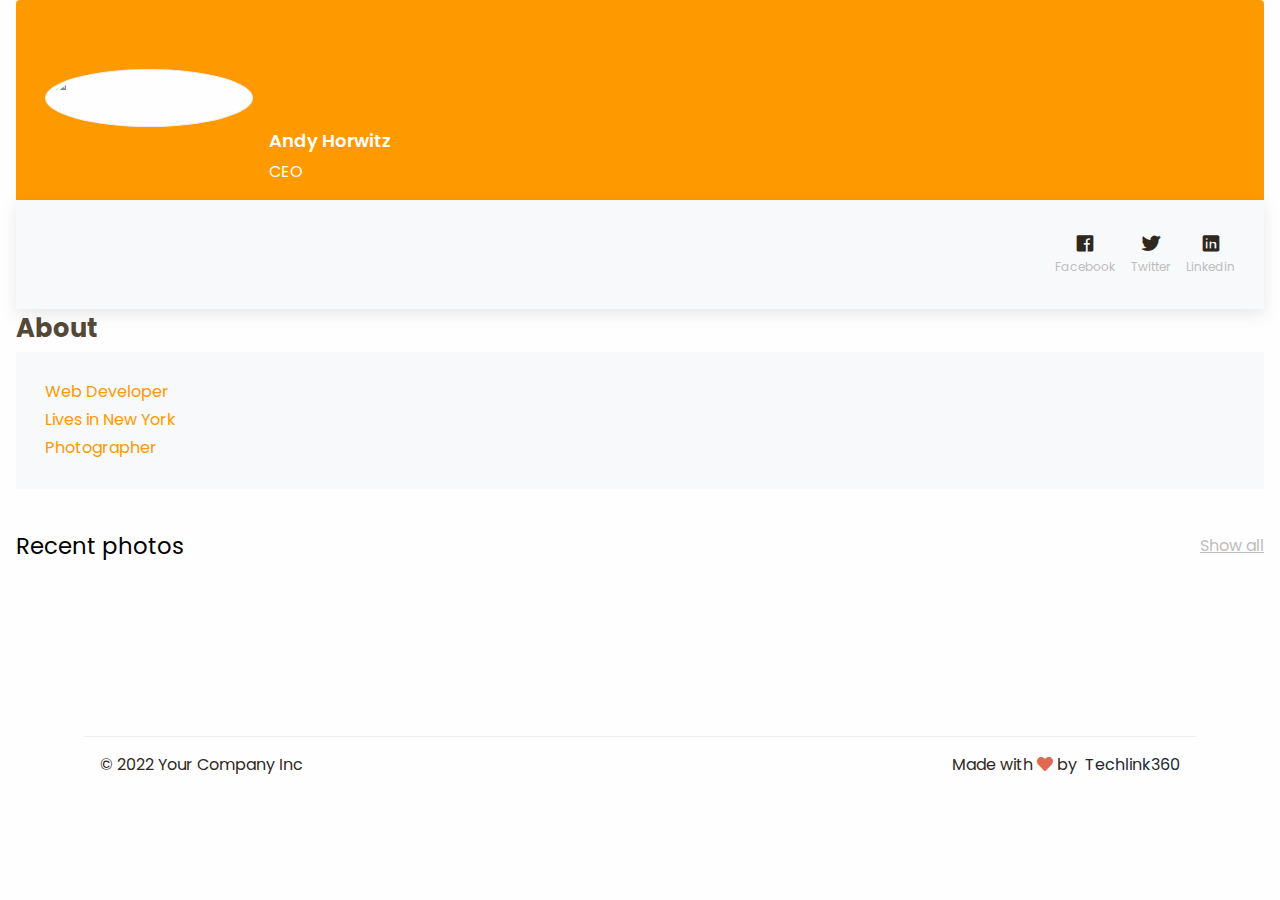
==== profile.html @ de9b2ce0 "Add files via upload" ====
<!DOCTYPE html>
<html lang="en-US" dir="ltr">

<head>
  <meta charset="utf-8">
  <meta http-equiv="X-UA-Compatible" content="IE=edge">
  <meta name="viewport" content="width=device-width, initial-scale=1">


  <!-- ===============================================-->
  <!--    Document Title-->
  <!-- ===============================================-->
  <title>Productly | Design Agency Landing Page UI</title>


  <!-- ===============================================-->
  <!--    Favicons-->
  <!-- ===============================================-->
  <link rel="apple-touch-icon" sizes="180x180" href="assets/img/favicons/apple-touch-icon.png">
  <link rel="icon" type="image/png" sizes="32x32" href="assets/img/favicons/favicon-32x32.png">
  <link rel="icon" type="image/png" sizes="16x16" href="assets/img/favicons/favicon-16x16.png">
  <link rel="shortcut icon" type="image/x-icon" href="assets/img/favicons/favicon.png">
  <link rel="manifest" href="assets/img/favicons/manifest.json">
  <meta name="msapplication-TileImage" content="assets/img/favicons/mstile-150x150.png">
  <meta name="theme-color" content="#ffffff">


  <!-- ===============================================-->
  <!--    Stylesheets-->
  <!-- ===============================================-->
  <link href="assets/css/theme.css" rel="stylesheet" />
  <link href="assets/css/aos.css" rel="stylesheet" />
  <link href="assets/css/mystyle.css" rel="stylesheet" />
  <link rel="stylesheet" href="assets/css/all.css">
  <link rel="stylesheet" href="assets/css/woff2.css">


</head>


<body>

  <!-- ===============================================-->
  <!--    Main Content-->
  <!-- ===============================================-->
  <main class="main" id="top">
    
    <section class="h-100 gradient-custom-2 padding-top-0">
        <div class="container-fluid py-0 h-100">
          <div class="row d-flex justify-content-center align-items-center h-100">
            <div class="col col-lg-12 col-xl-12">
              <div class="card">
              
                <div class="rounded-top text-white d-flex flex-row bg-warning " style=" height:200px;">
                  <div class="ms-4 mt-5 d-flex flex-column col-lg-2 col-md-3 col-sm-4 col-5 " >
                    <img src="../../klar-1.0.0/klar-1.0.0/img/webp/person9.webp"
                      alt="Generic placeholder image" class="img-fluid img-thumbnail rounded-circle mt-4 mb-2"
                      style=" z-index: 1">
                    <button type="button" class=" d-none btn btn-outline-dark" data-mdb-ripple-color="dark"
                      style="z-index: 1;">
                      Edit profile
                    </button>
                  </div>
                  <div class="ms-3" style="margin-top: 130px;">
                    <h5 class="text-white">Andy Horwitz</h5>
                    <p>CEO</p>
                  </div>
                </div>
                <div class="p-4 text-black shadow-sm " style="background-color: #f8f9fa;">
                  <div class="d-flex justify-content-end text-center py-1">
                    <div>
                      <p class="mb-1 h5">
                        <!-- <i class="fa fa-facebook" aria-hidden="true"></i> -->
                        <span class="fab fa-facebook" aria-hidden="true"></span>
                      </p>
                      <p class="small text-muted mb-0">Facebook</p>
                    </div>
                    <div class="px-3">
                      <p class="mb-1 h5"><span class="fab fa-twitter" aria-hidden="true"></span></p>
                      <p class="small text-muted mb-0">Twitter</p>
                    </div>
                    <div>
                      <p class="mb-1 h5"><i class="fab fa-linkedin" aria-hidden="true"></i></p>
                      <p class="small text-muted mb-0">Linkedin</p>
                    </div>
                  </div>
                </div>
                <div class="card-body p-0 text-black">
                  <div class="mb-5">
                    <p class="lead fw-normal fs-4 fw-bold text-secondary mb-1">About</p>
                    <div class="p-4 text-warning" style="background-color: #f8f9fa;">
                      <p class="font-italic mb-1">Web Developer</p>
                      <p class="font-italic mb-1">Lives in New York</p>
                      <p class="font-italic mb-0">Photographer</p>
                    </div>
                  </div>
                  <div class="d-flex justify-content-between align-items-center mb-4">
                    <p class="lead fw-normal fs-3 mb-0">Recent photos</p>
                    <p class="mb-0"><a href="#!" class="text-muted">Show all</a></p>
                  </div>
                  <div class="row ">
                    <div class="col-6 py-3">
                      <div class="card ">
                        <img class="card-img rounded-3 " src="../../klar-1.0.0/klar-1.0.0/img/webp/abstract18.webp" alt="">
                        <div class="card-img-overlay" ></div>                        
                      </div>
                    </div>
                    <div class="col-6 py-3">
                      <div class="card ">
                        <img class="card-img rounded-3 " src="../../klar-1.0.0/klar-1.0.0/img/webp/abstract18.webp" alt="">
                        <div class="card-img-overlay" ></div>                        
                      </div>
                    </div>
                  <div class="col-6 py-3">
                    <div class="card ">
                      <img class="card-img rounded-3 " src="../../klar-1.0.0/klar-1.0.0/img/webp/abstract2.webp" alt="">
                      <div class="card-img-overlay" ></div>                        
                    </div>
                  </div>

                    <div class="col-6 py-3">
                      <div class="card ">
                        <img class="card-img rounded-3 " src="../../klar-1.0.0/klar-1.0.0/img/webp/abstract9.webp" alt="">
                        <div class="card-img-overlay" ></div>                        
                      </div>
                    </div>
                  </div>
                </div>
              </div>
            </div>
          </div>
        </div>
      </section>
   
    <!-- ============================================-->
    <!-- <section> begin ============================-->
    <section class="text-center py-0">

      <div class="container">
        <div class="container border-top py-3">
          <div class="row justify-content-between">
            <div class="col-12 col-md-auto mb-1 mb-md-0">
              <p class="mb-0">&copy; 2022 Your Company Inc </p>
            </div>
            <div class="col-12 col-md-auto">
              <p class="mb-0">
                Made with<span class="fas fa-heart mx-1 text-danger"> </span>by <a class="text-decoration-none ms-1"
                  href="#" target="_blank">Techlink360</a></p>
            </div>
          </div>
        </div>
      </div><!-- end of .container-->

    </section>
    <!-- <section> close ============================-->
    <!-- ============================================-->


  </main>
  <!-- ===============================================-->
  <!--    End of Main Content-->
 <!-- ===============================================-->
  <!--    JavaScripts-->
  <!-- ===============================================-->
  <script src="assets/js/aos.js"></script>
  <script src="vendors/@popperjs/popper.min.js"></script>
  <script src="vendors/bootstrap/bootstrap.min.js"></script>
  <!-- <script src="vendors/is/is.min.js"></script> -->
  <script src="https://polyfill.io/v3/polyfill.min.js?features=window.scroll"></script>
  <!-- <script src="vendors/fontawesome/all.min.js"></script> -->
  <!-- <script src="assets/js/theme.js"></script> -->

  <script>
    AOS.init();
  </script>
  <link
    href="https://fonts.googleapis.com/css2?family=Poppins:wght@400;500;600;700&amp;family=Volkhov:wght@700&amp;display=swap"
    rel="stylesheet">
</body>

</html>
---- assets/css/theme.css ----
/* -------------------------------------------------------------------------- */
/*                                 Theme                                      */
/* -------------------------------------------------------------------------- */
/* prettier-ignore */
/* -------------------------------------------------------------------------- */
/*                                  Utilities                                 */
/* -------------------------------------------------------------------------- */
/*-----------------------------------------------
|   Bootstrap Styles
-----------------------------------------------*/
/*!
 * Bootstrap v5.0.0-alpha1 (https://getbootstrap.com/)
 * Copyright 2011-2020 The Bootstrap Authors
 * Copyright 2011-2020 Twitter, Inc.
 * Licensed under MIT (https://github.com/twbs/bootstrap/blob/main/LICENSE)
 */
:root {
  --bs-blue: #747DEF;
  --bs-indigo: #6237FF;
  --bs-purple: #A1B0FC;
  --bs-pink: #D42DA3;
  --bs-red: #DF6951;
  --bs-orange: #DF6951;
  --bs-yellow: #FF9900;
  --bs-green: #79B93C;
  --bs-teal: #567592;
  --bs-cyan: #2fc4f1;
  --bs-white: #FFFEFE;
  --bs-gray: #F0F4F9;
  --bs-gray-dark: #979797;
  --bs-primary: #747DEF;
  --bs-secondary: #544837;
  --bs-success: #79B93C;
  --bs-info: #567592;
  --bs-warning: #FF9900;
  --bs-danger: #DF6951;
  --bs-light: #F0F4F9;
  --bs-dark: #979797;
  --bs-font-sans-serif: "Poppins", "Rubik", "Open Sans", -apple-system, BlinkMacSystemFont, "Segoe UI", "Helvetica Neue", Arial, sans-serif, "Apple Color Emoji", "Segoe UI Emoji", "Segoe UI Symbol";
  --bs-font-monospace: "SFMono-Regular", Menlo, Monaco, Consolas, "Liberation Mono", "Courier New", monospace;
  --bs-gradient: linear-gradient(180deg, rgba(255, 254, 254, 0.15), rgba(255, 254, 254, 0));
}

*,
*::before,
*::after {
  -webkit-box-sizing: border-box;
  box-sizing: border-box;
}

@media (prefers-reduced-motion: no-preference) {
  :root {
    scroll-behavior: smooth;
  }
}

body {
  margin: 0;
  font-family: "Poppins", "Rubik", -apple-system, BlinkMacSystemFont, "Segoe UI", "Helvetica Neue", Arial, sans-serif, "Apple Color Emoji", "Segoe UI Emoji", "Segoe UI Symbol";
  font-size: 1rem;
  font-weight: 400;
  line-height: 1.5;
  color: #2F281E;
  background-color: #FFFEFE;
  -webkit-text-size-adjust: 100%;
  -webkit-tap-highlight-color: rgba(0, 0, 0, 0);
}

hr {
  margin: 1rem 0;
  color: #EEEEEE;
  background-color: currentColor;
  border: 0;
  opacity: 1;
}

hr:not([size]) {
  height: 1px;
}

h1, .h1, h2, .h2, h3, .h3, h4, .h4, h5, .h5, h6, .h6 {
  margin-top: 0;
  margin-bottom: 0.5rem;
  font-family: "Poppins", "Rubik", "Open Sans", -apple-system, BlinkMacSystemFont, "Segoe UI", "Helvetica Neue", Arial, sans-serif, "Apple Color Emoji", "Segoe UI Emoji", "Segoe UI Symbol";
  font-weight: 600;
  line-height: 1.2;
  color: #2F281E;
}

h1, .h1 {
  font-size: calc(1.3052rem + 0.66244vw);
}

@media (min-width: 1200px) {
  h1, .h1 {
    font-size: 1.80203rem;
  }
}

h2, .h2 {
  font-size: calc(1.28518rem + 0.42217vw);
}

@media (min-width: 1200px) {
  h2, .h2 {
    font-size: 1.60181rem;
  }
}

h3, .h3 {
  font-size: calc(1.26738rem + 0.20859vw);
}

@media (min-width: 1200px) {
  h3, .h3 {
    font-size: 1.42383rem;
  }
}

h4, .h4 {
  font-size: calc(1.25156rem + 0.01875vw);
}

@media (min-width: 1200px) {
  h4, .h4 {
    font-size: 1.26563rem;
  }
}

h5, .h5 {
  font-size: 1.125rem;
}

h6, .h6 {
  font-size: 0.88889rem;
}

p {
  margin-top: 0;
  margin-bottom: 1rem;
}

abbr[title],
abbr[data-bs-original-title] {
  -webkit-text-decoration: underline dotted;
  text-decoration: underline dotted;
  cursor: help;
  -webkit-text-decoration-skip-ink: none;
  text-decoration-skip-ink: none;
}

address {
  margin-bottom: 1rem;
  font-style: normal;
  line-height: inherit;
}

ol,
ul {
  padding-left: 2rem;
}

ol,
ul,
dl {
  margin-top: 0;
  margin-bottom: 1rem;
}

ol ol,
ul ul,
ol ul,
ul ol {
  margin-bottom: 0;
}

dt {
  font-weight: 700;
}

dd {
  margin-bottom: .5rem;
  margin-left: 0;
}

blockquote {
  margin: 0 0 1rem;
}

b,
strong {
  font-weight: 800;
}

small, .small {
  font-size: 75%;
}

mark, .mark {
  padding: 0.2em;
  background-color: #fcf8e3;
}

sub,
sup {
  position: relative;
  font-size: 0.75em;
  line-height: 0;
  vertical-align: baseline;
}

sub {
  bottom: -.25em;
}

sup {
  top: -.5em;
}

a {
  color: #212832;
  text-decoration: underline;
}

a:hover {
  color: #FF9900;
  text-decoration: underline;
}

a:not([href]):not([class]), a:not([href]):not([class]):hover {
  color: inherit;
  text-decoration: none;
}

pre,
code,
kbd,
samp {
  font-family: var(--bs-font-monospace);
  font-size: 1em;
  direction: ltr /* rtl:ignore */;
  unicode-bidi: bidi-override;
}

pre {
  display: block;
  margin-top: 0;
  margin-bottom: 1rem;
  overflow: auto;
  font-size: 75%;
}

pre code {
  font-size: inherit;
  color: inherit;
  word-break: normal;
}

code {
  font-size: 75%;
  color: #D42DA3;
  word-wrap: break-word;
}

a > code {
  color: inherit;
}

kbd {
  padding: 0.2rem 0.4rem;
  font-size: 75%;
  color: #FFFEFE;
  background-color: #544837;
  border-radius: 0.25rem;
}

kbd kbd {
  padding: 0;
  font-size: 1em;
  font-weight: 700;
}

figure {
  margin: 0 0 1rem;
}

img,
svg {
  vertical-align: middle;
}

table {
  caption-side: bottom;
  border-collapse: collapse;
}

caption {
  padding-top: 0.5rem;
  padding-bottom: 0.5rem;
  color: #BDBDBD;
  text-align: left;
}

th {
  text-align: inherit;
  text-align: -webkit-match-parent;
}

thead,
tbody,
tfoot,
tr,
td,
th {
  border-color: inherit;
  border-style: solid;
  border-width: 0;
}

label {
  display: inline-block;
}

button {
  border-radius: 0;
}

button:focus:not(:focus-visible) {
  outline: 0;
}

input,
button,
select,
optgroup,
textarea {
  margin: 0;
  font-family: inherit;
  font-size: inherit;
  line-height: inherit;
}

button,
select {
  text-transform: none;
}

[role="button"] {
  cursor: pointer;
}

select {
  word-wrap: normal;
}

select:disabled {
  opacity: 1;
}

[list]::-webkit-calendar-picker-indicator {
  display: none;
}

button,
[type="button"],
[type="reset"],
[type="submit"] {
  -webkit-appearance: button;
}

button:not(:disabled),
[type="button"]:not(:disabled),
[type="reset"]:not(:disabled),
[type="submit"]:not(:disabled) {
  cursor: pointer;
}

::-moz-focus-inner {
  padding: 0;
  border-style: none;
}

textarea {
  resize: vertical;
}

fieldset {
  min-width: 0;
  padding: 0;
  margin: 0;
  border: 0;
}

legend {
  float: left;
  width: 100%;
  padding: 0;
  margin-bottom: 0.5rem;
  font-size: calc(1.275rem + 0.3vw);
  line-height: inherit;
}

@media (min-width: 1200px) {
  legend {
    font-size: 1.5rem;
  }
}

legend + * {
  clear: left;
}

::-webkit-datetime-edit-fields-wrapper,
::-webkit-datetime-edit-text,
::-webkit-datetime-edit-minute,
::-webkit-datetime-edit-hour-field,
::-webkit-datetime-edit-day-field,
::-webkit-datetime-edit-month-field,
::-webkit-datetime-edit-year-field {
  padding: 0;
}

::-webkit-inner-spin-button {
  height: auto;
}

[type="search"] {
  outline-offset: -2px;
  -webkit-appearance: textfield;
}

/* rtl:raw:
[type="tel"],
[type="url"],
[type="email"],
[type="number"] {
  direction: ltr;
}
*/
::-webkit-search-decoration {
  -webkit-appearance: none;
}

::-webkit-color-swatch-wrapper {
  padding: 0;
}

::file-selector-button {
  font: inherit;
}

::-webkit-file-upload-button {
  font: inherit;
  -webkit-appearance: button;
}

output {
  display: inline-block;
}

iframe {
  border: 0;
}

summary {
  display: list-item;
  cursor: pointer;
}

progress {
  vertical-align: baseline;
}

[hidden] {
  display: none !important;
}

.lead {
  font-size: 1.2rem;
  font-weight: 400;
}

.display-1 {
  font-size: calc(1.38158rem + 1.57894vw);
  font-weight: 900;
  line-height: 1;
}

@media (min-width: 1200px) {
  .display-1 {
    font-size: 2.56578rem;
  }
}

.display-2 {
  font-size: calc(1.35307rem + 1.23684vw);
  font-weight: 900;
  line-height: 1;
}

@media (min-width: 1200px) {
  .display-2 {
    font-size: 2.2807rem;
  }
}

.display-3 {
  font-size: calc(1.32773rem + 0.93274vw);
  font-weight: 900;
  line-height: 1;
}

@media (min-width: 1200px) {
  .display-3 {
    font-size: 2.02729rem;
  }
}

.display-4 {
  font-size: calc(1.3052rem + 0.66244vw);
  font-weight: 900;
  line-height: 1;
}

@media (min-width: 1200px) {
  .display-4 {
    font-size: 1.80203rem;
  }
}

.display-5 {
  font-size: calc(1.28518rem + 0.42217vw);
  font-weight: 900;
  line-height: 1;
}

@media (min-width: 1200px) {
  .display-5 {
    font-size: 1.60181rem;
  }
}

.display-6 {
  font-size: calc(1.26738rem + 0.20859vw);
  font-weight: 900;
  line-height: 1;
}

@media (min-width: 1200px) {
  .display-6 {
    font-size: 1.42383rem;
  }
}

.list-unstyled {
  padding-left: 0;
  list-style: none;
}

.list-inline {
  padding-left: 0;
  list-style: none;
}

.list-inline-item {
  display: inline-block;
}

.list-inline-item:not(:last-child) {
  margin-right: 0.5rem;
}

.initialism {
  font-size: 75%;
  text-transform: uppercase;
}

.blockquote {
  margin-bottom: 1rem;
  font-size: 1.2rem;
}

.blockquote > :last-child {
  margin-bottom: 0;
}

.blockquote-footer {
  margin-top: -1rem;
  margin-bottom: 1rem;
  font-size: 75%;
  color: #F0F4F9;
}

.blockquote-footer::before {
  content: "\2014\00A0";
}

.img-fluid {
  max-width: 100%;
  height: auto;
}

.img-thumbnail {
  padding: 0.25rem;
  background-color: #FFFEFE;
  border: 1px solid #EEEEEE;
  border-radius: 0.25rem;
  max-width: 100%;
  height: auto;
}

.figure {
  display: inline-block;
}

.figure-img {
  margin-bottom: 0.5rem;
  line-height: 1;
}

.figure-caption {
  font-size: 75%;
  color: #F0F4F9;
}

.container,
.container-fluid,
.container-sm,
.container-md,
.container-lg,
.container-xl {
  width: 100%;
  padding-right: var(--bs-gutter-x, 1rem);
  padding-left: var(--bs-gutter-x, 1rem);
  margin-right: auto;
  margin-left: auto;
}

@media (min-width: 576px) {
  .container, .container-sm {
    max-width: 540px;
  }
}

@media (min-width: 768px) {
  .container, .container-sm, .container-md {
    max-width: 720px;
  }
}

@media (min-width: 992px) {
  .container, .container-sm, .container-md, .container-lg {
    max-width: 960px;
  }
}

@media (min-width: 1200px) {
  .container, .container-sm, .container-md, .container-lg, .container-xl {
    max-width: 1144px;
  }
}

.row {
  --bs-gutter-x: 2rem;
  --bs-gutter-y: 0;
  display: -webkit-box;
  display: -ms-flexbox;
  display: flex;
  -ms-flex-wrap: wrap;
  flex-wrap: wrap;
  margin-top: calc(var(--bs-gutter-y) * -1);
  margin-right: calc(var(--bs-gutter-x) / -2);
  margin-left: calc(var(--bs-gutter-x) / -2);
}

.row > * {
  -ms-flex-negative: 0;
  flex-shrink: 0;
  width: 100%;
  max-width: 100%;
  padding-right: calc(var(--bs-gutter-x) / 2);
  padding-left: calc(var(--bs-gutter-x) / 2);
  margin-top: var(--bs-gutter-y);
}

.col {
  -webkit-box-flex: 1;
  -ms-flex: 1 0 0%;
  flex: 1 0 0%;
}

.row-cols-auto > * {
  -webkit-box-flex: 0;
  -ms-flex: 0 0 auto;
  flex: 0 0 auto;
  width: auto;
}

.row-cols-1 > * {
  -webkit-box-flex: 0;
  -ms-flex: 0 0 auto;
  flex: 0 0 auto;
  width: 100%;
}

.row-cols-2 > * {
  -webkit-box-flex: 0;
  -ms-flex: 0 0 auto;
  flex: 0 0 auto;
  width: 50%;
}

.row-cols-3 > * {
  -webkit-box-flex: 0;
  -ms-flex: 0 0 auto;
  flex: 0 0 auto;
  width: 33.33333%;
}

.row-cols-4 > * {
  -webkit-box-flex: 0;
  -ms-flex: 0 0 auto;
  flex: 0 0 auto;
  width: 25%;
}

.row-cols-5 > * {
  -webkit-box-flex: 0;
  -ms-flex: 0 0 auto;
  flex: 0 0 auto;
  width: 20%;
}

.row-cols-6 > * {
  -webkit-box-flex: 0;
  -ms-flex: 0 0 auto;
  flex: 0 0 auto;
  width: 16.66667%;
}

.col-auto {
  -webkit-box-flex: 0;
  -ms-flex: 0 0 auto;
  flex: 0 0 auto;
  width: auto;
}

.col-1 {
  -webkit-box-flex: 0;
  -ms-flex: 0 0 auto;
  flex: 0 0 auto;
  width: 8.33333%;
}

.col-2 {
  -webkit-box-flex: 0;
  -ms-flex: 0 0 auto;
  flex: 0 0 auto;
  width: 16.66667%;
}

.col-3 {
  -webkit-box-flex: 0;
  -ms-flex: 0 0 auto;
  flex: 0 0 auto;
  width: 25%;
}

.col-4 {
  -webkit-box-flex: 0;
  -ms-flex: 0 0 auto;
  flex: 0 0 auto;
  width: 33.33333%;
}

.col-5 {
  -webkit-box-flex: 0;
  -ms-flex: 0 0 auto;
  flex: 0 0 auto;
  width: 41.66667%;
}

.col-6 {
  -webkit-box-flex: 0;
  -ms-flex: 0 0 auto;
  flex: 0 0 auto;
  width: 50%;
}

.col-7 {
  -webkit-box-flex: 0;
  -ms-flex: 0 0 auto;
  flex: 0 0 auto;
  width: 58.33333%;
}

.col-8 {
  -webkit-box-flex: 0;
  -ms-flex: 0 0 auto;
  flex: 0 0 auto;
  width: 66.66667%;
}

.col-9 {
  -webkit-box-flex: 0;
  -ms-flex: 0 0 auto;
  flex: 0 0 auto;
  width: 75%;
}

.col-10 {
  -webkit-box-flex: 0;
  -ms-flex: 0 0 auto;
  flex: 0 0 auto;
  width: 83.33333%;
}

.col-11 {
  -webkit-box-flex: 0;
  -ms-flex: 0 0 auto;
  flex: 0 0 auto;
  width: 91.66667%;
}

.col-12 {
  -webkit-box-flex: 0;
  -ms-flex: 0 0 auto;
  flex: 0 0 auto;
  width: 100%;
}

.offset-1 {
  margin-left: 8.33333%;
}

.offset-2 {
  margin-left: 16.66667%;
}

.offset-3 {
  margin-left: 25%;
}

.offset-4 {
  margin-left: 33.33333%;
}

.offset-5 {
  margin-left: 41.66667%;
}

.offset-6 {
  margin-left: 50%;
}

.offset-7 {
  margin-left: 58.33333%;
}

.offset-8 {
  margin-left: 66.66667%;
}

.offset-9 {
  margin-left: 75%;
}

.offset-10 {
  margin-left: 83.33333%;
}

.offset-11 {
  margin-left: 91.66667%;
}

.g-0,
.gx-0 {
  --bs-gutter-x: 0;
}

.g-0,
.gy-0 {
  --bs-gutter-y: 0;
}

.g-1,
.gx-1 {
  --bs-gutter-x: 0.25rem;
}

.g-1,
.gy-1 {
  --bs-gutter-y: 0.25rem;
}

.g-2,
.gx-2 {
  --bs-gutter-x: 0.5rem;
}

.g-2,
.gy-2 {
  --bs-gutter-y: 0.5rem;
}

.g-3,
.gx-3 {
  --bs-gutter-x: 1rem;
}

.g-3,
.gy-3 {
  --bs-gutter-y: 1rem;
}

.g-4,
.gx-4 {
  --bs-gutter-x: 1.8rem;
}

.g-4,
.gy-4 {
  --bs-gutter-y: 1.8rem;
}

.g-5,
.gx-5 {
  --bs-gutter-x: 2.5rem;
}

.g-5,
.gy-5 {
  --bs-gutter-y: 2.5rem;
}

.g-6,
.gx-6 {
  --bs-gutter-x: 3rem;
}

.g-6,
.gy-6 {
  --bs-gutter-y: 3rem;
}

.g-7,
.gx-7 {
  --bs-gutter-x: 4rem;
}

.g-7,
.gy-7 {
  --bs-gutter-y: 4rem;
}

.g-8,
.gx-8 {
  --bs-gutter-x: 5rem;
}

.g-8,
.gy-8 {
  --bs-gutter-y: 5rem;
}

.g-9,
.gx-9 {
  --bs-gutter-x: 7.5rem;
}

.g-9,
.gy-9 {
  --bs-gutter-y: 7.5rem;
}

.g-10,
.gx-10 {
  --bs-gutter-x: 10rem;
}

.g-10,
.gy-10 {
  --bs-gutter-y: 10rem;
}

.g-11,
.gx-11 {
  --bs-gutter-x: 12.5rem;
}

.g-11,
.gy-11 {
  --bs-gutter-y: 12.5rem;
}

.g-12,
.gx-12 {
  --bs-gutter-x: 15rem;
}

.g-12,
.gy-12 {
  --bs-gutter-y: 15rem;
}

@media (min-width: 576px) {
  .col-sm {
    -webkit-box-flex: 1;
    -ms-flex: 1 0 0%;
    flex: 1 0 0%;
  }
  .row-cols-sm-auto > * {
    -webkit-box-flex: 0;
    -ms-flex: 0 0 auto;
    flex: 0 0 auto;
    width: auto;
  }
  .row-cols-sm-1 > * {
    -webkit-box-flex: 0;
    -ms-flex: 0 0 auto;
    flex: 0 0 auto;
    width: 100%;
  }
  .row-cols-sm-2 > * {
    -webkit-box-flex: 0;
    -ms-flex: 0 0 auto;
    flex: 0 0 auto;
    width: 50%;
  }
  .row-cols-sm-3 > * {
    -webkit-box-flex: 0;
    -ms-flex: 0 0 auto;
    flex: 0 0 auto;
    width: 33.33333%;
  }
  .row-cols-sm-4 > * {
    -webkit-box-flex: 0;
    -ms-flex: 0 0 auto;
    flex: 0 0 auto;
    width: 25%;
  }
  .row-cols-sm-5 > * {
    -webkit-box-flex: 0;
    -ms-flex: 0 0 auto;
    flex: 0 0 auto;
    width: 20%;
  }
  .row-cols-sm-6 > * {
    -webkit-box-flex: 0;
    -ms-flex: 0 0 auto;
    flex: 0 0 auto;
    width: 16.66667%;
  }
  .col-sm-auto {
    -webkit-box-flex: 0;
    -ms-flex: 0 0 auto;
    flex: 0 0 auto;
    width: auto;
  }
  .col-sm-1 {
    -webkit-box-flex: 0;
    -ms-flex: 0 0 auto;
    flex: 0 0 auto;
    width: 8.33333%;
  }
  .col-sm-2 {
    -webkit-box-flex: 0;
    -ms-flex: 0 0 auto;
    flex: 0 0 auto;
    width: 16.66667%;
  }
  .col-sm-3 {
    -webkit-box-flex: 0;
    -ms-flex: 0 0 auto;
    flex: 0 0 auto;
    width: 25%;
  }
  .col-sm-4 {
    -webkit-box-flex: 0;
    -ms-flex: 0 0 auto;
    flex: 0 0 auto;
    width: 33.33333%;
  }
  .col-sm-5 {
    -webkit-box-flex: 0;
    -ms-flex: 0 0 auto;
    flex: 0 0 auto;
    width: 41.66667%;
  }
  .col-sm-6 {
    -webkit-box-flex: 0;
    -ms-flex: 0 0 auto;
    flex: 0 0 auto;
    width: 50%;
  }
  .col-sm-7 {
    -webkit-box-flex: 0;
    -ms-flex: 0 0 auto;
    flex: 0 0 auto;
    width: 58.33333%;
  }
  .col-sm-8 {
    -webkit-box-flex: 0;
    -ms-flex: 0 0 auto;
    flex: 0 0 auto;
    width: 66.66667%;
  }
  .col-sm-9 {
    -webkit-box-flex: 0;
    -ms-flex: 0 0 auto;
    flex: 0 0 auto;
    width: 75%;
  }
  .col-sm-10 {
    -webkit-box-flex: 0;
    -ms-flex: 0 0 auto;
    flex: 0 0 auto;
    width: 83.33333%;
  }
  .col-sm-11 {
    -webkit-box-flex: 0;
    -ms-flex: 0 0 auto;
    flex: 0 0 auto;
    width: 91.66667%;
  }
  .col-sm-12 {
    -webkit-box-flex: 0;
    -ms-flex: 0 0 auto;
    flex: 0 0 auto;
    width: 100%;
  }
  .offset-sm-0 {
    margin-left: 0;
  }
  .offset-sm-1 {
    margin-left: 8.33333%;
  }
  .offset-sm-2 {
    margin-left: 16.66667%;
  }
  .offset-sm-3 {
    margin-left: 25%;
  }
  .offset-sm-4 {
    margin-left: 33.33333%;
  }
  .offset-sm-5 {
    margin-left: 41.66667%;
  }
  .offset-sm-6 {
    margin-left: 50%;
  }
  .offset-sm-7 {
    margin-left: 58.33333%;
  }
  .offset-sm-8 {
    margin-left: 66.66667%;
  }
  .offset-sm-9 {
    margin-left: 75%;
  }
  .offset-sm-10 {
    margin-left: 83.33333%;
  }
  .offset-sm-11 {
    margin-left: 91.66667%;
  }
  .g-sm-0,
  .gx-sm-0 {
    --bs-gutter-x: 0;
  }
  .g-sm-0,
  .gy-sm-0 {
    --bs-gutter-y: 0;
  }
  .g-sm-1,
  .gx-sm-1 {
    --bs-gutter-x: 0.25rem;
  }
  .g-sm-1,
  .gy-sm-1 {
    --bs-gutter-y: 0.25rem;
  }
  .g-sm-2,
  .gx-sm-2 {
    --bs-gutter-x: 0.5rem;
  }
  .g-sm-2,
  .gy-sm-2 {
    --bs-gutter-y: 0.5rem;
  }
  .g-sm-3,
  .gx-sm-3 {
    --bs-gutter-x: 1rem;
  }
  .g-sm-3,
  .gy-sm-3 {
    --bs-gutter-y: 1rem;
  }
  .g-sm-4,
  .gx-sm-4 {
    --bs-gutter-x: 1.8rem;
  }
  .g-sm-4,
  .gy-sm-4 {
    --bs-gutter-y: 1.8rem;
  }
  .g-sm-5,
  .gx-sm-5 {
    --bs-gutter-x: 2.5rem;
  }
  .g-sm-5,
  .gy-sm-5 {
    --bs-gutter-y: 2.5rem;
  }
  .g-sm-6,
  .gx-sm-6 {
    --bs-gutter-x: 3rem;
  }
  .g-sm-6,
  .gy-sm-6 {
    --bs-gutter-y: 3rem;
  }
  .g-sm-7,
  .gx-sm-7 {
    --bs-gutter-x: 4rem;
  }
  .g-sm-7,
  .gy-sm-7 {
    --bs-gutter-y: 4rem;
  }
  .g-sm-8,
  .gx-sm-8 {
    --bs-gutter-x: 5rem;
  }
  .g-sm-8,
  .gy-sm-8 {
    --bs-gutter-y: 5rem;
  }
  .g-sm-9,
  .gx-sm-9 {
    --bs-gutter-x: 7.5rem;
  }
  .g-sm-9,
  .gy-sm-9 {
    --bs-gutter-y: 7.5rem;
  }
  .g-sm-10,
  .gx-sm-10 {
    --bs-gutter-x: 10rem;
  }
  .g-sm-10,
  .gy-sm-10 {
    --bs-gutter-y: 10rem;
  }
  .g-sm-11,
  .gx-sm-11 {
    --bs-gutter-x: 12.5rem;
  }
  .g-sm-11,
  .gy-sm-11 {
    --bs-gutter-y: 12.5rem;
  }
  .g-sm-12,
  .gx-sm-12 {
    --bs-gutter-x: 15rem;
  }
  .g-sm-12,
  .gy-sm-12 {
    --bs-gutter-y: 15rem;
  }
}

@media (min-width: 768px) {
  .col-md {
    -webkit-box-flex: 1;
    -ms-flex: 1 0 0%;
    flex: 1 0 0%;
  }
  .row-cols-md-auto > * {
    -webkit-box-flex: 0;
    -ms-flex: 0 0 auto;
    flex: 0 0 auto;
    width: auto;
  }
  .row-cols-md-1 > * {
    -webkit-box-flex: 0;
    -ms-flex: 0 0 auto;
    flex: 0 0 auto;
    width: 100%;
  }
  .row-cols-md-2 > * {
    -webkit-box-flex: 0;
    -ms-flex: 0 0 auto;
    flex: 0 0 auto;
    width: 50%;
  }
  .row-cols-md-3 > * {
    -webkit-box-flex: 0;
    -ms-flex: 0 0 auto;
    flex: 0 0 auto;
    width: 33.33333%;
  }
  .row-cols-md-4 > * {
    -webkit-box-flex: 0;
    -ms-flex: 0 0 auto;
    flex: 0 0 auto;
    width: 25%;
  }
  .row-cols-md-5 > * {
    -webkit-box-flex: 0;
    -ms-flex: 0 0 auto;
    flex: 0 0 auto;
    width: 20%;
  }
  .row-cols-md-6 > * {
    -webkit-box-flex: 0;
    -ms-flex: 0 0 auto;
    flex: 0 0 auto;
    width: 16.66667%;
  }
  .col-md-auto {
    -webkit-box-flex: 0;
    -ms-flex: 0 0 auto;
    flex: 0 0 auto;
    width: auto;
  }
  .col-md-1 {
    -webkit-box-flex: 0;
    -ms-flex: 0 0 auto;
    flex: 0 0 auto;
    width: 8.33333%;
  }
  .col-md-2 {
    -webkit-box-flex: 0;
    -ms-flex: 0 0 auto;
    flex: 0 0 auto;
    width: 16.66667%;
  }
  .col-md-3 {
    -webkit-box-flex: 0;
    -ms-flex: 0 0 auto;
    flex: 0 0 auto;
    width: 25%;
  }
  .col-md-4 {
    -webkit-box-flex: 0;
    -ms-flex: 0 0 auto;
    flex: 0 0 auto;
    width: 33.33333%;
  }
  .col-md-5 {
    -webkit-box-flex: 0;
    -ms-flex: 0 0 auto;
    flex: 0 0 auto;
    width: 41.66667%;
  }
  .col-md-6 {
    -webkit-box-flex: 0;
    -ms-flex: 0 0 auto;
    flex: 0 0 auto;
    width: 50%;
  }
  .col-md-7 {
    -webkit-box-flex: 0;
    -ms-flex: 0 0 auto;
    flex: 0 0 auto;
    width: 58.33333%;
  }
  .col-md-8 {
    -webkit-box-flex: 0;
    -ms-flex: 0 0 auto;
    flex: 0 0 auto;
    width: 66.66667%;
  }
  .col-md-9 {
    -webkit-box-flex: 0;
    -ms-flex: 0 0 auto;
    flex: 0 0 auto;
    width: 75%;
  }
  .col-md-10 {
    -webkit-box-flex: 0;
    -ms-flex: 0 0 auto;
    flex: 0 0 auto;
    width: 83.33333%;
  }
  .col-md-11 {
    -webkit-box-flex: 0;
    -ms-flex: 0 0 auto;
    flex: 0 0 auto;
    width: 91.66667%;
  }
  .col-md-12 {
    -webkit-box-flex: 0;
    -ms-flex: 0 0 auto;
    flex: 0 0 auto;
    width: 100%;
  }
  .offset-md-0 {
    margin-left: 0;
  }
  .offset-md-1 {
    margin-left: 8.33333%;
  }
  .offset-md-2 {
    margin-left: 16.66667%;
  }
  .offset-md-3 {
    margin-left: 25%;
  }
  .offset-md-4 {
    margin-left: 33.33333%;
  }
  .offset-md-5 {
    margin-left: 41.66667%;
  }
  .offset-md-6 {
    margin-left: 50%;
  }
  .offset-md-7 {
    margin-left: 58.33333%;
  }
  .offset-md-8 {
    margin-left: 66.66667%;
  }
  .offset-md-9 {
    margin-left: 75%;
  }
  .offset-md-10 {
    margin-left: 83.33333%;
  }
  .offset-md-11 {
    margin-left: 91.66667%;
  }
  .g-md-0,
  .gx-md-0 {
    --bs-gutter-x: 0;
  }
  .g-md-0,
  .gy-md-0 {
    --bs-gutter-y: 0;
  }
  .g-md-1,
  .gx-md-1 {
    --bs-gutter-x: 0.25rem;
  }
  .g-md-1,
  .gy-md-1 {
    --bs-gutter-y: 0.25rem;
  }
  .g-md-2,
  .gx-md-2 {
    --bs-gutter-x: 0.5rem;
  }
  .g-md-2,
  .gy-md-2 {
    --bs-gutter-y: 0.5rem;
  }
  .g-md-3,
  .gx-md-3 {
    --bs-gutter-x: 1rem;
  }
  .g-md-3,
  .gy-md-3 {
    --bs-gutter-y: 1rem;
  }
  .g-md-4,
  .gx-md-4 {
    --bs-gutter-x: 1.8rem;
  }
  .g-md-4,
  .gy-md-4 {
    --bs-gutter-y: 1.8rem;
  }
  .g-md-5,
  .gx-md-5 {
    --bs-gutter-x: 2.5rem;
  }
  .g-md-5,
  .gy-md-5 {
    --bs-gutter-y: 2.5rem;
  }
  .g-md-6,
  .gx-md-6 {
    --bs-gutter-x: 3rem;
  }
  .g-md-6,
  .gy-md-6 {
    --bs-gutter-y: 3rem;
  }
  .g-md-7,
  .gx-md-7 {
    --bs-gutter-x: 4rem;
  }
  .g-md-7,
  .gy-md-7 {
    --bs-gutter-y: 4rem;
  }
  .g-md-8,
  .gx-md-8 {
    --bs-gutter-x: 5rem;
  }
  .g-md-8,
  .gy-md-8 {
    --bs-gutter-y: 5rem;
  }
  .g-md-9,
  .gx-md-9 {
    --bs-gutter-x: 7.5rem;
  }
  .g-md-9,
  .gy-md-9 {
    --bs-gutter-y: 7.5rem;
  }
  .g-md-10,
  .gx-md-10 {
    --bs-gutter-x: 10rem;
  }
  .g-md-10,
  .gy-md-10 {
    --bs-gutter-y: 10rem;
  }
  .g-md-11,
  .gx-md-11 {
    --bs-gutter-x: 12.5rem;
  }
  .g-md-11,
  .gy-md-11 {
    --bs-gutter-y: 12.5rem;
  }
  .g-md-12,
  .gx-md-12 {
    --bs-gutter-x: 15rem;
  }
  .g-md-12,
  .gy-md-12 {
    --bs-gutter-y: 15rem;
  }
}

@media (min-width: 992px) {
  .col-lg {
    -webkit-box-flex: 1;
    -ms-flex: 1 0 0%;
    flex: 1 0 0%;
  }
  .row-cols-lg-auto > * {
    -webkit-box-flex: 0;
    -ms-flex: 0 0 auto;
    flex: 0 0 auto;
    width: auto;
  }
  .row-cols-lg-1 > * {
    -webkit-box-flex: 0;
    -ms-flex: 0 0 auto;
    flex: 0 0 auto;
    width: 100%;
  }
  .row-cols-lg-2 > * {
    -webkit-box-flex: 0;
    -ms-flex: 0 0 auto;
    flex: 0 0 auto;
    width: 50%;
  }
  .row-cols-lg-3 > * {
    -webkit-box-flex: 0;
    -ms-flex: 0 0 auto;
    flex: 0 0 auto;
    width: 33.33333%;
  }
  .row-cols-lg-4 > * {
    -webkit-box-flex: 0;
    -ms-flex: 0 0 auto;
    flex: 0 0 auto;
    width: 25%;
  }
  .row-cols-lg-5 > * {
    -webkit-box-flex: 0;
    -ms-flex: 0 0 auto;
    flex: 0 0 auto;
    width: 20%;
  }
  .row-cols-lg-6 > * {
    -webkit-box-flex: 0;
    -ms-flex: 0 0 auto;
    flex: 0 0 auto;
    width: 16.66667%;
  }
  .col-lg-auto {
    -webkit-box-flex: 0;
    -ms-flex: 0 0 auto;
    flex: 0 0 auto;
    width: auto;
  }
  .col-lg-1 {
    -webkit-box-flex: 0;
    -ms-flex: 0 0 auto;
    flex: 0 0 auto;
    width: 8.33333%;
  }
  .col-lg-2 {
    -webkit-box-flex: 0;
    -ms-flex: 0 0 auto;
    flex: 0 0 auto;
    width: 16.66667%;
  }
  .col-lg-3 {
    -webkit-box-flex: 0;
    -ms-flex: 0 0 auto;
    flex: 0 0 auto;
    width: 25%;
  }
  .col-lg-4 {
    -webkit-box-flex: 0;
    -ms-flex: 0 0 auto;
    flex: 0 0 auto;
    width: 33.33333%;
  }
  .col-lg-5 {
    -webkit-box-flex: 0;
    -ms-flex: 0 0 auto;
    flex: 0 0 auto;
    width: 41.66667%;
  }
  .col-lg-6 {
    -webkit-box-flex: 0;
    -ms-flex: 0 0 auto;
    flex: 0 0 auto;
    width: 50%;
  }
  .col-lg-7 {
    -webkit-box-flex: 0;
    -ms-flex: 0 0 auto;
    flex: 0 0 auto;
    width: 58.33333%;
  }
  .col-lg-8 {
    -webkit-box-flex: 0;
    -ms-flex: 0 0 auto;
    flex: 0 0 auto;
    width: 66.66667%;
  }
  .col-lg-9 {
    -webkit-box-flex: 0;
    -ms-flex: 0 0 auto;
    flex: 0 0 auto;
    width: 75%;
  }
  .col-lg-10 {
    -webkit-box-flex: 0;
    -ms-flex: 0 0 auto;
    flex: 0 0 auto;
    width: 83.33333%;
  }
  .col-lg-11 {
    -webkit-box-flex: 0;
    -ms-flex: 0 0 auto;
    flex: 0 0 auto;
    width: 91.66667%;
  }
  .col-lg-12 {
    -webkit-box-flex: 0;
    -ms-flex: 0 0 auto;
    flex: 0 0 auto;
    width: 100%;
  }
  .offset-lg-0 {
    margin-left: 0;
  }
  .offset-lg-1 {
    margin-left: 8.33333%;
  }
  .offset-lg-2 {
    margin-left: 16.66667%;
  }
  .offset-lg-3 {
    margin-left: 25%;
  }
  .offset-lg-4 {
    margin-left: 33.33333%;
  }
  .offset-lg-5 {
    margin-left: 41.66667%;
  }
  .offset-lg-6 {
    margin-left: 50%;
  }
  .offset-lg-7 {
    margin-left: 58.33333%;
  }
  .offset-lg-8 {
    margin-left: 66.66667%;
  }
  .offset-lg-9 {
    margin-left: 75%;
  }
  .offset-lg-10 {
    margin-left: 83.33333%;
  }
  .offset-lg-11 {
    margin-left: 91.66667%;
  }
  .g-lg-0,
  .gx-lg-0 {
    --bs-gutter-x: 0;
  }
  .g-lg-0,
  .gy-lg-0 {
    --bs-gutter-y: 0;
  }
  .g-lg-1,
  .gx-lg-1 {
    --bs-gutter-x: 0.25rem;
  }
  .g-lg-1,
  .gy-lg-1 {
    --bs-gutter-y: 0.25rem;
  }
  .g-lg-2,
  .gx-lg-2 {
    --bs-gutter-x: 0.5rem;
  }
  .g-lg-2,
  .gy-lg-2 {
    --bs-gutter-y: 0.5rem;
  }
  .g-lg-3,
  .gx-lg-3 {
    --bs-gutter-x: 1rem;
  }
  .g-lg-3,
  .gy-lg-3 {
    --bs-gutter-y: 1rem;
  }
  .g-lg-4,
  .gx-lg-4 {
    --bs-gutter-x: 1.8rem;
  }
  .g-lg-4,
  .gy-lg-4 {
    --bs-gutter-y: 1.8rem;
  }
  .g-lg-5,
  .gx-lg-5 {
    --bs-gutter-x: 2.5rem;
  }
  .g-lg-5,
  .gy-lg-5 {
    --bs-gutter-y: 2.5rem;
  }
  .g-lg-6,
  .gx-lg-6 {
    --bs-gutter-x: 3rem;
  }
  .g-lg-6,
  .gy-lg-6 {
    --bs-gutter-y: 3rem;
  }
  .g-lg-7,
  .gx-lg-7 {
    --bs-gutter-x: 4rem;
  }
  .g-lg-7,
  .gy-lg-7 {
    --bs-gutter-y: 4rem;
  }
  .g-lg-8,
  .gx-lg-8 {
    --bs-gutter-x: 5rem;
  }
  .g-lg-8,
  .gy-lg-8 {
    --bs-gutter-y: 5rem;
  }
  .g-lg-9,
  .gx-lg-9 {
    --bs-gutter-x: 7.5rem;
  }
  .g-lg-9,
  .gy-lg-9 {
    --bs-gutter-y: 7.5rem;
  }
  .g-lg-10,
  .gx-lg-10 {
    --bs-gutter-x: 10rem;
  }
  .g-lg-10,
  .gy-lg-10 {
    --bs-gutter-y: 10rem;
  }
  .g-lg-11,
  .gx-lg-11 {
    --bs-gutter-x: 12.5rem;
  }
  .g-lg-11,
  .gy-lg-11 {
    --bs-gutter-y: 12.5rem;
  }
  .g-lg-12,
  .gx-lg-12 {
    --bs-gutter-x: 15rem;
  }
  .g-lg-12,
  .gy-lg-12 {
    --bs-gutter-y: 15rem;
  }
}

@media (min-width: 1200px) {
  .col-xl {
    -webkit-box-flex: 1;
    -ms-flex: 1 0 0%;
    flex: 1 0 0%;
  }
  .row-cols-xl-auto > * {
    -webkit-box-flex: 0;
    -ms-flex: 0 0 auto;
    flex: 0 0 auto;
    width: auto;
  }
  .row-cols-xl-1 > * {
    -webkit-box-flex: 0;
    -ms-flex: 0 0 auto;
    flex: 0 0 auto;
    width: 100%;
  }
  .row-cols-xl-2 > * {
    -webkit-box-flex: 0;
    -ms-flex: 0 0 auto;
    flex: 0 0 auto;
    width: 50%;
  }
  .row-cols-xl-3 > * {
    -webkit-box-flex: 0;
    -ms-flex: 0 0 auto;
    flex: 0 0 auto;
    width: 33.33333%;
  }
  .row-cols-xl-4 > * {
    -webkit-box-flex: 0;
    -ms-flex: 0 0 auto;
    flex: 0 0 auto;
    width: 25%;
  }
  .row-cols-xl-5 > * {
    -webkit-box-flex: 0;
    -ms-flex: 0 0 auto;
    flex: 0 0 auto;
    width: 20%;
  }
  .row-cols-xl-6 > * {
    -webkit-box-flex: 0;
    -ms-flex: 0 0 auto;
    flex: 0 0 auto;
    width: 16.66667%;
  }
  .col-xl-auto {
    -webkit-box-flex: 0;
    -ms-flex: 0 0 auto;
    flex: 0 0 auto;
    width: auto;
  }
  .col-xl-1 {
    -webkit-box-flex: 0;
    -ms-flex: 0 0 auto;
    flex: 0 0 auto;
    width: 8.33333%;
  }
  .col-xl-2 {
    -webkit-box-flex: 0;
    -ms-flex: 0 0 auto;
    flex: 0 0 auto;
    width: 16.66667%;
  }
  .col-xl-3 {
    -webkit-box-flex: 0;
    -ms-flex: 0 0 auto;
    flex: 0 0 auto;
    width: 25%;
  }
  .col-xl-4 {
    -webkit-box-flex: 0;
    -ms-flex: 0 0 auto;
    flex: 0 0 auto;
    width: 33.33333%;
  }
  .col-xl-5 {
    -webkit-box-flex: 0;
    -ms-flex: 0 0 auto;
    flex: 0 0 auto;
    width: 41.66667%;
  }
  .col-xl-6 {
    -webkit-box-flex: 0;
    -ms-flex: 0 0 auto;
    flex: 0 0 auto;
    width: 50%;
  }
  .col-xl-7 {
    -webkit-box-flex: 0;
    -ms-flex: 0 0 auto;
    flex: 0 0 auto;
    width: 58.33333%;
  }
  .col-xl-8 {
    -webkit-box-flex: 0;
    -ms-flex: 0 0 auto;
    flex: 0 0 auto;
    width: 66.66667%;
  }
  .col-xl-9 {
    -webkit-box-flex: 0;
    -ms-flex: 0 0 auto;
    flex: 0 0 auto;
    width: 75%;
  }
  .col-xl-10 {
    -webkit-box-flex: 0;
    -ms-flex: 0 0 auto;
    flex: 0 0 auto;
    width: 83.33333%;
  }
  .col-xl-11 {
    -webkit-box-flex: 0;
    -ms-flex: 0 0 auto;
    flex: 0 0 auto;
    width: 91.66667%;
  }
  .col-xl-12 {
    -webkit-box-flex: 0;
    -ms-flex: 0 0 auto;
    flex: 0 0 auto;
    width: 100%;
  }
  .offset-xl-0 {
    margin-left: 0;
  }
  .offset-xl-1 {
    margin-left: 8.33333%;
  }
  .offset-xl-2 {
    margin-left: 16.66667%;
  }
  .offset-xl-3 {
    margin-left: 25%;
  }
  .offset-xl-4 {
    margin-left: 33.33333%;
  }
  .offset-xl-5 {
    margin-left: 41.66667%;
  }
  .offset-xl-6 {
    margin-left: 50%;
  }
  .offset-xl-7 {
    margin-left: 58.33333%;
  }
  .offset-xl-8 {
    margin-left: 66.66667%;
  }
  .offset-xl-9 {
    margin-left: 75%;
  }
  .offset-xl-10 {
    margin-left: 83.33333%;
  }
  .offset-xl-11 {
    margin-left: 91.66667%;
  }
  .g-xl-0,
  .gx-xl-0 {
    --bs-gutter-x: 0;
  }
  .g-xl-0,
  .gy-xl-0 {
    --bs-gutter-y: 0;
  }
  .g-xl-1,
  .gx-xl-1 {
    --bs-gutter-x: 0.25rem;
  }
  .g-xl-1,
  .gy-xl-1 {
    --bs-gutter-y: 0.25rem;
  }
  .g-xl-2,
  .gx-xl-2 {
    --bs-gutter-x: 0.5rem;
  }
  .g-xl-2,
  .gy-xl-2 {
    --bs-gutter-y: 0.5rem;
  }
  .g-xl-3,
  .gx-xl-3 {
    --bs-gutter-x: 1rem;
  }
  .g-xl-3,
  .gy-xl-3 {
    --bs-gutter-y: 1rem;
  }
  .g-xl-4,
  .gx-xl-4 {
    --bs-gutter-x: 1.8rem;
  }
  .g-xl-4,
  .gy-xl-4 {
    --bs-gutter-y: 1.8rem;
  }
  .g-xl-5,
  .gx-xl-5 {
    --bs-gutter-x: 2.5rem;
  }
  .g-xl-5,
  .gy-xl-5 {
    --bs-gutter-y: 2.5rem;
  }
  .g-xl-6,
  .gx-xl-6 {
    --bs-gutter-x: 3rem;
  }
  .g-xl-6,
  .gy-xl-6 {
    --bs-gutter-y: 3rem;
  }
  .g-xl-7,
  .gx-xl-7 {
    --bs-gutter-x: 4rem;
  }
  .g-xl-7,
  .gy-xl-7 {
    --bs-gutter-y: 4rem;
  }
  .g-xl-8,
  .gx-xl-8 {
    --bs-gutter-x: 5rem;
  }
  .g-xl-8,
  .gy-xl-8 {
    --bs-gutter-y: 5rem;
  }
  .g-xl-9,
  .gx-xl-9 {
    --bs-gutter-x: 7.5rem;
  }
  .g-xl-9,
  .gy-xl-9 {
    --bs-gutter-y: 7.5rem;
  }
  .g-xl-10,
  .gx-xl-10 {
    --bs-gutter-x: 10rem;
  }
  .g-xl-10,
  .gy-xl-10 {
    --bs-gutter-y: 10rem;
  }
  .g-xl-11,
  .gx-xl-11 {
    --bs-gutter-x: 12.5rem;
  }
  .g-xl-11,
  .gy-xl-11 {
    --bs-gutter-y: 12.5rem;
  }
  .g-xl-12,
  .gx-xl-12 {
    --bs-gutter-x: 15rem;
  }
  .g-xl-12,
  .gy-xl-12 {
    --bs-gutter-y: 15rem;
  }
}

.table {
  --bs-table-bg: transparent;
  --bs-table-accent-bg: transparent;
  --bs-table-striped-color: #2F281E;
  --bs-table-striped-bg: rgba(0, 0, 0, 0.05);
  --bs-table-active-color: #2F281E;
  --bs-table-active-bg: rgba(0, 0, 0, 0.1);
  --bs-table-hover-color: #2F281E;
  --bs-table-hover-bg: rgba(0, 0, 0, 0.075);
  width: 100%;
  margin-bottom: 1rem;
  color: #2F281E;
  vertical-align: top;
  border-color: #EEEEEE;
}

.table > :not(caption) > * > * {
  padding: 0.5rem 0.5rem;
  background-color: var(--bs-table-bg);
  border-bottom-width: 1px;
  -webkit-box-shadow: inset 0 0 0 9999px var(--bs-table-accent-bg);
  box-shadow: inset 0 0 0 9999px var(--bs-table-accent-bg);
}

.table > tbody {
  vertical-align: inherit;
}

.table > thead {
  vertical-align: bottom;
}

.table > :not(:last-child) > :last-child > * {
  border-bottom-color: currentColor;
}

.caption-top {
  caption-side: top;
}

.table-sm > :not(caption) > * > * {
  padding: 0.25rem 0.25rem;
}

.table-bordered > :not(caption) > * {
  border-width: 1px 0;
}

.table-bordered > :not(caption) > * > * {
  border-width: 0 1px;
}

.table-borderless > :not(caption) > * > * {
  border-bottom-width: 0;
}

.table-striped > tbody > tr:nth-of-type(odd) {
  --bs-table-accent-bg: var(--bs-table-striped-bg);
  color: var(--bs-table-striped-color);
}

.table-active {
  --bs-table-accent-bg: var(--bs-table-active-bg);
  color: var(--bs-table-active-color);
}

.table-hover > tbody > tr:hover {
  --bs-table-accent-bg: var(--bs-table-hover-bg);
  color: var(--bs-table-hover-color);
}

.table-primary {
  --bs-table-bg: #e3e5fc;
  --bs-table-striped-bg: #dfe1f7;
  --bs-table-striped-color: #979797;
  --bs-table-active-bg: #dbddf2;
  --bs-table-active-color: #979797;
  --bs-table-hover-bg: #dddff4;
  --bs-table-hover-color: #979797;
  color: #979797;
  border-color: #dbddf2;
}

.table-secondary {
  --bs-table-bg: #dddad7;
  --bs-table-striped-bg: #dad7d4;
  --bs-table-striped-color: #979797;
  --bs-table-active-bg: #d6d3d1;
  --bs-table-active-color: #000;
  --bs-table-hover-bg: #d8d5d2;
  --bs-table-hover-color: #000;
  color: #979797;
  border-color: #d6d3d1;
}

.table-success {
  --bs-table-bg: #e4f1d8;
  --bs-table-striped-bg: #e0edd5;
  --bs-table-striped-color: #979797;
  --bs-table-active-bg: #dce8d2;
  --bs-table-active-color: #979797;
  --bs-table-hover-bg: #deead3;
  --bs-table-hover-color: #979797;
  color: #979797;
  border-color: #dce8d2;
}

.table-info {
  --bs-table-bg: #dde3e9;
  --bs-table-striped-bg: #dadfe5;
  --bs-table-striped-color: #979797;
  --bs-table-active-bg: #d6dbe1;
  --bs-table-active-color: #979797;
  --bs-table-hover-bg: #d8dde3;
  --bs-table-hover-color: #979797;
  color: #979797;
  border-color: #d6dbe1;
}

.table-warning {
  --bs-table-bg: #ffebcc;
  --bs-table-striped-bg: #fae7c9;
  --bs-table-striped-color: #979797;
  --bs-table-active-bg: #f5e3c7;
  --bs-table-active-color: #979797;
  --bs-table-hover-bg: #f7e5c8;
  --bs-table-hover-color: #979797;
  color: #979797;
  border-color: #f5e3c7;
}

.table-danger {
  --bs-table-bg: #f9e1dc;
  --bs-table-striped-bg: #f4ddd9;
  --bs-table-striped-color: #979797;
  --bs-table-active-bg: #efdad5;
  --bs-table-active-color: #979797;
  --bs-table-hover-bg: #f2dbd7;
  --bs-table-hover-color: #979797;
  color: #979797;
  border-color: #efdad5;
}

.table-light {
  --bs-table-bg: #F0F4F9;
  --bs-table-striped-bg: #eceff4;
  --bs-table-striped-color: #979797;
  --bs-table-active-bg: #e7ebef;
  --bs-table-active-color: #979797;
  --bs-table-hover-bg: #e9edf2;
  --bs-table-hover-color: #979797;
  color: #979797;
  border-color: #e7ebef;
}

.table-dark {
  --bs-table-bg: #979797;
  --bs-table-striped-bg: #9c9c9c;
  --bs-table-striped-color: #FFFEFE;
  --bs-table-active-bg: #a1a1a1;
  --bs-table-active-color: #FFFEFE;
  --bs-table-hover-bg: #9f9f9f;
  --bs-table-hover-color: #FFFEFE;
  color: #FFFEFE;
  border-color: #a1a1a1;
}

.table-responsive {
  overflow-x: auto;
  -webkit-overflow-scrolling: touch;
}

@media (max-width: 575.98px) {
  .table-responsive-sm {
    overflow-x: auto;
    -webkit-overflow-scrolling: touch;
  }
}

@media (max-width: 767.98px) {
  .table-responsive-md {
    overflow-x: auto;
    -webkit-overflow-scrolling: touch;
  }
}

@media (max-width: 991.98px) {
  .table-responsive-lg {
    overflow-x: auto;
    -webkit-overflow-scrolling: touch;
  }
}

@media (max-width: 1199.98px) {
  .table-responsive-xl {
    overflow-x: auto;
    -webkit-overflow-scrolling: touch;
  }
}

.form-label {
  margin-bottom: 0.5rem;
}

.col-form-label {
  padding-top: calc(0.688rem + 1px);
  padding-bottom: calc(0.688rem + 1px);
  margin-bottom: 0;
  font-size: inherit;
  line-height: 1.5;
}

.col-form-label-lg {
  padding-top: calc(0.938rem + 1px);
  padding-bottom: calc(0.938rem + 1px);
  font-size: 1rem;
}

.col-form-label-sm {
  padding-top: calc(0.25rem + 1px);
  padding-bottom: calc(0.25rem + 1px);
  font-size: 0.875rem;
}

.form-text {
  margin-top: 0.25rem;
  font-size: 75%;
  color: #BDBDBD;
}

.form-control {
  display: block;
  width: 100%;
  padding: 0.688rem 1.563rem;
  font-size: 1rem;
  font-weight: 400;
  line-height: 1.5;
  color: #2F281E;
  background-color: #FFFEFE;
  background-clip: padding-box;
  border: 1px solid #E0E0E0;
  -webkit-appearance: none;
  -moz-appearance: none;
  appearance: none;
  border-radius: 0.25rem;
  -webkit-transition: border-color 0.15s ease-in-out, -webkit-box-shadow 0.15s ease-in-out;
  transition: border-color 0.15s ease-in-out, -webkit-box-shadow 0.15s ease-in-out;
  -o-transition: border-color 0.15s ease-in-out, box-shadow 0.15s ease-in-out;
  transition: border-color 0.15s ease-in-out, box-shadow 0.15s ease-in-out;
  transition: border-color 0.15s ease-in-out, box-shadow 0.15s ease-in-out, -webkit-box-shadow 0.15s ease-in-out;
}

@media (prefers-reduced-motion: reduce) {
  .form-control {
    -webkit-transition: none;
    -o-transition: none;
    transition: none;
  }
}

.form-control[type="file"] {
  overflow: hidden;
}

.form-control[type="file"]:not(:disabled):not([readonly]) {
  cursor: pointer;
}

.form-control:focus {
  color: #2F281E;
  background-color: #FFFEFE;
  border-color: #ffcc80;
  outline: 0;
  -webkit-box-shadow: 0 0 0 0.25rem rgba(255, 153, 0, 0.25);
  box-shadow: 0 0 0 0.25rem rgba(255, 153, 0, 0.25);
}

.form-control::-webkit-date-and-time-value {
  height: 1.5em;
}

.form-control::-webkit-input-placeholder {
  color: #BCD0E5 !important;
  opacity: 1;
}

.form-control::-moz-placeholder {
  color: #BCD0E5 !important;
  opacity: 1;
}

.form-control:-ms-input-placeholder {
  color: #BCD0E5 !important;
  opacity: 1;
}

.form-control::-ms-input-placeholder {
  color: #BCD0E5 !important;
  opacity: 1;
}

.form-control::placeholder {
  color: #BCD0E5 !important;
  opacity: 1;
}

.form-control:disabled, .form-control[readonly] {
  background-color: #F5F5F5;
  opacity: 1;
}

.form-control::file-selector-button {
  padding: 0.688rem 1.563rem;
  margin: -0.688rem -1.563rem;
  -webkit-margin-end: 1.563rem;
  margin-inline-end: 1.563rem;
  color: #2F281E;
  background-color: #F5F5F5;
  pointer-events: none;
  border-color: inherit;
  border-style: solid;
  border-width: 0;
  border-inline-end-width: 1px;
  border-radius: 0;
  -webkit-transition: color 0.15s ease-in-out, background-color 0.15s ease-in-out, border-color 0.15s ease-in-out, -webkit-box-shadow 0.15s ease-in-out;
  transition: color 0.15s ease-in-out, background-color 0.15s ease-in-out, border-color 0.15s ease-in-out, -webkit-box-shadow 0.15s ease-in-out;
  -o-transition: color 0.15s ease-in-out, background-color 0.15s ease-in-out, border-color 0.15s ease-in-out, box-shadow 0.15s ease-in-out;
  transition: color 0.15s ease-in-out, background-color 0.15s ease-in-out, border-color 0.15s ease-in-out, box-shadow 0.15s ease-in-out;
  transition: color 0.15s ease-in-out, background-color 0.15s ease-in-out, border-color 0.15s ease-in-out, box-shadow 0.15s ease-in-out, -webkit-box-shadow 0.15s ease-in-out;
}

@media (prefers-reduced-motion: reduce) {
  .form-control::file-selector-button {
    -webkit-transition: none;
    -o-transition: none;
    transition: none;
  }
}

.form-control:hover:not(:disabled):not([readonly])::file-selector-button {
  background-color: #e9e9e9;
}

.form-control::-webkit-file-upload-button {
  padding: 0.688rem 1.563rem;
  margin: -0.688rem -1.563rem;
  -webkit-margin-end: 1.563rem;
  margin-inline-end: 1.563rem;
  color: #2F281E;
  background-color: #F5F5F5;
  pointer-events: none;
  border-color: inherit;
  border-style: solid;
  border-width: 0;
  border-inline-end-width: 1px;
  border-radius: 0;
  -webkit-transition: color 0.15s ease-in-out, background-color 0.15s ease-in-out, border-color 0.15s ease-in-out, -webkit-box-shadow 0.15s ease-in-out;
  transition: color 0.15s ease-in-out, background-color 0.15s ease-in-out, border-color 0.15s ease-in-out, -webkit-box-shadow 0.15s ease-in-out;
  transition: color 0.15s ease-in-out, background-color 0.15s ease-in-out, border-color 0.15s ease-in-out, box-shadow 0.15s ease-in-out;
  transition: color 0.15s ease-in-out, background-color 0.15s ease-in-out, border-color 0.15s ease-in-out, box-shadow 0.15s ease-in-out, -webkit-box-shadow 0.15s ease-in-out;
}

@media (prefers-reduced-motion: reduce) {
  .form-control::-webkit-file-upload-button {
    -webkit-transition: none;
    transition: none;
  }
}

.form-control:hover:not(:disabled):not([readonly])::-webkit-file-upload-button {
  background-color: #e9e9e9;
}

.form-control-plaintext {
  display: block;
  width: 100%;
  padding: 0.688rem 0;
  margin-bottom: 0;
  line-height: 1.5;
  color: #2F281E;
  background-color: transparent;
  border: solid transparent;
  border-width: 1px 0;
}

.form-control-plaintext.form-control-sm, .form-control-plaintext.form-control-lg {
  padding-right: 0;
  padding-left: 0;
}

.form-control-sm {
  min-height: calc(1.5em + 0.5rem + 2px);
  padding: 0.25rem 0.5rem;
  font-size: 0.875rem;
  border-radius: 0.25rem;
}

.form-control-sm::file-selector-button {
  padding: 0.25rem 0.5rem;
  margin: -0.25rem -0.5rem;
  -webkit-margin-end: 0.5rem;
  margin-inline-end: 0.5rem;
}

.form-control-sm::-webkit-file-upload-button {
  padding: 0.25rem 0.5rem;
  margin: -0.25rem -0.5rem;
  -webkit-margin-end: 0.5rem;
  margin-inline-end: 0.5rem;
}

.form-control-lg {
  min-height: calc(1.5em + 1.876rem + 2px);
  padding: 0.938rem 2.563rem;
  font-size: 1rem;
  border-radius: 2.25rem;
}

.form-control-lg::file-selector-button {
  padding: 0.938rem 2.563rem;
  margin: -0.938rem -2.563rem;
  -webkit-margin-end: 2.563rem;
  margin-inline-end: 2.563rem;
}

.form-control-lg::-webkit-file-upload-button {
  padding: 0.938rem 2.563rem;
  margin: -0.938rem -2.563rem;
  -webkit-margin-end: 2.563rem;
  margin-inline-end: 2.563rem;
}

textarea.form-control {
  min-height: calc(1.5em + 1.376rem + 2px);
}

textarea.form-control-sm {
  min-height: calc(1.5em + 0.5rem + 2px);
}

textarea.form-control-lg {
  min-height: calc(1.5em + 1.876rem + 2px);
}

.form-control-color {
  max-width: 3rem;
  height: auto;
  padding: 0.688rem;
}

.form-control-color:not(:disabled):not([readonly]) {
  cursor: pointer;
}

.form-control-color::-moz-color-swatch {
  height: 1.5em;
  border-radius: 0.25rem;
}

.form-control-color::-webkit-color-swatch {
  height: 1.5em;
  border-radius: 0.25rem;
}

.form-select {
  display: block;
  width: 100%;
  padding: 0.688rem 4.689rem 0.688rem 1.563rem;
  font-size: 1rem;
  font-weight: 400;
  line-height: 1.5;
  color: #2F281E;
  background-color: #FFFEFE;
  background-image: url("data:image/svg+xml,%3csvg xmlns='http://www.w3.org/2000/svg' viewBox='0 0 16 16'%3e%3cpath fill='none' stroke='%23979797' stroke-linecap='round' stroke-linejoin='round' stroke-width='2' d='M2 5l6 6 6-6'/%3e%3c/svg%3e");
  background-repeat: no-repeat;
  background-position: right 1.563rem center;
  background-size: 16px 12px;
  border: 1px solid #E0E0E0;
  border-radius: 0.25rem;
  -webkit-appearance: none;
  -moz-appearance: none;
  appearance: none;
}

.form-select:focus {
  border-color: #ffcc80;
  outline: 0;
  -webkit-box-shadow: 0 0 0 0.25rem rgba(255, 153, 0, 0.25);
  box-shadow: 0 0 0 0.25rem rgba(255, 153, 0, 0.25);
}

.form-select[multiple], .form-select[size]:not([size="1"]) {
  padding-right: 1.563rem;
  background-image: none;
}

.form-select:disabled {
  background-color: #F5F5F5;
}

.form-select:-moz-focusring {
  color: transparent;
  text-shadow: 0 0 0 #2F281E;
}

.form-select-sm {
  padding-top: 0.25rem;
  padding-bottom: 0.25rem;
  padding-left: 0.5rem;
  font-size: 0.875rem;
}

.form-select-lg {
  padding-top: 0.938rem;
  padding-bottom: 0.938rem;
  padding-left: 2.563rem;
  font-size: 1rem;
}

.form-check {
  display: block;
  min-height: 1.5rem;
  padding-left: 1.5em;
  margin-bottom: 0.125rem;
}

.form-check .form-check-input {
  float: left;
  margin-left: -1.5em;
}

.form-check-input {
  width: 1em;
  height: 1em;
  margin-top: 0.25em;
  vertical-align: top;
  background-color: #FFFEFE;
  background-repeat: no-repeat;
  background-position: center;
  background-size: contain;
  border: 1px solid rgba(0, 0, 0, 0.25);
  -webkit-appearance: none;
  -moz-appearance: none;
  appearance: none;
  -webkit-print-color-adjust: exact;
  color-adjust: exact;
}

.form-check-input[type="checkbox"] {
  border-radius: 0.25em;
}

.form-check-input[type="radio"] {
  border-radius: 50%;
}

.form-check-input:active {
  -webkit-filter: brightness(90%);
  filter: brightness(90%);
}

.form-check-input:focus {
  border-color: #ffcc80;
  outline: 0;
  -webkit-box-shadow: 0 0 0 0.25rem rgba(255, 153, 0, 0.25);
  box-shadow: 0 0 0 0.25rem rgba(255, 153, 0, 0.25);
}

.form-check-input:checked {
  background-color: #FF9900;
  border-color: #FF9900;
}

.form-check-input:checked[type="checkbox"] {
  background-image: url("data:image/svg+xml,%3csvg xmlns='http://www.w3.org/2000/svg' viewBox='0 0 20 20'%3e%3cpath fill='none' stroke='%23FFFEFE' stroke-linecap='round' stroke-linejoin='round' stroke-width='3' d='M6 10l3 3l6-6'/%3e%3c/svg%3e");
}

.form-check-input:checked[type="radio"] {
  background-image: url("data:image/svg+xml,%3csvg xmlns='http://www.w3.org/2000/svg' viewBox='-4 -4 8 8'%3e%3ccircle r='2' fill='%23FFFEFE'/%3e%3c/svg%3e");
}

.form-check-input[type="checkbox"]:indeterminate {
  background-color: #FF9900;
  border-color: #FF9900;
  background-image: url("data:image/svg+xml,%3csvg xmlns='http://www.w3.org/2000/svg' viewBox='0 0 20 20'%3e%3cpath fill='none' stroke='%23FFFEFE' stroke-linecap='round' stroke-linejoin='round' stroke-width='3' d='M6 10h8'/%3e%3c/svg%3e");
}

.form-check-input:disabled {
  pointer-events: none;
  -webkit-filter: none;
  filter: none;
  opacity: 0.5;
}

.form-check-input[disabled] ~ .form-check-label, .form-check-input:disabled ~ .form-check-label {
  opacity: 0.5;
}

.form-switch {
  padding-left: 2.5em;
}

.form-switch .form-check-input {
  width: 2em;
  margin-left: -2.5em;
  background-image: url("data:image/svg+xml,%3csvg xmlns='http://www.w3.org/2000/svg' viewBox='-4 -4 8 8'%3e%3ccircle r='3' fill='rgba%280, 0, 0, 0.25%29'/%3e%3c/svg%3e");
  background-position: left center;
  border-radius: 2em;
  -webkit-transition: background-position 0.15s ease-in-out;
  -o-transition: background-position 0.15s ease-in-out;
  transition: background-position 0.15s ease-in-out;
}

@media (prefers-reduced-motion: reduce) {
  .form-switch .form-check-input {
    -webkit-transition: none;
    -o-transition: none;
    transition: none;
  }
}

.form-switch .form-check-input:focus {
  background-image: url("data:image/svg+xml,%3csvg xmlns='http://www.w3.org/2000/svg' viewBox='-4 -4 8 8'%3e%3ccircle r='3' fill='%23ffcc80'/%3e%3c/svg%3e");
}

.form-switch .form-check-input:checked {
  background-position: right center;
  background-image: url("data:image/svg+xml,%3csvg xmlns='http://www.w3.org/2000/svg' viewBox='-4 -4 8 8'%3e%3ccircle r='3' fill='%23FFFEFE'/%3e%3c/svg%3e");
}

.form-check-inline {
  display: inline-block;
  margin-right: 1rem;
}

.btn-check {
  position: absolute;
  clip: rect(0, 0, 0, 0);
  pointer-events: none;
}

.btn-check[disabled] + .btn, .btn-check:disabled + .btn {
  pointer-events: none;
  -webkit-filter: none;
  filter: none;
  opacity: 0.65;
}

.form-range {
  width: 100%;
  height: 1.5rem;
  padding: 0;
  background-color: transparent;
  -webkit-appearance: none;
  -moz-appearance: none;
  appearance: none;
}

.form-range:focus {
  outline: 0;
}

.form-range:focus::-webkit-slider-thumb {
  -webkit-box-shadow: 0 0 0 1px #FFFEFE, 0 0 0 0.25rem rgba(255, 153, 0, 0.25);
  box-shadow: 0 0 0 1px #FFFEFE, 0 0 0 0.25rem rgba(255, 153, 0, 0.25);
}

.form-range:focus::-moz-range-thumb {
  box-shadow: 0 0 0 1px #FFFEFE, 0 0 0 0.25rem rgba(255, 153, 0, 0.25);
}

.form-range::-moz-focus-outer {
  border: 0;
}

.form-range::-webkit-slider-thumb {
  width: 1rem;
  height: 1rem;
  margin-top: -0.25rem;
  background-color: #FF9900;
  border: 0;
  border-radius: 1rem;
  -webkit-transition: background-color 0.15s ease-in-out, border-color 0.15s ease-in-out, -webkit-box-shadow 0.15s ease-in-out;
  transition: background-color 0.15s ease-in-out, border-color 0.15s ease-in-out, -webkit-box-shadow 0.15s ease-in-out;
  transition: background-color 0.15s ease-in-out, border-color 0.15s ease-in-out, box-shadow 0.15s ease-in-out;
  transition: background-color 0.15s ease-in-out, border-color 0.15s ease-in-out, box-shadow 0.15s ease-in-out, -webkit-box-shadow 0.15s ease-in-out;
  -webkit-appearance: none;
  appearance: none;
}

@media (prefers-reduced-motion: reduce) {
  .form-range::-webkit-slider-thumb {
    -webkit-transition: none;
    transition: none;
  }
}

.form-range::-webkit-slider-thumb:active {
  background-color: #ffe0b3;
}

.form-range::-webkit-slider-runnable-track {
  width: 100%;
  height: 0.5rem;
  color: transparent;
  cursor: pointer;
  background-color: #EEEEEE;
  border-color: transparent;
  border-radius: 1rem;
}

.form-range::-moz-range-thumb {
  width: 1rem;
  height: 1rem;
  background-color: #FF9900;
  border: 0;
  border-radius: 1rem;
  -moz-transition: background-color 0.15s ease-in-out, border-color 0.15s ease-in-out, box-shadow 0.15s ease-in-out;
  transition: background-color 0.15s ease-in-out, border-color 0.15s ease-in-out, box-shadow 0.15s ease-in-out;
  -moz-appearance: none;
  appearance: none;
}

@media (prefers-reduced-motion: reduce) {
  .form-range::-moz-range-thumb {
    -moz-transition: none;
    transition: none;
  }
}

.form-range::-moz-range-thumb:active {
  background-color: #ffe0b3;
}

.form-range::-moz-range-track {
  width: 100%;
  height: 0.5rem;
  color: transparent;
  cursor: pointer;
  background-color: #EEEEEE;
  border-color: transparent;
  border-radius: 1rem;
}

.form-range:disabled {
  pointer-events: none;
}

.form-range:disabled::-webkit-slider-thumb {
  background-color: #BDBDBD;
}

.form-range:disabled::-moz-range-thumb {
  background-color: #BDBDBD;
}

.form-floating {
  position: relative;
}

.form-floating > .form-control,
.form-floating > .form-select {
  height: calc(3.5rem + 2px);
  padding: 1rem 1.563rem;
}

.form-floating > label {
  position: absolute;
  top: 0;
  left: 0;
  height: 100%;
  padding: 1rem 1.563rem;
  pointer-events: none;
  border: 1px solid transparent;
  -webkit-transform-origin: 0 0;
  -ms-transform-origin: 0 0;
  transform-origin: 0 0;
  -webkit-transition: opacity 0.1s ease-in-out, -webkit-transform 0.1s ease-in-out;
  transition: opacity 0.1s ease-in-out, -webkit-transform 0.1s ease-in-out;
  -o-transition: opacity 0.1s ease-in-out, transform 0.1s ease-in-out;
  transition: opacity 0.1s ease-in-out, transform 0.1s ease-in-out;
  transition: opacity 0.1s ease-in-out, transform 0.1s ease-in-out, -webkit-transform 0.1s ease-in-out;
}

@media (prefers-reduced-motion: reduce) {
  .form-floating > label {
    -webkit-transition: none;
    -o-transition: none;
    transition: none;
  }
}

.form-floating > .form-control::-webkit-input-placeholder {
  color: transparent;
}

.form-floating > .form-control::-moz-placeholder {
  color: transparent;
}

.form-floating > .form-control:-ms-input-placeholder {
  color: transparent;
}

.form-floating > .form-control::-ms-input-placeholder {
  color: transparent;
}

.form-floating > .form-control::placeholder {
  color: transparent;
}

.form-floating > .form-control:not(:-moz-placeholder-shown) {
  padding-top: 1.625rem;
  padding-bottom: 0.625rem;
}

.form-floating > .form-control:not(:-ms-input-placeholder) {
  padding-top: 1.625rem;
  padding-bottom: 0.625rem;
}

.form-floating > .form-control:focus, .form-floating > .form-control:not(:placeholder-shown) {
  padding-top: 1.625rem;
  padding-bottom: 0.625rem;
}

.form-floating > .form-control:-webkit-autofill {
  padding-top: 1.625rem;
  padding-bottom: 0.625rem;
}

.form-floating > .form-select {
  padding-top: 1.625rem;
  padding-bottom: 0.625rem;
}

.form-floating > .form-control:not(:-moz-placeholder-shown) ~ label {
  opacity: 0.65;
  transform: scale(0.85) translateY(-0.5rem) translateX(0.15rem);
}

.form-floating > .form-control:not(:-ms-input-placeholder) ~ label {
  opacity: 0.65;
  -ms-transform: scale(0.85) translateY(-0.5rem) translateX(0.15rem);
  transform: scale(0.85) translateY(-0.5rem) translateX(0.15rem);
}

.form-floating > .form-control:focus ~ label,
.form-floating > .form-control:not(:placeholder-shown) ~ label,
.form-floating > .form-select ~ label {
  opacity: 0.65;
  -webkit-transform: scale(0.85) translateY(-0.5rem) translateX(0.15rem);
  -ms-transform: scale(0.85) translateY(-0.5rem) translateX(0.15rem);
  transform: scale(0.85) translateY(-0.5rem) translateX(0.15rem);
}

.form-floating > .form-control:-webkit-autofill ~ label {
  opacity: 0.65;
  -webkit-transform: scale(0.85) translateY(-0.5rem) translateX(0.15rem);
  transform: scale(0.85) translateY(-0.5rem) translateX(0.15rem);
}

.input-group {
  position: relative;
  display: -webkit-box;
  display: -ms-flexbox;
  display: flex;
  -ms-flex-wrap: wrap;
  flex-wrap: wrap;
  -webkit-box-align: stretch;
  -ms-flex-align: stretch;
  align-items: stretch;
  width: 100%;
}

.input-group > .form-control,
.input-group > .form-select {
  position: relative;
  -webkit-box-flex: 1;
  -ms-flex: 1 1 auto;
  flex: 1 1 auto;
  width: 1%;
  min-width: 0;
}

.input-group > .form-control:focus,
.input-group > .form-select:focus {
  z-index: 3;
}

.input-group .btn {
  position: relative;
  z-index: 2;
}

.input-group .btn:focus {
  z-index: 3;
}

.input-group-text {
  display: -webkit-box;
  display: -ms-flexbox;
  display: flex;
  -webkit-box-align: center;
  -ms-flex-align: center;
  align-items: center;
  padding: 0.688rem 1.563rem;
  font-size: 1rem;
  font-weight: 400;
  line-height: 1.5;
  color: #2F281E;
  text-align: center;
  white-space: nowrap;
  background-color: #F5F5F5;
  border: 1px solid #E0E0E0;
  border-radius: 0.25rem;
}

.input-group-lg > .form-control,
.input-group-lg > .form-select,
.input-group-lg > .input-group-text,
.input-group-lg > .btn {
  padding: 0.938rem 2.563rem;
  font-size: 1rem;
  border-radius: 2.25rem;
}

.input-group-sm > .form-control,
.input-group-sm > .form-select,
.input-group-sm > .input-group-text,
.input-group-sm > .btn {
  padding: 0.25rem 0.5rem;
  font-size: 0.875rem;
  border-radius: 0.25rem;
}

.input-group-lg > .form-select,
.input-group-sm > .form-select {
  padding-right: 6.252rem;
}

.input-group:not(.has-validation) > :not(:last-child):not(.dropdown-toggle):not(.dropdown-menu),
.input-group:not(.has-validation) > .dropdown-toggle:nth-last-child(n + 3) {
  border-top-right-radius: 0;
  border-bottom-right-radius: 0;
}

.input-group.has-validation > :nth-last-child(n + 3):not(.dropdown-toggle):not(.dropdown-menu),
.input-group.has-validation > .dropdown-toggle:nth-last-child(n + 4) {
  border-top-right-radius: 0;
  border-bottom-right-radius: 0;
}

.input-group > :not(:first-child):not(.dropdown-menu):not(.valid-tooltip):not(.valid-feedback):not(.invalid-tooltip):not(.invalid-feedback) {
  margin-left: -1px;
  border-top-left-radius: 0;
  border-bottom-left-radius: 0;
}

.valid-feedback {
  display: none;
  width: 100%;
  margin-top: 0.25rem;
  font-size: 75%;
  color: #79B93C;
}

.valid-tooltip {
  position: absolute;
  top: 100%;
  z-index: 5;
  display: none;
  max-width: 100%;
  padding: 0.25rem 0.5rem;
  margin-top: .1rem;
  font-size: 0.875rem;
  color: #FFFEFE;
  background-color: rgba(121, 185, 60, 0.9);
  border-radius: 0.25rem;
}

.was-validated :valid ~ .valid-feedback,
.was-validated :valid ~ .valid-tooltip,
.is-valid ~ .valid-feedback,
.is-valid ~ .valid-tooltip {
  display: block;
}

.was-validated .form-control:valid, .form-control.is-valid {
  border-color: #79B93C;
  padding-right: calc(1.5em + 1.376rem);
  background-image: url("data:image/svg+xml,%3csvg xmlns='http://www.w3.org/2000/svg' viewBox='0 0 8 8'%3e%3cpath fill='%2379B93C' d='M2.3 6.73L.6 4.53c-.4-1.04.46-1.4 1.1-.8l1.1 1.4 3.4-3.8c.6-.63 1.6-.27 1.2.7l-4 4.6c-.43.5-.8.4-1.1.1z'/%3e%3c/svg%3e");
  background-repeat: no-repeat;
  background-position: right calc(0.375em + 0.344rem) center;
  background-size: calc(0.75em + 0.688rem) calc(0.75em + 0.688rem);
}

.was-validated .form-control:valid:focus, .form-control.is-valid:focus {
  border-color: #79B93C;
  -webkit-box-shadow: 0 0 0 0.25rem rgba(121, 185, 60, 0.25);
  box-shadow: 0 0 0 0.25rem rgba(121, 185, 60, 0.25);
}

.was-validated textarea.form-control:valid, textarea.form-control.is-valid {
  padding-right: calc(1.5em + 1.376rem);
  background-position: top calc(0.375em + 0.344rem) right calc(0.375em + 0.344rem);
}

.was-validated .form-select:valid, .form-select.is-valid {
  border-color: #79B93C;
}

.was-validated .form-select:valid:not([multiple]):not([size]), .was-validated .form-select:valid:not([multiple])[size="1"], .form-select.is-valid:not([multiple]):not([size]), .form-select.is-valid:not([multiple])[size="1"] {
  padding-right: 8.5965rem;
  background-image: url("data:image/svg+xml,%3csvg xmlns='http://www.w3.org/2000/svg' viewBox='0 0 16 16'%3e%3cpath fill='none' stroke='%23979797' stroke-linecap='round' stroke-linejoin='round' stroke-width='2' d='M2 5l6 6 6-6'/%3e%3c/svg%3e"), url("data:image/svg+xml,%3csvg xmlns='http://www.w3.org/2000/svg' viewBox='0 0 8 8'%3e%3cpath fill='%2379B93C' d='M2.3 6.73L.6 4.53c-.4-1.04.46-1.4 1.1-.8l1.1 1.4 3.4-3.8c.6-.63 1.6-.27 1.2.7l-4 4.6c-.43.5-.8.4-1.1.1z'/%3e%3c/svg%3e");
  background-position: right 1.563rem center, center right 4.689rem;
  background-size: 16px 12px, calc(0.75em + 0.688rem) calc(0.75em + 0.688rem);
}

.was-validated .form-select:valid:focus, .form-select.is-valid:focus {
  border-color: #79B93C;
  -webkit-box-shadow: 0 0 0 0.25rem rgba(121, 185, 60, 0.25);
  box-shadow: 0 0 0 0.25rem rgba(121, 185, 60, 0.25);
}

.was-validated .form-check-input:valid, .form-check-input.is-valid {
  border-color: #79B93C;
}

.was-validated .form-check-input:valid:checked, .form-check-input.is-valid:checked {
  background-color: #79B93C;
}

.was-validated .form-check-input:valid:focus, .form-check-input.is-valid:focus {
  -webkit-box-shadow: 0 0 0 0.25rem rgba(121, 185, 60, 0.25);
  box-shadow: 0 0 0 0.25rem rgba(121, 185, 60, 0.25);
}

.was-validated .form-check-input:valid ~ .form-check-label, .form-check-input.is-valid ~ .form-check-label {
  color: #79B93C;
}

.form-check-inline .form-check-input ~ .valid-feedback {
  margin-left: .5em;
}

.was-validated .input-group .form-control:valid, .input-group .form-control.is-valid, .was-validated
.input-group .form-select:valid,
.input-group .form-select.is-valid {
  z-index: 1;
}

.was-validated .input-group .form-control:valid:focus, .input-group .form-control.is-valid:focus, .was-validated
.input-group .form-select:valid:focus,
.input-group .form-select.is-valid:focus {
  z-index: 3;
}

.invalid-feedback {
  display: none;
  width: 100%;
  margin-top: 0.25rem;
  font-size: 75%;
  color: #DF6951;
}

.invalid-tooltip {
  position: absolute;
  top: 100%;
  z-index: 5;
  display: none;
  max-width: 100%;
  padding: 0.25rem 0.5rem;
  margin-top: .1rem;
  font-size: 0.875rem;
  color: #FFFEFE;
  background-color: rgba(223, 105, 81, 0.9);
  border-radius: 0.25rem;
}

.was-validated :invalid ~ .invalid-feedback,
.was-validated :invalid ~ .invalid-tooltip,
.is-invalid ~ .invalid-feedback,
.is-invalid ~ .invalid-tooltip {
  display: block;
}

.was-validated .form-control:invalid, .form-control.is-invalid {
  border-color: #DF6951;
  padding-right: calc(1.5em + 1.376rem);
  background-image: url("data:image/svg+xml,%3csvg xmlns='http://www.w3.org/2000/svg' viewBox='0 0 12 12' width='12' height='12' fill='none' stroke='%23DF6951'%3e%3ccircle cx='6' cy='6' r='4.5'/%3e%3cpath stroke-linejoin='round' d='M5.8 3.6h.4L6 6.5z'/%3e%3ccircle cx='6' cy='8.2' r='.6' fill='%23DF6951' stroke='none'/%3e%3c/svg%3e");
  background-repeat: no-repeat;
  background-position: right calc(0.375em + 0.344rem) center;
  background-size: calc(0.75em + 0.688rem) calc(0.75em + 0.688rem);
}

.was-validated .form-control:invalid:focus, .form-control.is-invalid:focus {
  border-color: #DF6951;
  -webkit-box-shadow: 0 0 0 0.25rem rgba(223, 105, 81, 0.25);
  box-shadow: 0 0 0 0.25rem rgba(223, 105, 81, 0.25);
}

.was-validated textarea.form-control:invalid, textarea.form-control.is-invalid {
  padding-right: calc(1.5em + 1.376rem);
  background-position: top calc(0.375em + 0.344rem) right calc(0.375em + 0.344rem);
}

.was-validated .form-select:invalid, .form-select.is-invalid {
  border-color: #DF6951;
}

.was-validated .form-select:invalid:not([multiple]):not([size]), .was-validated .form-select:invalid:not([multiple])[size="1"], .form-select.is-invalid:not([multiple]):not([size]), .form-select.is-invalid:not([multiple])[size="1"] {
  padding-right: 8.5965rem;
  background-image: url("data:image/svg+xml,%3csvg xmlns='http://www.w3.org/2000/svg' viewBox='0 0 16 16'%3e%3cpath fill='none' stroke='%23979797' stroke-linecap='round' stroke-linejoin='round' stroke-width='2' d='M2 5l6 6 6-6'/%3e%3c/svg%3e"), url("data:image/svg+xml,%3csvg xmlns='http://www.w3.org/2000/svg' viewBox='0 0 12 12' width='12' height='12' fill='none' stroke='%23DF6951'%3e%3ccircle cx='6' cy='6' r='4.5'/%3e%3cpath stroke-linejoin='round' d='M5.8 3.6h.4L6 6.5z'/%3e%3ccircle cx='6' cy='8.2' r='.6' fill='%23DF6951' stroke='none'/%3e%3c/svg%3e");
  background-position: right 1.563rem center, center right 4.689rem;
  background-size: 16px 12px, calc(0.75em + 0.688rem) calc(0.75em + 0.688rem);
}

.was-validated .form-select:invalid:focus, .form-select.is-invalid:focus {
  border-color: #DF6951;
  -webkit-box-shadow: 0 0 0 0.25rem rgba(223, 105, 81, 0.25);
  box-shadow: 0 0 0 0.25rem rgba(223, 105, 81, 0.25);
}

.was-validated .form-check-input:invalid, .form-check-input.is-invalid {
  border-color: #DF6951;
}

.was-validated .form-check-input:invalid:checked, .form-check-input.is-invalid:checked {
  background-color: #DF6951;
}

.was-validated .form-check-input:invalid:focus, .form-check-input.is-invalid:focus {
  -webkit-box-shadow: 0 0 0 0.25rem rgba(223, 105, 81, 0.25);
  box-shadow: 0 0 0 0.25rem rgba(223, 105, 81, 0.25);
}

.was-validated .form-check-input:invalid ~ .form-check-label, .form-check-input.is-invalid ~ .form-check-label {
  color: #DF6951;
}

.form-check-inline .form-check-input ~ .invalid-feedback {
  margin-left: .5em;
}

.was-validated .input-group .form-control:invalid, .input-group .form-control.is-invalid, .was-validated
.input-group .form-select:invalid,
.input-group .form-select.is-invalid {
  z-index: 2;
}

.was-validated .input-group .form-control:invalid:focus, .input-group .form-control.is-invalid:focus, .was-validated
.input-group .form-select:invalid:focus,
.input-group .form-select.is-invalid:focus {
  z-index: 3;
}

.btn {
  display: inline-block;
  font-weight: 600;
  line-height: 1.5;
  color: #2F281E;
  text-align: center;
  text-decoration: none;
  vertical-align: middle;
  cursor: pointer;
  -webkit-user-select: none;
  -moz-user-select: none;
  -ms-user-select: none;
  user-select: none;
  background-color: transparent;
  border: 1px solid transparent;
  padding: 0.688rem 1.563rem;
  font-size: 1rem;
  border-radius: 0.25rem;
  -webkit-transition: color 0.15s ease-in-out, background-color 0.15s ease-in-out, border-color 0.15s ease-in-out, -webkit-box-shadow 0.15s ease-in-out;
  transition: color 0.15s ease-in-out, background-color 0.15s ease-in-out, border-color 0.15s ease-in-out, -webkit-box-shadow 0.15s ease-in-out;
  -o-transition: color 0.15s ease-in-out, background-color 0.15s ease-in-out, border-color 0.15s ease-in-out, box-shadow 0.15s ease-in-out;
  transition: color 0.15s ease-in-out, background-color 0.15s ease-in-out, border-color 0.15s ease-in-out, box-shadow 0.15s ease-in-out;
  transition: color 0.15s ease-in-out, background-color 0.15s ease-in-out, border-color 0.15s ease-in-out, box-shadow 0.15s ease-in-out, -webkit-box-shadow 0.15s ease-in-out;
}

@media (prefers-reduced-motion: reduce) {
  .btn {
    -webkit-transition: none;
    -o-transition: none;
    transition: none;
  }
}

.btn:hover {
  color: #2F281E;
  text-decoration: none;
}

.btn-check:focus + .btn, .btn:focus {
  outline: 0;
  -webkit-box-shadow: 0 0 0 0.25rem rgba(255, 153, 0, 0.25);
  box-shadow: 0 0 0 0.25rem rgba(255, 153, 0, 0.25);
}

.btn:disabled, .btn.disabled,
fieldset:disabled .btn {
  pointer-events: none;
  opacity: 0.65;
}

.btn-primary {
  color: #FFFEFE;
  background-color: #747DEF;
  border-color: #747DEF;
}

.btn-primary:hover {
  color: #FFFEFE;
  background-color: #636acb;
  border-color: #5d64bf;
}

.btn-check:focus + .btn-primary, .btn-primary:focus {
  color: #FFFEFE;
  background-color: #636acb;
  border-color: #5d64bf;
  -webkit-box-shadow: 0 0 0 0 rgba(137, 144, 241, 0.5);
  box-shadow: 0 0 0 0 rgba(137, 144, 241, 0.5);
}

.btn-check:checked + .btn-primary,
.btn-check:active + .btn-primary, .btn-primary:active, .btn-primary.active,
.show > .btn-primary.dropdown-toggle {
  color: #FFFEFE;
  background-color: #5d64bf;
  border-color: #575eb3;
}

.btn-check:checked + .btn-primary:focus,
.btn-check:active + .btn-primary:focus, .btn-primary:active:focus, .btn-primary.active:focus,
.show > .btn-primary.dropdown-toggle:focus {
  -webkit-box-shadow: 0 0 0 0 rgba(137, 144, 241, 0.5);
  box-shadow: 0 0 0 0 rgba(137, 144, 241, 0.5);
}

.btn-primary:disabled, .btn-primary.disabled {
  color: #FFFEFE;
  background-color: #747DEF;
  border-color: #747DEF;
}

.btn-secondary {
  color: #FFFEFE;
  background-color: #544837;
  border-color: #544837;
}

.btn-secondary:hover {
  color: #FFFEFE;
  background-color: #473d2f;
  border-color: #433a2c;
}

.btn-check:focus + .btn-secondary, .btn-secondary:focus {
  color: #FFFEFE;
  background-color: #473d2f;
  border-color: #433a2c;
  -webkit-box-shadow: 0 0 0 0 rgba(110, 99, 85, 0.5);
  box-shadow: 0 0 0 0 rgba(110, 99, 85, 0.5);
}

.btn-check:checked + .btn-secondary,
.btn-check:active + .btn-secondary, .btn-secondary:active, .btn-secondary.active,
.show > .btn-secondary.dropdown-toggle {
  color: #FFFEFE;
  background-color: #433a2c;
  border-color: #3f3629;
}

.btn-check:checked + .btn-secondary:focus,
.btn-check:active + .btn-secondary:focus, .btn-secondary:active:focus, .btn-secondary.active:focus,
.show > .btn-secondary.dropdown-toggle:focus {
  -webkit-box-shadow: 0 0 0 0 rgba(110, 99, 85, 0.5);
  box-shadow: 0 0 0 0 rgba(110, 99, 85, 0.5);
}

.btn-secondary:disabled, .btn-secondary.disabled {
  color: #FFFEFE;
  background-color: #544837;
  border-color: #544837;
}

.btn-success {
  color: #FFFEFE;
  background-color: #79B93C;
  border-color: #79B93C;
}

.btn-success:hover {
  color: #FFFEFE;
  background-color: #679d33;
  border-color: #619430;
}

.btn-check:focus + .btn-success, .btn-success:focus {
  color: #FFFEFE;
  background-color: #679d33;
  border-color: #619430;
  -webkit-box-shadow: 0 0 0 0 rgba(141, 195, 89, 0.5);
  box-shadow: 0 0 0 0 rgba(141, 195, 89, 0.5);
}

.btn-check:checked + .btn-success,
.btn-check:active + .btn-success, .btn-success:active, .btn-success.active,
.show > .btn-success.dropdown-toggle {
  color: #FFFEFE;
  background-color: #619430;
  border-color: #5b8b2d;
}

.btn-check:checked + .btn-success:focus,
.btn-check:active + .btn-success:focus, .btn-success:active:focus, .btn-success.active:focus,
.show > .btn-success.dropdown-toggle:focus {
  -webkit-box-shadow: 0 0 0 0 rgba(141, 195, 89, 0.5);
  box-shadow: 0 0 0 0 rgba(141, 195, 89, 0.5);
}

.btn-success:disabled, .btn-success.disabled {
  color: #FFFEFE;
  background-color: #79B93C;
  border-color: #79B93C;
}

.btn-info {
  color: #FFFEFE;
  background-color: #567592;
  border-color: #567592;
}

.btn-info:hover {
  color: #FFFEFE;
  background-color: #49637c;
  border-color: #455e75;
}

.btn-check:focus + .btn-info, .btn-info:focus {
  color: #FFFEFE;
  background-color: #49637c;
  border-color: #455e75;
  -webkit-box-shadow: 0 0 0 0 rgba(111, 138, 162, 0.5);
  box-shadow: 0 0 0 0 rgba(111, 138, 162, 0.5);
}

.btn-check:checked + .btn-info,
.btn-check:active + .btn-info, .btn-info:active, .btn-info.active,
.show > .btn-info.dropdown-toggle {
  color: #FFFEFE;
  background-color: #455e75;
  border-color: #41586e;
}

.btn-check:checked + .btn-info:focus,
.btn-check:active + .btn-info:focus, .btn-info:active:focus, .btn-info.active:focus,
.show > .btn-info.dropdown-toggle:focus {
  -webkit-box-shadow: 0 0 0 0 rgba(111, 138, 162, 0.5);
  box-shadow: 0 0 0 0 rgba(111, 138, 162, 0.5);
}

.btn-info:disabled, .btn-info.disabled {
  color: #FFFEFE;
  background-color: #567592;
  border-color: #567592;
}

.btn-warning {
  color: #FFFEFE;
  background-color: #FF9900;
  border-color: #FF9900;
}

.btn-warning:hover {
  color: #FFFEFE;
  background-color: #d98200;
  border-color: #cc7a00;
}

.btn-check:focus + .btn-warning, .btn-warning:focus {
  color: #FFFEFE;
  background-color: #d98200;
  border-color: #cc7a00;
  -webkit-box-shadow: 0 0 0 0 rgba(255, 168, 38, 0.5);
  box-shadow: 0 0 0 0 rgba(255, 168, 38, 0.5);
}

.btn-check:checked + .btn-warning,
.btn-check:active + .btn-warning, .btn-warning:active, .btn-warning.active,
.show > .btn-warning.dropdown-toggle {
  color: #FFFEFE;
  background-color: #cc7a00;
  border-color: #bf7300;
}

.btn-check:checked + .btn-warning:focus,
.btn-check:active + .btn-warning:focus, .btn-warning:active:focus, .btn-warning.active:focus,
.show > .btn-warning.dropdown-toggle:focus {
  -webkit-box-shadow: 0 0 0 0 rgba(255, 168, 38, 0.5);
  box-shadow: 0 0 0 0 rgba(255, 168, 38, 0.5);
}

.btn-warning:disabled, .btn-warning.disabled {
  color: #FFFEFE;
  background-color: #FF9900;
  border-color: #FF9900;
}

.btn-danger {
  color: #FFFEFE;
  background-color: #DF6951;
  border-color: #DF6951;
}

.btn-danger:hover {
  color: #FFFEFE;
  background-color: #be5945;
  border-color: #b25441;
}

.btn-check:focus + .btn-danger, .btn-danger:focus {
  color: #FFFEFE;
  background-color: #be5945;
  border-color: #b25441;
  -webkit-box-shadow: 0 0 0 0 rgba(228, 127, 107, 0.5);
  box-shadow: 0 0 0 0 rgba(228, 127, 107, 0.5);
}

.btn-check:checked + .btn-danger,
.btn-check:active + .btn-danger, .btn-danger:active, .btn-danger.active,
.show > .btn-danger.dropdown-toggle {
  color: #FFFEFE;
  background-color: #b25441;
  border-color: #a74f3d;
}

.btn-check:checked + .btn-danger:focus,
.btn-check:active + .btn-danger:focus, .btn-danger:active:focus, .btn-danger.active:focus,
.show > .btn-danger.dropdown-toggle:focus {
  -webkit-box-shadow: 0 0 0 0 rgba(228, 127, 107, 0.5);
  box-shadow: 0 0 0 0 rgba(228, 127, 107, 0.5);
}

.btn-danger:disabled, .btn-danger.disabled {
  color: #FFFEFE;
  background-color: #DF6951;
  border-color: #DF6951;
}

.btn-light {
  color: #979797;
  background-color: #F0F4F9;
  border-color: #F0F4F9;
}

.btn-light:hover {
  color: #979797;
  background-color: #f2f6fa;
  border-color: #f2f5fa;
}

.btn-check:focus + .btn-light, .btn-light:focus {
  color: #979797;
  background-color: #f2f6fa;
  border-color: #f2f5fa;
  -webkit-box-shadow: 0 0 0 0 rgba(227, 230, 234, 0.5);
  box-shadow: 0 0 0 0 rgba(227, 230, 234, 0.5);
}

.btn-check:checked + .btn-light,
.btn-check:active + .btn-light, .btn-light:active, .btn-light.active,
.show > .btn-light.dropdown-toggle {
  color: #979797;
  background-color: #f3f6fa;
  border-color: #f2f5fa;
}

.btn-check:checked + .btn-light:focus,
.btn-check:active + .btn-light:focus, .btn-light:active:focus, .btn-light.active:focus,
.show > .btn-light.dropdown-toggle:focus {
  -webkit-box-shadow: 0 0 0 0 rgba(227, 230, 234, 0.5);
  box-shadow: 0 0 0 0 rgba(227, 230, 234, 0.5);
}

.btn-light:disabled, .btn-light.disabled {
  color: #979797;
  background-color: #F0F4F9;
  border-color: #F0F4F9;
}

.btn-dark {
  color: #FFFEFE;
  background-color: #979797;
  border-color: #979797;
}

.btn-dark:hover {
  color: #FFFEFE;
  background-color: gray;
  border-color: #797979;
}

.btn-check:focus + .btn-dark, .btn-dark:focus {
  color: #FFFEFE;
  background-color: gray;
  border-color: #797979;
  -webkit-box-shadow: 0 0 0 0 rgba(167, 166, 166, 0.5);
  box-shadow: 0 0 0 0 rgba(167, 166, 166, 0.5);
}

.btn-check:checked + .btn-dark,
.btn-check:active + .btn-dark, .btn-dark:active, .btn-dark.active,
.show > .btn-dark.dropdown-toggle {
  color: #FFFEFE;
  background-color: #797979;
  border-color: #717171;
}

.btn-check:checked + .btn-dark:focus,
.btn-check:active + .btn-dark:focus, .btn-dark:active:focus, .btn-dark.active:focus,
.show > .btn-dark.dropdown-toggle:focus {
  -webkit-box-shadow: 0 0 0 0 rgba(167, 166, 166, 0.5);
  box-shadow: 0 0 0 0 rgba(167, 166, 166, 0.5);
}

.btn-dark:disabled, .btn-dark.disabled {
  color: #FFFEFE;
  background-color: #979797;
  border-color: #979797;
}

.btn-outline-primary {
  color: #747DEF;
  border-color: #747DEF;
}

.btn-outline-primary:hover {
  color: #FFFEFE;
  background-color: #747DEF;
  border-color: #747DEF;
}

.btn-check:focus + .btn-outline-primary, .btn-outline-primary:focus {
  -webkit-box-shadow: 0 0 0 0 rgba(116, 125, 239, 0.5);
  box-shadow: 0 0 0 0 rgba(116, 125, 239, 0.5);
}

.btn-check:checked + .btn-outline-primary,
.btn-check:active + .btn-outline-primary, .btn-outline-primary:active, .btn-outline-primary.active, .btn-outline-primary.dropdown-toggle.show {
  color: #FFFEFE;
  background-color: #747DEF;
  border-color: #747DEF;
}

.btn-check:checked + .btn-outline-primary:focus,
.btn-check:active + .btn-outline-primary:focus, .btn-outline-primary:active:focus, .btn-outline-primary.active:focus, .btn-outline-primary.dropdown-toggle.show:focus {
  -webkit-box-shadow: 0 0 0 0 rgba(116, 125, 239, 0.5);
  box-shadow: 0 0 0 0 rgba(116, 125, 239, 0.5);
}

.btn-outline-primary:disabled, .btn-outline-primary.disabled {
  color: #747DEF;
  background-color: transparent;
}

.btn-outline-secondary {
  color: #544837;
  border-color: #544837;
}

.btn-outline-secondary:hover {
  color: #FFFEFE;
  background-color: #544837;
  border-color: #544837;
}

.btn-check:focus + .btn-outline-secondary, .btn-outline-secondary:focus {
  -webkit-box-shadow: 0 0 0 0 rgba(84, 72, 55, 0.5);
  box-shadow: 0 0 0 0 rgba(84, 72, 55, 0.5);
}

.btn-check:checked + .btn-outline-secondary,
.btn-check:active + .btn-outline-secondary, .btn-outline-secondary:active, .btn-outline-secondary.active, .btn-outline-secondary.dropdown-toggle.show {
  color: #FFFEFE;
  background-color: #544837;
  border-color: #544837;
}

.btn-check:checked + .btn-outline-secondary:focus,
.btn-check:active + .btn-outline-secondary:focus, .btn-outline-secondary:active:focus, .btn-outline-secondary.active:focus, .btn-outline-secondary.dropdown-toggle.show:focus {
  -webkit-box-shadow: 0 0 0 0 rgba(84, 72, 55, 0.5);
  box-shadow: 0 0 0 0 rgba(84, 72, 55, 0.5);
}

.btn-outline-secondary:disabled, .btn-outline-secondary.disabled {
  color: #544837;
  background-color: transparent;
}

.btn-outline-success {
  color: #79B93C;
  border-color: #79B93C;
}

.btn-outline-success:hover {
  color: #FFFEFE;
  background-color: #79B93C;
  border-color: #79B93C;
}

.btn-check:focus + .btn-outline-success, .btn-outline-success:focus {
  -webkit-box-shadow: 0 0 0 0 rgba(121, 185, 60, 0.5);
  box-shadow: 0 0 0 0 rgba(121, 185, 60, 0.5);
}

.btn-check:checked + .btn-outline-success,
.btn-check:active + .btn-outline-success, .btn-outline-success:active, .btn-outline-success.active, .btn-outline-success.dropdown-toggle.show {
  color: #FFFEFE;
  background-color: #79B93C;
  border-color: #79B93C;
}

.btn-check:checked + .btn-outline-success:focus,
.btn-check:active + .btn-outline-success:focus, .btn-outline-success:active:focus, .btn-outline-success.active:focus, .btn-outline-success.dropdown-toggle.show:focus {
  -webkit-box-shadow: 0 0 0 0 rgba(121, 185, 60, 0.5);
  box-shadow: 0 0 0 0 rgba(121, 185, 60, 0.5);
}

.btn-outline-success:disabled, .btn-outline-success.disabled {
  color: #79B93C;
  background-color: transparent;
}

.btn-outline-info {
  color: #567592;
  border-color: #567592;
}

.btn-outline-info:hover {
  color: #FFFEFE;
  background-color: #567592;
  border-color: #567592;
}

.btn-check:focus + .btn-outline-info, .btn-outline-info:focus {
  -webkit-box-shadow: 0 0 0 0 rgba(86, 117, 146, 0.5);
  box-shadow: 0 0 0 0 rgba(86, 117, 146, 0.5);
}

.btn-check:checked + .btn-outline-info,
.btn-check:active + .btn-outline-info, .btn-outline-info:active, .btn-outline-info.active, .btn-outline-info.dropdown-toggle.show {
  color: #FFFEFE;
  background-color: #567592;
  border-color: #567592;
}

.btn-check:checked + .btn-outline-info:focus,
.btn-check:active + .btn-outline-info:focus, .btn-outline-info:active:focus, .btn-outline-info.active:focus, .btn-outline-info.dropdown-toggle.show:focus {
  -webkit-box-shadow: 0 0 0 0 rgba(86, 117, 146, 0.5);
  box-shadow: 0 0 0 0 rgba(86, 117, 146, 0.5);
}

.btn-outline-info:disabled, .btn-outline-info.disabled {
  color: #567592;
  background-color: transparent;
}

.btn-outline-warning {
  color: #FF9900;
  border-color: #FF9900;
}

.btn-outline-warning:hover {
  color: #FFFEFE;
  background-color: #FF9900;
  border-color: #FF9900;
}

.btn-check:focus + .btn-outline-warning, .btn-outline-warning:focus {
  -webkit-box-shadow: 0 0 0 0 rgba(255, 153, 0, 0.5);
  box-shadow: 0 0 0 0 rgba(255, 153, 0, 0.5);
}

.btn-check:checked + .btn-outline-warning,
.btn-check:active + .btn-outline-warning, .btn-outline-warning:active, .btn-outline-warning.active, .btn-outline-warning.dropdown-toggle.show {
  color: #FFFEFE;
  background-color: #FF9900;
  border-color: #FF9900;
}

.btn-check:checked + .btn-outline-warning:focus,
.btn-check:active + .btn-outline-warning:focus, .btn-outline-warning:active:focus, .btn-outline-warning.active:focus, .btn-outline-warning.dropdown-toggle.show:focus {
  -webkit-box-shadow: 0 0 0 0 rgba(255, 153, 0, 0.5);
  box-shadow: 0 0 0 0 rgba(255, 153, 0, 0.5);
}

.btn-outline-warning:disabled, .btn-outline-warning.disabled {
  color: #FF9900;
  background-color: transparent;
}

.btn-outline-danger {
  color: #DF6951;
  border-color: #DF6951;
}

.btn-outline-danger:hover {
  color: #FFFEFE;
  background-color: #DF6951;
  border-color: #DF6951;
}

.btn-check:focus + .btn-outline-danger, .btn-outline-danger:focus {
  -webkit-box-shadow: 0 0 0 0 rgba(223, 105, 81, 0.5);
  box-shadow: 0 0 0 0 rgba(223, 105, 81, 0.5);
}

.btn-check:checked + .btn-outline-danger,
.btn-check:active + .btn-outline-danger, .btn-outline-danger:active, .btn-outline-danger.active, .btn-outline-danger.dropdown-toggle.show {
  color: #FFFEFE;
  background-color: #DF6951;
  border-color: #DF6951;
}

.btn-check:checked + .btn-outline-danger:focus,
.btn-check:active + .btn-outline-danger:focus, .btn-outline-danger:active:focus, .btn-outline-danger.active:focus, .btn-outline-danger.dropdown-toggle.show:focus {
  -webkit-box-shadow: 0 0 0 0 rgba(223, 105, 81, 0.5);
  box-shadow: 0 0 0 0 rgba(223, 105, 81, 0.5);
}

.btn-outline-danger:disabled, .btn-outline-danger.disabled {
  color: #DF6951;
  background-color: transparent;
}

.btn-outline-light {
  color: #F0F4F9;
  border-color: #F0F4F9;
}

.btn-outline-light:hover {
  color: #979797;
  background-color: #F0F4F9;
  border-color: #F0F4F9;
}

.btn-check:focus + .btn-outline-light, .btn-outline-light:focus {
  -webkit-box-shadow: 0 0 0 0 rgba(240, 244, 249, 0.5);
  box-shadow: 0 0 0 0 rgba(240, 244, 249, 0.5);
}

.btn-check:checked + .btn-outline-light,
.btn-check:active + .btn-outline-light, .btn-outline-light:active, .btn-outline-light.active, .btn-outline-light.dropdown-toggle.show {
  color: #979797;
  background-color: #F0F4F9;
  border-color: #F0F4F9;
}

.btn-check:checked + .btn-outline-light:focus,
.btn-check:active + .btn-outline-light:focus, .btn-outline-light:active:focus, .btn-outline-light.active:focus, .btn-outline-light.dropdown-toggle.show:focus {
  -webkit-box-shadow: 0 0 0 0 rgba(240, 244, 249, 0.5);
  box-shadow: 0 0 0 0 rgba(240, 244, 249, 0.5);
}

.btn-outline-light:disabled, .btn-outline-light.disabled {
  color: #F0F4F9;
  background-color: transparent;
}

.btn-outline-dark {
  color: #979797;
  border-color: #979797;
}

.btn-outline-dark:hover {
  color: #FFFEFE;
  background-color: #979797;
  border-color: #979797;
}

.btn-check:focus + .btn-outline-dark, .btn-outline-dark:focus {
  -webkit-box-shadow: 0 0 0 0 rgba(151, 151, 151, 0.5);
  box-shadow: 0 0 0 0 rgba(151, 151, 151, 0.5);
}

.btn-check:checked + .btn-outline-dark,
.btn-check:active + .btn-outline-dark, .btn-outline-dark:active, .btn-outline-dark.active, .btn-outline-dark.dropdown-toggle.show {
  color: #FFFEFE;
  background-color: #979797;
  border-color: #979797;
}

.btn-check:checked + .btn-outline-dark:focus,
.btn-check:active + .btn-outline-dark:focus, .btn-outline-dark:active:focus, .btn-outline-dark.active:focus, .btn-outline-dark.dropdown-toggle.show:focus {
  -webkit-box-shadow: 0 0 0 0 rgba(151, 151, 151, 0.5);
  box-shadow: 0 0 0 0 rgba(151, 151, 151, 0.5);
}

.btn-outline-dark:disabled, .btn-outline-dark.disabled {
  color: #979797;
  background-color: transparent;
}

.btn-link {
  font-weight: 400;
  color: #212832;
  text-decoration: underline;
}

.btn-link:hover {
  color: #FF9900;
  text-decoration: underline;
}

.btn-link:focus {
  text-decoration: underline;
}

.btn-link:disabled, .btn-link.disabled {
  color: #F0F4F9;
}

.btn-lg, .btn-group-lg > .btn {
  padding: 0.938rem 2.563rem;
  font-size: 1rem;
  border-radius: 0.25rem;
}

.btn-sm, .btn-group-sm > .btn {
  padding: 0.25rem 0.5rem;
  font-size: 0.875rem;
  border-radius: 0.25rem;
}

.fade {
  -webkit-transition: opacity 0.15s linear;
  -o-transition: opacity 0.15s linear;
  transition: opacity 0.15s linear;
}

@media (prefers-reduced-motion: reduce) {
  .fade {
    -webkit-transition: none;
    -o-transition: none;
    transition: none;
  }
}

.fade:not(.show) {
  opacity: 0;
}

.collapse:not(.show) {
  display: none;
}

.collapsing {
  height: 0;
  overflow: hidden;
  -webkit-transition: height 0.35s ease;
  -o-transition: height 0.35s ease;
  transition: height 0.35s ease;
}

@media (prefers-reduced-motion: reduce) {
  .collapsing {
    -webkit-transition: none;
    -o-transition: none;
    transition: none;
  }
}

.dropup,
.dropend,
.dropdown,
.dropstart {
  position: relative;
}

.dropdown-toggle {
  white-space: nowrap;
}

.dropdown-toggle::after {
  display: inline-block;
  margin-left: 0.255em;
  vertical-align: 0.255em;
  content: "";
  border-top: 0.3em solid;
  border-right: 0.3em solid transparent;
  border-bottom: 0;
  border-left: 0.3em solid transparent;
}

.dropdown-toggle:empty::after {
  margin-left: 0;
}

.dropdown-menu {
  position: absolute;
  z-index: 1000;
  display: none;
  min-width: 10rem;
  padding: 0.5rem 0;
  margin: 0;
  font-size: 1rem;
  color: #2F281E;
  text-align: left;
  list-style: none;
  background-color: #FFFEFE;
  background-clip: padding-box;
  border: 1px solid rgba(0, 0, 0, 0.15);
  border-radius: 0.25rem;
}

.dropdown-menu[data-bs-popper] {
  top: 100%;
  left: 0;
  margin-top: 0.125rem;
}

.dropdown-menu-start {
  --bs-position: start;
}

.dropdown-menu-start[data-bs-popper] {
  right: auto /* rtl:ignore */;
  left: 0 /* rtl:ignore */;
}

.dropdown-menu-end {
  --bs-position: end;
}

.dropdown-menu-end[data-bs-popper] {
  right: 0 /* rtl:ignore */;
  left: auto /* rtl:ignore */;
}

@media (min-width: 576px) {
  .dropdown-menu-sm-start {
    --bs-position: start;
  }
  .dropdown-menu-sm-start[data-bs-popper] {
    right: auto /* rtl:ignore */;
    left: 0 /* rtl:ignore */;
  }
  .dropdown-menu-sm-end {
    --bs-position: end;
  }
  .dropdown-menu-sm-end[data-bs-popper] {
    right: 0 /* rtl:ignore */;
    left: auto /* rtl:ignore */;
  }
}

@media (min-width: 768px) {
  .dropdown-menu-md-start {
    --bs-position: start;
  }
  .dropdown-menu-md-start[data-bs-popper] {
    right: auto /* rtl:ignore */;
    left: 0 /* rtl:ignore */;
  }
  .dropdown-menu-md-end {
    --bs-position: end;
  }
  .dropdown-menu-md-end[data-bs-popper] {
    right: 0 /* rtl:ignore */;
    left: auto /* rtl:ignore */;
  }
}

@media (min-width: 992px) {
  .dropdown-menu-lg-start {
    --bs-position: start;
  }
  .dropdown-menu-lg-start[data-bs-popper] {
    right: auto /* rtl:ignore */;
    left: 0 /* rtl:ignore */;
  }
  .dropdown-menu-lg-end {
    --bs-position: end;
  }
  .dropdown-menu-lg-end[data-bs-popper] {
    right: 0 /* rtl:ignore */;
    left: auto /* rtl:ignore */;
  }
}

@media (min-width: 1200px) {
  .dropdown-menu-xl-start {
    --bs-position: start;
  }
  .dropdown-menu-xl-start[data-bs-popper] {
    right: auto /* rtl:ignore */;
    left: 0 /* rtl:ignore */;
  }
  .dropdown-menu-xl-end {
    --bs-position: end;
  }
  .dropdown-menu-xl-end[data-bs-popper] {
    right: 0 /* rtl:ignore */;
    left: auto /* rtl:ignore */;
  }
}

.dropup .dropdown-menu[data-bs-popper] {
  top: auto;
  bottom: 100%;
  margin-top: 0;
  margin-bottom: 0.125rem;
}

.dropup .dropdown-toggle::after {
  display: inline-block;
  margin-left: 0.255em;
  vertical-align: 0.255em;
  content: "";
  border-top: 0;
  border-right: 0.3em solid transparent;
  border-bottom: 0.3em solid;
  border-left: 0.3em solid transparent;
}

.dropup .dropdown-toggle:empty::after {
  margin-left: 0;
}

.dropend .dropdown-menu[data-bs-popper] {
  top: 0;
  right: auto;
  left: 100%;
  margin-top: 0;
  margin-left: 0.125rem;
}

.dropend .dropdown-toggle::after {
  display: inline-block;
  margin-left: 0.255em;
  vertical-align: 0.255em;
  content: "";
  border-top: 0.3em solid transparent;
  border-right: 0;
  border-bottom: 0.3em solid transparent;
  border-left: 0.3em solid;
}

.dropend .dropdown-toggle:empty::after {
  margin-left: 0;
}

.dropend .dropdown-toggle::after {
  vertical-align: 0;
}

.dropstart .dropdown-menu[data-bs-popper] {
  top: 0;
  right: 100%;
  left: auto;
  margin-top: 0;
  margin-right: 0.125rem;
}

.dropstart .dropdown-toggle::after {
  display: inline-block;
  margin-left: 0.255em;
  vertical-align: 0.255em;
  content: "";
}

.dropstart .dropdown-toggle::after {
  display: none;
}

.dropstart .dropdown-toggle::before {
  display: inline-block;
  margin-right: 0.255em;
  vertical-align: 0.255em;
  content: "";
  border-top: 0.3em solid transparent;
  border-right: 0.3em solid;
  border-bottom: 0.3em solid transparent;
}

.dropstart .dropdown-toggle:empty::after {
  margin-left: 0;
}

.dropstart .dropdown-toggle::before {
  vertical-align: 0;
}

.dropdown-divider {
  height: 0;
  margin: 0.5rem 0;
  overflow: hidden;
  border-top: 1px solid rgba(0, 0, 0, 0.15);
}

.dropdown-item {
  display: block;
  width: 100%;
  padding: 0.25rem 1rem;
  clear: both;
  font-weight: 400;
  color: #544837;
  text-align: inherit;
  text-decoration: none;
  white-space: nowrap;
  background-color: transparent;
  border: 0;
}

.dropdown-item:hover, .dropdown-item:focus {
  color: #4c4132;
  text-decoration: none;
  background-color: #F5F5F5;
}

.dropdown-item.active, .dropdown-item:active {
  color: #FFFEFE;
  text-decoration: none;
  background-color: #FF9900;
}

.dropdown-item.disabled, .dropdown-item:disabled {
  color: #BDBDBD;
  pointer-events: none;
  background-color: transparent;
}

.dropdown-menu.show {
  display: block;
}

.dropdown-header {
  display: block;
  padding: 0.5rem 1rem;
  margin-bottom: 0;
  font-size: 0.875rem;
  color: #F0F4F9;
  white-space: nowrap;
}

.dropdown-item-text {
  display: block;
  padding: 0.25rem 1rem;
  color: #544837;
}

.dropdown-menu-dark {
  color: #EEEEEE;
  background-color: #979797;
  border-color: rgba(0, 0, 0, 0.15);
}

.dropdown-menu-dark .dropdown-item {
  color: #EEEEEE;
}

.dropdown-menu-dark .dropdown-item:hover, .dropdown-menu-dark .dropdown-item:focus {
  color: #FFFEFE;
  background-color: rgba(255, 254, 254, 0.15);
}

.dropdown-menu-dark .dropdown-item.active, .dropdown-menu-dark .dropdown-item:active {
  color: #FFFEFE;
  background-color: #FF9900;
}

.dropdown-menu-dark .dropdown-item.disabled, .dropdown-menu-dark .dropdown-item:disabled {
  color: #BDBDBD;
}

.dropdown-menu-dark .dropdown-divider {
  border-color: rgba(0, 0, 0, 0.15);
}

.dropdown-menu-dark .dropdown-item-text {
  color: #EEEEEE;
}

.dropdown-menu-dark .dropdown-header {
  color: #BDBDBD;
}

.btn-group,
.btn-group-vertical {
  position: relative;
  display: -webkit-inline-box;
  display: -ms-inline-flexbox;
  display: inline-flex;
  vertical-align: middle;
}

.btn-group > .btn,
.btn-group-vertical > .btn {
  position: relative;
  -webkit-box-flex: 1;
  -ms-flex: 1 1 auto;
  flex: 1 1 auto;
}

.btn-group > .btn-check:checked + .btn,
.btn-group > .btn-check:focus + .btn,
.btn-group > .btn:hover,
.btn-group > .btn:focus,
.btn-group > .btn:active,
.btn-group > .btn.active,
.btn-group-vertical > .btn-check:checked + .btn,
.btn-group-vertical > .btn-check:focus + .btn,
.btn-group-vertical > .btn:hover,
.btn-group-vertical > .btn:focus,
.btn-group-vertical > .btn:active,
.btn-group-vertical > .btn.active {
  z-index: 1;
}

.btn-toolbar {
  display: -webkit-box;
  display: -ms-flexbox;
  display: flex;
  -ms-flex-wrap: wrap;
  flex-wrap: wrap;
  -webkit-box-pack: start;
  -ms-flex-pack: start;
  justify-content: flex-start;
}

.btn-toolbar .input-group {
  width: auto;
}

.btn-group > .btn:not(:first-child),
.btn-group > .btn-group:not(:first-child) {
  margin-left: -1px;
}

.btn-group > .btn:not(:last-child):not(.dropdown-toggle),
.btn-group > .btn-group:not(:last-child) > .btn {
  border-top-right-radius: 0;
  border-bottom-right-radius: 0;
}

.btn-group > .btn:nth-child(n + 3),
.btn-group > :not(.btn-check) + .btn,
.btn-group > .btn-group:not(:first-child) > .btn {
  border-top-left-radius: 0;
  border-bottom-left-radius: 0;
}

.dropdown-toggle-split {
  padding-right: 1.17225rem;
  padding-left: 1.17225rem;
}

.dropdown-toggle-split::after,
.dropup .dropdown-toggle-split::after,
.dropend .dropdown-toggle-split::after {
  margin-left: 0;
}

.dropstart .dropdown-toggle-split::before {
  margin-right: 0;
}

.btn-sm + .dropdown-toggle-split, .btn-group-sm > .btn + .dropdown-toggle-split {
  padding-right: 0.375rem;
  padding-left: 0.375rem;
}

.btn-lg + .dropdown-toggle-split, .btn-group-lg > .btn + .dropdown-toggle-split {
  padding-right: 1.92225rem;
  padding-left: 1.92225rem;
}

.btn-group-vertical {
  -webkit-box-orient: vertical;
  -webkit-box-direction: normal;
  -ms-flex-direction: column;
  flex-direction: column;
  -webkit-box-align: start;
  -ms-flex-align: start;
  align-items: flex-start;
  -webkit-box-pack: center;
  -ms-flex-pack: center;
  justify-content: center;
}

.btn-group-vertical > .btn,
.btn-group-vertical > .btn-group {
  width: 100%;
}

.btn-group-vertical > .btn:not(:first-child),
.btn-group-vertical > .btn-group:not(:first-child) {
  margin-top: -1px;
}

.btn-group-vertical > .btn:not(:last-child):not(.dropdown-toggle),
.btn-group-vertical > .btn-group:not(:last-child) > .btn {
  border-bottom-right-radius: 0;
  border-bottom-left-radius: 0;
}

.btn-group-vertical > .btn ~ .btn,
.btn-group-vertical > .btn-group:not(:first-child) > .btn {
  border-top-left-radius: 0;
  border-top-right-radius: 0;
}

.nav {
  display: -webkit-box;
  display: -ms-flexbox;
  display: flex;
  -ms-flex-wrap: wrap;
  flex-wrap: wrap;
  padding-left: 0;
  margin-bottom: 0;
  list-style: none;
}

.nav-link {
  display: block;
  padding: 0.5rem 1rem;
  font-size: 0.88rem;
  color: #2F281E;
  text-decoration: none;
  -webkit-transition: color 0.15s ease-in-out, background-color 0.15s ease-in-out, border-color 0.15s ease-in-out;
  -o-transition: color 0.15s ease-in-out, background-color 0.15s ease-in-out, border-color 0.15s ease-in-out;
  transition: color 0.15s ease-in-out, background-color 0.15s ease-in-out, border-color 0.15s ease-in-out;
}

@media (prefers-reduced-motion: reduce) {
  .nav-link {
    -webkit-transition: none;
    -o-transition: none;
    transition: none;
  }
}

.nav-link:hover, .nav-link:focus {
  color: #FF9900;
  text-decoration: none;
}

.nav-link.disabled {
  color: #F0F4F9;
  pointer-events: none;
  cursor: default;
}

.nav-tabs {
  border-bottom: 1px solid #EEEEEE;
}

.nav-tabs .nav-link {
  margin-bottom: -1px;
  background: none;
  border: 1px solid transparent;
  border-top-left-radius: 0.25rem;
  border-top-right-radius: 0.25rem;
}

.nav-tabs .nav-link:hover, .nav-tabs .nav-link:focus {
  border-color: #F5F5F5 #F5F5F5 #EEEEEE;
  isolation: isolate;
}

.nav-tabs .nav-link.disabled {
  color: #F0F4F9;
  background-color: transparent;
  border-color: transparent;
}

.nav-tabs .nav-link.active,
.nav-tabs .nav-item.show .nav-link {
  color: #DF6951;
  background-color: rgba(223, 105, 81, 0.15);
  border-color: transparent;
}

.nav-tabs .dropdown-menu {
  margin-top: -1px;
  border-top-left-radius: 0;
  border-top-right-radius: 0;
}

.nav-pills .nav-link {
  background: none;
  border: 0;
  border-radius: 0.25rem;
}

.nav-pills .nav-link.active,
.nav-pills .show > .nav-link {
  color: #FFFEFE;
  background-color: #FF9900;
}

.nav-fill > .nav-link,
.nav-fill .nav-item {
  -webkit-box-flex: 1;
  -ms-flex: 1 1 auto;
  flex: 1 1 auto;
  text-align: center;
}

.nav-justified > .nav-link,
.nav-justified .nav-item {
  -ms-flex-preferred-size: 0;
  flex-basis: 0;
  -webkit-box-flex: 1;
  -ms-flex-positive: 1;
  flex-grow: 1;
  text-align: center;
}

.nav-fill .nav-item .nav-link,
.nav-justified .nav-item .nav-link {
  width: 100%;
}

.tab-content > .tab-pane {
  display: none;
}

.tab-content > .active {
  display: block;
}

.navbar {
  position: relative;
  display: -webkit-box;
  display: -ms-flexbox;
  display: flex;
  -ms-flex-wrap: wrap;
  flex-wrap: wrap;
  -webkit-box-align: center;
  -ms-flex-align: center;
  align-items: center;
  -webkit-box-pack: justify;
  -ms-flex-pack: justify;
  justify-content: space-between;
  padding-top: 1rem;
  padding-right: 1rem;
  padding-bottom: 1rem;
  padding-left: 1rem;
}

.navbar > .container,
.navbar > .container-fluid, .navbar > .container-sm, .navbar > .container-md, .navbar > .container-lg, .navbar > .container-xl {
  display: -webkit-box;
  display: -ms-flexbox;
  display: flex;
  -ms-flex-wrap: inherit;
  flex-wrap: inherit;
  -webkit-box-align: center;
  -ms-flex-align: center;
  align-items: center;
  -webkit-box-pack: justify;
  -ms-flex-pack: justify;
  justify-content: space-between;
}

.navbar-brand {
  padding-top: 0.18213rem;
  padding-bottom: 0.18213rem;
  margin-right: 1rem;
  font-size: calc(1.26738rem + 0.20859vw);
  text-decoration: none;
  white-space: nowrap;
}

@media (min-width: 1200px) {
  .navbar-brand {
    font-size: 1.42383rem;
  }
}

.navbar-brand:hover, .navbar-brand:focus {
  text-decoration: none;
}

.navbar-nav {
  display: -webkit-box;
  display: -ms-flexbox;
  display: flex;
  -webkit-box-orient: vertical;
  -webkit-box-direction: normal;
  -ms-flex-direction: column;
  flex-direction: column;
  padding-left: 0;
  margin-bottom: 0;
  list-style: none;
}

.navbar-nav .nav-link {
  padding-right: 0;
  padding-left: 0;
}

.navbar-nav .dropdown-menu {
  position: static;
}

.navbar-text {
  padding-top: 0.5rem;
  padding-bottom: 0.5rem;
}

.navbar-collapse {
  -ms-flex-preferred-size: 100%;
  flex-basis: 100%;
  -webkit-box-flex: 1;
  -ms-flex-positive: 1;
  flex-grow: 1;
  -webkit-box-align: center;
  -ms-flex-align: center;
  align-items: center;
}

.navbar-toggler {
  padding: 0.25rem 0.75rem;
  font-size: 1.2rem;
  line-height: 1;
  background-color: transparent;
  border: 1px solid transparent;
  border-radius: 0.25rem;
  -webkit-transition: -webkit-box-shadow 0.15s ease-in-out;
  transition: -webkit-box-shadow 0.15s ease-in-out;
  -o-transition: box-shadow 0.15s ease-in-out;
  transition: box-shadow 0.15s ease-in-out;
  transition: box-shadow 0.15s ease-in-out, -webkit-box-shadow 0.15s ease-in-out;
}

@media (prefers-reduced-motion: reduce) {
  .navbar-toggler {
    -webkit-transition: none;
    -o-transition: none;
    transition: none;
  }
}

.navbar-toggler:hover {
  text-decoration: none;
}

.navbar-toggler:focus {
  text-decoration: none;
  outline: 0;
  -webkit-box-shadow: 0 0 0 0;
  box-shadow: 0 0 0 0;
}

.navbar-toggler-icon {
  display: inline-block;
  width: 1.5em;
  height: 1.5em;
  vertical-align: middle;
  background-repeat: no-repeat;
  background-position: center;
  background-size: 100%;
}

.navbar-nav-scroll {
  max-height: var(--bs-scroll-height, 75vh);
  overflow-y: auto;
}

@media (min-width: 576px) {
  .navbar-expand-sm {
    -ms-flex-wrap: nowrap;
    flex-wrap: nowrap;
    -webkit-box-pack: start;
    -ms-flex-pack: start;
    justify-content: flex-start;
  }
  .navbar-expand-sm .navbar-nav {
    -webkit-box-orient: horizontal;
    -webkit-box-direction: normal;
    -ms-flex-direction: row;
    flex-direction: row;
  }
  .navbar-expand-sm .navbar-nav .dropdown-menu {
    position: absolute;
  }
  .navbar-expand-sm .navbar-nav .nav-link {
    padding-right: 0.5rem;
    padding-left: 0.5rem;
  }
  .navbar-expand-sm .navbar-nav-scroll {
    overflow: visible;
  }
  .navbar-expand-sm .navbar-collapse {
    display: -webkit-box !important;
    display: -ms-flexbox !important;
    display: flex !important;
    -ms-flex-preferred-size: auto;
    flex-basis: auto;
  }
  .navbar-expand-sm .navbar-toggler {
    display: none;
  }
}

@media (min-width: 768px) {
  .navbar-expand-md {
    -ms-flex-wrap: nowrap;
    flex-wrap: nowrap;
    -webkit-box-pack: start;
    -ms-flex-pack: start;
    justify-content: flex-start;
  }
  .navbar-expand-md .navbar-nav {
    -webkit-box-orient: horizontal;
    -webkit-box-direction: normal;
    -ms-flex-direction: row;
    flex-direction: row;
  }
  .navbar-expand-md .navbar-nav .dropdown-menu {
    position: absolute;
  }
  .navbar-expand-md .navbar-nav .nav-link {
    padding-right: 0.5rem;
    padding-left: 0.5rem;
  }
  .navbar-expand-md .navbar-nav-scroll {
    overflow: visible;
  }
  .navbar-expand-md .navbar-collapse {
    display: -webkit-box !important;
    display: -ms-flexbox !important;
    display: flex !important;
    -ms-flex-preferred-size: auto;
    flex-basis: auto;
  }
  .navbar-expand-md .navbar-toggler {
    display: none;
  }
}

@media (min-width: 992px) {
  .navbar-expand-lg {
    -ms-flex-wrap: nowrap;
    flex-wrap: nowrap;
    -webkit-box-pack: start;
    -ms-flex-pack: start;
    justify-content: flex-start;
  }
  .navbar-expand-lg .navbar-nav {
    -webkit-box-orient: horizontal;
    -webkit-box-direction: normal;
    -ms-flex-direction: row;
    flex-direction: row;
  }
  .navbar-expand-lg .navbar-nav .dropdown-menu {
    position: absolute;
  }
  .navbar-expand-lg .navbar-nav .nav-link {
    padding-right: 0.5rem;
    padding-left: 0.5rem;
  }
  .navbar-expand-lg .navbar-nav-scroll {
    overflow: visible;
  }
  .navbar-expand-lg .navbar-collapse {
    display: -webkit-box !important;
    display: -ms-flexbox !important;
    display: flex !important;
    -ms-flex-preferred-size: auto;
    flex-basis: auto;
  }
  .navbar-expand-lg .navbar-toggler {
    display: none;
  }
}

@media (min-width: 1200px) {
  .navbar-expand-xl {
    -ms-flex-wrap: nowrap;
    flex-wrap: nowrap;
    -webkit-box-pack: start;
    -ms-flex-pack: start;
    justify-content: flex-start;
  }
  .navbar-expand-xl .navbar-nav {
    -webkit-box-orient: horizontal;
    -webkit-box-direction: normal;
    -ms-flex-direction: row;
    flex-direction: row;
  }
  .navbar-expand-xl .navbar-nav .dropdown-menu {
    position: absolute;
  }
  .navbar-expand-xl .navbar-nav .nav-link {
    padding-right: 0.5rem;
    padding-left: 0.5rem;
  }
  .navbar-expand-xl .navbar-nav-scroll {
    overflow: visible;
  }
  .navbar-expand-xl .navbar-collapse {
    display: -webkit-box !important;
    display: -ms-flexbox !important;
    display: flex !important;
    -ms-flex-preferred-size: auto;
    flex-basis: auto;
  }
  .navbar-expand-xl .navbar-toggler {
    display: none;
  }
}

.navbar-expand {
  -ms-flex-wrap: nowrap;
  flex-wrap: nowrap;
  -webkit-box-pack: start;
  -ms-flex-pack: start;
  justify-content: flex-start;
}

.navbar-expand .navbar-nav {
  -webkit-box-orient: horizontal;
  -webkit-box-direction: normal;
  -ms-flex-direction: row;
  flex-direction: row;
}

.navbar-expand .navbar-nav .dropdown-menu {
  position: absolute;
}

.navbar-expand .navbar-nav .nav-link {
  padding-right: 0.5rem;
  padding-left: 0.5rem;
}

.navbar-expand .navbar-nav-scroll {
  overflow: visible;
}

.navbar-expand .navbar-collapse {
  display: -webkit-box !important;
  display: -ms-flexbox !important;
  display: flex !important;
  -ms-flex-preferred-size: auto;
  flex-basis: auto;
}

.navbar-expand .navbar-toggler {
  display: none;
}

.navbar-light .navbar-brand {
  color: #FF9900;
}

.navbar-light .navbar-brand:hover, .navbar-light .navbar-brand:focus {
  color: #FF9900;
}

.navbar-light .navbar-nav .nav-link {
  color: #212832;
}

.navbar-light .navbar-nav .nav-link:hover, .navbar-light .navbar-nav .nav-link:focus {
  color: #FF9900;
}

.navbar-light .navbar-nav .nav-link.disabled {
  color: rgba(0, 0, 0, 0.25);
}

.navbar-light .navbar-nav .show > .nav-link,
.navbar-light .navbar-nav .nav-link.active {
  color: #FF9900;
}

.navbar-light .navbar-toggler {
  color: #212832;
  border-color: rgba(0, 0, 0, 0.1);
}

.navbar-light .navbar-toggler-icon {
  background-image: url("data:image/svg+xml;charset=utf8,%3Csvg viewBox='0 0 30 30' xmlns='http://www.w3.org/2000/svg'%3E%3Cpath stroke='%23212832' stroke-width='2' stroke-linecap='round' stroke-miterlimit='10' d='M0 6h30M0 14h30M0 22h30'/%3E%3C/svg%3E");
}

.navbar-light .navbar-text {
  color: #212832;
}

.navbar-light .navbar-text a,
.navbar-light .navbar-text a:hover,
.navbar-light .navbar-text a:focus {
  color: #FF9900;
}

.navbar-dark .navbar-brand {
  color: #FFFEFE;
}

.navbar-dark .navbar-brand:hover, .navbar-dark .navbar-brand:focus {
  color: #FFFEFE;
}

.navbar-dark .navbar-nav .nav-link {
  color: rgba(255, 254, 254, 0.7);
}

.navbar-dark .navbar-nav .nav-link:hover, .navbar-dark .navbar-nav .nav-link:focus {
  color: rgba(255, 254, 254, 0.9);
}

.navbar-dark .navbar-nav .nav-link.disabled {
  color: rgba(255, 254, 254, 0.25);
}

.navbar-dark .navbar-nav .show > .nav-link,
.navbar-dark .navbar-nav .nav-link.active {
  color: #FFFEFE;
}

.navbar-dark .navbar-toggler {
  color: rgba(255, 254, 254, 0.7);
  border-color: rgba(255, 254, 254, 0.1);
}

.navbar-dark .navbar-toggler-icon {
  background-image: url("data:image/svg+xml,%3csvg xmlns='http://www.w3.org/2000/svg' viewBox='0 0 30 30'%3e%3cpath stroke='rgba%28255, 254, 254, 0.7%29' stroke-linecap='round' stroke-miterlimit='10' stroke-width='2' d='M4 7h22M4 15h22M4 23h22'/%3e%3c/svg%3e");
}

.navbar-dark .navbar-text {
  color: rgba(255, 254, 254, 0.7);
}

.navbar-dark .navbar-text a,
.navbar-dark .navbar-text a:hover,
.navbar-dark .navbar-text a:focus {
  color: #FFFEFE;
}

.card {
  position: relative;
  display: -webkit-box;
  display: -ms-flexbox;
  display: flex;
  -webkit-box-orient: vertical;
  -webkit-box-direction: normal;
  -ms-flex-direction: column;
  flex-direction: column;
  min-width: 0;
  word-wrap: break-word;
  background-color: #FFFEFE;
  background-clip: border-box;
  border: 1px solid rgba(0, 0, 0, 0.125);
  border-radius: 0.7rem;
}

.card > hr {
  margin-right: 0;
  margin-left: 0;
}

.card > .list-group {
  border-top: inherit;
  border-bottom: inherit;
}

.card > .list-group:first-child {
  border-top-width: 0;
  border-top-left-radius: calc(0.7rem - 1px);
  border-top-right-radius: calc(0.7rem - 1px);
}

.card > .list-group:last-child {
  border-bottom-width: 0;
  border-bottom-right-radius: calc(0.7rem - 1px);
  border-bottom-left-radius: calc(0.7rem - 1px);
}

.card > .card-header + .list-group,
.card > .list-group + .card-footer {
  border-top: 0;
}

.card-body {
  -webkit-box-flex: 1;
  -ms-flex: 1 1 auto;
  flex: 1 1 auto;
  padding: 1rem 1rem;
}

.card-title {
  margin-bottom: 0.5rem;
}

.card-subtitle {
  margin-top: -0.25rem;
  margin-bottom: 0;
}

.card-text:last-child {
  margin-bottom: 0;
}

.card-link:hover {
  text-decoration: none;
}

.card-link + .card-link {
  margin-left: 1rem;
}

.card-header {
  padding: 0.5rem 1rem;
  margin-bottom: 0;
  background-color: #f8f8f8;
  border-bottom: 1px solid rgba(0, 0, 0, 0.125);
}

.card-header:first-child {
  border-radius: calc(0.7rem - 1px) calc(0.7rem - 1px) 0 0;
}

.card-footer {
  padding: 0.5rem 1rem;
  background-color: #f8f8f8;
  border-top: 1px solid rgba(0, 0, 0, 0.125);
}

.card-footer:last-child {
  border-radius: 0 0 calc(0.7rem - 1px) calc(0.7rem - 1px);
}

.card-header-tabs {
  margin-right: -0.5rem;
  margin-bottom: -0.5rem;
  margin-left: -0.5rem;
  border-bottom: 0;
}

.card-header-tabs .nav-link.active {
  background-color: #FFFEFE;
  border-bottom-color: #FFFEFE;
}

.card-header-pills {
  margin-right: -0.5rem;
  margin-left: -0.5rem;
}

.card-img-overlay {
  position: absolute;
  top: 0;
  right: 0;
  bottom: 0;
  left: 0;
  padding: 1rem;
  border-radius: calc(0.7rem - 1px);
}

.card-img,
.card-img-top,
.card-img-bottom {
  width: 100%;
}

.card-img,
.card-img-top {
  border-top-left-radius: calc(0.7rem - 1px);
  border-top-right-radius: calc(0.7rem - 1px);
}

.card-img,
.card-img-bottom {
  border-bottom-right-radius: calc(0.7rem - 1px);
  border-bottom-left-radius: calc(0.7rem - 1px);
}

.card-group > .card {
  margin-bottom: 1rem;
}

@media (min-width: 576px) {
  .card-group {
    display: -webkit-box;
    display: -ms-flexbox;
    display: flex;
    -webkit-box-orient: horizontal;
    -webkit-box-direction: normal;
    -ms-flex-flow: row wrap;
    flex-flow: row wrap;
  }
  .card-group > .card {
    -webkit-box-flex: 1;
    -ms-flex: 1 0 0%;
    flex: 1 0 0%;
    margin-bottom: 0;
  }
  .card-group > .card + .card {
    margin-left: 0;
    border-left: 0;
  }
  .card-group > .card:not(:last-child) {
    border-top-right-radius: 0;
    border-bottom-right-radius: 0;
  }
  .card-group > .card:not(:last-child) .card-img-top,
  .card-group > .card:not(:last-child) .card-header {
    border-top-right-radius: 0;
  }
  .card-group > .card:not(:last-child) .card-img-bottom,
  .card-group > .card:not(:last-child) .card-footer {
    border-bottom-right-radius: 0;
  }
  .card-group > .card:not(:first-child) {
    border-top-left-radius: 0;
    border-bottom-left-radius: 0;
  }
  .card-group > .card:not(:first-child) .card-img-top,
  .card-group > .card:not(:first-child) .card-header {
    border-top-left-radius: 0;
  }
  .card-group > .card:not(:first-child) .card-img-bottom,
  .card-group > .card:not(:first-child) .card-footer {
    border-bottom-left-radius: 0;
  }
}

.breadcrumb {
  display: -webkit-box;
  display: -ms-flexbox;
  display: flex;
  -ms-flex-wrap: wrap;
  flex-wrap: wrap;
  padding: 0 0;
  margin-bottom: 1rem;
  list-style: none;
}

.breadcrumb-item + .breadcrumb-item {
  padding-left: 0.5rem;
}

.breadcrumb-item + .breadcrumb-item::before {
  float: left;
  padding-right: 0.5rem;
  color: #F0F4F9;
  content: var(--bs-breadcrumb-divider, "/") /* rtl: var(--bs-breadcrumb-divider, "/") */;
}

.breadcrumb-item.active {
  color: #F0F4F9;
}

.pagination {
  display: -webkit-box;
  display: -ms-flexbox;
  display: flex;
  padding-left: 0;
  list-style: none;
}

.page-link {
  position: relative;
  display: block;
  color: #212832;
  text-decoration: none;
  background-color: #FFFEFE;
  border: 1px solid #EEEEEE;
  -webkit-transition: color 0.15s ease-in-out, background-color 0.15s ease-in-out, border-color 0.15s ease-in-out, -webkit-box-shadow 0.15s ease-in-out;
  transition: color 0.15s ease-in-out, background-color 0.15s ease-in-out, border-color 0.15s ease-in-out, -webkit-box-shadow 0.15s ease-in-out;
  -o-transition: color 0.15s ease-in-out, background-color 0.15s ease-in-out, border-color 0.15s ease-in-out, box-shadow 0.15s ease-in-out;
  transition: color 0.15s ease-in-out, background-color 0.15s ease-in-out, border-color 0.15s ease-in-out, box-shadow 0.15s ease-in-out;
  transition: color 0.15s ease-in-out, background-color 0.15s ease-in-out, border-color 0.15s ease-in-out, box-shadow 0.15s ease-in-out, -webkit-box-shadow 0.15s ease-in-out;
}

@media (prefers-reduced-motion: reduce) {
  .page-link {
    -webkit-transition: none;
    -o-transition: none;
    transition: none;
  }
}

.page-link:hover {
  z-index: 2;
  color: #FF9900;
  text-decoration: none;
  background-color: #F5F5F5;
  border-color: #EEEEEE;
}

.page-link:focus {
  z-index: 3;
  color: #FF9900;
  background-color: #F5F5F5;
  outline: 0;
  -webkit-box-shadow: 0 0 0 0.25rem rgba(255, 153, 0, 0.25);
  box-shadow: 0 0 0 0.25rem rgba(255, 153, 0, 0.25);
}

.page-item:not(:first-child) .page-link {
  margin-left: -1px;
}

.page-item.active .page-link {
  z-index: 3;
  color: #FFFEFE;
  background-color: #FF9900;
  border-color: #FF9900;
}

.page-item.disabled .page-link {
  color: #F0F4F9;
  pointer-events: none;
  background-color: #FFFEFE;
  border-color: #EEEEEE;
}

.page-link {
  padding: 0.375rem 0.75rem;
}

.page-item:first-child .page-link {
  border-top-left-radius: 0.25rem;
  border-bottom-left-radius: 0.25rem;
}

.page-item:last-child .page-link {
  border-top-right-radius: 0.25rem;
  border-bottom-right-radius: 0.25rem;
}

.pagination-lg .page-link {
  padding: 0.75rem 1.5rem;
  font-size: 1.2rem;
}

.pagination-lg .page-item:first-child .page-link {
  border-top-left-radius: 2.25rem;
  border-bottom-left-radius: 2.25rem;
}

.pagination-lg .page-item:last-child .page-link {
  border-top-right-radius: 2.25rem;
  border-bottom-right-radius: 2.25rem;
}

.pagination-sm .page-link {
  padding: 0.25rem 0.5rem;
  font-size: 0.875rem;
}

.pagination-sm .page-item:first-child .page-link {
  border-top-left-radius: 0.25rem;
  border-bottom-left-radius: 0.25rem;
}

.pagination-sm .page-item:last-child .page-link {
  border-top-right-radius: 0.25rem;
  border-bottom-right-radius: 0.25rem;
}

.badge {
  display: inline-block;
  padding: 0.35em 0.65em;
  font-size: 0.75em;
  font-weight: 700;
  line-height: 1;
  color: #FFFEFE;
  text-align: center;
  white-space: nowrap;
  vertical-align: baseline;
  border-radius: 0.25rem;
}

.badge:empty {
  display: none;
}

.btn .badge {
  position: relative;
  top: -1px;
}

.alert {
  position: relative;
  padding: 1rem 1rem;
  margin-bottom: 1rem;
  border: 1px solid transparent;
  border-radius: 0.25rem;
}

.alert-heading {
  color: inherit;
}

.alert-link {
  font-weight: 700;
}

.alert-dismissible {
  padding-right: 3rem;
}

.alert-dismissible .btn-close {
  position: absolute;
  top: 0;
  right: 0;
  z-index: 2;
  padding: 1.25rem 1rem;
}

.alert-primary {
  color: #464b8f;
  background-color: #e3e5fc;
  border-color: #d5d8fa;
}

.alert-primary .alert-link {
  color: #383c72;
}

.alert-secondary {
  color: #322b21;
  background-color: #dddad7;
  border-color: #ccc8c3;
}

.alert-secondary .alert-link {
  color: #28221a;
}

.alert-success {
  color: #496f24;
  background-color: #e4f1d8;
  border-color: #d7eac5;
}

.alert-success .alert-link {
  color: #3a591d;
}

.alert-info {
  color: #344658;
  background-color: #dde3e9;
  border-color: #ccd6de;
}

.alert-info .alert-link {
  color: #2a3846;
}

.alert-warning {
  color: #995c00;
  background-color: #ffebcc;
  border-color: #ffe0b3;
}

.alert-warning .alert-link {
  color: #7a4a00;
}

.alert-danger {
  color: #863f31;
  background-color: #f9e1dc;
  border-color: #f5d2cb;
}

.alert-danger .alert-link {
  color: #6b3227;
}

.alert-light {
  color: #909295;
  background-color: #fcfdfe;
  border-color: #fbfcfd;
}

.alert-light .alert-link {
  color: #737577;
}

.alert-dark {
  color: #5b5b5b;
  background-color: #eaeaea;
  border-color: #e0e0e0;
}

.alert-dark .alert-link {
  color: #494949;
}

@-webkit-keyframes progress-bar-stripes {
  0% {
    background-position-x: 1rem;
  }
}

@keyframes progress-bar-stripes {
  0% {
    background-position-x: 1rem;
  }
}

.progress {
  display: -webkit-box;
  display: -ms-flexbox;
  display: flex;
  height: 1rem;
  overflow: hidden;
  font-size: 0.75rem;
  background-color: #F5F5F5;
  border-radius: 1.875rem;
}

.progress-bar {
  display: -webkit-box;
  display: -ms-flexbox;
  display: flex;
  -webkit-box-orient: vertical;
  -webkit-box-direction: normal;
  -ms-flex-direction: column;
  flex-direction: column;
  -webkit-box-pack: center;
  -ms-flex-pack: center;
  justify-content: center;
  overflow: hidden;
  color: #FFFEFE;
  text-align: center;
  white-space: nowrap;
  background-color: #8A79DF;
  -webkit-transition: width 0.6s ease;
  -o-transition: width 0.6s ease;
  transition: width 0.6s ease;
}

@media (prefers-reduced-motion: reduce) {
  .progress-bar {
    -webkit-transition: none;
    -o-transition: none;
    transition: none;
  }
}

.progress-bar-striped {
  background-image: -o-linear-gradient(45deg, rgba(255, 254, 254, 0.15) 25%, transparent 25%, transparent 50%, rgba(255, 254, 254, 0.15) 50%, rgba(255, 254, 254, 0.15) 75%, transparent 75%, transparent);
  background-image: linear-gradient(45deg, rgba(255, 254, 254, 0.15) 25%, transparent 25%, transparent 50%, rgba(255, 254, 254, 0.15) 50%, rgba(255, 254, 254, 0.15) 75%, transparent 75%, transparent);
  background-size: 1rem 1rem;
}

.progress-bar-animated {
  -webkit-animation: 1s linear infinite progress-bar-stripes;
  animation: 1s linear infinite progress-bar-stripes;
}

@media (prefers-reduced-motion: reduce) {
  .progress-bar-animated {
    -webkit-animation: none;
    animation: none;
  }
}

.list-group {
  display: -webkit-box;
  display: -ms-flexbox;
  display: flex;
  -webkit-box-orient: vertical;
  -webkit-box-direction: normal;
  -ms-flex-direction: column;
  flex-direction: column;
  padding-left: 0;
  margin-bottom: 0;
  border-radius: 0.25rem;
}

.list-group-numbered {
  list-style-type: none;
  counter-reset: section;
}

.list-group-numbered > li::before {
  content: counters(section, ".") ". ";
  counter-increment: section;
}

.list-group-item-action {
  width: 100%;
  color: #2F281E;
  text-align: inherit;
}

.list-group-item-action:hover, .list-group-item-action:focus {
  z-index: 1;
  color: #2F281E;
  text-decoration: none;
  background-color: #FCFCFC;
}

.list-group-item-action:active {
  color: #2F281E;
  background-color: #F5F5F5;
}

.list-group-item {
  position: relative;
  display: block;
  padding: 0.5rem 1rem;
  color: #544837;
  text-decoration: none;
  background-color: #FFFEFE;
  border: 1px solid rgba(0, 0, 0, 0.125);
}

.list-group-item:first-child {
  border-top-left-radius: inherit;
  border-top-right-radius: inherit;
}

.list-group-item:last-child {
  border-bottom-right-radius: inherit;
  border-bottom-left-radius: inherit;
}

.list-group-item.disabled, .list-group-item:disabled {
  color: #F0F4F9;
  pointer-events: none;
  background-color: #FFFEFE;
}

.list-group-item.active {
  z-index: 2;
  color: #FFFEFE;
  background-color: #FF9900;
  border-color: #FF9900;
}

.list-group-item + .list-group-item {
  border-top-width: 0;
}

.list-group-item + .list-group-item.active {
  margin-top: -1px;
  border-top-width: 1px;
}

.list-group-horizontal {
  -webkit-box-orient: horizontal;
  -webkit-box-direction: normal;
  -ms-flex-direction: row;
  flex-direction: row;
}

.list-group-horizontal > .list-group-item:first-child {
  border-bottom-left-radius: 0.25rem;
  border-top-right-radius: 0;
}

.list-group-horizontal > .list-group-item:last-child {
  border-top-right-radius: 0.25rem;
  border-bottom-left-radius: 0;
}

.list-group-horizontal > .list-group-item.active {
  margin-top: 0;
}

.list-group-horizontal > .list-group-item + .list-group-item {
  border-top-width: 1px;
  border-left-width: 0;
}

.list-group-horizontal > .list-group-item + .list-group-item.active {
  margin-left: -1px;
  border-left-width: 1px;
}

@media (min-width: 576px) {
  .list-group-horizontal-sm {
    -webkit-box-orient: horizontal;
    -webkit-box-direction: normal;
    -ms-flex-direction: row;
    flex-direction: row;
  }
  .list-group-horizontal-sm > .list-group-item:first-child {
    border-bottom-left-radius: 0.25rem;
    border-top-right-radius: 0;
  }
  .list-group-horizontal-sm > .list-group-item:last-child {
    border-top-right-radius: 0.25rem;
    border-bottom-left-radius: 0;
  }
  .list-group-horizontal-sm > .list-group-item.active {
    margin-top: 0;
  }
  .list-group-horizontal-sm > .list-group-item + .list-group-item {
    border-top-width: 1px;
    border-left-width: 0;
  }
  .list-group-horizontal-sm > .list-group-item + .list-group-item.active {
    margin-left: -1px;
    border-left-width: 1px;
  }
}

@media (min-width: 768px) {
  .list-group-horizontal-md {
    -webkit-box-orient: horizontal;
    -webkit-box-direction: normal;
    -ms-flex-direction: row;
    flex-direction: row;
  }
  .list-group-horizontal-md > .list-group-item:first-child {
    border-bottom-left-radius: 0.25rem;
    border-top-right-radius: 0;
  }
  .list-group-horizontal-md > .list-group-item:last-child {
    border-top-right-radius: 0.25rem;
    border-bottom-left-radius: 0;
  }
  .list-group-horizontal-md > .list-group-item.active {
    margin-top: 0;
  }
  .list-group-horizontal-md > .list-group-item + .list-group-item {
    border-top-width: 1px;
    border-left-width: 0;
  }
  .list-group-horizontal-md > .list-group-item + .list-group-item.active {
    margin-left: -1px;
    border-left-width: 1px;
  }
}

@media (min-width: 992px) {
  .list-group-horizontal-lg {
    -webkit-box-orient: horizontal;
    -webkit-box-direction: normal;
    -ms-flex-direction: row;
    flex-direction: row;
  }
  .list-group-horizontal-lg > .list-group-item:first-child {
    border-bottom-left-radius: 0.25rem;
    border-top-right-radius: 0;
  }
  .list-group-horizontal-lg > .list-group-item:last-child {
    border-top-right-radius: 0.25rem;
    border-bottom-left-radius: 0;
  }
  .list-group-horizontal-lg > .list-group-item.active {
    margin-top: 0;
  }
  .list-group-horizontal-lg > .list-group-item + .list-group-item {
    border-top-width: 1px;
    border-left-width: 0;
  }
  .list-group-horizontal-lg > .list-group-item + .list-group-item.active {
    margin-left: -1px;
    border-left-width: 1px;
  }
}

@media (min-width: 1200px) {
  .list-group-horizontal-xl {
    -webkit-box-orient: horizontal;
    -webkit-box-direction: normal;
    -ms-flex-direction: row;
    flex-direction: row;
  }
  .list-group-horizontal-xl > .list-group-item:first-child {
    border-bottom-left-radius: 0.25rem;
    border-top-right-radius: 0;
  }
  .list-group-horizontal-xl > .list-group-item:last-child {
    border-top-right-radius: 0.25rem;
    border-bottom-left-radius: 0;
  }
  .list-group-horizontal-xl > .list-group-item.active {
    margin-top: 0;
  }
  .list-group-horizontal-xl > .list-group-item + .list-group-item {
    border-top-width: 1px;
    border-left-width: 0;
  }
  .list-group-horizontal-xl > .list-group-item + .list-group-item.active {
    margin-left: -1px;
    border-left-width: 1px;
  }
}

.list-group-flush {
  border-radius: 0;
}

.list-group-flush > .list-group-item {
  border-width: 0 0 1px;
}

.list-group-flush > .list-group-item:last-child {
  border-bottom-width: 0;
}

.list-group-item-primary {
  color: #464b8f;
  background-color: #e3e5fc;
}

.list-group-item-primary.list-group-item-action:hover, .list-group-item-primary.list-group-item-action:focus {
  color: #464b8f;
  background-color: #cccee3;
}

.list-group-item-primary.list-group-item-action.active {
  color: #FFFEFE;
  background-color: #464b8f;
  border-color: #464b8f;
}

.list-group-item-secondary {
  color: #322b21;
  background-color: #dddad7;
}

.list-group-item-secondary.list-group-item-action:hover, .list-group-item-secondary.list-group-item-action:focus {
  color: #322b21;
  background-color: #c7c4c2;
}

.list-group-item-secondary.list-group-item-action.active {
  color: #FFFEFE;
  background-color: #322b21;
  border-color: #322b21;
}

.list-group-item-success {
  color: #496f24;
  background-color: #e4f1d8;
}

.list-group-item-success.list-group-item-action:hover, .list-group-item-success.list-group-item-action:focus {
  color: #496f24;
  background-color: #cdd9c2;
}

.list-group-item-success.list-group-item-action.active {
  color: #FFFEFE;
  background-color: #496f24;
  border-color: #496f24;
}

.list-group-item-info {
  color: #344658;
  background-color: #dde3e9;
}

.list-group-item-info.list-group-item-action:hover, .list-group-item-info.list-group-item-action:focus {
  color: #344658;
  background-color: #c7ccd2;
}

.list-group-item-info.list-group-item-action.active {
  color: #FFFEFE;
  background-color: #344658;
  border-color: #344658;
}

.list-group-item-warning {
  color: #995c00;
  background-color: #ffebcc;
}

.list-group-item-warning.list-group-item-action:hover, .list-group-item-warning.list-group-item-action:focus {
  color: #995c00;
  background-color: #e6d4b8;
}

.list-group-item-warning.list-group-item-action.active {
  color: #FFFEFE;
  background-color: #995c00;
  border-color: #995c00;
}

.list-group-item-danger {
  color: #863f31;
  background-color: #f9e1dc;
}

.list-group-item-danger.list-group-item-action:hover, .list-group-item-danger.list-group-item-action:focus {
  color: #863f31;
  background-color: #e0cbc6;
}

.list-group-item-danger.list-group-item-action.active {
  color: #FFFEFE;
  background-color: #863f31;
  border-color: #863f31;
}

.list-group-item-light {
  color: #909295;
  background-color: #fcfdfe;
}

.list-group-item-light.list-group-item-action:hover, .list-group-item-light.list-group-item-action:focus {
  color: #909295;
  background-color: #e3e4e5;
}

.list-group-item-light.list-group-item-action.active {
  color: #FFFEFE;
  background-color: #909295;
  border-color: #909295;
}

.list-group-item-dark {
  color: #5b5b5b;
  background-color: #eaeaea;
}

.list-group-item-dark.list-group-item-action:hover, .list-group-item-dark.list-group-item-action:focus {
  color: #5b5b5b;
  background-color: lightgray;
}

.list-group-item-dark.list-group-item-action.active {
  color: #FFFEFE;
  background-color: #5b5b5b;
  border-color: #5b5b5b;
}

.btn-close {
  -webkit-box-sizing: content-box;
  box-sizing: content-box;
  width: 1em;
  height: 1em;
  padding: 0.25em 0.25em;
  color: #000;
  background: transparent url("data:image/svg+xml,%3csvg xmlns='http://www.w3.org/2000/svg' viewBox='0 0 16 16' fill='%23000'%3e%3cpath d='M.293.293a1 1 0 011.414 0L8 6.586 14.293.293a1 1 0 111.414 1.414L9.414 8l6.293 6.293a1 1 0 01-1.414 1.414L8 9.414l-6.293 6.293a1 1 0 01-1.414-1.414L6.586 8 .293 1.707a1 1 0 010-1.414z'/%3e%3c/svg%3e") center/1em auto no-repeat;
  border: 0;
  border-radius: 0.25rem;
  opacity: 0.5;
}

.btn-close:hover {
  color: #000;
  text-decoration: none;
  opacity: 0.75;
}

.btn-close:focus {
  outline: 0;
  -webkit-box-shadow: 0 0 0 0.25rem rgba(255, 153, 0, 0.25);
  box-shadow: 0 0 0 0.25rem rgba(255, 153, 0, 0.25);
  opacity: 1;
}

.btn-close:disabled, .btn-close.disabled {
  pointer-events: none;
  -webkit-user-select: none;
  -moz-user-select: none;
  -ms-user-select: none;
  user-select: none;
  opacity: 0.25;
}

.btn-close-white {
  -webkit-filter: invert(1) grayscale(100%) brightness(200%);
  filter: invert(1) grayscale(100%) brightness(200%);
}

.toast {
  width: 350px;
  max-width: 100%;
  font-size: 0.875rem;
  pointer-events: auto;
  background-color: rgba(255, 254, 254, 0.85);
  background-clip: padding-box;
  border: 1px solid rgba(0, 0, 0, 0.1);
  -webkit-box-shadow: 0 6.25rem 5rem 0 rgba(0, 0, 0, 0.02), 0 4.05063rem 2.92813rem 0 rgba(0, 0, 0, 0.0152), 0 2.4075rem 1.5925rem 0 rgba(0, 0, 0, 0.0121), 0 1.25rem 0.8125rem 0 rgba(0, 0, 0, 0.01), 0 0.50938rem 0.4075rem 0 rgba(0, 0, 0, 0.0079), 0 0.11563rem 0.19687rem 0 rgba(0, 0, 0, 0.0048);
  box-shadow: 0 6.25rem 5rem 0 rgba(0, 0, 0, 0.02), 0 4.05063rem 2.92813rem 0 rgba(0, 0, 0, 0.0152), 0 2.4075rem 1.5925rem 0 rgba(0, 0, 0, 0.0121), 0 1.25rem 0.8125rem 0 rgba(0, 0, 0, 0.01), 0 0.50938rem 0.4075rem 0 rgba(0, 0, 0, 0.0079), 0 0.11563rem 0.19687rem 0 rgba(0, 0, 0, 0.0048);
  border-radius: 0.25rem;
}

.toast:not(.showing):not(.show) {
  opacity: 0;
}

.toast.hide {
  display: none;
}

.toast-container {
  width: -webkit-max-content;
  width: -moz-max-content;
  width: max-content;
  max-width: 100%;
  pointer-events: none;
}

.toast-container > :not(:last-child) {
  margin-bottom: 1rem;
}

.toast-header {
  display: -webkit-box;
  display: -ms-flexbox;
  display: flex;
  -webkit-box-align: center;
  -ms-flex-align: center;
  align-items: center;
  padding: 0.5rem 0.75rem;
  color: #F0F4F9;
  background-color: rgba(255, 254, 254, 0.85);
  background-clip: padding-box;
  border-bottom: 1px solid rgba(0, 0, 0, 0.05);
  border-top-left-radius: calc(0.25rem - 1px);
  border-top-right-radius: calc(0.25rem - 1px);
}

.toast-header .btn-close {
  margin-right: -0.375rem;
  margin-left: 0.75rem;
}

.toast-body {
  padding: 0.75rem;
  word-wrap: break-word;
}

.modal {
  position: fixed;
  top: 0;
  left: 0;
  z-index: 1060;
  display: none;
  width: 100%;
  height: 100%;
  overflow-x: hidden;
  overflow-y: auto;
  outline: 0;
}

.modal-dialog {
  position: relative;
  width: auto;
  margin: 0.5rem;
  pointer-events: none;
}

.modal.fade .modal-dialog {
  -webkit-transition: -webkit-transform 0.3s ease-out;
  transition: -webkit-transform 0.3s ease-out;
  -o-transition: transform 0.3s ease-out;
  transition: transform 0.3s ease-out;
  transition: transform 0.3s ease-out, -webkit-transform 0.3s ease-out;
  -webkit-transform: translate(0, -50px);
  -ms-transform: translate(0, -50px);
  transform: translate(0, -50px);
}

@media (prefers-reduced-motion: reduce) {
  .modal.fade .modal-dialog {
    -webkit-transition: none;
    -o-transition: none;
    transition: none;
  }
}

.modal.show .modal-dialog {
  -webkit-transform: none;
  -ms-transform: none;
  transform: none;
}

.modal.modal-static .modal-dialog {
  -webkit-transform: scale(1.02);
  -ms-transform: scale(1.02);
  transform: scale(1.02);
}

.modal-dialog-scrollable {
  height: calc(100% - 1rem);
}

.modal-dialog-scrollable .modal-content {
  max-height: 100%;
  overflow: hidden;
}

.modal-dialog-scrollable .modal-body {
  overflow-y: auto;
}

.modal-dialog-centered {
  display: -webkit-box;
  display: -ms-flexbox;
  display: flex;
  -webkit-box-align: center;
  -ms-flex-align: center;
  align-items: center;
  min-height: calc(100% - 1rem);
}

.modal-content {
  position: relative;
  display: -webkit-box;
  display: -ms-flexbox;
  display: flex;
  -webkit-box-orient: vertical;
  -webkit-box-direction: normal;
  -ms-flex-direction: column;
  flex-direction: column;
  width: 100%;
  pointer-events: auto;
  background-color: #FFFEFE;
  background-clip: padding-box;
  border: 1px solid rgba(0, 0, 0, 0.2);
  border-radius: 2.25rem;
  outline: 0;
}

.modal-backdrop {
  position: fixed;
  top: 0;
  left: 0;
  z-index: 1040;
  width: 100vw;
  height: 100vh;
  background-color: #000;
}

.modal-backdrop.fade {
  opacity: 0;
}

.modal-backdrop.show {
  opacity: 0.5;
}

.modal-header {
  display: -webkit-box;
  display: -ms-flexbox;
  display: flex;
  -ms-flex-negative: 0;
  flex-shrink: 0;
  -webkit-box-align: center;
  -ms-flex-align: center;
  align-items: center;
  -webkit-box-pack: justify;
  -ms-flex-pack: justify;
  justify-content: space-between;
  padding: 1rem 1rem;
  border-bottom: 1px solid #EEEEEE;
  border-top-left-radius: calc(2.25rem - 1px);
  border-top-right-radius: calc(2.25rem - 1px);
}

.modal-header .btn-close {
  padding: 0.5rem 0.5rem;
  margin: -0.5rem -0.5rem -0.5rem auto;
}

.modal-title {
  margin-bottom: 0;
  line-height: 1.5;
}

.modal-body {
  position: relative;
  -webkit-box-flex: 1;
  -ms-flex: 1 1 auto;
  flex: 1 1 auto;
  padding: 1rem;
}

.modal-footer {
  display: -webkit-box;
  display: -ms-flexbox;
  display: flex;
  -ms-flex-wrap: wrap;
  flex-wrap: wrap;
  -ms-flex-negative: 0;
  flex-shrink: 0;
  -webkit-box-align: center;
  -ms-flex-align: center;
  align-items: center;
  -webkit-box-pack: end;
  -ms-flex-pack: end;
  justify-content: flex-end;
  padding: 0.75rem;
  border-top: 1px solid #EEEEEE;
  border-bottom-right-radius: calc(2.25rem - 1px);
  border-bottom-left-radius: calc(2.25rem - 1px);
}

.modal-footer > * {
  margin: 0.25rem;
}

@media (min-width: 576px) {
  .modal-dialog {
    max-width: 500px;
    margin: 1.75rem auto;
  }
  .modal-dialog-scrollable {
    height: calc(100% - 3.5rem);
  }
  .modal-dialog-centered {
    min-height: calc(100% - 3.5rem);
  }
  .modal-sm {
    max-width: 300px;
  }
}

@media (min-width: 992px) {
  .modal-lg,
  .modal-xl {
    max-width: 800px;
  }
}

@media (min-width: 1200px) {
  .modal-xl {
    max-width: 1140px;
  }
}

.modal-fullscreen {
  width: 100vw;
  max-width: none;
  height: 100%;
  margin: 0;
}

.modal-fullscreen .modal-content {
  height: 100%;
  border: 0;
  border-radius: 0;
}

.modal-fullscreen .modal-header {
  border-radius: 0;
}

.modal-fullscreen .modal-body {
  overflow-y: auto;
}

.modal-fullscreen .modal-footer {
  border-radius: 0;
}

@media (max-width: 575.98px) {
  .modal-fullscreen-sm-down {
    width: 100vw;
    max-width: none;
    height: 100%;
    margin: 0;
  }
  .modal-fullscreen-sm-down .modal-content {
    height: 100%;
    border: 0;
    border-radius: 0;
  }
  .modal-fullscreen-sm-down .modal-header {
    border-radius: 0;
  }
  .modal-fullscreen-sm-down .modal-body {
    overflow-y: auto;
  }
  .modal-fullscreen-sm-down .modal-footer {
    border-radius: 0;
  }
}

@media (max-width: 767.98px) {
  .modal-fullscreen-md-down {
    width: 100vw;
    max-width: none;
    height: 100%;
    margin: 0;
  }
  .modal-fullscreen-md-down .modal-content {
    height: 100%;
    border: 0;
    border-radius: 0;
  }
  .modal-fullscreen-md-down .modal-header {
    border-radius: 0;
  }
  .modal-fullscreen-md-down .modal-body {
    overflow-y: auto;
  }
  .modal-fullscreen-md-down .modal-footer {
    border-radius: 0;
  }
}

@media (max-width: 991.98px) {
  .modal-fullscreen-lg-down {
    width: 100vw;
    max-width: none;
    height: 100%;
    margin: 0;
  }
  .modal-fullscreen-lg-down .modal-content {
    height: 100%;
    border: 0;
    border-radius: 0;
  }
  .modal-fullscreen-lg-down .modal-header {
    border-radius: 0;
  }
  .modal-fullscreen-lg-down .modal-body {
    overflow-y: auto;
  }
  .modal-fullscreen-lg-down .modal-footer {
    border-radius: 0;
  }
}

@media (max-width: 1199.98px) {
  .modal-fullscreen-xl-down {
    width: 100vw;
    max-width: none;
    height: 100%;
    margin: 0;
  }
  .modal-fullscreen-xl-down .modal-content {
    height: 100%;
    border: 0;
    border-radius: 0;
  }
  .modal-fullscreen-xl-down .modal-header {
    border-radius: 0;
  }
  .modal-fullscreen-xl-down .modal-body {
    overflow-y: auto;
  }
  .modal-fullscreen-xl-down .modal-footer {
    border-radius: 0;
  }
}

.tooltip {
  position: absolute;
  z-index: 1080;
  display: block;
  margin: 0;
  font-family: "Poppins", "Rubik", -apple-system, BlinkMacSystemFont, "Segoe UI", "Helvetica Neue", Arial, sans-serif, "Apple Color Emoji", "Segoe UI Emoji", "Segoe UI Symbol";
  font-style: normal;
  font-weight: 400;
  line-height: 1.5;
  text-align: left;
  text-align: start;
  text-decoration: none;
  text-shadow: none;
  text-transform: none;
  letter-spacing: normal;
  word-break: normal;
  word-spacing: normal;
  white-space: normal;
  line-break: auto;
  font-size: 0.875rem;
  word-wrap: break-word;
  opacity: 0;
}

.tooltip.show {
  opacity: 0.9;
}

.tooltip .tooltip-arrow {
  position: absolute;
  display: block;
  width: 0.8rem;
  height: 0.4rem;
}

.tooltip .tooltip-arrow::before {
  position: absolute;
  content: "";
  border-color: transparent;
  border-style: solid;
}

.bs-tooltip-top, .bs-tooltip-auto[data-popper-placement^="top"] {
  padding: 0.4rem 0;
}

.bs-tooltip-top .tooltip-arrow, .bs-tooltip-auto[data-popper-placement^="top"] .tooltip-arrow {
  bottom: 0;
}

.bs-tooltip-top .tooltip-arrow::before, .bs-tooltip-auto[data-popper-placement^="top"] .tooltip-arrow::before {
  top: -1px;
  border-width: 0.4rem 0.4rem 0;
  border-top-color: #000;
}

.bs-tooltip-end, .bs-tooltip-auto[data-popper-placement^="right"] {
  padding: 0 0.4rem;
}

.bs-tooltip-end .tooltip-arrow, .bs-tooltip-auto[data-popper-placement^="right"] .tooltip-arrow {
  left: 0;
  width: 0.4rem;
  height: 0.8rem;
}

.bs-tooltip-end .tooltip-arrow::before, .bs-tooltip-auto[data-popper-placement^="right"] .tooltip-arrow::before {
  right: -1px;
  border-width: 0.4rem 0.4rem 0.4rem 0;
  border-right-color: #000;
}

.bs-tooltip-bottom, .bs-tooltip-auto[data-popper-placement^="bottom"] {
  padding: 0.4rem 0;
}

.bs-tooltip-bottom .tooltip-arrow, .bs-tooltip-auto[data-popper-placement^="bottom"] .tooltip-arrow {
  top: 0;
}

.bs-tooltip-bottom .tooltip-arrow::before, .bs-tooltip-auto[data-popper-placement^="bottom"] .tooltip-arrow::before {
  bottom: -1px;
  border-width: 0 0.4rem 0.4rem;
  border-bottom-color: #000;
}

.bs-tooltip-start, .bs-tooltip-auto[data-popper-placement^="left"] {
  padding: 0 0.4rem;
}

.bs-tooltip-start .tooltip-arrow, .bs-tooltip-auto[data-popper-placement^="left"] .tooltip-arrow {
  right: 0;
  width: 0.4rem;
  height: 0.8rem;
}

.bs-tooltip-start .tooltip-arrow::before, .bs-tooltip-auto[data-popper-placement^="left"] .tooltip-arrow::before {
  left: -1px;
  border-width: 0.4rem 0 0.4rem 0.4rem;
  border-left-color: #000;
}

.tooltip-inner {
  max-width: 200px;
  padding: 0.25rem 0.5rem;
  color: #FFFEFE;
  text-align: center;
  background-color: #000;
  border-radius: 0.25rem;
}

.popover {
  position: absolute;
  top: 0;
  left: 0 /* rtl:ignore */;
  z-index: 1070;
  display: block;
  max-width: 276px;
  font-family: "Poppins", "Rubik", -apple-system, BlinkMacSystemFont, "Segoe UI", "Helvetica Neue", Arial, sans-serif, "Apple Color Emoji", "Segoe UI Emoji", "Segoe UI Symbol";
  font-style: normal;
  font-weight: 400;
  line-height: 1.5;
  text-align: left;
  text-align: start;
  text-decoration: none;
  text-shadow: none;
  text-transform: none;
  letter-spacing: normal;
  word-break: normal;
  word-spacing: normal;
  white-space: normal;
  line-break: auto;
  font-size: 0.875rem;
  word-wrap: break-word;
  background-color: #FFFEFE;
  background-clip: padding-box;
  border: 1px solid rgba(0, 0, 0, 0.2);
  border-radius: 2.25rem;
}

.popover .popover-arrow {
  position: absolute;
  display: block;
  width: 1rem;
  height: 0.5rem;
}

.popover .popover-arrow::before, .popover .popover-arrow::after {
  position: absolute;
  display: block;
  content: "";
  border-color: transparent;
  border-style: solid;
}

.bs-popover-top > .popover-arrow, .bs-popover-auto[data-popper-placement^="top"] > .popover-arrow {
  bottom: calc(-0.5rem - 1px);
}

.bs-popover-top > .popover-arrow::before, .bs-popover-auto[data-popper-placement^="top"] > .popover-arrow::before {
  bottom: 0;
  border-width: 0.5rem 0.5rem 0;
  border-top-color: rgba(0, 0, 0, 0.25);
}

.bs-popover-top > .popover-arrow::after, .bs-popover-auto[data-popper-placement^="top"] > .popover-arrow::after {
  bottom: 1px;
  border-width: 0.5rem 0.5rem 0;
  border-top-color: #FFFEFE;
}

.bs-popover-end > .popover-arrow, .bs-popover-auto[data-popper-placement^="right"] > .popover-arrow {
  left: calc(-0.5rem - 1px);
  width: 0.5rem;
  height: 1rem;
}

.bs-popover-end > .popover-arrow::before, .bs-popover-auto[data-popper-placement^="right"] > .popover-arrow::before {
  left: 0;
  border-width: 0.5rem 0.5rem 0.5rem 0;
  border-right-color: rgba(0, 0, 0, 0.25);
}

.bs-popover-end > .popover-arrow::after, .bs-popover-auto[data-popper-placement^="right"] > .popover-arrow::after {
  left: 1px;
  border-width: 0.5rem 0.5rem 0.5rem 0;
  border-right-color: #FFFEFE;
}

.bs-popover-bottom > .popover-arrow, .bs-popover-auto[data-popper-placement^="bottom"] > .popover-arrow {
  top: calc(-0.5rem - 1px);
}

.bs-popover-bottom > .popover-arrow::before, .bs-popover-auto[data-popper-placement^="bottom"] > .popover-arrow::before {
  top: 0;
  border-width: 0 0.5rem 0.5rem 0.5rem;
  border-bottom-color: rgba(0, 0, 0, 0.25);
}

.bs-popover-bottom > .popover-arrow::after, .bs-popover-auto[data-popper-placement^="bottom"] > .popover-arrow::after {
  top: 1px;
  border-width: 0 0.5rem 0.5rem 0.5rem;
  border-bottom-color: #FFFEFE;
}

.bs-popover-bottom .popover-header::before, .bs-popover-auto[data-popper-placement^="bottom"] .popover-header::before {
  position: absolute;
  top: 0;
  left: 50%;
  display: block;
  width: 1rem;
  margin-left: -0.5rem;
  content: "";
  border-bottom: 1px solid #f0efef;
}

.bs-popover-start > .popover-arrow, .bs-popover-auto[data-popper-placement^="left"] > .popover-arrow {
  right: calc(-0.5rem - 1px);
  width: 0.5rem;
  height: 1rem;
}

.bs-popover-start > .popover-arrow::before, .bs-popover-auto[data-popper-placement^="left"] > .popover-arrow::before {
  right: 0;
  border-width: 0.5rem 0 0.5rem 0.5rem;
  border-left-color: rgba(0, 0, 0, 0.25);
}

.bs-popover-start > .popover-arrow::after, .bs-popover-auto[data-popper-placement^="left"] > .popover-arrow::after {
  right: 1px;
  border-width: 0.5rem 0 0.5rem 0.5rem;
  border-left-color: #FFFEFE;
}

.popover-header {
  padding: 0.5rem 1rem;
  margin-bottom: 0;
  font-size: 1rem;
  color: #2F281E;
  background-color: #f0efef;
  border-bottom: 1px solid #d8d7d7;
  border-top-left-radius: calc(2.25rem - 1px);
  border-top-right-radius: calc(2.25rem - 1px);
}

.popover-header:empty {
  display: none;
}

.popover-body {
  padding: 1rem 1rem;
  color: #2F281E;
}

.carousel {
  position: relative;
}

.carousel.pointer-event {
  -ms-touch-action: pan-y;
  touch-action: pan-y;
}

.carousel-inner {
  position: relative;
  width: 100%;
  overflow: hidden;
}

.carousel-inner::after {
  display: block;
  clear: both;
  content: "";
}

.carousel-item {
  position: relative;
  display: none;
  float: left;
  width: 100%;
  margin-right: -100%;
  -webkit-backface-visibility: hidden;
  backface-visibility: hidden;
  -webkit-transition: -webkit-transform 0.6s ease-in-out;
  transition: -webkit-transform 0.6s ease-in-out;
  -o-transition: transform 0.6s ease-in-out;
  transition: transform 0.6s ease-in-out;
  transition: transform 0.6s ease-in-out, -webkit-transform 0.6s ease-in-out;
}

@media (prefers-reduced-motion: reduce) {
  .carousel-item {
    -webkit-transition: none;
    -o-transition: none;
    transition: none;
  }
}

.carousel-item.active,
.carousel-item-next,
.carousel-item-prev {
  display: block;
}

/* rtl:begin:ignore */
.carousel-item-next:not(.carousel-item-start),
.active.carousel-item-end {
  -webkit-transform: translateX(100%);
  -ms-transform: translateX(100%);
  transform: translateX(100%);
}

.carousel-item-prev:not(.carousel-item-end),
.active.carousel-item-start {
  -webkit-transform: translateX(-100%);
  -ms-transform: translateX(-100%);
  transform: translateX(-100%);
}

/* rtl:end:ignore */
.carousel-fade .carousel-item {
  opacity: 0;
  -webkit-transition-property: opacity;
  -o-transition-property: opacity;
  transition-property: opacity;
  -webkit-transform: none;
  -ms-transform: none;
  transform: none;
}

.carousel-fade .carousel-item.active,
.carousel-fade .carousel-item-next.carousel-item-start,
.carousel-fade .carousel-item-prev.carousel-item-end {
  z-index: 1;
  opacity: 1;
}

.carousel-fade .active.carousel-item-start,
.carousel-fade .active.carousel-item-end {
  z-index: 0;
  opacity: 0;
  -webkit-transition: opacity 0s 0.6s;
  -o-transition: opacity 0s 0.6s;
  transition: opacity 0s 0.6s;
}

@media (prefers-reduced-motion: reduce) {
  .carousel-fade .active.carousel-item-start,
  .carousel-fade .active.carousel-item-end {
    -webkit-transition: none;
    -o-transition: none;
    transition: none;
  }
}

.carousel-control-prev,
.carousel-control-next {
  position: absolute;
  top: 0;
  bottom: 0;
  z-index: 1;
  display: -webkit-box;
  display: -ms-flexbox;
  display: flex;
  -webkit-box-align: center;
  -ms-flex-align: center;
  align-items: center;
  -webkit-box-pack: center;
  -ms-flex-pack: center;
  justify-content: center;
  width: 15%;
  padding: 0;
  color: #747DEF;
  text-align: center;
  background: none;
  border: 0;
  opacity: 0.9;
  -webkit-transition: opacity 0.15s ease;
  -o-transition: opacity 0.15s ease;
  transition: opacity 0.15s ease;
}

@media (prefers-reduced-motion: reduce) {
  .carousel-control-prev,
  .carousel-control-next {
    -webkit-transition: none;
    -o-transition: none;
    transition: none;
  }
}

.carousel-control-prev:hover, .carousel-control-prev:focus,
.carousel-control-next:hover,
.carousel-control-next:focus {
  color: #747DEF;
  text-decoration: none;
  outline: 0;
  opacity: 0.9;
}

.carousel-control-prev {
  left: 0;
}

.carousel-control-next {
  right: 0;
}

.carousel-control-prev-icon,
.carousel-control-next-icon {
  display: inline-block;
  width: 1.8rem;
  height: 1.8rem;
  background-repeat: no-repeat;
  background-position: 50%;
  background-size: 100% 100%;
}

/* rtl:options: {
  "autoRename": true,
  "stringMap":[ {
    "name"    : "prev-next",
    "search"  : "prev",
    "replace" : "next"
  } ]
} */
.carousel-control-prev-icon {
  background-image: url("data:image/svg+xml,%3Csvg xmlns='http://www.w3.org/2000/svg' width='16' height='16' fill='%23747DEF' class='bi bi-arrow-left' viewBox='0 0 16 16'%3E%3Cpath fill-rule='evenodd' d='M15 8a.5.5 0 0 0-.5-.5H2.707l3.147-3.146a.5.5 0 1 0-.708-.708l-4 4a.5.5 0 0 0 0 .708l4 4a.5.5 0 0 0 .708-.708L2.707 8.5H14.5A.5.5 0 0 0 15 8z'/%3E%3C/svg%3E");
}

.carousel-control-next-icon {
  background-image: url("data:image/svg+xml,%3Csvg xmlns='http://www.w3.org/2000/svg' width='16' height='16' fill='%23747DEF' class='bi bi-arrow-right' viewBox='0 0 16 16'%3E%3Cpath fill-rule='evenodd' d='M1 8a.5.5 0 0 1 .5-.5h11.793l-3.147-3.146a.5.5 0 0 1 .708-.708l4 4a.5.5 0 0 1 0 .708l-4 4a.5.5 0 0 1-.708-.708L13.293 8.5H1.5A.5.5 0 0 1 1 8z'/%3E%3C/svg%3E");
}

.carousel-indicators {
  position: absolute;
  right: 0;
  bottom: 0;
  left: 0;
  z-index: 2;
  display: -webkit-box;
  display: -ms-flexbox;
  display: flex;
  -webkit-box-pack: center;
  -ms-flex-pack: center;
  justify-content: center;
  padding: 0;
  margin-right: 15%;
  margin-bottom: 1rem;
  margin-left: 15%;
  list-style: none;
}

.carousel-indicators [data-bs-target] {
  -webkit-box-sizing: content-box;
  box-sizing: content-box;
  -webkit-box-flex: 0;
  -ms-flex: 0 1 auto;
  flex: 0 1 auto;
  width: 6px;
  height: 6px;
  padding: 0;
  margin-right: 3px;
  margin-left: 3px;
  text-indent: -999px;
  cursor: pointer;
  background-color: #747DEF;
  background-clip: padding-box;
  border: 0;
  border-top: 0 solid transparent;
  border-bottom: 0 solid transparent;
  opacity: 0.5;
  -webkit-transition: opacity 0.6s ease;
  -o-transition: opacity 0.6s ease;
  transition: opacity 0.6s ease;
}

@media (prefers-reduced-motion: reduce) {
  .carousel-indicators [data-bs-target] {
    -webkit-transition: none;
    -o-transition: none;
    transition: none;
  }
}

.carousel-indicators .active {
  opacity: 1;
}

.carousel-caption {
  position: absolute;
  right: 15%;
  bottom: 1.25rem;
  left: 15%;
  padding-top: 1.25rem;
  padding-bottom: 1.25rem;
  color: #FFFEFE;
  text-align: center;
}

.carousel-dark .carousel-control-prev-icon,
.carousel-dark .carousel-control-next-icon {
  -webkit-filter: invert(1) grayscale(100);
  filter: invert(1) grayscale(100);
}

.carousel-dark .carousel-indicators [data-bs-target] {
  background-color: #000;
}

.carousel-dark .carousel-caption {
  color: #000;
}

@-webkit-keyframes spinner-border {
  to {
    -webkit-transform: rotate(360deg) /* rtl:ignore */;
    transform: rotate(360deg) /* rtl:ignore */;
  }
}

@keyframes spinner-border {
  to {
    -webkit-transform: rotate(360deg) /* rtl:ignore */;
    transform: rotate(360deg) /* rtl:ignore */;
  }
}

.spinner-border {
  display: inline-block;
  width: 2rem;
  height: 2rem;
  vertical-align: -0.125em;
  border: 0.25em solid currentColor;
  border-right-color: transparent;
  border-radius: 50%;
  -webkit-animation: 0.75s linear infinite spinner-border;
  animation: 0.75s linear infinite spinner-border;
}

.spinner-border-sm {
  width: 1rem;
  height: 1rem;
  border-width: 0.2em;
}

@-webkit-keyframes spinner-grow {
  0% {
    -webkit-transform: scale(0);
    transform: scale(0);
  }
  50% {
    opacity: 1;
    -webkit-transform: none;
    transform: none;
  }
}

@keyframes spinner-grow {
  0% {
    -webkit-transform: scale(0);
    transform: scale(0);
  }
  50% {
    opacity: 1;
    -webkit-transform: none;
    transform: none;
  }
}

.spinner-grow {
  display: inline-block;
  width: 2rem;
  height: 2rem;
  vertical-align: -0.125em;
  background-color: currentColor;
  border-radius: 50%;
  opacity: 0;
  -webkit-animation: 0.75s linear infinite spinner-grow;
  animation: 0.75s linear infinite spinner-grow;
}

.spinner-grow-sm {
  width: 1rem;
  height: 1rem;
}

@media (prefers-reduced-motion: reduce) {
  .spinner-border,
  .spinner-grow {
    -webkit-animation-duration: 1.5s;
    animation-duration: 1.5s;
  }
}

.accordion-button {
  position: relative;
  display: -webkit-box;
  display: -ms-flexbox;
  display: flex;
  -webkit-box-align: center;
  -ms-flex-align: center;
  align-items: center;
  width: 100%;
  padding: 1.5rem 2.6rem;
  font-size: 1rem;
  color: #2F281E;
  text-align: left;
  background-color: #FCFCFC;
  border: 0;
  border-radius: 0;
  overflow-anchor: none;
  -webkit-transition: color 0.15s ease-in-out, background-color 0.15s ease-in-out, border-color 0.15s ease-in-out, border-radius 0.15s ease, -webkit-box-shadow 0.15s ease-in-out;
  transition: color 0.15s ease-in-out, background-color 0.15s ease-in-out, border-color 0.15s ease-in-out, border-radius 0.15s ease, -webkit-box-shadow 0.15s ease-in-out;
  -o-transition: color 0.15s ease-in-out, background-color 0.15s ease-in-out, border-color 0.15s ease-in-out, box-shadow 0.15s ease-in-out, border-radius 0.15s ease;
  transition: color 0.15s ease-in-out, background-color 0.15s ease-in-out, border-color 0.15s ease-in-out, box-shadow 0.15s ease-in-out, border-radius 0.15s ease;
  transition: color 0.15s ease-in-out, background-color 0.15s ease-in-out, border-color 0.15s ease-in-out, box-shadow 0.15s ease-in-out, border-radius 0.15s ease, -webkit-box-shadow 0.15s ease-in-out;
}

@media (prefers-reduced-motion: reduce) {
  .accordion-button {
    -webkit-transition: none;
    -o-transition: none;
    transition: none;
  }
}

.accordion-button:not(.collapsed) {
  color: #979797;
  background-color: #FCFCFC;
  -webkit-box-shadow: inset 0 -1px 0 rgba(255, 254, 254, 0.125);
  box-shadow: inset 0 -1px 0 rgba(255, 254, 254, 0.125);
}

.accordion-button:not(.collapsed)::after {
  background-image: url("data:image/svg+xml,%3Csvg xmlns='http://www.w3.org/2000/svg' width='16' height='16' fill='%23EE4D47' class='bi bi-dash' viewBox='0 0 16 16'%3E%3Cpath d='M4 8a.5.5 0 0 1 .5-.5h7a.5.5 0 0 1 0 1h-7A.5.5 0 0 1 4 8z'/%3E%3C/svg%3E");
  -webkit-transform: rotate(-180deg);
  -ms-transform: rotate(-180deg);
  transform: rotate(-180deg);
}

.accordion-button::after {
  -ms-flex-negative: 0;
  flex-shrink: 0;
  width: 1.8rem;
  height: 1.8rem;
  margin-left: auto;
  content: "";
  background-image: url("data:image/svg+xml,%3Csvg xmlns='http://www.w3.org/2000/svg' width='16' height='16' fill='%23EE4D47' class='bi bi-plus' viewBox='0 0 16 16'%3E%3Cpath d='M8 4a.5.5 0 0 1 .5.5v3h3a.5.5 0 0 1 0 1h-3v3a.5.5 0 0 1-1 0v-3h-3a.5.5 0 0 1 0-1h3v-3A.5.5 0 0 1 8 4z'/%3E%3C/svg%3E");
  background-repeat: no-repeat;
  background-size: 1.8rem;
  -webkit-transition: -webkit-transform 0.2s ease-in-out;
  transition: -webkit-transform 0.2s ease-in-out;
  -o-transition: transform 0.2s ease-in-out;
  transition: transform 0.2s ease-in-out;
  transition: transform 0.2s ease-in-out, -webkit-transform 0.2s ease-in-out;
}

@media (prefers-reduced-motion: reduce) {
  .accordion-button::after {
    -webkit-transition: none;
    -o-transition: none;
    transition: none;
  }
}

.accordion-button:hover {
  z-index: 2;
}

.accordion-button:focus {
  z-index: 3;
  border-color: #FFFEFE;
  outline: 0;
  -webkit-box-shadow: #F0F4F9;
  box-shadow: #F0F4F9;
}

.accordion-header {
  margin-bottom: 0;
}

.accordion-item {
  background-color: #FCFCFC;
  border: 1px solid rgba(255, 254, 254, 0.125);
}

.accordion-item:first-of-type {
  border-top-left-radius: 0;
  border-top-right-radius: 0;
}

.accordion-item:first-of-type .accordion-button {
  border-top-left-radius: 0;
  border-top-right-radius: 0;
}

.accordion-item:not(:first-of-type) {
  border-top: 0;
}

.accordion-item:last-of-type {
  border-bottom-right-radius: 0;
  border-bottom-left-radius: 0;
}

.accordion-item:last-of-type .accordion-button.collapsed {
  border-bottom-right-radius: 0;
  border-bottom-left-radius: 0;
}

.accordion-item:last-of-type .accordion-collapse {
  border-bottom-right-radius: 0;
  border-bottom-left-radius: 0;
}

.accordion-body {
  padding: 1.5rem 2.6rem;
}

.accordion-flush .accordion-collapse {
  border-width: 0;
}

.accordion-flush .accordion-item {
  border-right: 0;
  border-left: 0;
  border-radius: 0;
}

.accordion-flush .accordion-item:first-child {
  border-top: 0;
}

.accordion-flush .accordion-item:last-child {
  border-bottom: 0;
}

.accordion-flush .accordion-item .accordion-button {
  border-radius: 0;
}

.clearfix::after {
  display: block;
  clear: both;
  content: "";
}

.link-primary {
  color: #747DEF;
}

.link-primary:hover, .link-primary:focus {
  color: #5d64bf;
}

.link-secondary {
  color: #544837;
}

.link-secondary:hover, .link-secondary:focus {
  color: #433a2c;
}

.link-success {
  color: #79B93C;
}

.link-success:hover, .link-success:focus {
  color: #619430;
}

.link-info {
  color: #567592;
}

.link-info:hover, .link-info:focus {
  color: #455e75;
}

.link-warning {
  color: #FF9900;
}

.link-warning:hover, .link-warning:focus {
  color: #cc7a00;
}

.link-danger {
  color: #DF6951;
}

.link-danger:hover, .link-danger:focus {
  color: #b25441;
}

.link-light {
  color: #F0F4F9;
}

.link-light:hover, .link-light:focus {
  color: #f3f6fa;
}

.link-dark {
  color: #979797;
}

.link-dark:hover, .link-dark:focus {
  color: #797979;
}

.ratio {
  position: relative;
  width: 100%;
}

.ratio::before {
  display: block;
  padding-top: var(--bs-aspect-ratio);
  content: "";
}

.ratio > * {
  position: absolute;
  top: 0;
  left: 0;
  width: 100%;
  height: 100%;
}

.ratio-1x1 {
  --bs-aspect-ratio: 100%;
}

.ratio-4x3 {
  --bs-aspect-ratio: calc(3 / 4 * 100%);
}

.ratio-16x9 {
  --bs-aspect-ratio: calc(9 / 16 * 100%);
}

.ratio-21x9 {
  --bs-aspect-ratio: calc(9 / 21 * 100%);
}

.fixed-top {
  position: fixed;
  top: 0;
  right: 0;
  left: 0;
  z-index: 1030;
}

.fixed-bottom {
  position: fixed;
  right: 0;
  bottom: 0;
  left: 0;
  z-index: 1030;
}

.sticky-top {
  position: -webkit-sticky;
  position: sticky;
  top: 0;
  z-index: 1020;
}

@media (min-width: 576px) {
  .sticky-sm-top {
    position: -webkit-sticky;
    position: sticky;
    top: 0;
    z-index: 1020;
  }
}

@media (min-width: 768px) {
  .sticky-md-top {
    position: -webkit-sticky;
    position: sticky;
    top: 0;
    z-index: 1020;
  }
}

@media (min-width: 992px) {
  .sticky-lg-top {
    position: -webkit-sticky;
    position: sticky;
    top: 0;
    z-index: 1020;
  }
}

@media (min-width: 1200px) {
  .sticky-xl-top {
    position: -webkit-sticky;
    position: sticky;
    top: 0;
    z-index: 1020;
  }
}

.visually-hidden,
.visually-hidden-focusable:not(:focus):not(:focus-within) {
  position: absolute !important;
  width: 1px !important;
  height: 1px !important;
  padding: 0 !important;
  margin: -1px !important;
  overflow: hidden !important;
  clip: rect(0, 0, 0, 0) !important;
  white-space: nowrap !important;
  border: 0 !important;
}

.stretched-link::after {
  position: absolute;
  top: 0;
  right: 0;
  bottom: 0;
  left: 0;
  z-index: 1;
  content: "";
}

.text-truncate {
  overflow: hidden;
  -o-text-overflow: ellipsis;
  text-overflow: ellipsis;
  white-space: nowrap;
}

.align-baseline {
  vertical-align: baseline !important;
}

.align-top {
  vertical-align: top !important;
}

.align-middle {
  vertical-align: middle !important;
}

.align-bottom {
  vertical-align: bottom !important;
}

.align-text-bottom {
  vertical-align: text-bottom !important;
}

.align-text-top {
  vertical-align: text-top !important;
}

.float-start {
  float: left !important;
}

.float-end {
  float: right !important;
}

.float-none {
  float: none !important;
}

.overflow-unset {
  overflow: unset !important;
}

.overflow-auto {
  overflow: auto !important;
}

.overflow-hidden {
  overflow: hidden !important;
}

.overflow-visible {
  overflow: visible !important;
}

.overflow-scroll {
  overflow: scroll !important;
}

.d-inline {
  display: inline !important;
}

.d-inline-block {
  display: inline-block !important;
}

.d-block {
  display: block !important;
}

.d-grid {
  display: grid !important;
}

.d-table {
  display: table !important;
}

.d-table-row {
  display: table-row !important;
}

.d-table-cell {
  display: table-cell !important;
}

.d-flex {
  display: -webkit-box !important;
  display: -ms-flexbox !important;
  display: flex !important;
}

.d-inline-flex {
  display: -webkit-inline-box !important;
  display: -ms-inline-flexbox !important;
  display: inline-flex !important;
}

.d-none {
  display: none !important;
}

.shadow {
  -webkit-box-shadow: 0 6.25rem 5rem 0 rgba(0, 0, 0, 0.02), 0 4.05063rem 2.92813rem 0 rgba(0, 0, 0, 0.0152), 0 2.4075rem 1.5925rem 0 rgba(0, 0, 0, 0.0121), 0 1.25rem 0.8125rem 0 rgba(0, 0, 0, 0.01), 0 0.50938rem 0.4075rem 0 rgba(0, 0, 0, 0.0079), 0 0.11563rem 0.19687rem 0 rgba(0, 0, 0, 0.0048) !important;
  box-shadow: 0 6.25rem 5rem 0 rgba(0, 0, 0, 0.02), 0 4.05063rem 2.92813rem 0 rgba(0, 0, 0, 0.0152), 0 2.4075rem 1.5925rem 0 rgba(0, 0, 0, 0.0121), 0 1.25rem 0.8125rem 0 rgba(0, 0, 0, 0.01), 0 0.50938rem 0.4075rem 0 rgba(0, 0, 0, 0.0079), 0 0.11563rem 0.19687rem 0 rgba(0, 0, 0, 0.0048) !important;
}

.shadow-sm {
  -webkit-box-shadow: 0 0.3rem 1rem rgba(0, 0, 0, 0.09) !important;
  box-shadow: 0 0.3rem 1rem rgba(0, 0, 0, 0.09) !important;
}

.shadow-lg {
  -webkit-box-shadow: 0 1rem 4rem rgba(0, 0, 0, 0.175) !important;
  box-shadow: 0 1rem 4rem rgba(0, 0, 0, 0.175) !important;
}

.shadow-none {
  -webkit-box-shadow: none !important;
  box-shadow: none !important;
}

.position-static {
  position: static !important;
}

.position-absolute {
  position: absolute !important;
}

.position-relative {
  position: relative !important;
}

.position-fixed {
  position: fixed !important;
}

.position-sticky {
  position: -webkit-sticky !important;
  position: sticky !important;
}

.top-unset {
  top: unset !important;
}

.top-0 {
  top: 0 !important;
}

.top-50 {
  top: 50% !important;
}

.top-100 {
  top: 100% !important;
}

.bottom-unset {
  bottom: unset !important;
}

.bottom-0 {
  bottom: 0 !important;
}

.bottom-50 {
  bottom: 50% !important;
}

.bottom-100 {
  bottom: 100% !important;
}

.start-unset {
  left: unset !important;
}

.start-0 {
  left: 0 !important;
}

.start-50 {
  left: 50% !important;
}

.start-100 {
  left: 100% !important;
}

.end-unset {
  right: unset !important;
}

.end-0 {
  right: 0 !important;
}

.end-50 {
  right: 50% !important;
}

.end-100 {
  right: 100% !important;
}

.translate-middle {
  -webkit-transform: translateX(-50%) translateY(-50%) !important;
  -ms-transform: translateX(-50%) translateY(-50%) !important;
  transform: translateX(-50%) translateY(-50%) !important;
}

.translate-middle-x {
  -webkit-transform: translateX(-50%) !important;
  -ms-transform: translateX(-50%) !important;
  transform: translateX(-50%) !important;
}

.translate-middle-y {
  -webkit-transform: translateY(-50%) !important;
  -ms-transform: translateY(-50%) !important;
  transform: translateY(-50%) !important;
}

.border {
  border: 1px solid #EEEEEE !important;
}

.border-0 {
  border: 0 !important;
}

.border-top {
  border-top: 1px solid #EEEEEE !important;
}

.border-top-0 {
  border-top: 0 !important;
}

.border-end {
  border-right: 1px solid #EEEEEE !important;
}

.border-end-0 {
  border-right: 0 !important;
}

.border-bottom {
  border-bottom: 1px solid #EEEEEE !important;
}

.border-bottom-0 {
  border-bottom: 0 !important;
}

.border-start {
  border-left: 1px solid #EEEEEE !important;
}

.border-start-0 {
  border-left: 0 !important;
}

.border-facebook {
  border-color: #3c5a99 !important;
}

.border-google-plus {
  border-color: #dd4b39 !important;
}

.border-twitter {
  border-color: #1da1f2 !important;
}

.border-linkedin {
  border-color: #0077b5 !important;
}

.border-youtube {
  border-color: #ff0000 !important;
}

.border-github {
  border-color: #333 !important;
}

.border-black {
  border-color: #000 !important;
}

.border-100 {
  border-color: #FCFCFC !important;
}

.border-200 {
  border-color: #F5F5F5 !important;
}

.border-300 {
  border-color: #EEEEEE !important;
}

.border-400 {
  border-color: #E0E0E0 !important;
}

.border-500 {
  border-color: #BDBDBD !important;
}

.border-600 {
  border-color: #F0F4F9 !important;
}

.border-700 {
  border-color: #2F281E !important;
}

.border-800 {
  border-color: #979797 !important;
}

.border-900 {
  border-color: #544837 !important;
}

.border-1000 {
  border-color: #212832 !important;
}

.border-white {
  border-color: #FFFEFE !important;
}

.border-primary {
  border-color: #747DEF !important;
}

.border-secondary {
  border-color: #544837 !important;
}

.border-success {
  border-color: #79B93C !important;
}

.border-info {
  border-color: #567592 !important;
}

.border-warning {
  border-color: #FF9900 !important;
}

.border-danger {
  border-color: #DF6951 !important;
}

.border-light {
  border-color: #F0F4F9 !important;
}

.border-dark {
  border-color: #979797 !important;
}

.border-1 {
  border-width: 1px !important;
}

.border-2 {
  border-width: 2px !important;
}

.border-3 {
  border-width: 3px !important;
}

.border-4 {
  border-width: 4px !important;
}

.border-5 {
  border-width: 5px !important;
}

.w-25 {
  width: 25% !important;
}

.w-50 {
  width: 50% !important;
}

.w-75 {
  width: 75% !important;
}

.w-100 {
  width: 100% !important;
}

.w-auto {
  width: auto !important;
}

.mw-100 {
  max-width: 100% !important;
}

.vw-25 {
  width: 25vw !important;
}

.vw-50 {
  width: 50vw !important;
}

.vw-75 {
  width: 75vw !important;
}

.vw-100 {
  width: 100vw !important;
}

.min-vw-100 {
  min-width: 100vw !important;
}

.h-25 {
  height: 25% !important;
}

.h-50 {
  height: 50% !important;
}

.h-75 {
  height: 75% !important;
}

.h-100 {
  height: 100% !important;
}

.h-auto {
  height: auto !important;
}

.mh-100 {
  max-height: 100% !important;
}

.vh-25 {
  height: 25vh !important;
}

.vh-50 {
  height: 50vh !important;
}

.vh-75 {
  height: 75vh !important;
}

.vh-100 {
  height: 100vh !important;
}

.min-vh-25 {
  min-height: 25vh !important;
}

.min-vh-50 {
  min-height: 50vh !important;
}

.min-vh-75 {
  min-height: 75vh !important;
}

.min-vh-100 {
  min-height: 100vh !important;
}

.flex-fill {
  -webkit-box-flex: 1 !important;
  -ms-flex: 1 1 auto !important;
  flex: 1 1 auto !important;
}

.flex-row {
  -webkit-box-orient: horizontal !important;
  -webkit-box-direction: normal !important;
  -ms-flex-direction: row !important;
  flex-direction: row !important;
}

.flex-column {
  -webkit-box-orient: vertical !important;
  -webkit-box-direction: normal !important;
  -ms-flex-direction: column !important;
  flex-direction: column !important;
}

.flex-row-reverse {
  -webkit-box-orient: horizontal !important;
  -webkit-box-direction: reverse !important;
  -ms-flex-direction: row-reverse !important;
  flex-direction: row-reverse !important;
}

.flex-column-reverse {
  -webkit-box-orient: vertical !important;
  -webkit-box-direction: reverse !important;
  -ms-flex-direction: column-reverse !important;
  flex-direction: column-reverse !important;
}

.flex-grow-0 {
  -webkit-box-flex: 0 !important;
  -ms-flex-positive: 0 !important;
  flex-grow: 0 !important;
}

.flex-grow-1 {
  -webkit-box-flex: 1 !important;
  -ms-flex-positive: 1 !important;
  flex-grow: 1 !important;
}

.flex-shrink-0 {
  -ms-flex-negative: 0 !important;
  flex-shrink: 0 !important;
}

.flex-shrink-1 {
  -ms-flex-negative: 1 !important;
  flex-shrink: 1 !important;
}

.flex-wrap {
  -ms-flex-wrap: wrap !important;
  flex-wrap: wrap !important;
}

.flex-nowrap {
  -ms-flex-wrap: nowrap !important;
  flex-wrap: nowrap !important;
}

.flex-wrap-reverse {
  -ms-flex-wrap: wrap-reverse !important;
  flex-wrap: wrap-reverse !important;
}

.gap-0 {
  gap: 0 !important;
}

.gap-1 {
  gap: 0.25rem !important;
}

.gap-2 {
  gap: 0.5rem !important;
}

.gap-3 {
  gap: 1rem !important;
}

.gap-4 {
  gap: 1.8rem !important;
}

.gap-5 {
  gap: 2.5rem !important;
}

.gap-6 {
  gap: 3rem !important;
}

.gap-7 {
  gap: 4rem !important;
}

.gap-8 {
  gap: 5rem !important;
}

.gap-9 {
  gap: 7.5rem !important;
}

.gap-10 {
  gap: 10rem !important;
}

.gap-11 {
  gap: 12.5rem !important;
}

.gap-12 {
  gap: 15rem !important;
}

.justify-content-start {
  -webkit-box-pack: start !important;
  -ms-flex-pack: start !important;
  justify-content: flex-start !important;
}

.justify-content-end {
  -webkit-box-pack: end !important;
  -ms-flex-pack: end !important;
  justify-content: flex-end !important;
}

.justify-content-center {
  -webkit-box-pack: center !important;
  -ms-flex-pack: center !important;
  justify-content: center !important;
}

.justify-content-between {
  -webkit-box-pack: justify !important;
  -ms-flex-pack: justify !important;
  justify-content: space-between !important;
}

.justify-content-around {
  -ms-flex-pack: distribute !important;
  justify-content: space-around !important;
}

.justify-content-evenly {
  -webkit-box-pack: space-evenly !important;
  -ms-flex-pack: space-evenly !important;
  justify-content: space-evenly !important;
}

.align-items-start {
  -webkit-box-align: start !important;
  -ms-flex-align: start !important;
  align-items: flex-start !important;
}

.align-items-end {
  -webkit-box-align: end !important;
  -ms-flex-align: end !important;
  align-items: flex-end !important;
}

.align-items-center {
  -webkit-box-align: center !important;
  -ms-flex-align: center !important;
  align-items: center !important;
}

.align-items-baseline {
  -webkit-box-align: baseline !important;
  -ms-flex-align: baseline !important;
  align-items: baseline !important;
}

.align-items-stretch {
  -webkit-box-align: stretch !important;
  -ms-flex-align: stretch !important;
  align-items: stretch !important;
}

.align-content-start {
  -ms-flex-line-pack: start !important;
  align-content: flex-start !important;
}

.align-content-end {
  -ms-flex-line-pack: end !important;
  align-content: flex-end !important;
}

.align-content-center {
  -ms-flex-line-pack: center !important;
  align-content: center !important;
}

.align-content-between {
  -ms-flex-line-pack: justify !important;
  align-content: space-between !important;
}

.align-content-around {
  -ms-flex-line-pack: distribute !important;
  align-content: space-around !important;
}

.align-content-stretch {
  -ms-flex-line-pack: stretch !important;
  align-content: stretch !important;
}

.align-self-auto {
  -ms-flex-item-align: auto !important;
  align-self: auto !important;
}

.align-self-start {
  -ms-flex-item-align: start !important;
  align-self: flex-start !important;
}

.align-self-end {
  -ms-flex-item-align: end !important;
  align-self: flex-end !important;
}

.align-self-center {
  -ms-flex-item-align: center !important;
  align-self: center !important;
}

.align-self-baseline {
  -ms-flex-item-align: baseline !important;
  align-self: baseline !important;
}

.align-self-stretch {
  -ms-flex-item-align: stretch !important;
  align-self: stretch !important;
}

.order-first {
  -webkit-box-ordinal-group: 0 !important;
  -ms-flex-order: -1 !important;
  order: -1 !important;
}

.order-0 {
  -webkit-box-ordinal-group: 1 !important;
  -ms-flex-order: 0 !important;
  order: 0 !important;
}

.order-1 {
  -webkit-box-ordinal-group: 2 !important;
  -ms-flex-order: 1 !important;
  order: 1 !important;
}

.order-2 {
  -webkit-box-ordinal-group: 3 !important;
  -ms-flex-order: 2 !important;
  order: 2 !important;
}

.order-3 {
  -webkit-box-ordinal-group: 4 !important;
  -ms-flex-order: 3 !important;
  order: 3 !important;
}

.order-4 {
  -webkit-box-ordinal-group: 5 !important;
  -ms-flex-order: 4 !important;
  order: 4 !important;
}

.order-5 {
  -webkit-box-ordinal-group: 6 !important;
  -ms-flex-order: 5 !important;
  order: 5 !important;
}

.order-last {
  -webkit-box-ordinal-group: 7 !important;
  -ms-flex-order: 6 !important;
  order: 6 !important;
}

.m-0 {
  margin: 0 !important;
}

.m-1 {
  margin: 0.25rem !important;
}

.m-2 {
  margin: 0.5rem !important;
}

.m-3 {
  margin: 1rem !important;
}

.m-4 {
  margin: 1.8rem !important;
}

.m-5 {
  margin: 2.5rem !important;
}

.m-6 {
  margin: 3rem !important;
}

.m-7 {
  margin: 4rem !important;
}

.m-8 {
  margin: 5rem !important;
}

.m-9 {
  margin: 7.5rem !important;
}

.m-10 {
  margin: 10rem !important;
}

.m-11 {
  margin: 12.5rem !important;
}

.m-12 {
  margin: 15rem !important;
}

.m-auto {
  margin: auto !important;
}

.mx-0 {
  margin-right: 0 !important;
  margin-left: 0 !important;
}

.mx-1 {
  margin-right: 0.25rem !important;
  margin-left: 0.25rem !important;
}

.mx-2 {
  margin-right: 0.5rem !important;
  margin-left: 0.5rem !important;
}

.mx-3 {
  margin-right: 1rem !important;
  margin-left: 1rem !important;
}

.mx-4 {
  margin-right: 1.8rem !important;
  margin-left: 1.8rem !important;
}

.mx-5 {
  margin-right: 2.5rem !important;
  margin-left: 2.5rem !important;
}

.mx-6 {
  margin-right: 3rem !important;
  margin-left: 3rem !important;
}

.mx-7 {
  margin-right: 4rem !important;
  margin-left: 4rem !important;
}

.mx-8 {
  margin-right: 5rem !important;
  margin-left: 5rem !important;
}

.mx-9 {
  margin-right: 7.5rem !important;
  margin-left: 7.5rem !important;
}

.mx-10 {
  margin-right: 10rem !important;
  margin-left: 10rem !important;
}

.mx-11 {
  margin-right: 12.5rem !important;
  margin-left: 12.5rem !important;
}

.mx-12 {
  margin-right: 15rem !important;
  margin-left: 15rem !important;
}

.mx-auto {
  margin-right: auto !important;
  margin-left: auto !important;
}

.my-0 {
  margin-top: 0 !important;
  margin-bottom: 0 !important;
}

.my-1 {
  margin-top: 0.25rem !important;
  margin-bottom: 0.25rem !important;
}

.my-2 {
  margin-top: 0.5rem !important;
  margin-bottom: 0.5rem !important;
}

.my-3 {
  margin-top: 1rem !important;
  margin-bottom: 1rem !important;
}

.my-4 {
  margin-top: 1.8rem !important;
  margin-bottom: 1.8rem !important;
}

.my-5 {
  margin-top: 2.5rem !important;
  margin-bottom: 2.5rem !important;
}

.my-6 {
  margin-top: 3rem !important;
  margin-bottom: 3rem !important;
}

.my-7 {
  margin-top: 4rem !important;
  margin-bottom: 4rem !important;
}

.my-8 {
  margin-top: 5rem !important;
  margin-bottom: 5rem !important;
}

.my-9 {
  margin-top: 7.5rem !important;
  margin-bottom: 7.5rem !important;
}

.my-10 {
  margin-top: 10rem !important;
  margin-bottom: 10rem !important;
}

.my-11 {
  margin-top: 12.5rem !important;
  margin-bottom: 12.5rem !important;
}

.my-12 {
  margin-top: 15rem !important;
  margin-bottom: 15rem !important;
}

.my-auto {
  margin-top: auto !important;
  margin-bottom: auto !important;
}

.mt-0 {
  margin-top: 0 !important;
}

.mt-1 {
  margin-top: 0.25rem !important;
}

.mt-2 {
  margin-top: 0.5rem !important;
}

.mt-3 {
  margin-top: 1rem !important;
}

.mt-4 {
  margin-top: 1.8rem !important;
}

.mt-5 {
  margin-top: 2.5rem !important;
}

.mt-6 {
  margin-top: 3rem !important;
}

.mt-7 {
  margin-top: 4rem !important;
}

.mt-8 {
  margin-top: 5rem !important;
}

.mt-9 {
  margin-top: 7.5rem !important;
}

.mt-10 {
  margin-top: 10rem !important;
}

.mt-11 {
  margin-top: 12.5rem !important;
}

.mt-12 {
  margin-top: 15rem !important;
}

.mt-auto {
  margin-top: auto !important;
}

.me-0 {
  margin-right: 0 !important;
}

.me-1 {
  margin-right: 0.25rem !important;
}

.me-2 {
  margin-right: 0.5rem !important;
}

.me-3 {
  margin-right: 1rem !important;
}

.me-4 {
  margin-right: 1.8rem !important;
}

.me-5 {
  margin-right: 2.5rem !important;
}

.me-6 {
  margin-right: 3rem !important;
}

.me-7 {
  margin-right: 4rem !important;
}

.me-8 {
  margin-right: 5rem !important;
}

.me-9 {
  margin-right: 7.5rem !important;
}

.me-10 {
  margin-right: 10rem !important;
}

.me-11 {
  margin-right: 12.5rem !important;
}

.me-12 {
  margin-right: 15rem !important;
}

.me-auto {
  margin-right: auto !important;
}

.mb-0 {
  margin-bottom: 0 !important;
}

.mb-1 {
  margin-bottom: 0.25rem !important;
}

.mb-2 {
  margin-bottom: 0.5rem !important;
}

.mb-3 {
  margin-bottom: 1rem !important;
}

.mb-4 {
  margin-bottom: 1.8rem !important;
}

.mb-5 {
  margin-bottom: 2.5rem !important;
}

.mb-6 {
  margin-bottom: 3rem !important;
}

.mb-7 {
  margin-bottom: 4rem !important;
}

.mb-8 {
  margin-bottom: 5rem !important;
}

.mb-9 {
  margin-bottom: 7.5rem !important;
}

.mb-10 {
  margin-bottom: 10rem !important;
}

.mb-11 {
  margin-bottom: 12.5rem !important;
}

.mb-12 {
  margin-bottom: 15rem !important;
}

.mb-auto {
  margin-bottom: auto !important;
}

.ms-0 {
  margin-left: 0 !important;
}

.ms-1 {
  margin-left: 0.25rem !important;
}

.ms-2 {
  margin-left: 0.5rem !important;
}

.ms-3 {
  margin-left: 1rem !important;
}

.ms-4 {
  margin-left: 1.8rem !important;
}

.ms-5 {
  margin-left: 2.5rem !important;
}

.ms-6 {
  margin-left: 3rem !important;
}

.ms-7 {
  margin-left: 4rem !important;
}

.ms-8 {
  margin-left: 5rem !important;
}

.ms-9 {
  margin-left: 7.5rem !important;
}

.ms-10 {
  margin-left: 10rem !important;
}

.ms-11 {
  margin-left: 12.5rem !important;
}

.ms-12 {
  margin-left: 15rem !important;
}

.ms-auto {
  margin-left: auto !important;
}

.m-n1 {
  margin: -0.25rem !important;
}

.m-n2 {
  margin: -0.5rem !important;
}

.m-n3 {
  margin: -1rem !important;
}

.m-n4 {
  margin: -1.8rem !important;
}

.m-n5 {
  margin: -2.5rem !important;
}

.m-n6 {
  margin: -3rem !important;
}

.m-n7 {
  margin: -4rem !important;
}

.m-n8 {
  margin: -5rem !important;
}

.m-n9 {
  margin: -7.5rem !important;
}

.m-n10 {
  margin: -10rem !important;
}

.m-n11 {
  margin: -12.5rem !important;
}

.m-n12 {
  margin: -15rem !important;
}

.mx-n1 {
  margin-right: -0.25rem !important;
  margin-left: -0.25rem !important;
}

.mx-n2 {
  margin-right: -0.5rem !important;
  margin-left: -0.5rem !important;
}

.mx-n3 {
  margin-right: -1rem !important;
  margin-left: -1rem !important;
}

.mx-n4 {
  margin-right: -1.8rem !important;
  margin-left: -1.8rem !important;
}

.mx-n5 {
  margin-right: -2.5rem !important;
  margin-left: -2.5rem !important;
}

.mx-n6 {
  margin-right: -3rem !important;
  margin-left: -3rem !important;
}

.mx-n7 {
  margin-right: -4rem !important;
  margin-left: -4rem !important;
}

.mx-n8 {
  margin-right: -5rem !important;
  margin-left: -5rem !important;
}

.mx-n9 {
  margin-right: -7.5rem !important;
  margin-left: -7.5rem !important;
}

.mx-n10 {
  margin-right: -10rem !important;
  margin-left: -10rem !important;
}

.mx-n11 {
  margin-right: -12.5rem !important;
  margin-left: -12.5rem !important;
}

.mx-n12 {
  margin-right: -15rem !important;
  margin-left: -15rem !important;
}

.my-n1 {
  margin-top: -0.25rem !important;
  margin-bottom: -0.25rem !important;
}

.my-n2 {
  margin-top: -0.5rem !important;
  margin-bottom: -0.5rem !important;
}

.my-n3 {
  margin-top: -1rem !important;
  margin-bottom: -1rem !important;
}

.my-n4 {
  margin-top: -1.8rem !important;
  margin-bottom: -1.8rem !important;
}

.my-n5 {
  margin-top: -2.5rem !important;
  margin-bottom: -2.5rem !important;
}

.my-n6 {
  margin-top: -3rem !important;
  margin-bottom: -3rem !important;
}

.my-n7 {
  margin-top: -4rem !important;
  margin-bottom: -4rem !important;
}

.my-n8 {
  margin-top: -5rem !important;
  margin-bottom: -5rem !important;
}

.my-n9 {
  margin-top: -7.5rem !important;
  margin-bottom: -7.5rem !important;
}

.my-n10 {
  margin-top: -10rem !important;
  margin-bottom: -10rem !important;
}

.my-n11 {
  margin-top: -12.5rem !important;
  margin-bottom: -12.5rem !important;
}

.my-n12 {
  margin-top: -15rem !important;
  margin-bottom: -15rem !important;
}

.mt-n1 {
  margin-top: -0.25rem !important;
}

.mt-n2 {
  margin-top: -0.5rem !important;
}

.mt-n3 {
  margin-top: -1rem !important;
}

.mt-n4 {
  margin-top: -1.8rem !important;
}

.mt-n5 {
  margin-top: -2.5rem !important;
}

.mt-n6 {
  margin-top: -3rem !important;
}

.mt-n7 {
  margin-top: -4rem !important;
}

.mt-n8 {
  margin-top: -5rem !important;
}

.mt-n9 {
  margin-top: -7.5rem !important;
}

.mt-n10 {
  margin-top: -10rem !important;
}

.mt-n11 {
  margin-top: -12.5rem !important;
}

.mt-n12 {
  margin-top: -15rem !important;
}

.me-n1 {
  margin-right: -0.25rem !important;
}

.me-n2 {
  margin-right: -0.5rem !important;
}

.me-n3 {
  margin-right: -1rem !important;
}

.me-n4 {
  margin-right: -1.8rem !important;
}

.me-n5 {
  margin-right: -2.5rem !important;
}

.me-n6 {
  margin-right: -3rem !important;
}

.me-n7 {
  margin-right: -4rem !important;
}

.me-n8 {
  margin-right: -5rem !important;
}

.me-n9 {
  margin-right: -7.5rem !important;
}

.me-n10 {
  margin-right: -10rem !important;
}

.me-n11 {
  margin-right: -12.5rem !important;
}

.me-n12 {
  margin-right: -15rem !important;
}

.mb-n1 {
  margin-bottom: -0.25rem !important;
}

.mb-n2 {
  margin-bottom: -0.5rem !important;
}

.mb-n3 {
  margin-bottom: -1rem !important;
}

.mb-n4 {
  margin-bottom: -1.8rem !important;
}

.mb-n5 {
  margin-bottom: -2.5rem !important;
}

.mb-n6 {
  margin-bottom: -3rem !important;
}

.mb-n7 {
  margin-bottom: -4rem !important;
}

.mb-n8 {
  margin-bottom: -5rem !important;
}

.mb-n9 {
  margin-bottom: -7.5rem !important;
}

.mb-n10 {
  margin-bottom: -10rem !important;
}

.mb-n11 {
  margin-bottom: -12.5rem !important;
}

.mb-n12 {
  margin-bottom: -15rem !important;
}

.ms-n1 {
  margin-left: -0.25rem !important;
}

.ms-n2 {
  margin-left: -0.5rem !important;
}

.ms-n3 {
  margin-left: -1rem !important;
}

.ms-n4 {
  margin-left: -1.8rem !important;
}

.ms-n5 {
  margin-left: -2.5rem !important;
}

.ms-n6 {
  margin-left: -3rem !important;
}

.ms-n7 {
  margin-left: -4rem !important;
}

.ms-n8 {
  margin-left: -5rem !important;
}

.ms-n9 {
  margin-left: -7.5rem !important;
}

.ms-n10 {
  margin-left: -10rem !important;
}

.ms-n11 {
  margin-left: -12.5rem !important;
}

.ms-n12 {
  margin-left: -15rem !important;
}

.p-0 {
  padding: 0 !important;
}

.p-1 {
  padding: 0.25rem !important;
}

.p-2 {
  padding: 0.5rem !important;
}

.p-3 {
  padding: 1rem !important;
}

.p-4 {
  padding: 1.8rem !important;
}

.p-5 {
  padding: 2.5rem !important;
}

.p-6 {
  padding: 3rem !important;
}

.p-7 {
  padding: 4rem !important;
}

.p-8 {
  padding: 5rem !important;
}

.p-9 {
  padding: 7.5rem !important;
}

.p-10 {
  padding: 10rem !important;
}

.p-11 {
  padding: 12.5rem !important;
}

.p-12 {
  padding: 15rem !important;
}

.px-0 {
  padding-right: 0 !important;
  padding-left: 0 !important;
}

.px-1 {
  padding-right: 0.25rem !important;
  padding-left: 0.25rem !important;
}

.px-2 {
  padding-right: 0.5rem !important;
  padding-left: 0.5rem !important;
}

.px-3 {
  padding-right: 1rem !important;
  padding-left: 1rem !important;
}

.px-4 {
  padding-right: 1.8rem !important;
  padding-left: 1.8rem !important;
}

.px-5 {
  padding-right: 2.5rem !important;
  padding-left: 2.5rem !important;
}

.px-6 {
  padding-right: 3rem !important;
  padding-left: 3rem !important;
}

.px-7 {
  padding-right: 4rem !important;
  padding-left: 4rem !important;
}

.px-8 {
  padding-right: 5rem !important;
  padding-left: 5rem !important;
}

.px-9 {
  padding-right: 7.5rem !important;
  padding-left: 7.5rem !important;
}

.px-10 {
  padding-right: 10rem !important;
  padding-left: 10rem !important;
}

.px-11 {
  padding-right: 12.5rem !important;
  padding-left: 12.5rem !important;
}

.px-12 {
  padding-right: 15rem !important;
  padding-left: 15rem !important;
}

.py-0 {
  padding-top: 0 !important;
  padding-bottom: 0 !important;
}

.py-1 {
  padding-top: 0.25rem !important;
  padding-bottom: 0.25rem !important;
}

.py-2 {
  padding-top: 0.5rem !important;
  padding-bottom: 0.5rem !important;
}

.py-3 {
  padding-top: 1rem !important;
  padding-bottom: 1rem !important;
}

.py-4 {
  padding-top: 1.8rem !important;
  padding-bottom: 1.8rem !important;
}

.py-5 {
  padding-top: 2.5rem !important;
  padding-bottom: 2.5rem !important;
}

.py-6 {
  padding-top: 3rem !important;
  padding-bottom: 3rem !important;
}

.py-7 {
  padding-top: 4rem !important;
  padding-bottom: 4rem !important;
}

.py-8 {
  padding-top: 5rem !important;
  padding-bottom: 5rem !important;
}

.py-9 {
  padding-top: 7.5rem !important;
  padding-bottom: 7.5rem !important;
}

.py-10 {
  padding-top: 10rem !important;
  padding-bottom: 10rem !important;
}

.py-11 {
  padding-top: 12.5rem !important;
  padding-bottom: 12.5rem !important;
}

.py-12 {
  padding-top: 15rem !important;
  padding-bottom: 15rem !important;
}

.pt-0 {
  padding-top: 0 !important;
}

.pt-1 {
  padding-top: 0.25rem !important;
}

.pt-2 {
  padding-top: 0.5rem !important;
}

.pt-3 {
  padding-top: 1rem !important;
}

.pt-4 {
  padding-top: 1.8rem !important;
}

.pt-5 {
  padding-top: 2.5rem !important;
}

.pt-6 {
  padding-top: 3rem !important;
}

.pt-7 {
  padding-top: 4rem !important;
}

.pt-8 {
  padding-top: 5rem !important;
}

.pt-9 {
  padding-top: 7.5rem !important;
}

.pt-10 {
  padding-top: 10rem !important;
}

.pt-11 {
  padding-top: 12.5rem !important;
}

.pt-12 {
  padding-top: 15rem !important;
}

.pe-0 {
  padding-right: 0 !important;
}

.pe-1 {
  padding-right: 0.25rem !important;
}

.pe-2 {
  padding-right: 0.5rem !important;
}

.pe-3 {
  padding-right: 1rem !important;
}

.pe-4 {
  padding-right: 1.8rem !important;
}

.pe-5 {
  padding-right: 2.5rem !important;
}

.pe-6 {
  padding-right: 3rem !important;
}

.pe-7 {
  padding-right: 4rem !important;
}

.pe-8 {
  padding-right: 5rem !important;
}

.pe-9 {
  padding-right: 7.5rem !important;
}

.pe-10 {
  padding-right: 10rem !important;
}

.pe-11 {
  padding-right: 12.5rem !important;
}

.pe-12 {
  padding-right: 15rem !important;
}

.pb-0 {
  padding-bottom: 0 !important;
}

.pb-1 {
  padding-bottom: 0.25rem !important;
}

.pb-2 {
  padding-bottom: 0.5rem !important;
}

.pb-3 {
  padding-bottom: 1rem !important;
}

.pb-4 {
  padding-bottom: 1.8rem !important;
}

.pb-5 {
  padding-bottom: 2.5rem !important;
}

.pb-6 {
  padding-bottom: 3rem !important;
}

.pb-7 {
  padding-bottom: 4rem !important;
}

.pb-8 {
  padding-bottom: 5rem !important;
}

.pb-9 {
  padding-bottom: 7.5rem !important;
}

.pb-10 {
  padding-bottom: 10rem !important;
}

.pb-11 {
  padding-bottom: 12.5rem !important;
}

.pb-12 {
  padding-bottom: 15rem !important;
}

.ps-0 {
  padding-left: 0 !important;
}

.ps-1 {
  padding-left: 0.25rem !important;
}

.ps-2 {
  padding-left: 0.5rem !important;
}

.ps-3 {
  padding-left: 1rem !important;
}

.ps-4 {
  padding-left: 1.8rem !important;
}

.ps-5 {
  padding-left: 2.5rem !important;
}

.ps-6 {
  padding-left: 3rem !important;
}

.ps-7 {
  padding-left: 4rem !important;
}

.ps-8 {
  padding-left: 5rem !important;
}

.ps-9 {
  padding-left: 7.5rem !important;
}

.ps-10 {
  padding-left: 10rem !important;
}

.ps-11 {
  padding-left: 12.5rem !important;
}

.ps-12 {
  padding-left: 15rem !important;
}

.font-monospace {
  font-family: var(--bs-font-monospace) !important;
}

.fs--2 {
  font-size: 0.79012rem !important;
}

.fs--1 {
  font-size: 0.88889rem !important;
}

.fs-0 {
  font-size: 1rem !important;
}

.fs-1 {
  font-size: 1.125rem !important;
}

.fs-2 {
  font-size: 1.26563rem !important;
}

.fs-3 {
  font-size: 1.42383rem !important;
}

.fs-4 {
  font-size: 1.60181rem !important;
}

.fs-5 {
  font-size: 1.80203rem !important;
}

.fs-6 {
  font-size: 2.02729rem !important;
}

.fs-7 {
  font-size: 2.2807rem !important;
}

.fs-8 {
  font-size: 2.56578rem !important;
}

.fs-9 {
  font-size: 2.88651rem !important;
}

.fs-10 {
  font-size: 3.24732rem !important;
}

.fs-11 {
  font-size: 3.65324rem !important;
}

.fs-12 {
  font-size: 4.10989rem !important;
}

.fs-13 {
  font-size: 4.62363rem !important;
}

.fs-14 {
  font-size: 5.20158rem !important;
}

.fst-italic {
  font-style: italic !important;
}

.fst-normal {
  font-style: normal !important;
}

.fw-thin {
  font-weight: 100 !important;
}

.fw-lighter {
  font-weight: 200 !important;
}

.fw-light {
  font-weight: 300 !important;
}

.fw-normal {
  font-weight: 400 !important;
}

.fw-medium {
  font-weight: 500 !important;
}

.fw-semi-bold {
  font-weight: 600 !important;
}

.fw-bold {
  font-weight: 700 !important;
}

.fw-bolder {
  font-weight: 800 !important;
}

.fw-black {
  font-weight: 900 !important;
}

.lh-unset {
  line-height: unset !important;
}

.lh-1 {
  line-height: 1 !important;
}

.lh-1-3 {
  line-height: 1.3 !important;
}

.lh-1-4 {
  line-height: 1.4 !important;
}

.lh-1-5 {
  line-height: 1.5 !important;
}

.lh-1-6 {
  line-height: 1.6 !important;
}

.lh-1-7 {
  line-height: 1.7 !important;
}

.lh-1-8 {
  line-height: 1.8 !important;
}

.lh-1-9 {
  line-height: 1.9 !important;
}

.lh-2 {
  line-height: 2 !important;
}

.text-start {
  text-align: left !important;
}

.text-end {
  text-align: right !important;
}

.text-center {
  text-align: center !important;
}

.text-decoration-none {
  text-decoration: none !important;
}

.text-decoration-underline {
  text-decoration: underline !important;
}

.text-decoration-line-through {
  text-decoration: line-through !important;
}

.text-lowercase {
  text-transform: lowercase !important;
}

.text-uppercase {
  text-transform: uppercase !important;
}

.text-capitalize {
  text-transform: capitalize !important;
}

.text-wrap {
  white-space: normal !important;
}

.text-nowrap {
  white-space: nowrap !important;
}

/* rtl:begin:remove */
.text-break {
  word-wrap: break-word !important;
  word-break: break-word !important;
}

/* rtl:end:remove */
.text-primary {
  color: #747DEF !important;
}

.text-secondary {
  color: #544837 !important;
}

.text-success {
  color: #79B93C !important;
}

.text-info {
  color: #567592 !important;
}

.text-warning {
  color: #FF9900 !important;
}

.text-danger {
  color: #DF6951 !important;
}

.text-light {
  color: #F0F4F9 !important;
}

.text-dark {
  color: #979797 !important;
}

.text-white {
  color: #FFFEFE !important;
}

.text-body {
  color: #2F281E !important;
}

.text-muted {
  color: #BDBDBD !important;
}

.text-black-50 {
  color: rgba(0, 0, 0, 0.5) !important;
}

.text-white-50 {
  color: rgba(255, 254, 254, 0.5) !important;
}

.text-reset {
  color: inherit !important;
}

.bg-facebook {
  background-color: #3c5a99 !important;
}

.bg-google-plus {
  background-color: #dd4b39 !important;
}

.bg-twitter {
  background-color: #1da1f2 !important;
}

.bg-linkedin {
  background-color: #0077b5 !important;
}

.bg-youtube {
  background-color: #ff0000 !important;
}

.bg-github {
  background-color: #333 !important;
}

.bg-black {
  background-color: #000 !important;
}

.bg-100 {
  background-color: #FCFCFC !important;
}

.bg-200 {
  background-color: #F5F5F5 !important;
}

.bg-300 {
  background-color: #EEEEEE !important;
}

.bg-400 {
  background-color: #E0E0E0 !important;
}

.bg-500 {
  background-color: #BDBDBD !important;
}

.bg-600 {
  background-color: #F0F4F9 !important;
}

.bg-700 {
  background-color: #2F281E !important;
}

.bg-800 {
  background-color: #979797 !important;
}

.bg-900 {
  background-color: #544837 !important;
}

.bg-1000 {
  background-color: #212832 !important;
}

.bg-white {
  background-color: #FFFEFE !important;
}

.bg-primary {
  background-color: #747DEF !important;
}

.bg-secondary {
  background-color: #544837 !important;
}

.bg-success {
  background-color: #79B93C !important;
}

.bg-info {
  background-color: #567592 !important;
}

.bg-warning {
  background-color: #FF9900 !important;
}

.bg-danger {
  background-color: #DF6951 !important;
}

.bg-light {
  background-color: #F0F4F9 !important;
}

.bg-dark {
  background-color: #979797 !important;
}

.bg-body {
  background-color: "body" !important;
}

.bg-transparent {
  background-color: transparent !important;
}

.bg-gradient {
  background-image: var(--bs-gradient) !important;
}

.user-select-all {
  -webkit-user-select: all !important;
  -moz-user-select: all !important;
  -ms-user-select: all !important;
  user-select: all !important;
}

.user-select-auto {
  -webkit-user-select: auto !important;
  -moz-user-select: auto !important;
  -ms-user-select: auto !important;
  user-select: auto !important;
}

.user-select-none {
  -webkit-user-select: none !important;
  -moz-user-select: none !important;
  -ms-user-select: none !important;
  user-select: none !important;
}

.pe-none {
  pointer-events: none !important;
}

.pe-auto {
  pointer-events: auto !important;
}

.rounded {
  border-radius: 0.25rem !important;
}

.rounded-0 {
  border-radius: 0 !important;
}

.rounded-1 {
  border-radius: 0.25rem !important;
}

.rounded-2 {
  border-radius: 0.25rem !important;
}

.rounded-3 {
  border-radius: 2.25rem !important;
}

.rounded-circle {
  border-radius: 50% !important;
}

.rounded-pill {
  border-radius: 50rem !important;
}

.rounded-top {
  border-top-left-radius: 0.25rem !important;
  border-top-right-radius: 0.25rem !important;
}

.rounded-top-lg {
  border-top-left-radius: 2.25rem !important;
  border-top-right-radius: 2.25rem !important;
}

.rounded-top-0 {
  border-top-left-radius: 0 !important;
  border-top-right-radius: 0 !important;
}

.rounded-end {
  border-top-right-radius: 0.25rem !important;
  border-bottom-right-radius: 0.25rem !important;
}

.rounded-end-lg {
  border-top-right-radius: 2.25rem !important;
  border-bottom-right-radius: 2.25rem !important;
}

.rounded-end-0 {
  border-top-right-radius: 0 !important;
  border-bottom-right-radius: 0 !important;
}

.rounded-bottom {
  border-bottom-right-radius: 0.25rem !important;
  border-bottom-left-radius: 0.25rem !important;
}

.rounded-bottom-lg {
  border-bottom-right-radius: 2.25rem !important;
  border-bottom-left-radius: 2.25rem !important;
}

.rounded-bottom-0 {
  border-bottom-right-radius: 0 !important;
  border-bottom-left-radius: 0 !important;
}

.rounded-start {
  border-bottom-left-radius: 0.25rem !important;
  border-top-left-radius: 0.25rem !important;
}

.rounded-start-lg {
  border-bottom-left-radius: 2.25rem !important;
  border-top-left-radius: 2.25rem !important;
}

.rounded-start-0 {
  border-bottom-left-radius: 0 !important;
  border-top-left-radius: 0 !important;
}

.visible {
  visibility: visible !important;
}

.invisible {
  visibility: hidden !important;
}

.opacity-0 {
  opacity: 0 !important;
}

.opacity-25 {
  opacity: 0.25 !important;
}

.opacity-50 {
  opacity: 0.5 !important;
}

.opacity-75 {
  opacity: 0.75 !important;
}

.opacity-85 {
  opacity: 0.85 !important;
}

.opacity-100 {
  opacity: 1 !important;
}

.text-facebook {
  color: #3c5a99 !important;
}

.text-google-plus {
  color: #dd4b39 !important;
}

.text-twitter {
  color: #1da1f2 !important;
}

.text-linkedin {
  color: #0077b5 !important;
}

.text-youtube {
  color: #ff0000 !important;
}

.text-github {
  color: #333 !important;
}

.text-black {
  color: #000 !important;
}

.text-100 {
  color: #FCFCFC !important;
}

.text-200 {
  color: #F5F5F5 !important;
}

.text-300 {
  color: #EEEEEE !important;
}

.text-400 {
  color: #E0E0E0 !important;
}

.text-500 {
  color: #BDBDBD !important;
}

.text-600 {
  color: #F0F4F9 !important;
}

.text-700 {
  color: #2F281E !important;
}

.text-800 {
  color: #979797 !important;
}

.text-900 {
  color: #544837 !important;
}

.text-1000 {
  color: #212832 !important;
}

.text-white {
  color: #FFFEFE !important;
}

.max-vh-25 {
  max-height: 25vh !important;
}

.max-vh-50 {
  max-height: 50vh !important;
}

.max-vh-75 {
  max-height: 75vh !important;
}

.max-vh-100 {
  max-height: 100vh !important;
}

.border-x {
  border-left: 1px solid #EEEEEE !important;
  border-right: 1px solid #EEEEEE !important;
}

.border-x-0 {
  border-left: 0 !important;
  border-right: 0 !important;
}

.border-y {
  border-top: 1px solid #EEEEEE !important;
  border-bottom: 1px solid #EEEEEE !important;
}

.border-y-0 {
  border-top: 0 !important;
  border-bottom: 0 !important;
}

.border-dashed {
  border: 1px dashed #EEEEEE !important;
}

.border-dashed-top {
  border-top: 1px dashed #EEEEEE !important;
}

.border-dashed-end {
  border-right: 1px dashed #EEEEEE !important;
}

.border-dashed-start {
  border-left: 1px dashed #EEEEEE !important;
}

.border-dashed-bottom {
  border-bottom: 1px dashed #EEEEEE !important;
}

.border-dashed-x {
  border-left: 1px dashed #EEEEEE !important;
  border-right: 1px dashed #EEEEEE !important;
}

.border-dashed-y {
  border-top: 1px dashed #EEEEEE !important;
  border-bottom: 1px dashed #EEEEEE !important;
}

.rounded-0 {
  border-radius: 0 !important;
}

.bg-soft-primary {
  background-color: #eaecfd !important;
}

.bg-soft-secondary {
  background-color: #e5e4e1 !important;
}

.bg-soft-success {
  background-color: #ebf5e2 !important;
}

.bg-soft-info {
  background-color: #e6eaef !important;
}

.bg-soft-warning {
  background-color: #fff0d9 !important;
}

.bg-soft-danger {
  background-color: #fae9e5 !important;
}

.bg-soft-light {
  background-color: #fdfdfe !important;
}

.bg-soft-dark {
  background-color: #efefef !important;
}

@media (min-width: 576px) {
  .float-sm-start {
    float: left !important;
  }
  .float-sm-end {
    float: right !important;
  }
  .float-sm-none {
    float: none !important;
  }
  .overflow-sm-unset {
    overflow: unset !important;
  }
  .overflow-sm-auto {
    overflow: auto !important;
  }
  .overflow-sm-hidden {
    overflow: hidden !important;
  }
  .overflow-sm-visible {
    overflow: visible !important;
  }
  .overflow-sm-scroll {
    overflow: scroll !important;
  }
  .d-sm-inline {
    display: inline !important;
  }
  .d-sm-inline-block {
    display: inline-block !important;
  }
  .d-sm-block {
    display: block !important;
  }
  .d-sm-grid {
    display: grid !important;
  }
  .d-sm-table {
    display: table !important;
  }
  .d-sm-table-row {
    display: table-row !important;
  }
  .d-sm-table-cell {
    display: table-cell !important;
  }
  .d-sm-flex {
    display: -webkit-box !important;
    display: -ms-flexbox !important;
    display: flex !important;
  }
  .d-sm-inline-flex {
    display: -webkit-inline-box !important;
    display: -ms-inline-flexbox !important;
    display: inline-flex !important;
  }
  .d-sm-none {
    display: none !important;
  }
  .position-sm-static {
    position: static !important;
  }
  .position-sm-absolute {
    position: absolute !important;
  }
  .position-sm-relative {
    position: relative !important;
  }
  .position-sm-fixed {
    position: fixed !important;
  }
  .position-sm-sticky {
    position: -webkit-sticky !important;
    position: sticky !important;
  }
  .top-sm-unset {
    top: unset !important;
  }
  .top-sm-0 {
    top: 0 !important;
  }
  .top-sm-50 {
    top: 50% !important;
  }
  .top-sm-100 {
    top: 100% !important;
  }
  .bottom-sm-unset {
    bottom: unset !important;
  }
  .bottom-sm-0 {
    bottom: 0 !important;
  }
  .bottom-sm-50 {
    bottom: 50% !important;
  }
  .bottom-sm-100 {
    bottom: 100% !important;
  }
  .start-sm-unset {
    left: unset !important;
  }
  .start-sm-0 {
    left: 0 !important;
  }
  .start-sm-50 {
    left: 50% !important;
  }
  .start-sm-100 {
    left: 100% !important;
  }
  .end-sm-unset {
    right: unset !important;
  }
  .end-sm-0 {
    right: 0 !important;
  }
  .end-sm-50 {
    right: 50% !important;
  }
  .end-sm-100 {
    right: 100% !important;
  }
  .translate-sm-middle {
    -webkit-transform: translateX(-50%) translateY(-50%) !important;
    -ms-transform: translateX(-50%) translateY(-50%) !important;
    transform: translateX(-50%) translateY(-50%) !important;
  }
  .translate-sm-middle-x {
    -webkit-transform: translateX(-50%) !important;
    -ms-transform: translateX(-50%) !important;
    transform: translateX(-50%) !important;
  }
  .translate-sm-middle-y {
    -webkit-transform: translateY(-50%) !important;
    -ms-transform: translateY(-50%) !important;
    transform: translateY(-50%) !important;
  }
  .border-sm {
    border: 1px solid #EEEEEE !important;
  }
  .border-sm-0 {
    border: 0 !important;
  }
  .border-sm-top {
    border-top: 1px solid #EEEEEE !important;
  }
  .border-sm-top-0 {
    border-top: 0 !important;
  }
  .border-sm-end {
    border-right: 1px solid #EEEEEE !important;
  }
  .border-sm-end-0 {
    border-right: 0 !important;
  }
  .border-sm-bottom {
    border-bottom: 1px solid #EEEEEE !important;
  }
  .border-sm-bottom-0 {
    border-bottom: 0 !important;
  }
  .border-sm-start {
    border-left: 1px solid #EEEEEE !important;
  }
  .border-sm-start-0 {
    border-left: 0 !important;
  }
  .border-sm-facebook {
    border-color: #3c5a99 !important;
  }
  .border-sm-google-plus {
    border-color: #dd4b39 !important;
  }
  .border-sm-twitter {
    border-color: #1da1f2 !important;
  }
  .border-sm-linkedin {
    border-color: #0077b5 !important;
  }
  .border-sm-youtube {
    border-color: #ff0000 !important;
  }
  .border-sm-github {
    border-color: #333 !important;
  }
  .border-sm-black {
    border-color: #000 !important;
  }
  .border-sm-100 {
    border-color: #FCFCFC !important;
  }
  .border-sm-200 {
    border-color: #F5F5F5 !important;
  }
  .border-sm-300 {
    border-color: #EEEEEE !important;
  }
  .border-sm-400 {
    border-color: #E0E0E0 !important;
  }
  .border-sm-500 {
    border-color: #BDBDBD !important;
  }
  .border-sm-600 {
    border-color: #F0F4F9 !important;
  }
  .border-sm-700 {
    border-color: #2F281E !important;
  }
  .border-sm-800 {
    border-color: #979797 !important;
  }
  .border-sm-900 {
    border-color: #544837 !important;
  }
  .border-sm-1000 {
    border-color: #212832 !important;
  }
  .border-sm-white {
    border-color: #FFFEFE !important;
  }
  .border-sm-primary {
    border-color: #747DEF !important;
  }
  .border-sm-secondary {
    border-color: #544837 !important;
  }
  .border-sm-success {
    border-color: #79B93C !important;
  }
  .border-sm-info {
    border-color: #567592 !important;
  }
  .border-sm-warning {
    border-color: #FF9900 !important;
  }
  .border-sm-danger {
    border-color: #DF6951 !important;
  }
  .border-sm-light {
    border-color: #F0F4F9 !important;
  }
  .border-sm-dark {
    border-color: #979797 !important;
  }
  .w-sm-25 {
    width: 25% !important;
  }
  .w-sm-50 {
    width: 50% !important;
  }
  .w-sm-75 {
    width: 75% !important;
  }
  .w-sm-100 {
    width: 100% !important;
  }
  .w-sm-auto {
    width: auto !important;
  }
  .vw-sm-25 {
    width: 25vw !important;
  }
  .vw-sm-50 {
    width: 50vw !important;
  }
  .vw-sm-75 {
    width: 75vw !important;
  }
  .vw-sm-100 {
    width: 100vw !important;
  }
  .h-sm-25 {
    height: 25% !important;
  }
  .h-sm-50 {
    height: 50% !important;
  }
  .h-sm-75 {
    height: 75% !important;
  }
  .h-sm-100 {
    height: 100% !important;
  }
  .h-sm-auto {
    height: auto !important;
  }
  .vh-sm-25 {
    height: 25vh !important;
  }
  .vh-sm-50 {
    height: 50vh !important;
  }
  .vh-sm-75 {
    height: 75vh !important;
  }
  .vh-sm-100 {
    height: 100vh !important;
  }
  .min-vh-sm-25 {
    min-height: 25vh !important;
  }
  .min-vh-sm-50 {
    min-height: 50vh !important;
  }
  .min-vh-sm-75 {
    min-height: 75vh !important;
  }
  .min-vh-sm-100 {
    min-height: 100vh !important;
  }
  .flex-sm-fill {
    -webkit-box-flex: 1 !important;
    -ms-flex: 1 1 auto !important;
    flex: 1 1 auto !important;
  }
  .flex-sm-row {
    -webkit-box-orient: horizontal !important;
    -webkit-box-direction: normal !important;
    -ms-flex-direction: row !important;
    flex-direction: row !important;
  }
  .flex-sm-column {
    -webkit-box-orient: vertical !important;
    -webkit-box-direction: normal !important;
    -ms-flex-direction: column !important;
    flex-direction: column !important;
  }
  .flex-sm-row-reverse {
    -webkit-box-orient: horizontal !important;
    -webkit-box-direction: reverse !important;
    -ms-flex-direction: row-reverse !important;
    flex-direction: row-reverse !important;
  }
  .flex-sm-column-reverse {
    -webkit-box-orient: vertical !important;
    -webkit-box-direction: reverse !important;
    -ms-flex-direction: column-reverse !important;
    flex-direction: column-reverse !important;
  }
  .flex-sm-grow-0 {
    -webkit-box-flex: 0 !important;
    -ms-flex-positive: 0 !important;
    flex-grow: 0 !important;
  }
  .flex-sm-grow-1 {
    -webkit-box-flex: 1 !important;
    -ms-flex-positive: 1 !important;
    flex-grow: 1 !important;
  }
  .flex-sm-shrink-0 {
    -ms-flex-negative: 0 !important;
    flex-shrink: 0 !important;
  }
  .flex-sm-shrink-1 {
    -ms-flex-negative: 1 !important;
    flex-shrink: 1 !important;
  }
  .flex-sm-wrap {
    -ms-flex-wrap: wrap !important;
    flex-wrap: wrap !important;
  }
  .flex-sm-nowrap {
    -ms-flex-wrap: nowrap !important;
    flex-wrap: nowrap !important;
  }
  .flex-sm-wrap-reverse {
    -ms-flex-wrap: wrap-reverse !important;
    flex-wrap: wrap-reverse !important;
  }
  .gap-sm-0 {
    gap: 0 !important;
  }
  .gap-sm-1 {
    gap: 0.25rem !important;
  }
  .gap-sm-2 {
    gap: 0.5rem !important;
  }
  .gap-sm-3 {
    gap: 1rem !important;
  }
  .gap-sm-4 {
    gap: 1.8rem !important;
  }
  .gap-sm-5 {
    gap: 2.5rem !important;
  }
  .gap-sm-6 {
    gap: 3rem !important;
  }
  .gap-sm-7 {
    gap: 4rem !important;
  }
  .gap-sm-8 {
    gap: 5rem !important;
  }
  .gap-sm-9 {
    gap: 7.5rem !important;
  }
  .gap-sm-10 {
    gap: 10rem !important;
  }
  .gap-sm-11 {
    gap: 12.5rem !important;
  }
  .gap-sm-12 {
    gap: 15rem !important;
  }
  .justify-content-sm-start {
    -webkit-box-pack: start !important;
    -ms-flex-pack: start !important;
    justify-content: flex-start !important;
  }
  .justify-content-sm-end {
    -webkit-box-pack: end !important;
    -ms-flex-pack: end !important;
    justify-content: flex-end !important;
  }
  .justify-content-sm-center {
    -webkit-box-pack: center !important;
    -ms-flex-pack: center !important;
    justify-content: center !important;
  }
  .justify-content-sm-between {
    -webkit-box-pack: justify !important;
    -ms-flex-pack: justify !important;
    justify-content: space-between !important;
  }
  .justify-content-sm-around {
    -ms-flex-pack: distribute !important;
    justify-content: space-around !important;
  }
  .justify-content-sm-evenly {
    -webkit-box-pack: space-evenly !important;
    -ms-flex-pack: space-evenly !important;
    justify-content: space-evenly !important;
  }
  .align-items-sm-start {
    -webkit-box-align: start !important;
    -ms-flex-align: start !important;
    align-items: flex-start !important;
  }
  .align-items-sm-end {
    -webkit-box-align: end !important;
    -ms-flex-align: end !important;
    align-items: flex-end !important;
  }
  .align-items-sm-center {
    -webkit-box-align: center !important;
    -ms-flex-align: center !important;
    align-items: center !important;
  }
  .align-items-sm-baseline {
    -webkit-box-align: baseline !important;
    -ms-flex-align: baseline !important;
    align-items: baseline !important;
  }
  .align-items-sm-stretch {
    -webkit-box-align: stretch !important;
    -ms-flex-align: stretch !important;
    align-items: stretch !important;
  }
  .align-content-sm-start {
    -ms-flex-line-pack: start !important;
    align-content: flex-start !important;
  }
  .align-content-sm-end {
    -ms-flex-line-pack: end !important;
    align-content: flex-end !important;
  }
  .align-content-sm-center {
    -ms-flex-line-pack: center !important;
    align-content: center !important;
  }
  .align-content-sm-between {
    -ms-flex-line-pack: justify !important;
    align-content: space-between !important;
  }
  .align-content-sm-around {
    -ms-flex-line-pack: distribute !important;
    align-content: space-around !important;
  }
  .align-content-sm-stretch {
    -ms-flex-line-pack: stretch !important;
    align-content: stretch !important;
  }
  .align-self-sm-auto {
    -ms-flex-item-align: auto !important;
    align-self: auto !important;
  }
  .align-self-sm-start {
    -ms-flex-item-align: start !important;
    align-self: flex-start !important;
  }
  .align-self-sm-end {
    -ms-flex-item-align: end !important;
    align-self: flex-end !important;
  }
  .align-self-sm-center {
    -ms-flex-item-align: center !important;
    align-self: center !important;
  }
  .align-self-sm-baseline {
    -ms-flex-item-align: baseline !important;
    align-self: baseline !important;
  }
  .align-self-sm-stretch {
    -ms-flex-item-align: stretch !important;
    align-self: stretch !important;
  }
  .order-sm-first {
    -webkit-box-ordinal-group: 0 !important;
    -ms-flex-order: -1 !important;
    order: -1 !important;
  }
  .order-sm-0 {
    -webkit-box-ordinal-group: 1 !important;
    -ms-flex-order: 0 !important;
    order: 0 !important;
  }
  .order-sm-1 {
    -webkit-box-ordinal-group: 2 !important;
    -ms-flex-order: 1 !important;
    order: 1 !important;
  }
  .order-sm-2 {
    -webkit-box-ordinal-group: 3 !important;
    -ms-flex-order: 2 !important;
    order: 2 !important;
  }
  .order-sm-3 {
    -webkit-box-ordinal-group: 4 !important;
    -ms-flex-order: 3 !important;
    order: 3 !important;
  }
  .order-sm-4 {
    -webkit-box-ordinal-group: 5 !important;
    -ms-flex-order: 4 !important;
    order: 4 !important;
  }
  .order-sm-5 {
    -webkit-box-ordinal-group: 6 !important;
    -ms-flex-order: 5 !important;
    order: 5 !important;
  }
  .order-sm-last {
    -webkit-box-ordinal-group: 7 !important;
    -ms-flex-order: 6 !important;
    order: 6 !important;
  }
  .m-sm-0 {
    margin: 0 !important;
  }
  .m-sm-1 {
    margin: 0.25rem !important;
  }
  .m-sm-2 {
    margin: 0.5rem !important;
  }
  .m-sm-3 {
    margin: 1rem !important;
  }
  .m-sm-4 {
    margin: 1.8rem !important;
  }
  .m-sm-5 {
    margin: 2.5rem !important;
  }
  .m-sm-6 {
    margin: 3rem !important;
  }
  .m-sm-7 {
    margin: 4rem !important;
  }
  .m-sm-8 {
    margin: 5rem !important;
  }
  .m-sm-9 {
    margin: 7.5rem !important;
  }
  .m-sm-10 {
    margin: 10rem !important;
  }
  .m-sm-11 {
    margin: 12.5rem !important;
  }
  .m-sm-12 {
    margin: 15rem !important;
  }
  .m-sm-auto {
    margin: auto !important;
  }
  .mx-sm-0 {
    margin-right: 0 !important;
    margin-left: 0 !important;
  }
  .mx-sm-1 {
    margin-right: 0.25rem !important;
    margin-left: 0.25rem !important;
  }
  .mx-sm-2 {
    margin-right: 0.5rem !important;
    margin-left: 0.5rem !important;
  }
  .mx-sm-3 {
    margin-right: 1rem !important;
    margin-left: 1rem !important;
  }
  .mx-sm-4 {
    margin-right: 1.8rem !important;
    margin-left: 1.8rem !important;
  }
  .mx-sm-5 {
    margin-right: 2.5rem !important;
    margin-left: 2.5rem !important;
  }
  .mx-sm-6 {
    margin-right: 3rem !important;
    margin-left: 3rem !important;
  }
  .mx-sm-7 {
    margin-right: 4rem !important;
    margin-left: 4rem !important;
  }
  .mx-sm-8 {
    margin-right: 5rem !important;
    margin-left: 5rem !important;
  }
  .mx-sm-9 {
    margin-right: 7.5rem !important;
    margin-left: 7.5rem !important;
  }
  .mx-sm-10 {
    margin-right: 10rem !important;
    margin-left: 10rem !important;
  }
  .mx-sm-11 {
    margin-right: 12.5rem !important;
    margin-left: 12.5rem !important;
  }
  .mx-sm-12 {
    margin-right: 15rem !important;
    margin-left: 15rem !important;
  }
  .mx-sm-auto {
    margin-right: auto !important;
    margin-left: auto !important;
  }
  .my-sm-0 {
    margin-top: 0 !important;
    margin-bottom: 0 !important;
  }
  .my-sm-1 {
    margin-top: 0.25rem !important;
    margin-bottom: 0.25rem !important;
  }
  .my-sm-2 {
    margin-top: 0.5rem !important;
    margin-bottom: 0.5rem !important;
  }
  .my-sm-3 {
    margin-top: 1rem !important;
    margin-bottom: 1rem !important;
  }
  .my-sm-4 {
    margin-top: 1.8rem !important;
    margin-bottom: 1.8rem !important;
  }
  .my-sm-5 {
    margin-top: 2.5rem !important;
    margin-bottom: 2.5rem !important;
  }
  .my-sm-6 {
    margin-top: 3rem !important;
    margin-bottom: 3rem !important;
  }
  .my-sm-7 {
    margin-top: 4rem !important;
    margin-bottom: 4rem !important;
  }
  .my-sm-8 {
    margin-top: 5rem !important;
    margin-bottom: 5rem !important;
  }
  .my-sm-9 {
    margin-top: 7.5rem !important;
    margin-bottom: 7.5rem !important;
  }
  .my-sm-10 {
    margin-top: 10rem !important;
    margin-bottom: 10rem !important;
  }
  .my-sm-11 {
    margin-top: 12.5rem !important;
    margin-bottom: 12.5rem !important;
  }
  .my-sm-12 {
    margin-top: 15rem !important;
    margin-bottom: 15rem !important;
  }
  .my-sm-auto {
    margin-top: auto !important;
    margin-bottom: auto !important;
  }
  .mt-sm-0 {
    margin-top: 0 !important;
  }
  .mt-sm-1 {
    margin-top: 0.25rem !important;
  }
  .mt-sm-2 {
    margin-top: 0.5rem !important;
  }
  .mt-sm-3 {
    margin-top: 1rem !important;
  }
  .mt-sm-4 {
    margin-top: 1.8rem !important;
  }
  .mt-sm-5 {
    margin-top: 2.5rem !important;
  }
  .mt-sm-6 {
    margin-top: 3rem !important;
  }
  .mt-sm-7 {
    margin-top: 4rem !important;
  }
  .mt-sm-8 {
    margin-top: 5rem !important;
  }
  .mt-sm-9 {
    margin-top: 7.5rem !important;
  }
  .mt-sm-10 {
    margin-top: 10rem !important;
  }
  .mt-sm-11 {
    margin-top: 12.5rem !important;
  }
  .mt-sm-12 {
    margin-top: 15rem !important;
  }
  .mt-sm-auto {
    margin-top: auto !important;
  }
  .me-sm-0 {
    margin-right: 0 !important;
  }
  .me-sm-1 {
    margin-right: 0.25rem !important;
  }
  .me-sm-2 {
    margin-right: 0.5rem !important;
  }
  .me-sm-3 {
    margin-right: 1rem !important;
  }
  .me-sm-4 {
    margin-right: 1.8rem !important;
  }
  .me-sm-5 {
    margin-right: 2.5rem !important;
  }
  .me-sm-6 {
    margin-right: 3rem !important;
  }
  .me-sm-7 {
    margin-right: 4rem !important;
  }
  .me-sm-8 {
    margin-right: 5rem !important;
  }
  .me-sm-9 {
    margin-right: 7.5rem !important;
  }
  .me-sm-10 {
    margin-right: 10rem !important;
  }
  .me-sm-11 {
    margin-right: 12.5rem !important;
  }
  .me-sm-12 {
    margin-right: 15rem !important;
  }
  .me-sm-auto {
    margin-right: auto !important;
  }
  .mb-sm-0 {
    margin-bottom: 0 !important;
  }
  .mb-sm-1 {
    margin-bottom: 0.25rem !important;
  }
  .mb-sm-2 {
    margin-bottom: 0.5rem !important;
  }
  .mb-sm-3 {
    margin-bottom: 1rem !important;
  }
  .mb-sm-4 {
    margin-bottom: 1.8rem !important;
  }
  .mb-sm-5 {
    margin-bottom: 2.5rem !important;
  }
  .mb-sm-6 {
    margin-bottom: 3rem !important;
  }
  .mb-sm-7 {
    margin-bottom: 4rem !important;
  }
  .mb-sm-8 {
    margin-bottom: 5rem !important;
  }
  .mb-sm-9 {
    margin-bottom: 7.5rem !important;
  }
  .mb-sm-10 {
    margin-bottom: 10rem !important;
  }
  .mb-sm-11 {
    margin-bottom: 12.5rem !important;
  }
  .mb-sm-12 {
    margin-bottom: 15rem !important;
  }
  .mb-sm-auto {
    margin-bottom: auto !important;
  }
  .ms-sm-0 {
    margin-left: 0 !important;
  }
  .ms-sm-1 {
    margin-left: 0.25rem !important;
  }
  .ms-sm-2 {
    margin-left: 0.5rem !important;
  }
  .ms-sm-3 {
    margin-left: 1rem !important;
  }
  .ms-sm-4 {
    margin-left: 1.8rem !important;
  }
  .ms-sm-5 {
    margin-left: 2.5rem !important;
  }
  .ms-sm-6 {
    margin-left: 3rem !important;
  }
  .ms-sm-7 {
    margin-left: 4rem !important;
  }
  .ms-sm-8 {
    margin-left: 5rem !important;
  }
  .ms-sm-9 {
    margin-left: 7.5rem !important;
  }
  .ms-sm-10 {
    margin-left: 10rem !important;
  }
  .ms-sm-11 {
    margin-left: 12.5rem !important;
  }
  .ms-sm-12 {
    margin-left: 15rem !important;
  }
  .ms-sm-auto {
    margin-left: auto !important;
  }
  .m-sm-n1 {
    margin: -0.25rem !important;
  }
  .m-sm-n2 {
    margin: -0.5rem !important;
  }
  .m-sm-n3 {
    margin: -1rem !important;
  }
  .m-sm-n4 {
    margin: -1.8rem !important;
  }
  .m-sm-n5 {
    margin: -2.5rem !important;
  }
  .m-sm-n6 {
    margin: -3rem !important;
  }
  .m-sm-n7 {
    margin: -4rem !important;
  }
  .m-sm-n8 {
    margin: -5rem !important;
  }
  .m-sm-n9 {
    margin: -7.5rem !important;
  }
  .m-sm-n10 {
    margin: -10rem !important;
  }
  .m-sm-n11 {
    margin: -12.5rem !important;
  }
  .m-sm-n12 {
    margin: -15rem !important;
  }
  .mx-sm-n1 {
    margin-right: -0.25rem !important;
    margin-left: -0.25rem !important;
  }
  .mx-sm-n2 {
    margin-right: -0.5rem !important;
    margin-left: -0.5rem !important;
  }
  .mx-sm-n3 {
    margin-right: -1rem !important;
    margin-left: -1rem !important;
  }
  .mx-sm-n4 {
    margin-right: -1.8rem !important;
    margin-left: -1.8rem !important;
  }
  .mx-sm-n5 {
    margin-right: -2.5rem !important;
    margin-left: -2.5rem !important;
  }
  .mx-sm-n6 {
    margin-right: -3rem !important;
    margin-left: -3rem !important;
  }
  .mx-sm-n7 {
    margin-right: -4rem !important;
    margin-left: -4rem !important;
  }
  .mx-sm-n8 {
    margin-right: -5rem !important;
    margin-left: -5rem !important;
  }
  .mx-sm-n9 {
    margin-right: -7.5rem !important;
    margin-left: -7.5rem !important;
  }
  .mx-sm-n10 {
    margin-right: -10rem !important;
    margin-left: -10rem !important;
  }
  .mx-sm-n11 {
    margin-right: -12.5rem !important;
    margin-left: -12.5rem !important;
  }
  .mx-sm-n12 {
    margin-right: -15rem !important;
    margin-left: -15rem !important;
  }
  .my-sm-n1 {
    margin-top: -0.25rem !important;
    margin-bottom: -0.25rem !important;
  }
  .my-sm-n2 {
    margin-top: -0.5rem !important;
    margin-bottom: -0.5rem !important;
  }
  .my-sm-n3 {
    margin-top: -1rem !important;
    margin-bottom: -1rem !important;
  }
  .my-sm-n4 {
    margin-top: -1.8rem !important;
    margin-bottom: -1.8rem !important;
  }
  .my-sm-n5 {
    margin-top: -2.5rem !important;
    margin-bottom: -2.5rem !important;
  }
  .my-sm-n6 {
    margin-top: -3rem !important;
    margin-bottom: -3rem !important;
  }
  .my-sm-n7 {
    margin-top: -4rem !important;
    margin-bottom: -4rem !important;
  }
  .my-sm-n8 {
    margin-top: -5rem !important;
    margin-bottom: -5rem !important;
  }
  .my-sm-n9 {
    margin-top: -7.5rem !important;
    margin-bottom: -7.5rem !important;
  }
  .my-sm-n10 {
    margin-top: -10rem !important;
    margin-bottom: -10rem !important;
  }
  .my-sm-n11 {
    margin-top: -12.5rem !important;
    margin-bottom: -12.5rem !important;
  }
  .my-sm-n12 {
    margin-top: -15rem !important;
    margin-bottom: -15rem !important;
  }
  .mt-sm-n1 {
    margin-top: -0.25rem !important;
  }
  .mt-sm-n2 {
    margin-top: -0.5rem !important;
  }
  .mt-sm-n3 {
    margin-top: -1rem !important;
  }
  .mt-sm-n4 {
    margin-top: -1.8rem !important;
  }
  .mt-sm-n5 {
    margin-top: -2.5rem !important;
  }
  .mt-sm-n6 {
    margin-top: -3rem !important;
  }
  .mt-sm-n7 {
    margin-top: -4rem !important;
  }
  .mt-sm-n8 {
    margin-top: -5rem !important;
  }
  .mt-sm-n9 {
    margin-top: -7.5rem !important;
  }
  .mt-sm-n10 {
    margin-top: -10rem !important;
  }
  .mt-sm-n11 {
    margin-top: -12.5rem !important;
  }
  .mt-sm-n12 {
    margin-top: -15rem !important;
  }
  .me-sm-n1 {
    margin-right: -0.25rem !important;
  }
  .me-sm-n2 {
    margin-right: -0.5rem !important;
  }
  .me-sm-n3 {
    margin-right: -1rem !important;
  }
  .me-sm-n4 {
    margin-right: -1.8rem !important;
  }
  .me-sm-n5 {
    margin-right: -2.5rem !important;
  }
  .me-sm-n6 {
    margin-right: -3rem !important;
  }
  .me-sm-n7 {
    margin-right: -4rem !important;
  }
  .me-sm-n8 {
    margin-right: -5rem !important;
  }
  .me-sm-n9 {
    margin-right: -7.5rem !important;
  }
  .me-sm-n10 {
    margin-right: -10rem !important;
  }
  .me-sm-n11 {
    margin-right: -12.5rem !important;
  }
  .me-sm-n12 {
    margin-right: -15rem !important;
  }
  .mb-sm-n1 {
    margin-bottom: -0.25rem !important;
  }
  .mb-sm-n2 {
    margin-bottom: -0.5rem !important;
  }
  .mb-sm-n3 {
    margin-bottom: -1rem !important;
  }
  .mb-sm-n4 {
    margin-bottom: -1.8rem !important;
  }
  .mb-sm-n5 {
    margin-bottom: -2.5rem !important;
  }
  .mb-sm-n6 {
    margin-bottom: -3rem !important;
  }
  .mb-sm-n7 {
    margin-bottom: -4rem !important;
  }
  .mb-sm-n8 {
    margin-bottom: -5rem !important;
  }
  .mb-sm-n9 {
    margin-bottom: -7.5rem !important;
  }
  .mb-sm-n10 {
    margin-bottom: -10rem !important;
  }
  .mb-sm-n11 {
    margin-bottom: -12.5rem !important;
  }
  .mb-sm-n12 {
    margin-bottom: -15rem !important;
  }
  .ms-sm-n1 {
    margin-left: -0.25rem !important;
  }
  .ms-sm-n2 {
    margin-left: -0.5rem !important;
  }
  .ms-sm-n3 {
    margin-left: -1rem !important;
  }
  .ms-sm-n4 {
    margin-left: -1.8rem !important;
  }
  .ms-sm-n5 {
    margin-left: -2.5rem !important;
  }
  .ms-sm-n6 {
    margin-left: -3rem !important;
  }
  .ms-sm-n7 {
    margin-left: -4rem !important;
  }
  .ms-sm-n8 {
    margin-left: -5rem !important;
  }
  .ms-sm-n9 {
    margin-left: -7.5rem !important;
  }
  .ms-sm-n10 {
    margin-left: -10rem !important;
  }
  .ms-sm-n11 {
    margin-left: -12.5rem !important;
  }
  .ms-sm-n12 {
    margin-left: -15rem !important;
  }
  .p-sm-0 {
    padding: 0 !important;
  }
  .p-sm-1 {
    padding: 0.25rem !important;
  }
  .p-sm-2 {
    padding: 0.5rem !important;
  }
  .p-sm-3 {
    padding: 1rem !important;
  }
  .p-sm-4 {
    padding: 1.8rem !important;
  }
  .p-sm-5 {
    padding: 2.5rem !important;
  }
  .p-sm-6 {
    padding: 3rem !important;
  }
  .p-sm-7 {
    padding: 4rem !important;
  }
  .p-sm-8 {
    padding: 5rem !important;
  }
  .p-sm-9 {
    padding: 7.5rem !important;
  }
  .p-sm-10 {
    padding: 10rem !important;
  }
  .p-sm-11 {
    padding: 12.5rem !important;
  }
  .p-sm-12 {
    padding: 15rem !important;
  }
  .px-sm-0 {
    padding-right: 0 !important;
    padding-left: 0 !important;
  }
  .px-sm-1 {
    padding-right: 0.25rem !important;
    padding-left: 0.25rem !important;
  }
  .px-sm-2 {
    padding-right: 0.5rem !important;
    padding-left: 0.5rem !important;
  }
  .px-sm-3 {
    padding-right: 1rem !important;
    padding-left: 1rem !important;
  }
  .px-sm-4 {
    padding-right: 1.8rem !important;
    padding-left: 1.8rem !important;
  }
  .px-sm-5 {
    padding-right: 2.5rem !important;
    padding-left: 2.5rem !important;
  }
  .px-sm-6 {
    padding-right: 3rem !important;
    padding-left: 3rem !important;
  }
  .px-sm-7 {
    padding-right: 4rem !important;
    padding-left: 4rem !important;
  }
  .px-sm-8 {
    padding-right: 5rem !important;
    padding-left: 5rem !important;
  }
  .px-sm-9 {
    padding-right: 7.5rem !important;
    padding-left: 7.5rem !important;
  }
  .px-sm-10 {
    padding-right: 10rem !important;
    padding-left: 10rem !important;
  }
  .px-sm-11 {
    padding-right: 12.5rem !important;
    padding-left: 12.5rem !important;
  }
  .px-sm-12 {
    padding-right: 15rem !important;
    padding-left: 15rem !important;
  }
  .py-sm-0 {
    padding-top: 0 !important;
    padding-bottom: 0 !important;
  }
  .py-sm-1 {
    padding-top: 0.25rem !important;
    padding-bottom: 0.25rem !important;
  }
  .py-sm-2 {
    padding-top: 0.5rem !important;
    padding-bottom: 0.5rem !important;
  }
  .py-sm-3 {
    padding-top: 1rem !important;
    padding-bottom: 1rem !important;
  }
  .py-sm-4 {
    padding-top: 1.8rem !important;
    padding-bottom: 1.8rem !important;
  }
  .py-sm-5 {
    padding-top: 2.5rem !important;
    padding-bottom: 2.5rem !important;
  }
  .py-sm-6 {
    padding-top: 3rem !important;
    padding-bottom: 3rem !important;
  }
  .py-sm-7 {
    padding-top: 4rem !important;
    padding-bottom: 4rem !important;
  }
  .py-sm-8 {
    padding-top: 5rem !important;
    padding-bottom: 5rem !important;
  }
  .py-sm-9 {
    padding-top: 7.5rem !important;
    padding-bottom: 7.5rem !important;
  }
  .py-sm-10 {
    padding-top: 10rem !important;
    padding-bottom: 10rem !important;
  }
  .py-sm-11 {
    padding-top: 12.5rem !important;
    padding-bottom: 12.5rem !important;
  }
  .py-sm-12 {
    padding-top: 15rem !important;
    padding-bottom: 15rem !important;
  }
  .pt-sm-0 {
    padding-top: 0 !important;
  }
  .pt-sm-1 {
    padding-top: 0.25rem !important;
  }
  .pt-sm-2 {
    padding-top: 0.5rem !important;
  }
  .pt-sm-3 {
    padding-top: 1rem !important;
  }
  .pt-sm-4 {
    padding-top: 1.8rem !important;
  }
  .pt-sm-5 {
    padding-top: 2.5rem !important;
  }
  .pt-sm-6 {
    padding-top: 3rem !important;
  }
  .pt-sm-7 {
    padding-top: 4rem !important;
  }
  .pt-sm-8 {
    padding-top: 5rem !important;
  }
  .pt-sm-9 {
    padding-top: 7.5rem !important;
  }
  .pt-sm-10 {
    padding-top: 10rem !important;
  }
  .pt-sm-11 {
    padding-top: 12.5rem !important;
  }
  .pt-sm-12 {
    padding-top: 15rem !important;
  }
  .pe-sm-0 {
    padding-right: 0 !important;
  }
  .pe-sm-1 {
    padding-right: 0.25rem !important;
  }
  .pe-sm-2 {
    padding-right: 0.5rem !important;
  }
  .pe-sm-3 {
    padding-right: 1rem !important;
  }
  .pe-sm-4 {
    padding-right: 1.8rem !important;
  }
  .pe-sm-5 {
    padding-right: 2.5rem !important;
  }
  .pe-sm-6 {
    padding-right: 3rem !important;
  }
  .pe-sm-7 {
    padding-right: 4rem !important;
  }
  .pe-sm-8 {
    padding-right: 5rem !important;
  }
  .pe-sm-9 {
    padding-right: 7.5rem !important;
  }
  .pe-sm-10 {
    padding-right: 10rem !important;
  }
  .pe-sm-11 {
    padding-right: 12.5rem !important;
  }
  .pe-sm-12 {
    padding-right: 15rem !important;
  }
  .pb-sm-0 {
    padding-bottom: 0 !important;
  }
  .pb-sm-1 {
    padding-bottom: 0.25rem !important;
  }
  .pb-sm-2 {
    padding-bottom: 0.5rem !important;
  }
  .pb-sm-3 {
    padding-bottom: 1rem !important;
  }
  .pb-sm-4 {
    padding-bottom: 1.8rem !important;
  }
  .pb-sm-5 {
    padding-bottom: 2.5rem !important;
  }
  .pb-sm-6 {
    padding-bottom: 3rem !important;
  }
  .pb-sm-7 {
    padding-bottom: 4rem !important;
  }
  .pb-sm-8 {
    padding-bottom: 5rem !important;
  }
  .pb-sm-9 {
    padding-bottom: 7.5rem !important;
  }
  .pb-sm-10 {
    padding-bottom: 10rem !important;
  }
  .pb-sm-11 {
    padding-bottom: 12.5rem !important;
  }
  .pb-sm-12 {
    padding-bottom: 15rem !important;
  }
  .ps-sm-0 {
    padding-left: 0 !important;
  }
  .ps-sm-1 {
    padding-left: 0.25rem !important;
  }
  .ps-sm-2 {
    padding-left: 0.5rem !important;
  }
  .ps-sm-3 {
    padding-left: 1rem !important;
  }
  .ps-sm-4 {
    padding-left: 1.8rem !important;
  }
  .ps-sm-5 {
    padding-left: 2.5rem !important;
  }
  .ps-sm-6 {
    padding-left: 3rem !important;
  }
  .ps-sm-7 {
    padding-left: 4rem !important;
  }
  .ps-sm-8 {
    padding-left: 5rem !important;
  }
  .ps-sm-9 {
    padding-left: 7.5rem !important;
  }
  .ps-sm-10 {
    padding-left: 10rem !important;
  }
  .ps-sm-11 {
    padding-left: 12.5rem !important;
  }
  .ps-sm-12 {
    padding-left: 15rem !important;
  }
  .fs-sm--2 {
    font-size: 0.79012rem !important;
  }
  .fs-sm--1 {
    font-size: 0.88889rem !important;
  }
  .fs-sm-0 {
    font-size: 1rem !important;
  }
  .fs-sm-1 {
    font-size: 1.125rem !important;
  }
  .fs-sm-2 {
    font-size: 1.26563rem !important;
  }
  .fs-sm-3 {
    font-size: 1.42383rem !important;
  }
  .fs-sm-4 {
    font-size: 1.60181rem !important;
  }
  .fs-sm-5 {
    font-size: 1.80203rem !important;
  }
  .fs-sm-6 {
    font-size: 2.02729rem !important;
  }
  .fs-sm-7 {
    font-size: 2.2807rem !important;
  }
  .fs-sm-8 {
    font-size: 2.56578rem !important;
  }
  .fs-sm-9 {
    font-size: 2.88651rem !important;
  }
  .fs-sm-10 {
    font-size: 3.24732rem !important;
  }
  .fs-sm-11 {
    font-size: 3.65324rem !important;
  }
  .fs-sm-12 {
    font-size: 4.10989rem !important;
  }
  .fs-sm-13 {
    font-size: 4.62363rem !important;
  }
  .fs-sm-14 {
    font-size: 5.20158rem !important;
  }
  .lh-sm-unset {
    line-height: unset !important;
  }
  .lh-sm-1 {
    line-height: 1 !important;
  }
  .lh-sm-1-3 {
    line-height: 1.3 !important;
  }
  .lh-sm-1-4 {
    line-height: 1.4 !important;
  }
  .lh-sm-1-5 {
    line-height: 1.5 !important;
  }
  .lh-sm-1-6 {
    line-height: 1.6 !important;
  }
  .lh-sm-1-7 {
    line-height: 1.7 !important;
  }
  .lh-sm-1-8 {
    line-height: 1.8 !important;
  }
  .lh-sm-1-9 {
    line-height: 1.9 !important;
  }
  .lh-sm-2 {
    line-height: 2 !important;
  }
  .text-sm-start {
    text-align: left !important;
  }
  .text-sm-end {
    text-align: right !important;
  }
  .text-sm-center {
    text-align: center !important;
  }
  .rounded-sm-top {
    border-top-left-radius: 0.25rem !important;
    border-top-right-radius: 0.25rem !important;
  }
  .rounded-sm-top-lg {
    border-top-left-radius: 2.25rem !important;
    border-top-right-radius: 2.25rem !important;
  }
  .rounded-sm-top-0 {
    border-top-left-radius: 0 !important;
    border-top-right-radius: 0 !important;
  }
  .rounded-sm-end {
    border-top-right-radius: 0.25rem !important;
    border-bottom-right-radius: 0.25rem !important;
  }
  .rounded-sm-end-lg {
    border-top-right-radius: 2.25rem !important;
    border-bottom-right-radius: 2.25rem !important;
  }
  .rounded-sm-end-0 {
    border-top-right-radius: 0 !important;
    border-bottom-right-radius: 0 !important;
  }
  .rounded-sm-bottom {
    border-bottom-right-radius: 0.25rem !important;
    border-bottom-left-radius: 0.25rem !important;
  }
  .rounded-sm-bottom-lg {
    border-bottom-right-radius: 2.25rem !important;
    border-bottom-left-radius: 2.25rem !important;
  }
  .rounded-sm-bottom-0 {
    border-bottom-right-radius: 0 !important;
    border-bottom-left-radius: 0 !important;
  }
  .rounded-sm-start {
    border-bottom-left-radius: 0.25rem !important;
    border-top-left-radius: 0.25rem !important;
  }
  .rounded-sm-start-lg {
    border-bottom-left-radius: 2.25rem !important;
    border-top-left-radius: 2.25rem !important;
  }
  .rounded-sm-start-0 {
    border-bottom-left-radius: 0 !important;
    border-top-left-radius: 0 !important;
  }
  .opacity-sm-0 {
    opacity: 0 !important;
  }
  .opacity-sm-25 {
    opacity: 0.25 !important;
  }
  .opacity-sm-50 {
    opacity: 0.5 !important;
  }
  .opacity-sm-75 {
    opacity: 0.75 !important;
  }
  .opacity-sm-85 {
    opacity: 0.85 !important;
  }
  .opacity-sm-100 {
    opacity: 1 !important;
  }
  .max-vh-sm-25 {
    max-height: 25vh !important;
  }
  .max-vh-sm-50 {
    max-height: 50vh !important;
  }
  .max-vh-sm-75 {
    max-height: 75vh !important;
  }
  .max-vh-sm-100 {
    max-height: 100vh !important;
  }
  .border-sm-x {
    border-left: 1px solid #EEEEEE !important;
    border-right: 1px solid #EEEEEE !important;
  }
  .border-sm-x-0 {
    border-left: 0 !important;
    border-right: 0 !important;
  }
  .border-sm-y {
    border-top: 1px solid #EEEEEE !important;
    border-bottom: 1px solid #EEEEEE !important;
  }
  .border-sm-y-0 {
    border-top: 0 !important;
    border-bottom: 0 !important;
  }
  .border-sm-dashed {
    border: 1px dashed #EEEEEE !important;
  }
  .border-sm-dashed-top {
    border-top: 1px dashed #EEEEEE !important;
  }
  .border-sm-dashed-end {
    border-right: 1px dashed #EEEEEE !important;
  }
  .border-sm-dashed-start {
    border-left: 1px dashed #EEEEEE !important;
  }
  .border-sm-dashed-bottom {
    border-bottom: 1px dashed #EEEEEE !important;
  }
  .border-sm-dashed-x {
    border-left: 1px dashed #EEEEEE !important;
    border-right: 1px dashed #EEEEEE !important;
  }
  .border-sm-dashed-y {
    border-top: 1px dashed #EEEEEE !important;
    border-bottom: 1px dashed #EEEEEE !important;
  }
  .rounded-sm-0 {
    border-radius: 0 !important;
  }
}

@media (min-width: 768px) {
  .float-md-start {
    float: left !important;
  }
  .float-md-end {
    float: right !important;
  }
  .float-md-none {
    float: none !important;
  }
  .overflow-md-unset {
    overflow: unset !important;
  }
  .overflow-md-auto {
    overflow: auto !important;
  }
  .overflow-md-hidden {
    overflow: hidden !important;
  }
  .overflow-md-visible {
    overflow: visible !important;
  }
  .overflow-md-scroll {
    overflow: scroll !important;
  }
  .d-md-inline {
    display: inline !important;
  }
  .d-md-inline-block {
    display: inline-block !important;
  }
  .d-md-block {
    display: block !important;
  }
  .d-md-grid {
    display: grid !important;
  }
  .d-md-table {
    display: table !important;
  }
  .d-md-table-row {
    display: table-row !important;
  }
  .d-md-table-cell {
    display: table-cell !important;
  }
  .d-md-flex {
    display: -webkit-box !important;
    display: -ms-flexbox !important;
    display: flex !important;
  }
  .d-md-inline-flex {
    display: -webkit-inline-box !important;
    display: -ms-inline-flexbox !important;
    display: inline-flex !important;
  }
  .d-md-none {
    display: none !important;
  }
  .position-md-static {
    position: static !important;
  }
  .position-md-absolute {
    position: absolute !important;
  }
  .position-md-relative {
    position: relative !important;
  }
  .position-md-fixed {
    position: fixed !important;
  }
  .position-md-sticky {
    position: -webkit-sticky !important;
    position: sticky !important;
  }
  .top-md-unset {
    top: unset !important;
  }
  .top-md-0 {
    top: 0 !important;
  }
  .top-md-50 {
    top: 50% !important;
  }
  .top-md-100 {
    top: 100% !important;
  }
  .bottom-md-unset {
    bottom: unset !important;
  }
  .bottom-md-0 {
    bottom: 0 !important;
  }
  .bottom-md-50 {
    bottom: 50% !important;
  }
  .bottom-md-100 {
    bottom: 100% !important;
  }
  .start-md-unset {
    left: unset !important;
  }
  .start-md-0 {
    left: 0 !important;
  }
  .start-md-50 {
    left: 50% !important;
  }
  .start-md-100 {
    left: 100% !important;
  }
  .end-md-unset {
    right: unset !important;
  }
  .end-md-0 {
    right: 0 !important;
  }
  .end-md-50 {
    right: 50% !important;
  }
  .end-md-100 {
    right: 100% !important;
  }
  .translate-md-middle {
    -webkit-transform: translateX(-50%) translateY(-50%) !important;
    -ms-transform: translateX(-50%) translateY(-50%) !important;
    transform: translateX(-50%) translateY(-50%) !important;
  }
  .translate-md-middle-x {
    -webkit-transform: translateX(-50%) !important;
    -ms-transform: translateX(-50%) !important;
    transform: translateX(-50%) !important;
  }
  .translate-md-middle-y {
    -webkit-transform: translateY(-50%) !important;
    -ms-transform: translateY(-50%) !important;
    transform: translateY(-50%) !important;
  }
  .border-md {
    border: 1px solid #EEEEEE !important;
  }
  .border-md-0 {
    border: 0 !important;
  }
  .border-md-top {
    border-top: 1px solid #EEEEEE !important;
  }
  .border-md-top-0 {
    border-top: 0 !important;
  }
  .border-md-end {
    border-right: 1px solid #EEEEEE !important;
  }
  .border-md-end-0 {
    border-right: 0 !important;
  }
  .border-md-bottom {
    border-bottom: 1px solid #EEEEEE !important;
  }
  .border-md-bottom-0 {
    border-bottom: 0 !important;
  }
  .border-md-start {
    border-left: 1px solid #EEEEEE !important;
  }
  .border-md-start-0 {
    border-left: 0 !important;
  }
  .border-md-facebook {
    border-color: #3c5a99 !important;
  }
  .border-md-google-plus {
    border-color: #dd4b39 !important;
  }
  .border-md-twitter {
    border-color: #1da1f2 !important;
  }
  .border-md-linkedin {
    border-color: #0077b5 !important;
  }
  .border-md-youtube {
    border-color: #ff0000 !important;
  }
  .border-md-github {
    border-color: #333 !important;
  }
  .border-md-black {
    border-color: #000 !important;
  }
  .border-md-100 {
    border-color: #FCFCFC !important;
  }
  .border-md-200 {
    border-color: #F5F5F5 !important;
  }
  .border-md-300 {
    border-color: #EEEEEE !important;
  }
  .border-md-400 {
    border-color: #E0E0E0 !important;
  }
  .border-md-500 {
    border-color: #BDBDBD !important;
  }
  .border-md-600 {
    border-color: #F0F4F9 !important;
  }
  .border-md-700 {
    border-color: #2F281E !important;
  }
  .border-md-800 {
    border-color: #979797 !important;
  }
  .border-md-900 {
    border-color: #544837 !important;
  }
  .border-md-1000 {
    border-color: #212832 !important;
  }
  .border-md-white {
    border-color: #FFFEFE !important;
  }
  .border-md-primary {
    border-color: #747DEF !important;
  }
  .border-md-secondary {
    border-color: #544837 !important;
  }
  .border-md-success {
    border-color: #79B93C !important;
  }
  .border-md-info {
    border-color: #567592 !important;
  }
  .border-md-warning {
    border-color: #FF9900 !important;
  }
  .border-md-danger {
    border-color: #DF6951 !important;
  }
  .border-md-light {
    border-color: #F0F4F9 !important;
  }
  .border-md-dark {
    border-color: #979797 !important;
  }
  .w-md-25 {
    width: 25% !important;
  }
  .w-md-50 {
    width: 50% !important;
  }
  .w-md-75 {
    width: 75% !important;
  }
  .w-md-100 {
    width: 100% !important;
  }
  .w-md-auto {
    width: auto !important;
  }
  .vw-md-25 {
    width: 25vw !important;
  }
  .vw-md-50 {
    width: 50vw !important;
  }
  .vw-md-75 {
    width: 75vw !important;
  }
  .vw-md-100 {
    width: 100vw !important;
  }
  .h-md-25 {
    height: 25% !important;
  }
  .h-md-50 {
    height: 50% !important;
  }
  .h-md-75 {
    height: 75% !important;
  }
  .h-md-100 {
    height: 100% !important;
  }
  .h-md-auto {
    height: auto !important;
  }
  .vh-md-25 {
    height: 25vh !important;
  }
  .vh-md-50 {
    height: 50vh !important;
  }
  .vh-md-75 {
    height: 75vh !important;
  }
  .vh-md-100 {
    height: 100vh !important;
  }
  .min-vh-md-25 {
    min-height: 25vh !important;
  }
  .min-vh-md-50 {
    min-height: 50vh !important;
  }
  .min-vh-md-75 {
    min-height: 75vh !important;
  }
  .min-vh-md-100 {
    min-height: 100vh !important;
  }
  .flex-md-fill {
    -webkit-box-flex: 1 !important;
    -ms-flex: 1 1 auto !important;
    flex: 1 1 auto !important;
  }
  .flex-md-row {
    -webkit-box-orient: horizontal !important;
    -webkit-box-direction: normal !important;
    -ms-flex-direction: row !important;
    flex-direction: row !important;
  }
  .flex-md-column {
    -webkit-box-orient: vertical !important;
    -webkit-box-direction: normal !important;
    -ms-flex-direction: column !important;
    flex-direction: column !important;
  }
  .flex-md-row-reverse {
    -webkit-box-orient: horizontal !important;
    -webkit-box-direction: reverse !important;
    -ms-flex-direction: row-reverse !important;
    flex-direction: row-reverse !important;
  }
  .flex-md-column-reverse {
    -webkit-box-orient: vertical !important;
    -webkit-box-direction: reverse !important;
    -ms-flex-direction: column-reverse !important;
    flex-direction: column-reverse !important;
  }
  .flex-md-grow-0 {
    -webkit-box-flex: 0 !important;
    -ms-flex-positive: 0 !important;
    flex-grow: 0 !important;
  }
  .flex-md-grow-1 {
    -webkit-box-flex: 1 !important;
    -ms-flex-positive: 1 !important;
    flex-grow: 1 !important;
  }
  .flex-md-shrink-0 {
    -ms-flex-negative: 0 !important;
    flex-shrink: 0 !important;
  }
  .flex-md-shrink-1 {
    -ms-flex-negative: 1 !important;
    flex-shrink: 1 !important;
  }
  .flex-md-wrap {
    -ms-flex-wrap: wrap !important;
    flex-wrap: wrap !important;
  }
  .flex-md-nowrap {
    -ms-flex-wrap: nowrap !important;
    flex-wrap: nowrap !important;
  }
  .flex-md-wrap-reverse {
    -ms-flex-wrap: wrap-reverse !important;
    flex-wrap: wrap-reverse !important;
  }
  .gap-md-0 {
    gap: 0 !important;
  }
  .gap-md-1 {
    gap: 0.25rem !important;
  }
  .gap-md-2 {
    gap: 0.5rem !important;
  }
  .gap-md-3 {
    gap: 1rem !important;
  }
  .gap-md-4 {
    gap: 1.8rem !important;
  }
  .gap-md-5 {
    gap: 2.5rem !important;
  }
  .gap-md-6 {
    gap: 3rem !important;
  }
  .gap-md-7 {
    gap: 4rem !important;
  }
  .gap-md-8 {
    gap: 5rem !important;
  }
  .gap-md-9 {
    gap: 7.5rem !important;
  }
  .gap-md-10 {
    gap: 10rem !important;
  }
  .gap-md-11 {
    gap: 12.5rem !important;
  }
  .gap-md-12 {
    gap: 15rem !important;
  }
  .justify-content-md-start {
    -webkit-box-pack: start !important;
    -ms-flex-pack: start !important;
    justify-content: flex-start !important;
  }
  .justify-content-md-end {
    -webkit-box-pack: end !important;
    -ms-flex-pack: end !important;
    justify-content: flex-end !important;
  }
  .justify-content-md-center {
    -webkit-box-pack: center !important;
    -ms-flex-pack: center !important;
    justify-content: center !important;
  }
  .justify-content-md-between {
    -webkit-box-pack: justify !important;
    -ms-flex-pack: justify !important;
    justify-content: space-between !important;
  }
  .justify-content-md-around {
    -ms-flex-pack: distribute !important;
    justify-content: space-around !important;
  }
  .justify-content-md-evenly {
    -webkit-box-pack: space-evenly !important;
    -ms-flex-pack: space-evenly !important;
    justify-content: space-evenly !important;
  }
  .align-items-md-start {
    -webkit-box-align: start !important;
    -ms-flex-align: start !important;
    align-items: flex-start !important;
  }
  .align-items-md-end {
    -webkit-box-align: end !important;
    -ms-flex-align: end !important;
    align-items: flex-end !important;
  }
  .align-items-md-center {
    -webkit-box-align: center !important;
    -ms-flex-align: center !important;
    align-items: center !important;
  }
  .align-items-md-baseline {
    -webkit-box-align: baseline !important;
    -ms-flex-align: baseline !important;
    align-items: baseline !important;
  }
  .align-items-md-stretch {
    -webkit-box-align: stretch !important;
    -ms-flex-align: stretch !important;
    align-items: stretch !important;
  }
  .align-content-md-start {
    -ms-flex-line-pack: start !important;
    align-content: flex-start !important;
  }
  .align-content-md-end {
    -ms-flex-line-pack: end !important;
    align-content: flex-end !important;
  }
  .align-content-md-center {
    -ms-flex-line-pack: center !important;
    align-content: center !important;
  }
  .align-content-md-between {
    -ms-flex-line-pack: justify !important;
    align-content: space-between !important;
  }
  .align-content-md-around {
    -ms-flex-line-pack: distribute !important;
    align-content: space-around !important;
  }
  .align-content-md-stretch {
    -ms-flex-line-pack: stretch !important;
    align-content: stretch !important;
  }
  .align-self-md-auto {
    -ms-flex-item-align: auto !important;
    align-self: auto !important;
  }
  .align-self-md-start {
    -ms-flex-item-align: start !important;
    align-self: flex-start !important;
  }
  .align-self-md-end {
    -ms-flex-item-align: end !important;
    align-self: flex-end !important;
  }
  .align-self-md-center {
    -ms-flex-item-align: center !important;
    align-self: center !important;
  }
  .align-self-md-baseline {
    -ms-flex-item-align: baseline !important;
    align-self: baseline !important;
  }
  .align-self-md-stretch {
    -ms-flex-item-align: stretch !important;
    align-self: stretch !important;
  }
  .order-md-first {
    -webkit-box-ordinal-group: 0 !important;
    -ms-flex-order: -1 !important;
    order: -1 !important;
  }
  .order-md-0 {
    -webkit-box-ordinal-group: 1 !important;
    -ms-flex-order: 0 !important;
    order: 0 !important;
  }
  .order-md-1 {
    -webkit-box-ordinal-group: 2 !important;
    -ms-flex-order: 1 !important;
    order: 1 !important;
  }
  .order-md-2 {
    -webkit-box-ordinal-group: 3 !important;
    -ms-flex-order: 2 !important;
    order: 2 !important;
  }
  .order-md-3 {
    -webkit-box-ordinal-group: 4 !important;
    -ms-flex-order: 3 !important;
    order: 3 !important;
  }
  .order-md-4 {
    -webkit-box-ordinal-group: 5 !important;
    -ms-flex-order: 4 !important;
    order: 4 !important;
  }
  .order-md-5 {
    -webkit-box-ordinal-group: 6 !important;
    -ms-flex-order: 5 !important;
    order: 5 !important;
  }
  .order-md-last {
    -webkit-box-ordinal-group: 7 !important;
    -ms-flex-order: 6 !important;
    order: 6 !important;
  }
  .m-md-0 {
    margin: 0 !important;
  }
  .m-md-1 {
    margin: 0.25rem !important;
  }
  .m-md-2 {
    margin: 0.5rem !important;
  }
  .m-md-3 {
    margin: 1rem !important;
  }
  .m-md-4 {
    margin: 1.8rem !important;
  }
  .m-md-5 {
    margin: 2.5rem !important;
  }
  .m-md-6 {
    margin: 3rem !important;
  }
  .m-md-7 {
    margin: 4rem !important;
  }
  .m-md-8 {
    margin: 5rem !important;
  }
  .m-md-9 {
    margin: 7.5rem !important;
  }
  .m-md-10 {
    margin: 10rem !important;
  }
  .m-md-11 {
    margin: 12.5rem !important;
  }
  .m-md-12 {
    margin: 15rem !important;
  }
  .m-md-auto {
    margin: auto !important;
  }
  .mx-md-0 {
    margin-right: 0 !important;
    margin-left: 0 !important;
  }
  .mx-md-1 {
    margin-right: 0.25rem !important;
    margin-left: 0.25rem !important;
  }
  .mx-md-2 {
    margin-right: 0.5rem !important;
    margin-left: 0.5rem !important;
  }
  .mx-md-3 {
    margin-right: 1rem !important;
    margin-left: 1rem !important;
  }
  .mx-md-4 {
    margin-right: 1.8rem !important;
    margin-left: 1.8rem !important;
  }
  .mx-md-5 {
    margin-right: 2.5rem !important;
    margin-left: 2.5rem !important;
  }
  .mx-md-6 {
    margin-right: 3rem !important;
    margin-left: 3rem !important;
  }
  .mx-md-7 {
    margin-right: 4rem !important;
    margin-left: 4rem !important;
  }
  .mx-md-8 {
    margin-right: 5rem !important;
    margin-left: 5rem !important;
  }
  .mx-md-9 {
    margin-right: 7.5rem !important;
    margin-left: 7.5rem !important;
  }
  .mx-md-10 {
    margin-right: 10rem !important;
    margin-left: 10rem !important;
  }
  .mx-md-11 {
    margin-right: 12.5rem !important;
    margin-left: 12.5rem !important;
  }
  .mx-md-12 {
    margin-right: 15rem !important;
    margin-left: 15rem !important;
  }
  .mx-md-auto {
    margin-right: auto !important;
    margin-left: auto !important;
  }
  .my-md-0 {
    margin-top: 0 !important;
    margin-bottom: 0 !important;
  }
  .my-md-1 {
    margin-top: 0.25rem !important;
    margin-bottom: 0.25rem !important;
  }
  .my-md-2 {
    margin-top: 0.5rem !important;
    margin-bottom: 0.5rem !important;
  }
  .my-md-3 {
    margin-top: 1rem !important;
    margin-bottom: 1rem !important;
  }
  .my-md-4 {
    margin-top: 1.8rem !important;
    margin-bottom: 1.8rem !important;
  }
  .my-md-5 {
    margin-top: 2.5rem !important;
    margin-bottom: 2.5rem !important;
  }
  .my-md-6 {
    margin-top: 3rem !important;
    margin-bottom: 3rem !important;
  }
  .my-md-7 {
    margin-top: 4rem !important;
    margin-bottom: 4rem !important;
  }
  .my-md-8 {
    margin-top: 5rem !important;
    margin-bottom: 5rem !important;
  }
  .my-md-9 {
    margin-top: 7.5rem !important;
    margin-bottom: 7.5rem !important;
  }
  .my-md-10 {
    margin-top: 10rem !important;
    margin-bottom: 10rem !important;
  }
  .my-md-11 {
    margin-top: 12.5rem !important;
    margin-bottom: 12.5rem !important;
  }
  .my-md-12 {
    margin-top: 15rem !important;
    margin-bottom: 15rem !important;
  }
  .my-md-auto {
    margin-top: auto !important;
    margin-bottom: auto !important;
  }
  .mt-md-0 {
    margin-top: 0 !important;
  }
  .mt-md-1 {
    margin-top: 0.25rem !important;
  }
  .mt-md-2 {
    margin-top: 0.5rem !important;
  }
  .mt-md-3 {
    margin-top: 1rem !important;
  }
  .mt-md-4 {
    margin-top: 1.8rem !important;
  }
  .mt-md-5 {
    margin-top: 2.5rem !important;
  }
  .mt-md-6 {
    margin-top: 3rem !important;
  }
  .mt-md-7 {
    margin-top: 4rem !important;
  }
  .mt-md-8 {
    margin-top: 5rem !important;
  }
  .mt-md-9 {
    margin-top: 7.5rem !important;
  }
  .mt-md-10 {
    margin-top: 10rem !important;
  }
  .mt-md-11 {
    margin-top: 12.5rem !important;
  }
  .mt-md-12 {
    margin-top: 15rem !important;
  }
  .mt-md-auto {
    margin-top: auto !important;
  }
  .me-md-0 {
    margin-right: 0 !important;
  }
  .me-md-1 {
    margin-right: 0.25rem !important;
  }
  .me-md-2 {
    margin-right: 0.5rem !important;
  }
  .me-md-3 {
    margin-right: 1rem !important;
  }
  .me-md-4 {
    margin-right: 1.8rem !important;
  }
  .me-md-5 {
    margin-right: 2.5rem !important;
  }
  .me-md-6 {
    margin-right: 3rem !important;
  }
  .me-md-7 {
    margin-right: 4rem !important;
  }
  .me-md-8 {
    margin-right: 5rem !important;
  }
  .me-md-9 {
    margin-right: 7.5rem !important;
  }
  .me-md-10 {
    margin-right: 10rem !important;
  }
  .me-md-11 {
    margin-right: 12.5rem !important;
  }
  .me-md-12 {
    margin-right: 15rem !important;
  }
  .me-md-auto {
    margin-right: auto !important;
  }
  .mb-md-0 {
    margin-bottom: 0 !important;
  }
  .mb-md-1 {
    margin-bottom: 0.25rem !important;
  }
  .mb-md-2 {
    margin-bottom: 0.5rem !important;
  }
  .mb-md-3 {
    margin-bottom: 1rem !important;
  }
  .mb-md-4 {
    margin-bottom: 1.8rem !important;
  }
  .mb-md-5 {
    margin-bottom: 2.5rem !important;
  }
  .mb-md-6 {
    margin-bottom: 3rem !important;
  }
  .mb-md-7 {
    margin-bottom: 4rem !important;
  }
  .mb-md-8 {
    margin-bottom: 5rem !important;
  }
  .mb-md-9 {
    margin-bottom: 7.5rem !important;
  }
  .mb-md-10 {
    margin-bottom: 10rem !important;
  }
  .mb-md-11 {
    margin-bottom: 12.5rem !important;
  }
  .mb-md-12 {
    margin-bottom: 15rem !important;
  }
  .mb-md-auto {
    margin-bottom: auto !important;
  }
  .ms-md-0 {
    margin-left: 0 !important;
  }
  .ms-md-1 {
    margin-left: 0.25rem !important;
  }
  .ms-md-2 {
    margin-left: 0.5rem !important;
  }
  .ms-md-3 {
    margin-left: 1rem !important;
  }
  .ms-md-4 {
    margin-left: 1.8rem !important;
  }
  .ms-md-5 {
    margin-left: 2.5rem !important;
  }
  .ms-md-6 {
    margin-left: 3rem !important;
  }
  .ms-md-7 {
    margin-left: 4rem !important;
  }
  .ms-md-8 {
    margin-left: 5rem !important;
  }
  .ms-md-9 {
    margin-left: 7.5rem !important;
  }
  .ms-md-10 {
    margin-left: 10rem !important;
  }
  .ms-md-11 {
    margin-left: 12.5rem !important;
  }
  .ms-md-12 {
    margin-left: 15rem !important;
  }
  .ms-md-auto {
    margin-left: auto !important;
  }
  .m-md-n1 {
    margin: -0.25rem !important;
  }
  .m-md-n2 {
    margin: -0.5rem !important;
  }
  .m-md-n3 {
    margin: -1rem !important;
  }
  .m-md-n4 {
    margin: -1.8rem !important;
  }
  .m-md-n5 {
    margin: -2.5rem !important;
  }
  .m-md-n6 {
    margin: -3rem !important;
  }
  .m-md-n7 {
    margin: -4rem !important;
  }
  .m-md-n8 {
    margin: -5rem !important;
  }
  .m-md-n9 {
    margin: -7.5rem !important;
  }
  .m-md-n10 {
    margin: -10rem !important;
  }
  .m-md-n11 {
    margin: -12.5rem !important;
  }
  .m-md-n12 {
    margin: -15rem !important;
  }
  .mx-md-n1 {
    margin-right: -0.25rem !important;
    margin-left: -0.25rem !important;
  }
  .mx-md-n2 {
    margin-right: -0.5rem !important;
    margin-left: -0.5rem !important;
  }
  .mx-md-n3 {
    margin-right: -1rem !important;
    margin-left: -1rem !important;
  }
  .mx-md-n4 {
    margin-right: -1.8rem !important;
    margin-left: -1.8rem !important;
  }
  .mx-md-n5 {
    margin-right: -2.5rem !important;
    margin-left: -2.5rem !important;
  }
  .mx-md-n6 {
    margin-right: -3rem !important;
    margin-left: -3rem !important;
  }
  .mx-md-n7 {
    margin-right: -4rem !important;
    margin-left: -4rem !important;
  }
  .mx-md-n8 {
    margin-right: -5rem !important;
    margin-left: -5rem !important;
  }
  .mx-md-n9 {
    margin-right: -7.5rem !important;
    margin-left: -7.5rem !important;
  }
  .mx-md-n10 {
    margin-right: -10rem !important;
    margin-left: -10rem !important;
  }
  .mx-md-n11 {
    margin-right: -12.5rem !important;
    margin-left: -12.5rem !important;
  }
  .mx-md-n12 {
    margin-right: -15rem !important;
    margin-left: -15rem !important;
  }
  .my-md-n1 {
    margin-top: -0.25rem !important;
    margin-bottom: -0.25rem !important;
  }
  .my-md-n2 {
    margin-top: -0.5rem !important;
    margin-bottom: -0.5rem !important;
  }
  .my-md-n3 {
    margin-top: -1rem !important;
    margin-bottom: -1rem !important;
  }
  .my-md-n4 {
    margin-top: -1.8rem !important;
    margin-bottom: -1.8rem !important;
  }
  .my-md-n5 {
    margin-top: -2.5rem !important;
    margin-bottom: -2.5rem !important;
  }
  .my-md-n6 {
    margin-top: -3rem !important;
    margin-bottom: -3rem !important;
  }
  .my-md-n7 {
    margin-top: -4rem !important;
    margin-bottom: -4rem !important;
  }
  .my-md-n8 {
    margin-top: -5rem !important;
    margin-bottom: -5rem !important;
  }
  .my-md-n9 {
    margin-top: -7.5rem !important;
    margin-bottom: -7.5rem !important;
  }
  .my-md-n10 {
    margin-top: -10rem !important;
    margin-bottom: -10rem !important;
  }
  .my-md-n11 {
    margin-top: -12.5rem !important;
    margin-bottom: -12.5rem !important;
  }
  .my-md-n12 {
    margin-top: -15rem !important;
    margin-bottom: -15rem !important;
  }
  .mt-md-n1 {
    margin-top: -0.25rem !important;
  }
  .mt-md-n2 {
    margin-top: -0.5rem !important;
  }
  .mt-md-n3 {
    margin-top: -1rem !important;
  }
  .mt-md-n4 {
    margin-top: -1.8rem !important;
  }
  .mt-md-n5 {
    margin-top: -2.5rem !important;
  }
  .mt-md-n6 {
    margin-top: -3rem !important;
  }
  .mt-md-n7 {
    margin-top: -4rem !important;
  }
  .mt-md-n8 {
    margin-top: -5rem !important;
  }
  .mt-md-n9 {
    margin-top: -7.5rem !important;
  }
  .mt-md-n10 {
    margin-top: -10rem !important;
  }
  .mt-md-n11 {
    margin-top: -12.5rem !important;
  }
  .mt-md-n12 {
    margin-top: -15rem !important;
  }
  .me-md-n1 {
    margin-right: -0.25rem !important;
  }
  .me-md-n2 {
    margin-right: -0.5rem !important;
  }
  .me-md-n3 {
    margin-right: -1rem !important;
  }
  .me-md-n4 {
    margin-right: -1.8rem !important;
  }
  .me-md-n5 {
    margin-right: -2.5rem !important;
  }
  .me-md-n6 {
    margin-right: -3rem !important;
  }
  .me-md-n7 {
    margin-right: -4rem !important;
  }
  .me-md-n8 {
    margin-right: -5rem !important;
  }
  .me-md-n9 {
    margin-right: -7.5rem !important;
  }
  .me-md-n10 {
    margin-right: -10rem !important;
  }
  .me-md-n11 {
    margin-right: -12.5rem !important;
  }
  .me-md-n12 {
    margin-right: -15rem !important;
  }
  .mb-md-n1 {
    margin-bottom: -0.25rem !important;
  }
  .mb-md-n2 {
    margin-bottom: -0.5rem !important;
  }
  .mb-md-n3 {
    margin-bottom: -1rem !important;
  }
  .mb-md-n4 {
    margin-bottom: -1.8rem !important;
  }
  .mb-md-n5 {
    margin-bottom: -2.5rem !important;
  }
  .mb-md-n6 {
    margin-bottom: -3rem !important;
  }
  .mb-md-n7 {
    margin-bottom: -4rem !important;
  }
  .mb-md-n8 {
    margin-bottom: -5rem !important;
  }
  .mb-md-n9 {
    margin-bottom: -7.5rem !important;
  }
  .mb-md-n10 {
    margin-bottom: -10rem !important;
  }
  .mb-md-n11 {
    margin-bottom: -12.5rem !important;
  }
  .mb-md-n12 {
    margin-bottom: -15rem !important;
  }
  .ms-md-n1 {
    margin-left: -0.25rem !important;
  }
  .ms-md-n2 {
    margin-left: -0.5rem !important;
  }
  .ms-md-n3 {
    margin-left: -1rem !important;
  }
  .ms-md-n4 {
    margin-left: -1.8rem !important;
  }
  .ms-md-n5 {
    margin-left: -2.5rem !important;
  }
  .ms-md-n6 {
    margin-left: -3rem !important;
  }
  .ms-md-n7 {
    margin-left: -4rem !important;
  }
  .ms-md-n8 {
    margin-left: -5rem !important;
  }
  .ms-md-n9 {
    margin-left: -7.5rem !important;
  }
  .ms-md-n10 {
    margin-left: -10rem !important;
  }
  .ms-md-n11 {
    margin-left: -12.5rem !important;
  }
  .ms-md-n12 {
    margin-left: -15rem !important;
  }
  .p-md-0 {
    padding: 0 !important;
  }
  .p-md-1 {
    padding: 0.25rem !important;
  }
  .p-md-2 {
    padding: 0.5rem !important;
  }
  .p-md-3 {
    padding: 1rem !important;
  }
  .p-md-4 {
    padding: 1.8rem !important;
  }
  .p-md-5 {
    padding: 2.5rem !important;
  }
  .p-md-6 {
    padding: 3rem !important;
  }
  .p-md-7 {
    padding: 4rem !important;
  }
  .p-md-8 {
    padding: 5rem !important;
  }
  .p-md-9 {
    padding: 7.5rem !important;
  }
  .p-md-10 {
    padding: 10rem !important;
  }
  .p-md-11 {
    padding: 12.5rem !important;
  }
  .p-md-12 {
    padding: 15rem !important;
  }
  .px-md-0 {
    padding-right: 0 !important;
    padding-left: 0 !important;
  }
  .px-md-1 {
    padding-right: 0.25rem !important;
    padding-left: 0.25rem !important;
  }
  .px-md-2 {
    padding-right: 0.5rem !important;
    padding-left: 0.5rem !important;
  }
  .px-md-3 {
    padding-right: 1rem !important;
    padding-left: 1rem !important;
  }
  .px-md-4 {
    padding-right: 1.8rem !important;
    padding-left: 1.8rem !important;
  }
  .px-md-5 {
    padding-right: 2.5rem !important;
    padding-left: 2.5rem !important;
  }
  .px-md-6 {
    padding-right: 3rem !important;
    padding-left: 3rem !important;
  }
  .px-md-7 {
    padding-right: 4rem !important;
    padding-left: 4rem !important;
  }
  .px-md-8 {
    padding-right: 5rem !important;
    padding-left: 5rem !important;
  }
  .px-md-9 {
    padding-right: 7.5rem !important;
    padding-left: 7.5rem !important;
  }
  .px-md-10 {
    padding-right: 10rem !important;
    padding-left: 10rem !important;
  }
  .px-md-11 {
    padding-right: 12.5rem !important;
    padding-left: 12.5rem !important;
  }
  .px-md-12 {
    padding-right: 15rem !important;
    padding-left: 15rem !important;
  }
  .py-md-0 {
    padding-top: 0 !important;
    padding-bottom: 0 !important;
  }
  .py-md-1 {
    padding-top: 0.25rem !important;
    padding-bottom: 0.25rem !important;
  }
  .py-md-2 {
    padding-top: 0.5rem !important;
    padding-bottom: 0.5rem !important;
  }
  .py-md-3 {
    padding-top: 1rem !important;
    padding-bottom: 1rem !important;
  }
  .py-md-4 {
    padding-top: 1.8rem !important;
    padding-bottom: 1.8rem !important;
  }
  .py-md-5 {
    padding-top: 2.5rem !important;
    padding-bottom: 2.5rem !important;
  }
  .py-md-6 {
    padding-top: 3rem !important;
    padding-bottom: 3rem !important;
  }
  .py-md-7 {
    padding-top: 4rem !important;
    padding-bottom: 4rem !important;
  }
  .py-md-8 {
    padding-top: 5rem !important;
    padding-bottom: 5rem !important;
  }
  .py-md-9 {
    padding-top: 7.5rem !important;
    padding-bottom: 7.5rem !important;
  }
  .py-md-10 {
    padding-top: 10rem !important;
    padding-bottom: 10rem !important;
  }
  .py-md-11 {
    padding-top: 12.5rem !important;
    padding-bottom: 12.5rem !important;
  }
  .py-md-12 {
    padding-top: 15rem !important;
    padding-bottom: 15rem !important;
  }
  .pt-md-0 {
    padding-top: 0 !important;
  }
  .pt-md-1 {
    padding-top: 0.25rem !important;
  }
  .pt-md-2 {
    padding-top: 0.5rem !important;
  }
  .pt-md-3 {
    padding-top: 1rem !important;
  }
  .pt-md-4 {
    padding-top: 1.8rem !important;
  }
  .pt-md-5 {
    padding-top: 2.5rem !important;
  }
  .pt-md-6 {
    padding-top: 3rem !important;
  }
  .pt-md-7 {
    padding-top: 4rem !important;
  }
  .pt-md-8 {
    padding-top: 5rem !important;
  }
  .pt-md-9 {
    padding-top: 7.5rem !important;
  }
  .pt-md-10 {
    padding-top: 10rem !important;
  }
  .pt-md-11 {
    padding-top: 12.5rem !important;
  }
  .pt-md-12 {
    padding-top: 15rem !important;
  }
  .pe-md-0 {
    padding-right: 0 !important;
  }
  .pe-md-1 {
    padding-right: 0.25rem !important;
  }
  .pe-md-2 {
    padding-right: 0.5rem !important;
  }
  .pe-md-3 {
    padding-right: 1rem !important;
  }
  .pe-md-4 {
    padding-right: 1.8rem !important;
  }
  .pe-md-5 {
    padding-right: 2.5rem !important;
  }
  .pe-md-6 {
    padding-right: 3rem !important;
  }
  .pe-md-7 {
    padding-right: 4rem !important;
  }
  .pe-md-8 {
    padding-right: 5rem !important;
  }
  .pe-md-9 {
    padding-right: 7.5rem !important;
  }
  .pe-md-10 {
    padding-right: 10rem !important;
  }
  .pe-md-11 {
    padding-right: 12.5rem !important;
  }
  .pe-md-12 {
    padding-right: 15rem !important;
  }
  .pb-md-0 {
    padding-bottom: 0 !important;
  }
  .pb-md-1 {
    padding-bottom: 0.25rem !important;
  }
  .pb-md-2 {
    padding-bottom: 0.5rem !important;
  }
  .pb-md-3 {
    padding-bottom: 1rem !important;
  }
  .pb-md-4 {
    padding-bottom: 1.8rem !important;
  }
  .pb-md-5 {
    padding-bottom: 2.5rem !important;
  }
  .pb-md-6 {
    padding-bottom: 3rem !important;
  }
  .pb-md-7 {
    padding-bottom: 4rem !important;
  }
  .pb-md-8 {
    padding-bottom: 5rem !important;
  }
  .pb-md-9 {
    padding-bottom: 7.5rem !important;
  }
  .pb-md-10 {
    padding-bottom: 10rem !important;
  }
  .pb-md-11 {
    padding-bottom: 12.5rem !important;
  }
  .pb-md-12 {
    padding-bottom: 15rem !important;
  }
  .ps-md-0 {
    padding-left: 0 !important;
  }
  .ps-md-1 {
    padding-left: 0.25rem !important;
  }
  .ps-md-2 {
    padding-left: 0.5rem !important;
  }
  .ps-md-3 {
    padding-left: 1rem !important;
  }
  .ps-md-4 {
    padding-left: 1.8rem !important;
  }
  .ps-md-5 {
    padding-left: 2.5rem !important;
  }
  .ps-md-6 {
    padding-left: 3rem !important;
  }
  .ps-md-7 {
    padding-left: 4rem !important;
  }
  .ps-md-8 {
    padding-left: 5rem !important;
  }
  .ps-md-9 {
    padding-left: 7.5rem !important;
  }
  .ps-md-10 {
    padding-left: 10rem !important;
  }
  .ps-md-11 {
    padding-left: 12.5rem !important;
  }
  .ps-md-12 {
    padding-left: 15rem !important;
  }
  .fs-md--2 {
    font-size: 0.79012rem !important;
  }
  .fs-md--1 {
    font-size: 0.88889rem !important;
  }
  .fs-md-0 {
    font-size: 1rem !important;
  }
  .fs-md-1 {
    font-size: 1.125rem !important;
  }
  .fs-md-2 {
    font-size: 1.26563rem !important;
  }
  .fs-md-3 {
    font-size: 1.42383rem !important;
  }
  .fs-md-4 {
    font-size: 1.60181rem !important;
  }
  .fs-md-5 {
    font-size: 1.80203rem !important;
  }
  .fs-md-6 {
    font-size: 2.02729rem !important;
  }
  .fs-md-7 {
    font-size: 2.2807rem !important;
  }
  .fs-md-8 {
    font-size: 2.56578rem !important;
  }
  .fs-md-9 {
    font-size: 2.88651rem !important;
  }
  .fs-md-10 {
    font-size: 3.24732rem !important;
  }
  .fs-md-11 {
    font-size: 3.65324rem !important;
  }
  .fs-md-12 {
    font-size: 4.10989rem !important;
  }
  .fs-md-13 {
    font-size: 4.62363rem !important;
  }
  .fs-md-14 {
    font-size: 5.20158rem !important;
  }
  .lh-md-unset {
    line-height: unset !important;
  }
  .lh-md-1 {
    line-height: 1 !important;
  }
  .lh-md-1-3 {
    line-height: 1.3 !important;
  }
  .lh-md-1-4 {
    line-height: 1.4 !important;
  }
  .lh-md-1-5 {
    line-height: 1.5 !important;
  }
  .lh-md-1-6 {
    line-height: 1.6 !important;
  }
  .lh-md-1-7 {
    line-height: 1.7 !important;
  }
  .lh-md-1-8 {
    line-height: 1.8 !important;
  }
  .lh-md-1-9 {
    line-height: 1.9 !important;
  }
  .lh-md-2 {
    line-height: 2 !important;
  }
  .text-md-start {
    text-align: left !important;
  }
  .text-md-end {
    text-align: right !important;
  }
  .text-md-center {
    text-align: center !important;
  }
  .rounded-md-top {
    border-top-left-radius: 0.25rem !important;
    border-top-right-radius: 0.25rem !important;
  }
  .rounded-md-top-lg {
    border-top-left-radius: 2.25rem !important;
    border-top-right-radius: 2.25rem !important;
  }
  .rounded-md-top-0 {
    border-top-left-radius: 0 !important;
    border-top-right-radius: 0 !important;
  }
  .rounded-md-end {
    border-top-right-radius: 0.25rem !important;
    border-bottom-right-radius: 0.25rem !important;
  }
  .rounded-md-end-lg {
    border-top-right-radius: 2.25rem !important;
    border-bottom-right-radius: 2.25rem !important;
  }
  .rounded-md-end-0 {
    border-top-right-radius: 0 !important;
    border-bottom-right-radius: 0 !important;
  }
  .rounded-md-bottom {
    border-bottom-right-radius: 0.25rem !important;
    border-bottom-left-radius: 0.25rem !important;
  }
  .rounded-md-bottom-lg {
    border-bottom-right-radius: 2.25rem !important;
    border-bottom-left-radius: 2.25rem !important;
  }
  .rounded-md-bottom-0 {
    border-bottom-right-radius: 0 !important;
    border-bottom-left-radius: 0 !important;
  }
  .rounded-md-start {
    border-bottom-left-radius: 0.25rem !important;
    border-top-left-radius: 0.25rem !important;
  }
  .rounded-md-start-lg {
    border-bottom-left-radius: 2.25rem !important;
    border-top-left-radius: 2.25rem !important;
  }
  .rounded-md-start-0 {
    border-bottom-left-radius: 0 !important;
    border-top-left-radius: 0 !important;
  }
  .opacity-md-0 {
    opacity: 0 !important;
  }
  .opacity-md-25 {
    opacity: 0.25 !important;
  }
  .opacity-md-50 {
    opacity: 0.5 !important;
  }
  .opacity-md-75 {
    opacity: 0.75 !important;
  }
  .opacity-md-85 {
    opacity: 0.85 !important;
  }
  .opacity-md-100 {
    opacity: 1 !important;
  }
  .max-vh-md-25 {
    max-height: 25vh !important;
  }
  .max-vh-md-50 {
    max-height: 50vh !important;
  }
  .max-vh-md-75 {
    max-height: 75vh !important;
  }
  .max-vh-md-100 {
    max-height: 100vh !important;
  }
  .border-md-x {
    border-left: 1px solid #EEEEEE !important;
    border-right: 1px solid #EEEEEE !important;
  }
  .border-md-x-0 {
    border-left: 0 !important;
    border-right: 0 !important;
  }
  .border-md-y {
    border-top: 1px solid #EEEEEE !important;
    border-bottom: 1px solid #EEEEEE !important;
  }
  .border-md-y-0 {
    border-top: 0 !important;
    border-bottom: 0 !important;
  }
  .border-md-dashed {
    border: 1px dashed #EEEEEE !important;
  }
  .border-md-dashed-top {
    border-top: 1px dashed #EEEEEE !important;
  }
  .border-md-dashed-end {
    border-right: 1px dashed #EEEEEE !important;
  }
  .border-md-dashed-start {
    border-left: 1px dashed #EEEEEE !important;
  }
  .border-md-dashed-bottom {
    border-bottom: 1px dashed #EEEEEE !important;
  }
  .border-md-dashed-x {
    border-left: 1px dashed #EEEEEE !important;
    border-right: 1px dashed #EEEEEE !important;
  }
  .border-md-dashed-y {
    border-top: 1px dashed #EEEEEE !important;
    border-bottom: 1px dashed #EEEEEE !important;
  }
  .rounded-md-0 {
    border-radius: 0 !important;
  }
}

@media (min-width: 992px) {
  .float-lg-start {
    float: left !important;
  }
  .float-lg-end {
    float: right !important;
  }
  .float-lg-none {
    float: none !important;
  }
  .overflow-lg-unset {
    overflow: unset !important;
  }
  .overflow-lg-auto {
    overflow: auto !important;
  }
  .overflow-lg-hidden {
    overflow: hidden !important;
  }
  .overflow-lg-visible {
    overflow: visible !important;
  }
  .overflow-lg-scroll {
    overflow: scroll !important;
  }
  .d-lg-inline {
    display: inline !important;
  }
  .d-lg-inline-block {
    display: inline-block !important;
  }
  .d-lg-block {
    display: block !important;
  }
  .d-lg-grid {
    display: grid !important;
  }
  .d-lg-table {
    display: table !important;
  }
  .d-lg-table-row {
    display: table-row !important;
  }
  .d-lg-table-cell {
    display: table-cell !important;
  }
  .d-lg-flex {
    display: -webkit-box !important;
    display: -ms-flexbox !important;
    display: flex !important;
  }
  .d-lg-inline-flex {
    display: -webkit-inline-box !important;
    display: -ms-inline-flexbox !important;
    display: inline-flex !important;
  }
  .d-lg-none {
    display: none !important;
  }
  .position-lg-static {
    position: static !important;
  }
  .position-lg-absolute {
    position: absolute !important;
  }
  .position-lg-relative {
    position: relative !important;
  }
  .position-lg-fixed {
    position: fixed !important;
  }
  .position-lg-sticky {
    position: -webkit-sticky !important;
    position: sticky !important;
  }
  .top-lg-unset {
    top: unset !important;
  }
  .top-lg-0 {
    top: 0 !important;
  }
  .top-lg-50 {
    top: 50% !important;
  }
  .top-lg-100 {
    top: 100% !important;
  }
  .bottom-lg-unset {
    bottom: unset !important;
  }
  .bottom-lg-0 {
    bottom: 0 !important;
  }
  .bottom-lg-50 {
    bottom: 50% !important;
  }
  .bottom-lg-100 {
    bottom: 100% !important;
  }
  .start-lg-unset {
    left: unset !important;
  }
  .start-lg-0 {
    left: 0 !important;
  }
  .start-lg-50 {
    left: 50% !important;
  }
  .start-lg-100 {
    left: 100% !important;
  }
  .end-lg-unset {
    right: unset !important;
  }
  .end-lg-0 {
    right: 0 !important;
  }
  .end-lg-50 {
    right: 50% !important;
  }
  .end-lg-100 {
    right: 100% !important;
  }
  .translate-lg-middle {
    -webkit-transform: translateX(-50%) translateY(-50%) !important;
    -ms-transform: translateX(-50%) translateY(-50%) !important;
    transform: translateX(-50%) translateY(-50%) !important;
  }
  .translate-lg-middle-x {
    -webkit-transform: translateX(-50%) !important;
    -ms-transform: translateX(-50%) !important;
    transform: translateX(-50%) !important;
  }
  .translate-lg-middle-y {
    -webkit-transform: translateY(-50%) !important;
    -ms-transform: translateY(-50%) !important;
    transform: translateY(-50%) !important;
  }
  .border-lg {
    border: 1px solid #EEEEEE !important;
  }
  .border-lg-0 {
    border: 0 !important;
  }
  .border-lg-top {
    border-top: 1px solid #EEEEEE !important;
  }
  .border-lg-top-0 {
    border-top: 0 !important;
  }
  .border-lg-end {
    border-right: 1px solid #EEEEEE !important;
  }
  .border-lg-end-0 {
    border-right: 0 !important;
  }
  .border-lg-bottom {
    border-bottom: 1px solid #EEEEEE !important;
  }
  .border-lg-bottom-0 {
    border-bottom: 0 !important;
  }
  .border-lg-start {
    border-left: 1px solid #EEEEEE !important;
  }
  .border-lg-start-0 {
    border-left: 0 !important;
  }
  .border-lg-facebook {
    border-color: #3c5a99 !important;
  }
  .border-lg-google-plus {
    border-color: #dd4b39 !important;
  }
  .border-lg-twitter {
    border-color: #1da1f2 !important;
  }
  .border-lg-linkedin {
    border-color: #0077b5 !important;
  }
  .border-lg-youtube {
    border-color: #ff0000 !important;
  }
  .border-lg-github {
    border-color: #333 !important;
  }
  .border-lg-black {
    border-color: #000 !important;
  }
  .border-lg-100 {
    border-color: #FCFCFC !important;
  }
  .border-lg-200 {
    border-color: #F5F5F5 !important;
  }
  .border-lg-300 {
    border-color: #EEEEEE !important;
  }
  .border-lg-400 {
    border-color: #E0E0E0 !important;
  }
  .border-lg-500 {
    border-color: #BDBDBD !important;
  }
  .border-lg-600 {
    border-color: #F0F4F9 !important;
  }
  .border-lg-700 {
    border-color: #2F281E !important;
  }
  .border-lg-800 {
    border-color: #979797 !important;
  }
  .border-lg-900 {
    border-color: #544837 !important;
  }
  .border-lg-1000 {
    border-color: #212832 !important;
  }
  .border-lg-white {
    border-color: #FFFEFE !important;
  }
  .border-lg-primary {
    border-color: #747DEF !important;
  }
  .border-lg-secondary {
    border-color: #544837 !important;
  }
  .border-lg-success {
    border-color: #79B93C !important;
  }
  .border-lg-info {
    border-color: #567592 !important;
  }
  .border-lg-warning {
    border-color: #FF9900 !important;
  }
  .border-lg-danger {
    border-color: #DF6951 !important;
  }
  .border-lg-light {
    border-color: #F0F4F9 !important;
  }
  .border-lg-dark {
    border-color: #979797 !important;
  }
  .w-lg-25 {
    width: 25% !important;
  }
  .w-lg-50 {
    width: 50% !important;
  }
  .w-lg-75 {
    width: 75% !important;
  }
  .w-lg-100 {
    width: 100% !important;
  }
  .w-lg-auto {
    width: auto !important;
  }
  .vw-lg-25 {
    width: 25vw !important;
  }
  .vw-lg-50 {
    width: 50vw !important;
  }
  .vw-lg-75 {
    width: 75vw !important;
  }
  .vw-lg-100 {
    width: 100vw !important;
  }
  .h-lg-25 {
    height: 25% !important;
  }
  .h-lg-50 {
    height: 50% !important;
  }
  .h-lg-75 {
    height: 75% !important;
  }
  .h-lg-100 {
    height: 100% !important;
  }
  .h-lg-auto {
    height: auto !important;
  }
  .vh-lg-25 {
    height: 25vh !important;
  }
  .vh-lg-50 {
    height: 50vh !important;
  }
  .vh-lg-75 {
    height: 75vh !important;
  }
  .vh-lg-100 {
    height: 100vh !important;
  }
  .min-vh-lg-25 {
    min-height: 25vh !important;
  }
  .min-vh-lg-50 {
    min-height: 50vh !important;
  }
  .min-vh-lg-75 {
    min-height: 75vh !important;
  }
  .min-vh-lg-100 {
    min-height: 100vh !important;
  }
  .flex-lg-fill {
    -webkit-box-flex: 1 !important;
    -ms-flex: 1 1 auto !important;
    flex: 1 1 auto !important;
  }
  .flex-lg-row {
    -webkit-box-orient: horizontal !important;
    -webkit-box-direction: normal !important;
    -ms-flex-direction: row !important;
    flex-direction: row !important;
  }
  .flex-lg-column {
    -webkit-box-orient: vertical !important;
    -webkit-box-direction: normal !important;
    -ms-flex-direction: column !important;
    flex-direction: column !important;
  }
  .flex-lg-row-reverse {
    -webkit-box-orient: horizontal !important;
    -webkit-box-direction: reverse !important;
    -ms-flex-direction: row-reverse !important;
    flex-direction: row-reverse !important;
  }
  .flex-lg-column-reverse {
    -webkit-box-orient: vertical !important;
    -webkit-box-direction: reverse !important;
    -ms-flex-direction: column-reverse !important;
    flex-direction: column-reverse !important;
  }
  .flex-lg-grow-0 {
    -webkit-box-flex: 0 !important;
    -ms-flex-positive: 0 !important;
    flex-grow: 0 !important;
  }
  .flex-lg-grow-1 {
    -webkit-box-flex: 1 !important;
    -ms-flex-positive: 1 !important;
    flex-grow: 1 !important;
  }
  .flex-lg-shrink-0 {
    -ms-flex-negative: 0 !important;
    flex-shrink: 0 !important;
  }
  .flex-lg-shrink-1 {
    -ms-flex-negative: 1 !important;
    flex-shrink: 1 !important;
  }
  .flex-lg-wrap {
    -ms-flex-wrap: wrap !important;
    flex-wrap: wrap !important;
  }
  .flex-lg-nowrap {
    -ms-flex-wrap: nowrap !important;
    flex-wrap: nowrap !important;
  }
  .flex-lg-wrap-reverse {
    -ms-flex-wrap: wrap-reverse !important;
    flex-wrap: wrap-reverse !important;
  }
  .gap-lg-0 {
    gap: 0 !important;
  }
  .gap-lg-1 {
    gap: 0.25rem !important;
  }
  .gap-lg-2 {
    gap: 0.5rem !important;
  }
  .gap-lg-3 {
    gap: 1rem !important;
  }
  .gap-lg-4 {
    gap: 1.8rem !important;
  }
  .gap-lg-5 {
    gap: 2.5rem !important;
  }
  .gap-lg-6 {
    gap: 3rem !important;
  }
  .gap-lg-7 {
    gap: 4rem !important;
  }
  .gap-lg-8 {
    gap: 5rem !important;
  }
  .gap-lg-9 {
    gap: 7.5rem !important;
  }
  .gap-lg-10 {
    gap: 10rem !important;
  }
  .gap-lg-11 {
    gap: 12.5rem !important;
  }
  .gap-lg-12 {
    gap: 15rem !important;
  }
  .justify-content-lg-start {
    -webkit-box-pack: start !important;
    -ms-flex-pack: start !important;
    justify-content: flex-start !important;
  }
  .justify-content-lg-end {
    -webkit-box-pack: end !important;
    -ms-flex-pack: end !important;
    justify-content: flex-end !important;
  }
  .justify-content-lg-center {
    -webkit-box-pack: center !important;
    -ms-flex-pack: center !important;
    justify-content: center !important;
  }
  .justify-content-lg-between {
    -webkit-box-pack: justify !important;
    -ms-flex-pack: justify !important;
    justify-content: space-between !important;
  }
  .justify-content-lg-around {
    -ms-flex-pack: distribute !important;
    justify-content: space-around !important;
  }
  .justify-content-lg-evenly {
    -webkit-box-pack: space-evenly !important;
    -ms-flex-pack: space-evenly !important;
    justify-content: space-evenly !important;
  }
  .align-items-lg-start {
    -webkit-box-align: start !important;
    -ms-flex-align: start !important;
    align-items: flex-start !important;
  }
  .align-items-lg-end {
    -webkit-box-align: end !important;
    -ms-flex-align: end !important;
    align-items: flex-end !important;
  }
  .align-items-lg-center {
    -webkit-box-align: center !important;
    -ms-flex-align: center !important;
    align-items: center !important;
  }
  .align-items-lg-baseline {
    -webkit-box-align: baseline !important;
    -ms-flex-align: baseline !important;
    align-items: baseline !important;
  }
  .align-items-lg-stretch {
    -webkit-box-align: stretch !important;
    -ms-flex-align: stretch !important;
    align-items: stretch !important;
  }
  .align-content-lg-start {
    -ms-flex-line-pack: start !important;
    align-content: flex-start !important;
  }
  .align-content-lg-end {
    -ms-flex-line-pack: end !important;
    align-content: flex-end !important;
  }
  .align-content-lg-center {
    -ms-flex-line-pack: center !important;
    align-content: center !important;
  }
  .align-content-lg-between {
    -ms-flex-line-pack: justify !important;
    align-content: space-between !important;
  }
  .align-content-lg-around {
    -ms-flex-line-pack: distribute !important;
    align-content: space-around !important;
  }
  .align-content-lg-stretch {
    -ms-flex-line-pack: stretch !important;
    align-content: stretch !important;
  }
  .align-self-lg-auto {
    -ms-flex-item-align: auto !important;
    align-self: auto !important;
  }
  .align-self-lg-start {
    -ms-flex-item-align: start !important;
    align-self: flex-start !important;
  }
  .align-self-lg-end {
    -ms-flex-item-align: end !important;
    align-self: flex-end !important;
  }
  .align-self-lg-center {
    -ms-flex-item-align: center !important;
    align-self: center !important;
  }
  .align-self-lg-baseline {
    -ms-flex-item-align: baseline !important;
    align-self: baseline !important;
  }
  .align-self-lg-stretch {
    -ms-flex-item-align: stretch !important;
    align-self: stretch !important;
  }
  .order-lg-first {
    -webkit-box-ordinal-group: 0 !important;
    -ms-flex-order: -1 !important;
    order: -1 !important;
  }
  .order-lg-0 {
    -webkit-box-ordinal-group: 1 !important;
    -ms-flex-order: 0 !important;
    order: 0 !important;
  }
  .order-lg-1 {
    -webkit-box-ordinal-group: 2 !important;
    -ms-flex-order: 1 !important;
    order: 1 !important;
  }
  .order-lg-2 {
    -webkit-box-ordinal-group: 3 !important;
    -ms-flex-order: 2 !important;
    order: 2 !important;
  }
  .order-lg-3 {
    -webkit-box-ordinal-group: 4 !important;
    -ms-flex-order: 3 !important;
    order: 3 !important;
  }
  .order-lg-4 {
    -webkit-box-ordinal-group: 5 !important;
    -ms-flex-order: 4 !important;
    order: 4 !important;
  }
  .order-lg-5 {
    -webkit-box-ordinal-group: 6 !important;
    -ms-flex-order: 5 !important;
    order: 5 !important;
  }
  .order-lg-last {
    -webkit-box-ordinal-group: 7 !important;
    -ms-flex-order: 6 !important;
    order: 6 !important;
  }
  .m-lg-0 {
    margin: 0 !important;
  }
  .m-lg-1 {
    margin: 0.25rem !important;
  }
  .m-lg-2 {
    margin: 0.5rem !important;
  }
  .m-lg-3 {
    margin: 1rem !important;
  }
  .m-lg-4 {
    margin: 1.8rem !important;
  }
  .m-lg-5 {
    margin: 2.5rem !important;
  }
  .m-lg-6 {
    margin: 3rem !important;
  }
  .m-lg-7 {
    margin: 4rem !important;
  }
  .m-lg-8 {
    margin: 5rem !important;
  }
  .m-lg-9 {
    margin: 7.5rem !important;
  }
  .m-lg-10 {
    margin: 10rem !important;
  }
  .m-lg-11 {
    margin: 12.5rem !important;
  }
  .m-lg-12 {
    margin: 15rem !important;
  }
  .m-lg-auto {
    margin: auto !important;
  }
  .mx-lg-0 {
    margin-right: 0 !important;
    margin-left: 0 !important;
  }
  .mx-lg-1 {
    margin-right: 0.25rem !important;
    margin-left: 0.25rem !important;
  }
  .mx-lg-2 {
    margin-right: 0.5rem !important;
    margin-left: 0.5rem !important;
  }
  .mx-lg-3 {
    margin-right: 1rem !important;
    margin-left: 1rem !important;
  }
  .mx-lg-4 {
    margin-right: 1.8rem !important;
    margin-left: 1.8rem !important;
  }
  .mx-lg-5 {
    margin-right: 2.5rem !important;
    margin-left: 2.5rem !important;
  }
  .mx-lg-6 {
    margin-right: 3rem !important;
    margin-left: 3rem !important;
  }
  .mx-lg-7 {
    margin-right: 4rem !important;
    margin-left: 4rem !important;
  }
  .mx-lg-8 {
    margin-right: 5rem !important;
    margin-left: 5rem !important;
  }
  .mx-lg-9 {
    margin-right: 7.5rem !important;
    margin-left: 7.5rem !important;
  }
  .mx-lg-10 {
    margin-right: 10rem !important;
    margin-left: 10rem !important;
  }
  .mx-lg-11 {
    margin-right: 12.5rem !important;
    margin-left: 12.5rem !important;
  }
  .mx-lg-12 {
    margin-right: 15rem !important;
    margin-left: 15rem !important;
  }
  .mx-lg-auto {
    margin-right: auto !important;
    margin-left: auto !important;
  }
  .my-lg-0 {
    margin-top: 0 !important;
    margin-bottom: 0 !important;
  }
  .my-lg-1 {
    margin-top: 0.25rem !important;
    margin-bottom: 0.25rem !important;
  }
  .my-lg-2 {
    margin-top: 0.5rem !important;
    margin-bottom: 0.5rem !important;
  }
  .my-lg-3 {
    margin-top: 1rem !important;
    margin-bottom: 1rem !important;
  }
  .my-lg-4 {
    margin-top: 1.8rem !important;
    margin-bottom: 1.8rem !important;
  }
  .my-lg-5 {
    margin-top: 2.5rem !important;
    margin-bottom: 2.5rem !important;
  }
  .my-lg-6 {
    margin-top: 3rem !important;
    margin-bottom: 3rem !important;
  }
  .my-lg-7 {
    margin-top: 4rem !important;
    margin-bottom: 4rem !important;
  }
  .my-lg-8 {
    margin-top: 5rem !important;
    margin-bottom: 5rem !important;
  }
  .my-lg-9 {
    margin-top: 7.5rem !important;
    margin-bottom: 7.5rem !important;
  }
  .my-lg-10 {
    margin-top: 10rem !important;
    margin-bottom: 10rem !important;
  }
  .my-lg-11 {
    margin-top: 12.5rem !important;
    margin-bottom: 12.5rem !important;
  }
  .my-lg-12 {
    margin-top: 15rem !important;
    margin-bottom: 15rem !important;
  }
  .my-lg-auto {
    margin-top: auto !important;
    margin-bottom: auto !important;
  }
  .mt-lg-0 {
    margin-top: 0 !important;
  }
  .mt-lg-1 {
    margin-top: 0.25rem !important;
  }
  .mt-lg-2 {
    margin-top: 0.5rem !important;
  }
  .mt-lg-3 {
    margin-top: 1rem !important;
  }
  .mt-lg-4 {
    margin-top: 1.8rem !important;
  }
  .mt-lg-5 {
    margin-top: 2.5rem !important;
  }
  .mt-lg-6 {
    margin-top: 3rem !important;
  }
  .mt-lg-7 {
    margin-top: 4rem !important;
  }
  .mt-lg-8 {
    margin-top: 5rem !important;
  }
  .mt-lg-9 {
    margin-top: 7.5rem !important;
  }
  .mt-lg-10 {
    margin-top: 10rem !important;
  }
  .mt-lg-11 {
    margin-top: 12.5rem !important;
  }
  .mt-lg-12 {
    margin-top: 15rem !important;
  }
  .mt-lg-auto {
    margin-top: auto !important;
  }
  .me-lg-0 {
    margin-right: 0 !important;
  }
  .me-lg-1 {
    margin-right: 0.25rem !important;
  }
  .me-lg-2 {
    margin-right: 0.5rem !important;
  }
  .me-lg-3 {
    margin-right: 1rem !important;
  }
  .me-lg-4 {
    margin-right: 1.8rem !important;
  }
  .me-lg-5 {
    margin-right: 2.5rem !important;
  }
  .me-lg-6 {
    margin-right: 3rem !important;
  }
  .me-lg-7 {
    margin-right: 4rem !important;
  }
  .me-lg-8 {
    margin-right: 5rem !important;
  }
  .me-lg-9 {
    margin-right: 7.5rem !important;
  }
  .me-lg-10 {
    margin-right: 10rem !important;
  }
  .me-lg-11 {
    margin-right: 12.5rem !important;
  }
  .me-lg-12 {
    margin-right: 15rem !important;
  }
  .me-lg-auto {
    margin-right: auto !important;
  }
  .mb-lg-0 {
    margin-bottom: 0 !important;
  }
  .mb-lg-1 {
    margin-bottom: 0.25rem !important;
  }
  .mb-lg-2 {
    margin-bottom: 0.5rem !important;
  }
  .mb-lg-3 {
    margin-bottom: 1rem !important;
  }
  .mb-lg-4 {
    margin-bottom: 1.8rem !important;
  }
  .mb-lg-5 {
    margin-bottom: 2.5rem !important;
  }
  .mb-lg-6 {
    margin-bottom: 3rem !important;
  }
  .mb-lg-7 {
    margin-bottom: 4rem !important;
  }
  .mb-lg-8 {
    margin-bottom: 5rem !important;
  }
  .mb-lg-9 {
    margin-bottom: 7.5rem !important;
  }
  .mb-lg-10 {
    margin-bottom: 10rem !important;
  }
  .mb-lg-11 {
    margin-bottom: 12.5rem !important;
  }
  .mb-lg-12 {
    margin-bottom: 15rem !important;
  }
  .mb-lg-auto {
    margin-bottom: auto !important;
  }
  .ms-lg-0 {
    margin-left: 0 !important;
  }
  .ms-lg-1 {
    margin-left: 0.25rem !important;
  }
  .ms-lg-2 {
    margin-left: 0.5rem !important;
  }
  .ms-lg-3 {
    margin-left: 1rem !important;
  }
  .ms-lg-4 {
    margin-left: 1.8rem !important;
  }
  .ms-lg-5 {
    margin-left: 2.5rem !important;
  }
  .ms-lg-6 {
    margin-left: 3rem !important;
  }
  .ms-lg-7 {
    margin-left: 4rem !important;
  }
  .ms-lg-8 {
    margin-left: 5rem !important;
  }
  .ms-lg-9 {
    margin-left: 7.5rem !important;
  }
  .ms-lg-10 {
    margin-left: 10rem !important;
  }
  .ms-lg-11 {
    margin-left: 12.5rem !important;
  }
  .ms-lg-12 {
    margin-left: 15rem !important;
  }
  .ms-lg-auto {
    margin-left: auto !important;
  }
  .m-lg-n1 {
    margin: -0.25rem !important;
  }
  .m-lg-n2 {
    margin: -0.5rem !important;
  }
  .m-lg-n3 {
    margin: -1rem !important;
  }
  .m-lg-n4 {
    margin: -1.8rem !important;
  }
  .m-lg-n5 {
    margin: -2.5rem !important;
  }
  .m-lg-n6 {
    margin: -3rem !important;
  }
  .m-lg-n7 {
    margin: -4rem !important;
  }
  .m-lg-n8 {
    margin: -5rem !important;
  }
  .m-lg-n9 {
    margin: -7.5rem !important;
  }
  .m-lg-n10 {
    margin: -10rem !important;
  }
  .m-lg-n11 {
    margin: -12.5rem !important;
  }
  .m-lg-n12 {
    margin: -15rem !important;
  }
  .mx-lg-n1 {
    margin-right: -0.25rem !important;
    margin-left: -0.25rem !important;
  }
  .mx-lg-n2 {
    margin-right: -0.5rem !important;
    margin-left: -0.5rem !important;
  }
  .mx-lg-n3 {
    margin-right: -1rem !important;
    margin-left: -1rem !important;
  }
  .mx-lg-n4 {
    margin-right: -1.8rem !important;
    margin-left: -1.8rem !important;
  }
  .mx-lg-n5 {
    margin-right: -2.5rem !important;
    margin-left: -2.5rem !important;
  }
  .mx-lg-n6 {
    margin-right: -3rem !important;
    margin-left: -3rem !important;
  }
  .mx-lg-n7 {
    margin-right: -4rem !important;
    margin-left: -4rem !important;
  }
  .mx-lg-n8 {
    margin-right: -5rem !important;
    margin-left: -5rem !important;
  }
  .mx-lg-n9 {
    margin-right: -7.5rem !important;
    margin-left: -7.5rem !important;
  }
  .mx-lg-n10 {
    margin-right: -10rem !important;
    margin-left: -10rem !important;
  }
  .mx-lg-n11 {
    margin-right: -12.5rem !important;
    margin-left: -12.5rem !important;
  }
  .mx-lg-n12 {
    margin-right: -15rem !important;
    margin-left: -15rem !important;
  }
  .my-lg-n1 {
    margin-top: -0.25rem !important;
    margin-bottom: -0.25rem !important;
  }
  .my-lg-n2 {
    margin-top: -0.5rem !important;
    margin-bottom: -0.5rem !important;
  }
  .my-lg-n3 {
    margin-top: -1rem !important;
    margin-bottom: -1rem !important;
  }
  .my-lg-n4 {
    margin-top: -1.8rem !important;
    margin-bottom: -1.8rem !important;
  }
  .my-lg-n5 {
    margin-top: -2.5rem !important;
    margin-bottom: -2.5rem !important;
  }
  .my-lg-n6 {
    margin-top: -3rem !important;
    margin-bottom: -3rem !important;
  }
  .my-lg-n7 {
    margin-top: -4rem !important;
    margin-bottom: -4rem !important;
  }
  .my-lg-n8 {
    margin-top: -5rem !important;
    margin-bottom: -5rem !important;
  }
  .my-lg-n9 {
    margin-top: -7.5rem !important;
    margin-bottom: -7.5rem !important;
  }
  .my-lg-n10 {
    margin-top: -10rem !important;
    margin-bottom: -10rem !important;
  }
  .my-lg-n11 {
    margin-top: -12.5rem !important;
    margin-bottom: -12.5rem !important;
  }
  .my-lg-n12 {
    margin-top: -15rem !important;
    margin-bottom: -15rem !important;
  }
  .mt-lg-n1 {
    margin-top: -0.25rem !important;
  }
  .mt-lg-n2 {
    margin-top: -0.5rem !important;
  }
  .mt-lg-n3 {
    margin-top: -1rem !important;
  }
  .mt-lg-n4 {
    margin-top: -1.8rem !important;
  }
  .mt-lg-n5 {
    margin-top: -2.5rem !important;
  }
  .mt-lg-n6 {
    margin-top: -3rem !important;
  }
  .mt-lg-n7 {
    margin-top: -4rem !important;
  }
  .mt-lg-n8 {
    margin-top: -5rem !important;
  }
  .mt-lg-n9 {
    margin-top: -7.5rem !important;
  }
  .mt-lg-n10 {
    margin-top: -10rem !important;
  }
  .mt-lg-n11 {
    margin-top: -12.5rem !important;
  }
  .mt-lg-n12 {
    margin-top: -15rem !important;
  }
  .me-lg-n1 {
    margin-right: -0.25rem !important;
  }
  .me-lg-n2 {
    margin-right: -0.5rem !important;
  }
  .me-lg-n3 {
    margin-right: -1rem !important;
  }
  .me-lg-n4 {
    margin-right: -1.8rem !important;
  }
  .me-lg-n5 {
    margin-right: -2.5rem !important;
  }
  .me-lg-n6 {
    margin-right: -3rem !important;
  }
  .me-lg-n7 {
    margin-right: -4rem !important;
  }
  .me-lg-n8 {
    margin-right: -5rem !important;
  }
  .me-lg-n9 {
    margin-right: -7.5rem !important;
  }
  .me-lg-n10 {
    margin-right: -10rem !important;
  }
  .me-lg-n11 {
    margin-right: -12.5rem !important;
  }
  .me-lg-n12 {
    margin-right: -15rem !important;
  }
  .mb-lg-n1 {
    margin-bottom: -0.25rem !important;
  }
  .mb-lg-n2 {
    margin-bottom: -0.5rem !important;
  }
  .mb-lg-n3 {
    margin-bottom: -1rem !important;
  }
  .mb-lg-n4 {
    margin-bottom: -1.8rem !important;
  }
  .mb-lg-n5 {
    margin-bottom: -2.5rem !important;
  }
  .mb-lg-n6 {
    margin-bottom: -3rem !important;
  }
  .mb-lg-n7 {
    margin-bottom: -4rem !important;
  }
  .mb-lg-n8 {
    margin-bottom: -5rem !important;
  }
  .mb-lg-n9 {
    margin-bottom: -7.5rem !important;
  }
  .mb-lg-n10 {
    margin-bottom: -10rem !important;
  }
  .mb-lg-n11 {
    margin-bottom: -12.5rem !important;
  }
  .mb-lg-n12 {
    margin-bottom: -15rem !important;
  }
  .ms-lg-n1 {
    margin-left: -0.25rem !important;
  }
  .ms-lg-n2 {
    margin-left: -0.5rem !important;
  }
  .ms-lg-n3 {
    margin-left: -1rem !important;
  }
  .ms-lg-n4 {
    margin-left: -1.8rem !important;
  }
  .ms-lg-n5 {
    margin-left: -2.5rem !important;
  }
  .ms-lg-n6 {
    margin-left: -3rem !important;
  }
  .ms-lg-n7 {
    margin-left: -4rem !important;
  }
  .ms-lg-n8 {
    margin-left: -5rem !important;
  }
  .ms-lg-n9 {
    margin-left: -7.5rem !important;
  }
  .ms-lg-n10 {
    margin-left: -10rem !important;
  }
  .ms-lg-n11 {
    margin-left: -12.5rem !important;
  }
  .ms-lg-n12 {
    margin-left: -15rem !important;
  }
  .p-lg-0 {
    padding: 0 !important;
  }
  .p-lg-1 {
    padding: 0.25rem !important;
  }
  .p-lg-2 {
    padding: 0.5rem !important;
  }
  .p-lg-3 {
    padding: 1rem !important;
  }
  .p-lg-4 {
    padding: 1.8rem !important;
  }
  .p-lg-5 {
    padding: 2.5rem !important;
  }
  .p-lg-6 {
    padding: 3rem !important;
  }
  .p-lg-7 {
    padding: 4rem !important;
  }
  .p-lg-8 {
    padding: 5rem !important;
  }
  .p-lg-9 {
    padding: 7.5rem !important;
  }
  .p-lg-10 {
    padding: 10rem !important;
  }
  .p-lg-11 {
    padding: 12.5rem !important;
  }
  .p-lg-12 {
    padding: 15rem !important;
  }
  .px-lg-0 {
    padding-right: 0 !important;
    padding-left: 0 !important;
  }
  .px-lg-1 {
    padding-right: 0.25rem !important;
    padding-left: 0.25rem !important;
  }
  .px-lg-2 {
    padding-right: 0.5rem !important;
    padding-left: 0.5rem !important;
  }
  .px-lg-3 {
    padding-right: 1rem !important;
    padding-left: 1rem !important;
  }
  .px-lg-4 {
    padding-right: 1.8rem !important;
    padding-left: 1.8rem !important;
  }
  .px-lg-5 {
    padding-right: 2.5rem !important;
    padding-left: 2.5rem !important;
  }
  .px-lg-6 {
    padding-right: 3rem !important;
    padding-left: 3rem !important;
  }
  .px-lg-7 {
    padding-right: 4rem !important;
    padding-left: 4rem !important;
  }
  .px-lg-8 {
    padding-right: 5rem !important;
    padding-left: 5rem !important;
  }
  .px-lg-9 {
    padding-right: 7.5rem !important;
    padding-left: 7.5rem !important;
  }
  .px-lg-10 {
    padding-right: 10rem !important;
    padding-left: 10rem !important;
  }
  .px-lg-11 {
    padding-right: 12.5rem !important;
    padding-left: 12.5rem !important;
  }
  .px-lg-12 {
    padding-right: 15rem !important;
    padding-left: 15rem !important;
  }
  .py-lg-0 {
    padding-top: 0 !important;
    padding-bottom: 0 !important;
  }
  .py-lg-1 {
    padding-top: 0.25rem !important;
    padding-bottom: 0.25rem !important;
  }
  .py-lg-2 {
    padding-top: 0.5rem !important;
    padding-bottom: 0.5rem !important;
  }
  .py-lg-3 {
    padding-top: 1rem !important;
    padding-bottom: 1rem !important;
  }
  .py-lg-4 {
    padding-top: 1.8rem !important;
    padding-bottom: 1.8rem !important;
  }
  .py-lg-5 {
    padding-top: 2.5rem !important;
    padding-bottom: 2.5rem !important;
  }
  .py-lg-6 {
    padding-top: 3rem !important;
    padding-bottom: 3rem !important;
  }
  .py-lg-7 {
    padding-top: 4rem !important;
    padding-bottom: 4rem !important;
  }
  .py-lg-8 {
    padding-top: 5rem !important;
    padding-bottom: 5rem !important;
  }
  .py-lg-9 {
    padding-top: 7.5rem !important;
    padding-bottom: 7.5rem !important;
  }
  .py-lg-10 {
    padding-top: 10rem !important;
    padding-bottom: 10rem !important;
  }
  .py-lg-11 {
    padding-top: 12.5rem !important;
    padding-bottom: 12.5rem !important;
  }
  .py-lg-12 {
    padding-top: 15rem !important;
    padding-bottom: 15rem !important;
  }
  .pt-lg-0 {
    padding-top: 0 !important;
  }
  .pt-lg-1 {
    padding-top: 0.25rem !important;
  }
  .pt-lg-2 {
    padding-top: 0.5rem !important;
  }
  .pt-lg-3 {
    padding-top: 1rem !important;
  }
  .pt-lg-4 {
    padding-top: 1.8rem !important;
  }
  .pt-lg-5 {
    padding-top: 2.5rem !important;
  }
  .pt-lg-6 {
    padding-top: 3rem !important;
  }
  .pt-lg-7 {
    padding-top: 4rem !important;
  }
  .pt-lg-8 {
    padding-top: 5rem !important;
  }
  .pt-lg-9 {
    padding-top: 7.5rem !important;
  }
  .pt-lg-10 {
    padding-top: 10rem !important;
  }
  .pt-lg-11 {
    padding-top: 12.5rem !important;
  }
  .pt-lg-12 {
    padding-top: 15rem !important;
  }
  .pe-lg-0 {
    padding-right: 0 !important;
  }
  .pe-lg-1 {
    padding-right: 0.25rem !important;
  }
  .pe-lg-2 {
    padding-right: 0.5rem !important;
  }
  .pe-lg-3 {
    padding-right: 1rem !important;
  }
  .pe-lg-4 {
    padding-right: 1.8rem !important;
  }
  .pe-lg-5 {
    padding-right: 2.5rem !important;
  }
  .pe-lg-6 {
    padding-right: 3rem !important;
  }
  .pe-lg-7 {
    padding-right: 4rem !important;
  }
  .pe-lg-8 {
    padding-right: 5rem !important;
  }
  .pe-lg-9 {
    padding-right: 7.5rem !important;
  }
  .pe-lg-10 {
    padding-right: 10rem !important;
  }
  .pe-lg-11 {
    padding-right: 12.5rem !important;
  }
  .pe-lg-12 {
    padding-right: 15rem !important;
  }
  .pb-lg-0 {
    padding-bottom: 0 !important;
  }
  .pb-lg-1 {
    padding-bottom: 0.25rem !important;
  }
  .pb-lg-2 {
    padding-bottom: 0.5rem !important;
  }
  .pb-lg-3 {
    padding-bottom: 1rem !important;
  }
  .pb-lg-4 {
    padding-bottom: 1.8rem !important;
  }
  .pb-lg-5 {
    padding-bottom: 2.5rem !important;
  }
  .pb-lg-6 {
    padding-bottom: 3rem !important;
  }
  .pb-lg-7 {
    padding-bottom: 4rem !important;
  }
  .pb-lg-8 {
    padding-bottom: 5rem !important;
  }
  .pb-lg-9 {
    padding-bottom: 7.5rem !important;
  }
  .pb-lg-10 {
    padding-bottom: 10rem !important;
  }
  .pb-lg-11 {
    padding-bottom: 12.5rem !important;
  }
  .pb-lg-12 {
    padding-bottom: 15rem !important;
  }
  .ps-lg-0 {
    padding-left: 0 !important;
  }
  .ps-lg-1 {
    padding-left: 0.25rem !important;
  }
  .ps-lg-2 {
    padding-left: 0.5rem !important;
  }
  .ps-lg-3 {
    padding-left: 1rem !important;
  }
  .ps-lg-4 {
    padding-left: 1.8rem !important;
  }
  .ps-lg-5 {
    padding-left: 2.5rem !important;
  }
  .ps-lg-6 {
    padding-left: 3rem !important;
  }
  .ps-lg-7 {
    padding-left: 4rem !important;
  }
  .ps-lg-8 {
    padding-left: 5rem !important;
  }
  .ps-lg-9 {
    padding-left: 7.5rem !important;
  }
  .ps-lg-10 {
    padding-left: 10rem !important;
  }
  .ps-lg-11 {
    padding-left: 12.5rem !important;
  }
  .ps-lg-12 {
    padding-left: 15rem !important;
  }
  .fs-lg--2 {
    font-size: 0.79012rem !important;
  }
  .fs-lg--1 {
    font-size: 0.88889rem !important;
  }
  .fs-lg-0 {
    font-size: 1rem !important;
  }
  .fs-lg-1 {
    font-size: 1.125rem !important;
  }
  .fs-lg-2 {
    font-size: 1.26563rem !important;
  }
  .fs-lg-3 {
    font-size: 1.42383rem !important;
  }
  .fs-lg-4 {
    font-size: 1.60181rem !important;
  }
  .fs-lg-5 {
    font-size: 1.80203rem !important;
  }
  .fs-lg-6 {
    font-size: 2.02729rem !important;
  }
  .fs-lg-7 {
    font-size: 2.2807rem !important;
  }
  .fs-lg-8 {
    font-size: 2.56578rem !important;
  }
  .fs-lg-9 {
    font-size: 2.88651rem !important;
  }
  .fs-lg-10 {
    font-size: 3.24732rem !important;
  }
  .fs-lg-11 {
    font-size: 3.65324rem !important;
  }
  .fs-lg-12 {
    font-size: 4.10989rem !important;
  }
  .fs-lg-13 {
    font-size: 4.62363rem !important;
  }
  .fs-lg-14 {
    font-size: 5.20158rem !important;
  }
  .lh-lg-unset {
    line-height: unset !important;
  }
  .lh-lg-1 {
    line-height: 1 !important;
  }
  .lh-lg-1-3 {
    line-height: 1.3 !important;
  }
  .lh-lg-1-4 {
    line-height: 1.4 !important;
  }
  .lh-lg-1-5 {
    line-height: 1.5 !important;
  }
  .lh-lg-1-6 {
    line-height: 1.6 !important;
  }
  .lh-lg-1-7 {
    line-height: 1.7 !important;
  }
  .lh-lg-1-8 {
    line-height: 1.8 !important;
  }
  .lh-lg-1-9 {
    line-height: 1.9 !important;
  }
  .lh-lg-2 {
    line-height: 2 !important;
  }
  .text-lg-start {
    text-align: left !important;
  }
  .text-lg-end {
    text-align: right !important;
  }
  .text-lg-center {
    text-align: center !important;
  }
  .rounded-lg-top {
    border-top-left-radius: 0.25rem !important;
    border-top-right-radius: 0.25rem !important;
  }
  .rounded-lg-top-lg {
    border-top-left-radius: 2.25rem !important;
    border-top-right-radius: 2.25rem !important;
  }
  .rounded-lg-top-0 {
    border-top-left-radius: 0 !important;
    border-top-right-radius: 0 !important;
  }
  .rounded-lg-end {
    border-top-right-radius: 0.25rem !important;
    border-bottom-right-radius: 0.25rem !important;
  }
  .rounded-lg-end-lg {
    border-top-right-radius: 2.25rem !important;
    border-bottom-right-radius: 2.25rem !important;
  }
  .rounded-lg-end-0 {
    border-top-right-radius: 0 !important;
    border-bottom-right-radius: 0 !important;
  }
  .rounded-lg-bottom {
    border-bottom-right-radius: 0.25rem !important;
    border-bottom-left-radius: 0.25rem !important;
  }
  .rounded-lg-bottom-lg {
    border-bottom-right-radius: 2.25rem !important;
    border-bottom-left-radius: 2.25rem !important;
  }
  .rounded-lg-bottom-0 {
    border-bottom-right-radius: 0 !important;
    border-bottom-left-radius: 0 !important;
  }
  .rounded-lg-start {
    border-bottom-left-radius: 0.25rem !important;
    border-top-left-radius: 0.25rem !important;
  }
  .rounded-lg-start-lg {
    border-bottom-left-radius: 2.25rem !important;
    border-top-left-radius: 2.25rem !important;
  }
  .rounded-lg-start-0 {
    border-bottom-left-radius: 0 !important;
    border-top-left-radius: 0 !important;
  }
  .opacity-lg-0 {
    opacity: 0 !important;
  }
  .opacity-lg-25 {
    opacity: 0.25 !important;
  }
  .opacity-lg-50 {
    opacity: 0.5 !important;
  }
  .opacity-lg-75 {
    opacity: 0.75 !important;
  }
  .opacity-lg-85 {
    opacity: 0.85 !important;
  }
  .opacity-lg-100 {
    opacity: 1 !important;
  }
  .max-vh-lg-25 {
    max-height: 25vh !important;
  }
  .max-vh-lg-50 {
    max-height: 50vh !important;
  }
  .max-vh-lg-75 {
    max-height: 75vh !important;
  }
  .max-vh-lg-100 {
    max-height: 100vh !important;
  }
  .border-lg-x {
    border-left: 1px solid #EEEEEE !important;
    border-right: 1px solid #EEEEEE !important;
  }
  .border-lg-x-0 {
    border-left: 0 !important;
    border-right: 0 !important;
  }
  .border-lg-y {
    border-top: 1px solid #EEEEEE !important;
    border-bottom: 1px solid #EEEEEE !important;
  }
  .border-lg-y-0 {
    border-top: 0 !important;
    border-bottom: 0 !important;
  }
  .border-lg-dashed {
    border: 1px dashed #EEEEEE !important;
  }
  .border-lg-dashed-top {
    border-top: 1px dashed #EEEEEE !important;
  }
  .border-lg-dashed-end {
    border-right: 1px dashed #EEEEEE !important;
  }
  .border-lg-dashed-start {
    border-left: 1px dashed #EEEEEE !important;
  }
  .border-lg-dashed-bottom {
    border-bottom: 1px dashed #EEEEEE !important;
  }
  .border-lg-dashed-x {
    border-left: 1px dashed #EEEEEE !important;
    border-right: 1px dashed #EEEEEE !important;
  }
  .border-lg-dashed-y {
    border-top: 1px dashed #EEEEEE !important;
    border-bottom: 1px dashed #EEEEEE !important;
  }
  .rounded-lg-0 {
    border-radius: 0 !important;
  }
}

@media (min-width: 1200px) {
  .float-xl-start {
    float: left !important;
  }
  .float-xl-end {
    float: right !important;
  }
  .float-xl-none {
    float: none !important;
  }
  .overflow-xl-unset {
    overflow: unset !important;
  }
  .overflow-xl-auto {
    overflow: auto !important;
  }
  .overflow-xl-hidden {
    overflow: hidden !important;
  }
  .overflow-xl-visible {
    overflow: visible !important;
  }
  .overflow-xl-scroll {
    overflow: scroll !important;
  }
  .d-xl-inline {
    display: inline !important;
  }
  .d-xl-inline-block {
    display: inline-block !important;
  }
  .d-xl-block {
    display: block !important;
  }
  .d-xl-grid {
    display: grid !important;
  }
  .d-xl-table {
    display: table !important;
  }
  .d-xl-table-row {
    display: table-row !important;
  }
  .d-xl-table-cell {
    display: table-cell !important;
  }
  .d-xl-flex {
    display: -webkit-box !important;
    display: -ms-flexbox !important;
    display: flex !important;
  }
  .d-xl-inline-flex {
    display: -webkit-inline-box !important;
    display: -ms-inline-flexbox !important;
    display: inline-flex !important;
  }
  .d-xl-none {
    display: none !important;
  }
  .position-xl-static {
    position: static !important;
  }
  .position-xl-absolute {
    position: absolute !important;
  }
  .position-xl-relative {
    position: relative !important;
  }
  .position-xl-fixed {
    position: fixed !important;
  }
  .position-xl-sticky {
    position: -webkit-sticky !important;
    position: sticky !important;
  }
  .top-xl-unset {
    top: unset !important;
  }
  .top-xl-0 {
    top: 0 !important;
  }
  .top-xl-50 {
    top: 50% !important;
  }
  .top-xl-100 {
    top: 100% !important;
  }
  .bottom-xl-unset {
    bottom: unset !important;
  }
  .bottom-xl-0 {
    bottom: 0 !important;
  }
  .bottom-xl-50 {
    bottom: 50% !important;
  }
  .bottom-xl-100 {
    bottom: 100% !important;
  }
  .start-xl-unset {
    left: unset !important;
  }
  .start-xl-0 {
    left: 0 !important;
  }
  .start-xl-50 {
    left: 50% !important;
  }
  .start-xl-100 {
    left: 100% !important;
  }
  .end-xl-unset {
    right: unset !important;
  }
  .end-xl-0 {
    right: 0 !important;
  }
  .end-xl-50 {
    right: 50% !important;
  }
  .end-xl-100 {
    right: 100% !important;
  }
  .translate-xl-middle {
    -webkit-transform: translateX(-50%) translateY(-50%) !important;
    -ms-transform: translateX(-50%) translateY(-50%) !important;
    transform: translateX(-50%) translateY(-50%) !important;
  }
  .translate-xl-middle-x {
    -webkit-transform: translateX(-50%) !important;
    -ms-transform: translateX(-50%) !important;
    transform: translateX(-50%) !important;
  }
  .translate-xl-middle-y {
    -webkit-transform: translateY(-50%) !important;
    -ms-transform: translateY(-50%) !important;
    transform: translateY(-50%) !important;
  }
  .border-xl {
    border: 1px solid #EEEEEE !important;
  }
  .border-xl-0 {
    border: 0 !important;
  }
  .border-xl-top {
    border-top: 1px solid #EEEEEE !important;
  }
  .border-xl-top-0 {
    border-top: 0 !important;
  }
  .border-xl-end {
    border-right: 1px solid #EEEEEE !important;
  }
  .border-xl-end-0 {
    border-right: 0 !important;
  }
  .border-xl-bottom {
    border-bottom: 1px solid #EEEEEE !important;
  }
  .border-xl-bottom-0 {
    border-bottom: 0 !important;
  }
  .border-xl-start {
    border-left: 1px solid #EEEEEE !important;
  }
  .border-xl-start-0 {
    border-left: 0 !important;
  }
  .border-xl-facebook {
    border-color: #3c5a99 !important;
  }
  .border-xl-google-plus {
    border-color: #dd4b39 !important;
  }
  .border-xl-twitter {
    border-color: #1da1f2 !important;
  }
  .border-xl-linkedin {
    border-color: #0077b5 !important;
  }
  .border-xl-youtube {
    border-color: #ff0000 !important;
  }
  .border-xl-github {
    border-color: #333 !important;
  }
  .border-xl-black {
    border-color: #000 !important;
  }
  .border-xl-100 {
    border-color: #FCFCFC !important;
  }
  .border-xl-200 {
    border-color: #F5F5F5 !important;
  }
  .border-xl-300 {
    border-color: #EEEEEE !important;
  }
  .border-xl-400 {
    border-color: #E0E0E0 !important;
  }
  .border-xl-500 {
    border-color: #BDBDBD !important;
  }
  .border-xl-600 {
    border-color: #F0F4F9 !important;
  }
  .border-xl-700 {
    border-color: #2F281E !important;
  }
  .border-xl-800 {
    border-color: #979797 !important;
  }
  .border-xl-900 {
    border-color: #544837 !important;
  }
  .border-xl-1000 {
    border-color: #212832 !important;
  }
  .border-xl-white {
    border-color: #FFFEFE !important;
  }
  .border-xl-primary {
    border-color: #747DEF !important;
  }
  .border-xl-secondary {
    border-color: #544837 !important;
  }
  .border-xl-success {
    border-color: #79B93C !important;
  }
  .border-xl-info {
    border-color: #567592 !important;
  }
  .border-xl-warning {
    border-color: #FF9900 !important;
  }
  .border-xl-danger {
    border-color: #DF6951 !important;
  }
  .border-xl-light {
    border-color: #F0F4F9 !important;
  }
  .border-xl-dark {
    border-color: #979797 !important;
  }
  .w-xl-25 {
    width: 25% !important;
  }
  .w-xl-50 {
    width: 50% !important;
  }
  .w-xl-75 {
    width: 75% !important;
  }
  .w-xl-100 {
    width: 100% !important;
  }
  .w-xl-auto {
    width: auto !important;
  }
  .vw-xl-25 {
    width: 25vw !important;
  }
  .vw-xl-50 {
    width: 50vw !important;
  }
  .vw-xl-75 {
    width: 75vw !important;
  }
  .vw-xl-100 {
    width: 100vw !important;
  }
  .h-xl-25 {
    height: 25% !important;
  }
  .h-xl-50 {
    height: 50% !important;
  }
  .h-xl-75 {
    height: 75% !important;
  }
  .h-xl-100 {
    height: 100% !important;
  }
  .h-xl-auto {
    height: auto !important;
  }
  .vh-xl-25 {
    height: 25vh !important;
  }
  .vh-xl-50 {
    height: 50vh !important;
  }
  .vh-xl-75 {
    height: 75vh !important;
  }
  .vh-xl-100 {
    height: 100vh !important;
  }
  .min-vh-xl-25 {
    min-height: 25vh !important;
  }
  .min-vh-xl-50 {
    min-height: 50vh !important;
  }
  .min-vh-xl-75 {
    min-height: 75vh !important;
  }
  .min-vh-xl-100 {
    min-height: 100vh !important;
  }
  .flex-xl-fill {
    -webkit-box-flex: 1 !important;
    -ms-flex: 1 1 auto !important;
    flex: 1 1 auto !important;
  }
  .flex-xl-row {
    -webkit-box-orient: horizontal !important;
    -webkit-box-direction: normal !important;
    -ms-flex-direction: row !important;
    flex-direction: row !important;
  }
  .flex-xl-column {
    -webkit-box-orient: vertical !important;
    -webkit-box-direction: normal !important;
    -ms-flex-direction: column !important;
    flex-direction: column !important;
  }
  .flex-xl-row-reverse {
    -webkit-box-orient: horizontal !important;
    -webkit-box-direction: reverse !important;
    -ms-flex-direction: row-reverse !important;
    flex-direction: row-reverse !important;
  }
  .flex-xl-column-reverse {
    -webkit-box-orient: vertical !important;
    -webkit-box-direction: reverse !important;
    -ms-flex-direction: column-reverse !important;
    flex-direction: column-reverse !important;
  }
  .flex-xl-grow-0 {
    -webkit-box-flex: 0 !important;
    -ms-flex-positive: 0 !important;
    flex-grow: 0 !important;
  }
  .flex-xl-grow-1 {
    -webkit-box-flex: 1 !important;
    -ms-flex-positive: 1 !important;
    flex-grow: 1 !important;
  }
  .flex-xl-shrink-0 {
    -ms-flex-negative: 0 !important;
    flex-shrink: 0 !important;
  }
  .flex-xl-shrink-1 {
    -ms-flex-negative: 1 !important;
    flex-shrink: 1 !important;
  }
  .flex-xl-wrap {
    -ms-flex-wrap: wrap !important;
    flex-wrap: wrap !important;
  }
  .flex-xl-nowrap {
    -ms-flex-wrap: nowrap !important;
    flex-wrap: nowrap !important;
  }
  .flex-xl-wrap-reverse {
    -ms-flex-wrap: wrap-reverse !important;
    flex-wrap: wrap-reverse !important;
  }
  .gap-xl-0 {
    gap: 0 !important;
  }
  .gap-xl-1 {
    gap: 0.25rem !important;
  }
  .gap-xl-2 {
    gap: 0.5rem !important;
  }
  .gap-xl-3 {
    gap: 1rem !important;
  }
  .gap-xl-4 {
    gap: 1.8rem !important;
  }
  .gap-xl-5 {
    gap: 2.5rem !important;
  }
  .gap-xl-6 {
    gap: 3rem !important;
  }
  .gap-xl-7 {
    gap: 4rem !important;
  }
  .gap-xl-8 {
    gap: 5rem !important;
  }
  .gap-xl-9 {
    gap: 7.5rem !important;
  }
  .gap-xl-10 {
    gap: 10rem !important;
  }
  .gap-xl-11 {
    gap: 12.5rem !important;
  }
  .gap-xl-12 {
    gap: 15rem !important;
  }
  .justify-content-xl-start {
    -webkit-box-pack: start !important;
    -ms-flex-pack: start !important;
    justify-content: flex-start !important;
  }
  .justify-content-xl-end {
    -webkit-box-pack: end !important;
    -ms-flex-pack: end !important;
    justify-content: flex-end !important;
  }
  .justify-content-xl-center {
    -webkit-box-pack: center !important;
    -ms-flex-pack: center !important;
    justify-content: center !important;
  }
  .justify-content-xl-between {
    -webkit-box-pack: justify !important;
    -ms-flex-pack: justify !important;
    justify-content: space-between !important;
  }
  .justify-content-xl-around {
    -ms-flex-pack: distribute !important;
    justify-content: space-around !important;
  }
  .justify-content-xl-evenly {
    -webkit-box-pack: space-evenly !important;
    -ms-flex-pack: space-evenly !important;
    justify-content: space-evenly !important;
  }
  .align-items-xl-start {
    -webkit-box-align: start !important;
    -ms-flex-align: start !important;
    align-items: flex-start !important;
  }
  .align-items-xl-end {
    -webkit-box-align: end !important;
    -ms-flex-align: end !important;
    align-items: flex-end !important;
  }
  .align-items-xl-center {
    -webkit-box-align: center !important;
    -ms-flex-align: center !important;
    align-items: center !important;
  }
  .align-items-xl-baseline {
    -webkit-box-align: baseline !important;
    -ms-flex-align: baseline !important;
    align-items: baseline !important;
  }
  .align-items-xl-stretch {
    -webkit-box-align: stretch !important;
    -ms-flex-align: stretch !important;
    align-items: stretch !important;
  }
  .align-content-xl-start {
    -ms-flex-line-pack: start !important;
    align-content: flex-start !important;
  }
  .align-content-xl-end {
    -ms-flex-line-pack: end !important;
    align-content: flex-end !important;
  }
  .align-content-xl-center {
    -ms-flex-line-pack: center !important;
    align-content: center !important;
  }
  .align-content-xl-between {
    -ms-flex-line-pack: justify !important;
    align-content: space-between !important;
  }
  .align-content-xl-around {
    -ms-flex-line-pack: distribute !important;
    align-content: space-around !important;
  }
  .align-content-xl-stretch {
    -ms-flex-line-pack: stretch !important;
    align-content: stretch !important;
  }
  .align-self-xl-auto {
    -ms-flex-item-align: auto !important;
    align-self: auto !important;
  }
  .align-self-xl-start {
    -ms-flex-item-align: start !important;
    align-self: flex-start !important;
  }
  .align-self-xl-end {
    -ms-flex-item-align: end !important;
    align-self: flex-end !important;
  }
  .align-self-xl-center {
    -ms-flex-item-align: center !important;
    align-self: center !important;
  }
  .align-self-xl-baseline {
    -ms-flex-item-align: baseline !important;
    align-self: baseline !important;
  }
  .align-self-xl-stretch {
    -ms-flex-item-align: stretch !important;
    align-self: stretch !important;
  }
  .order-xl-first {
    -webkit-box-ordinal-group: 0 !important;
    -ms-flex-order: -1 !important;
    order: -1 !important;
  }
  .order-xl-0 {
    -webkit-box-ordinal-group: 1 !important;
    -ms-flex-order: 0 !important;
    order: 0 !important;
  }
  .order-xl-1 {
    -webkit-box-ordinal-group: 2 !important;
    -ms-flex-order: 1 !important;
    order: 1 !important;
  }
  .order-xl-2 {
    -webkit-box-ordinal-group: 3 !important;
    -ms-flex-order: 2 !important;
    order: 2 !important;
  }
  .order-xl-3 {
    -webkit-box-ordinal-group: 4 !important;
    -ms-flex-order: 3 !important;
    order: 3 !important;
  }
  .order-xl-4 {
    -webkit-box-ordinal-group: 5 !important;
    -ms-flex-order: 4 !important;
    order: 4 !important;
  }
  .order-xl-5 {
    -webkit-box-ordinal-group: 6 !important;
    -ms-flex-order: 5 !important;
    order: 5 !important;
  }
  .order-xl-last {
    -webkit-box-ordinal-group: 7 !important;
    -ms-flex-order: 6 !important;
    order: 6 !important;
  }
  .m-xl-0 {
    margin: 0 !important;
  }
  .m-xl-1 {
    margin: 0.25rem !important;
  }
  .m-xl-2 {
    margin: 0.5rem !important;
  }
  .m-xl-3 {
    margin: 1rem !important;
  }
  .m-xl-4 {
    margin: 1.8rem !important;
  }
  .m-xl-5 {
    margin: 2.5rem !important;
  }
  .m-xl-6 {
    margin: 3rem !important;
  }
  .m-xl-7 {
    margin: 4rem !important;
  }
  .m-xl-8 {
    margin: 5rem !important;
  }
  .m-xl-9 {
    margin: 7.5rem !important;
  }
  .m-xl-10 {
    margin: 10rem !important;
  }
  .m-xl-11 {
    margin: 12.5rem !important;
  }
  .m-xl-12 {
    margin: 15rem !important;
  }
  .m-xl-auto {
    margin: auto !important;
  }
  .mx-xl-0 {
    margin-right: 0 !important;
    margin-left: 0 !important;
  }
  .mx-xl-1 {
    margin-right: 0.25rem !important;
    margin-left: 0.25rem !important;
  }
  .mx-xl-2 {
    margin-right: 0.5rem !important;
    margin-left: 0.5rem !important;
  }
  .mx-xl-3 {
    margin-right: 1rem !important;
    margin-left: 1rem !important;
  }
  .mx-xl-4 {
    margin-right: 1.8rem !important;
    margin-left: 1.8rem !important;
  }
  .mx-xl-5 {
    margin-right: 2.5rem !important;
    margin-left: 2.5rem !important;
  }
  .mx-xl-6 {
    margin-right: 3rem !important;
    margin-left: 3rem !important;
  }
  .mx-xl-7 {
    margin-right: 4rem !important;
    margin-left: 4rem !important;
  }
  .mx-xl-8 {
    margin-right: 5rem !important;
    margin-left: 5rem !important;
  }
  .mx-xl-9 {
    margin-right: 7.5rem !important;
    margin-left: 7.5rem !important;
  }
  .mx-xl-10 {
    margin-right: 10rem !important;
    margin-left: 10rem !important;
  }
  .mx-xl-11 {
    margin-right: 12.5rem !important;
    margin-left: 12.5rem !important;
  }
  .mx-xl-12 {
    margin-right: 15rem !important;
    margin-left: 15rem !important;
  }
  .mx-xl-auto {
    margin-right: auto !important;
    margin-left: auto !important;
  }
  .my-xl-0 {
    margin-top: 0 !important;
    margin-bottom: 0 !important;
  }
  .my-xl-1 {
    margin-top: 0.25rem !important;
    margin-bottom: 0.25rem !important;
  }
  .my-xl-2 {
    margin-top: 0.5rem !important;
    margin-bottom: 0.5rem !important;
  }
  .my-xl-3 {
    margin-top: 1rem !important;
    margin-bottom: 1rem !important;
  }
  .my-xl-4 {
    margin-top: 1.8rem !important;
    margin-bottom: 1.8rem !important;
  }
  .my-xl-5 {
    margin-top: 2.5rem !important;
    margin-bottom: 2.5rem !important;
  }
  .my-xl-6 {
    margin-top: 3rem !important;
    margin-bottom: 3rem !important;
  }
  .my-xl-7 {
    margin-top: 4rem !important;
    margin-bottom: 4rem !important;
  }
  .my-xl-8 {
    margin-top: 5rem !important;
    margin-bottom: 5rem !important;
  }
  .my-xl-9 {
    margin-top: 7.5rem !important;
    margin-bottom: 7.5rem !important;
  }
  .my-xl-10 {
    margin-top: 10rem !important;
    margin-bottom: 10rem !important;
  }
  .my-xl-11 {
    margin-top: 12.5rem !important;
    margin-bottom: 12.5rem !important;
  }
  .my-xl-12 {
    margin-top: 15rem !important;
    margin-bottom: 15rem !important;
  }
  .my-xl-auto {
    margin-top: auto !important;
    margin-bottom: auto !important;
  }
  .mt-xl-0 {
    margin-top: 0 !important;
  }
  .mt-xl-1 {
    margin-top: 0.25rem !important;
  }
  .mt-xl-2 {
    margin-top: 0.5rem !important;
  }
  .mt-xl-3 {
    margin-top: 1rem !important;
  }
  .mt-xl-4 {
    margin-top: 1.8rem !important;
  }
  .mt-xl-5 {
    margin-top: 2.5rem !important;
  }
  .mt-xl-6 {
    margin-top: 3rem !important;
  }
  .mt-xl-7 {
    margin-top: 4rem !important;
  }
  .mt-xl-8 {
    margin-top: 5rem !important;
  }
  .mt-xl-9 {
    margin-top: 7.5rem !important;
  }
  .mt-xl-10 {
    margin-top: 10rem !important;
  }
  .mt-xl-11 {
    margin-top: 12.5rem !important;
  }
  .mt-xl-12 {
    margin-top: 15rem !important;
  }
  .mt-xl-auto {
    margin-top: auto !important;
  }
  .me-xl-0 {
    margin-right: 0 !important;
  }
  .me-xl-1 {
    margin-right: 0.25rem !important;
  }
  .me-xl-2 {
    margin-right: 0.5rem !important;
  }
  .me-xl-3 {
    margin-right: 1rem !important;
  }
  .me-xl-4 {
    margin-right: 1.8rem !important;
  }
  .me-xl-5 {
    margin-right: 2.5rem !important;
  }
  .me-xl-6 {
    margin-right: 3rem !important;
  }
  .me-xl-7 {
    margin-right: 4rem !important;
  }
  .me-xl-8 {
    margin-right: 5rem !important;
  }
  .me-xl-9 {
    margin-right: 7.5rem !important;
  }
  .me-xl-10 {
    margin-right: 10rem !important;
  }
  .me-xl-11 {
    margin-right: 12.5rem !important;
  }
  .me-xl-12 {
    margin-right: 15rem !important;
  }
  .me-xl-auto {
    margin-right: auto !important;
  }
  .mb-xl-0 {
    margin-bottom: 0 !important;
  }
  .mb-xl-1 {
    margin-bottom: 0.25rem !important;
  }
  .mb-xl-2 {
    margin-bottom: 0.5rem !important;
  }
  .mb-xl-3 {
    margin-bottom: 1rem !important;
  }
  .mb-xl-4 {
    margin-bottom: 1.8rem !important;
  }
  .mb-xl-5 {
    margin-bottom: 2.5rem !important;
  }
  .mb-xl-6 {
    margin-bottom: 3rem !important;
  }
  .mb-xl-7 {
    margin-bottom: 4rem !important;
  }
  .mb-xl-8 {
    margin-bottom: 5rem !important;
  }
  .mb-xl-9 {
    margin-bottom: 7.5rem !important;
  }
  .mb-xl-10 {
    margin-bottom: 10rem !important;
  }
  .mb-xl-11 {
    margin-bottom: 12.5rem !important;
  }
  .mb-xl-12 {
    margin-bottom: 15rem !important;
  }
  .mb-xl-auto {
    margin-bottom: auto !important;
  }
  .ms-xl-0 {
    margin-left: 0 !important;
  }
  .ms-xl-1 {
    margin-left: 0.25rem !important;
  }
  .ms-xl-2 {
    margin-left: 0.5rem !important;
  }
  .ms-xl-3 {
    margin-left: 1rem !important;
  }
  .ms-xl-4 {
    margin-left: 1.8rem !important;
  }
  .ms-xl-5 {
    margin-left: 2.5rem !important;
  }
  .ms-xl-6 {
    margin-left: 3rem !important;
  }
  .ms-xl-7 {
    margin-left: 4rem !important;
  }
  .ms-xl-8 {
    margin-left: 5rem !important;
  }
  .ms-xl-9 {
    margin-left: 7.5rem !important;
  }
  .ms-xl-10 {
    margin-left: 10rem !important;
  }
  .ms-xl-11 {
    margin-left: 12.5rem !important;
  }
  .ms-xl-12 {
    margin-left: 15rem !important;
  }
  .ms-xl-auto {
    margin-left: auto !important;
  }
  .m-xl-n1 {
    margin: -0.25rem !important;
  }
  .m-xl-n2 {
    margin: -0.5rem !important;
  }
  .m-xl-n3 {
    margin: -1rem !important;
  }
  .m-xl-n4 {
    margin: -1.8rem !important;
  }
  .m-xl-n5 {
    margin: -2.5rem !important;
  }
  .m-xl-n6 {
    margin: -3rem !important;
  }
  .m-xl-n7 {
    margin: -4rem !important;
  }
  .m-xl-n8 {
    margin: -5rem !important;
  }
  .m-xl-n9 {
    margin: -7.5rem !important;
  }
  .m-xl-n10 {
    margin: -10rem !important;
  }
  .m-xl-n11 {
    margin: -12.5rem !important;
  }
  .m-xl-n12 {
    margin: -15rem !important;
  }
  .mx-xl-n1 {
    margin-right: -0.25rem !important;
    margin-left: -0.25rem !important;
  }
  .mx-xl-n2 {
    margin-right: -0.5rem !important;
    margin-left: -0.5rem !important;
  }
  .mx-xl-n3 {
    margin-right: -1rem !important;
    margin-left: -1rem !important;
  }
  .mx-xl-n4 {
    margin-right: -1.8rem !important;
    margin-left: -1.8rem !important;
  }
  .mx-xl-n5 {
    margin-right: -2.5rem !important;
    margin-left: -2.5rem !important;
  }
  .mx-xl-n6 {
    margin-right: -3rem !important;
    margin-left: -3rem !important;
  }
  .mx-xl-n7 {
    margin-right: -4rem !important;
    margin-left: -4rem !important;
  }
  .mx-xl-n8 {
    margin-right: -5rem !important;
    margin-left: -5rem !important;
  }
  .mx-xl-n9 {
    margin-right: -7.5rem !important;
    margin-left: -7.5rem !important;
  }
  .mx-xl-n10 {
    margin-right: -10rem !important;
    margin-left: -10rem !important;
  }
  .mx-xl-n11 {
    margin-right: -12.5rem !important;
    margin-left: -12.5rem !important;
  }
  .mx-xl-n12 {
    margin-right: -15rem !important;
    margin-left: -15rem !important;
  }
  .my-xl-n1 {
    margin-top: -0.25rem !important;
    margin-bottom: -0.25rem !important;
  }
  .my-xl-n2 {
    margin-top: -0.5rem !important;
    margin-bottom: -0.5rem !important;
  }
  .my-xl-n3 {
    margin-top: -1rem !important;
    margin-bottom: -1rem !important;
  }
  .my-xl-n4 {
    margin-top: -1.8rem !important;
    margin-bottom: -1.8rem !important;
  }
  .my-xl-n5 {
    margin-top: -2.5rem !important;
    margin-bottom: -2.5rem !important;
  }
  .my-xl-n6 {
    margin-top: -3rem !important;
    margin-bottom: -3rem !important;
  }
  .my-xl-n7 {
    margin-top: -4rem !important;
    margin-bottom: -4rem !important;
  }
  .my-xl-n8 {
    margin-top: -5rem !important;
    margin-bottom: -5rem !important;
  }
  .my-xl-n9 {
    margin-top: -7.5rem !important;
    margin-bottom: -7.5rem !important;
  }
  .my-xl-n10 {
    margin-top: -10rem !important;
    margin-bottom: -10rem !important;
  }
  .my-xl-n11 {
    margin-top: -12.5rem !important;
    margin-bottom: -12.5rem !important;
  }
  .my-xl-n12 {
    margin-top: -15rem !important;
    margin-bottom: -15rem !important;
  }
  .mt-xl-n1 {
    margin-top: -0.25rem !important;
  }
  .mt-xl-n2 {
    margin-top: -0.5rem !important;
  }
  .mt-xl-n3 {
    margin-top: -1rem !important;
  }
  .mt-xl-n4 {
    margin-top: -1.8rem !important;
  }
  .mt-xl-n5 {
    margin-top: -2.5rem !important;
  }
  .mt-xl-n6 {
    margin-top: -3rem !important;
  }
  .mt-xl-n7 {
    margin-top: -4rem !important;
  }
  .mt-xl-n8 {
    margin-top: -5rem !important;
  }
  .mt-xl-n9 {
    margin-top: -7.5rem !important;
  }
  .mt-xl-n10 {
    margin-top: -10rem !important;
  }
  .mt-xl-n11 {
    margin-top: -12.5rem !important;
  }
  .mt-xl-n12 {
    margin-top: -15rem !important;
  }
  .me-xl-n1 {
    margin-right: -0.25rem !important;
  }
  .me-xl-n2 {
    margin-right: -0.5rem !important;
  }
  .me-xl-n3 {
    margin-right: -1rem !important;
  }
  .me-xl-n4 {
    margin-right: -1.8rem !important;
  }
  .me-xl-n5 {
    margin-right: -2.5rem !important;
  }
  .me-xl-n6 {
    margin-right: -3rem !important;
  }
  .me-xl-n7 {
    margin-right: -4rem !important;
  }
  .me-xl-n8 {
    margin-right: -5rem !important;
  }
  .me-xl-n9 {
    margin-right: -7.5rem !important;
  }
  .me-xl-n10 {
    margin-right: -10rem !important;
  }
  .me-xl-n11 {
    margin-right: -12.5rem !important;
  }
  .me-xl-n12 {
    margin-right: -15rem !important;
  }
  .mb-xl-n1 {
    margin-bottom: -0.25rem !important;
  }
  .mb-xl-n2 {
    margin-bottom: -0.5rem !important;
  }
  .mb-xl-n3 {
    margin-bottom: -1rem !important;
  }
  .mb-xl-n4 {
    margin-bottom: -1.8rem !important;
  }
  .mb-xl-n5 {
    margin-bottom: -2.5rem !important;
  }
  .mb-xl-n6 {
    margin-bottom: -3rem !important;
  }
  .mb-xl-n7 {
    margin-bottom: -4rem !important;
  }
  .mb-xl-n8 {
    margin-bottom: -5rem !important;
  }
  .mb-xl-n9 {
    margin-bottom: -7.5rem !important;
  }
  .mb-xl-n10 {
    margin-bottom: -10rem !important;
  }
  .mb-xl-n11 {
    margin-bottom: -12.5rem !important;
  }
  .mb-xl-n12 {
    margin-bottom: -15rem !important;
  }
  .ms-xl-n1 {
    margin-left: -0.25rem !important;
  }
  .ms-xl-n2 {
    margin-left: -0.5rem !important;
  }
  .ms-xl-n3 {
    margin-left: -1rem !important;
  }
  .ms-xl-n4 {
    margin-left: -1.8rem !important;
  }
  .ms-xl-n5 {
    margin-left: -2.5rem !important;
  }
  .ms-xl-n6 {
    margin-left: -3rem !important;
  }
  .ms-xl-n7 {
    margin-left: -4rem !important;
  }
  .ms-xl-n8 {
    margin-left: -5rem !important;
  }
  .ms-xl-n9 {
    margin-left: -7.5rem !important;
  }
  .ms-xl-n10 {
    margin-left: -10rem !important;
  }
  .ms-xl-n11 {
    margin-left: -12.5rem !important;
  }
  .ms-xl-n12 {
    margin-left: -15rem !important;
  }
  .p-xl-0 {
    padding: 0 !important;
  }
  .p-xl-1 {
    padding: 0.25rem !important;
  }
  .p-xl-2 {
    padding: 0.5rem !important;
  }
  .p-xl-3 {
    padding: 1rem !important;
  }
  .p-xl-4 {
    padding: 1.8rem !important;
  }
  .p-xl-5 {
    padding: 2.5rem !important;
  }
  .p-xl-6 {
    padding: 3rem !important;
  }
  .p-xl-7 {
    padding: 4rem !important;
  }
  .p-xl-8 {
    padding: 5rem !important;
  }
  .p-xl-9 {
    padding: 7.5rem !important;
  }
  .p-xl-10 {
    padding: 10rem !important;
  }
  .p-xl-11 {
    padding: 12.5rem !important;
  }
  .p-xl-12 {
    padding: 15rem !important;
  }
  .px-xl-0 {
    padding-right: 0 !important;
    padding-left: 0 !important;
  }
  .px-xl-1 {
    padding-right: 0.25rem !important;
    padding-left: 0.25rem !important;
  }
  .px-xl-2 {
    padding-right: 0.5rem !important;
    padding-left: 0.5rem !important;
  }
  .px-xl-3 {
    padding-right: 1rem !important;
    padding-left: 1rem !important;
  }
  .px-xl-4 {
    padding-right: 1.8rem !important;
    padding-left: 1.8rem !important;
  }
  .px-xl-5 {
    padding-right: 2.5rem !important;
    padding-left: 2.5rem !important;
  }
  .px-xl-6 {
    padding-right: 3rem !important;
    padding-left: 3rem !important;
  }
  .px-xl-7 {
    padding-right: 4rem !important;
    padding-left: 4rem !important;
  }
  .px-xl-8 {
    padding-right: 5rem !important;
    padding-left: 5rem !important;
  }
  .px-xl-9 {
    padding-right: 7.5rem !important;
    padding-left: 7.5rem !important;
  }
  .px-xl-10 {
    padding-right: 10rem !important;
    padding-left: 10rem !important;
  }
  .px-xl-11 {
    padding-right: 12.5rem !important;
    padding-left: 12.5rem !important;
  }
  .px-xl-12 {
    padding-right: 15rem !important;
    padding-left: 15rem !important;
  }
  .py-xl-0 {
    padding-top: 0 !important;
    padding-bottom: 0 !important;
  }
  .py-xl-1 {
    padding-top: 0.25rem !important;
    padding-bottom: 0.25rem !important;
  }
  .py-xl-2 {
    padding-top: 0.5rem !important;
    padding-bottom: 0.5rem !important;
  }
  .py-xl-3 {
    padding-top: 1rem !important;
    padding-bottom: 1rem !important;
  }
  .py-xl-4 {
    padding-top: 1.8rem !important;
    padding-bottom: 1.8rem !important;
  }
  .py-xl-5 {
    padding-top: 2.5rem !important;
    padding-bottom: 2.5rem !important;
  }
  .py-xl-6 {
    padding-top: 3rem !important;
    padding-bottom: 3rem !important;
  }
  .py-xl-7 {
    padding-top: 4rem !important;
    padding-bottom: 4rem !important;
  }
  .py-xl-8 {
    padding-top: 5rem !important;
    padding-bottom: 5rem !important;
  }
  .py-xl-9 {
    padding-top: 7.5rem !important;
    padding-bottom: 7.5rem !important;
  }
  .py-xl-10 {
    padding-top: 10rem !important;
    padding-bottom: 10rem !important;
  }
  .py-xl-11 {
    padding-top: 12.5rem !important;
    padding-bottom: 12.5rem !important;
  }
  .py-xl-12 {
    padding-top: 15rem !important;
    padding-bottom: 15rem !important;
  }
  .pt-xl-0 {
    padding-top: 0 !important;
  }
  .pt-xl-1 {
    padding-top: 0.25rem !important;
  }
  .pt-xl-2 {
    padding-top: 0.5rem !important;
  }
  .pt-xl-3 {
    padding-top: 1rem !important;
  }
  .pt-xl-4 {
    padding-top: 1.8rem !important;
  }
  .pt-xl-5 {
    padding-top: 2.5rem !important;
  }
  .pt-xl-6 {
    padding-top: 3rem !important;
  }
  .pt-xl-7 {
    padding-top: 4rem !important;
  }
  .pt-xl-8 {
    padding-top: 5rem !important;
  }
  .pt-xl-9 {
    padding-top: 7.5rem !important;
  }
  .pt-xl-10 {
    padding-top: 10rem !important;
  }
  .pt-xl-11 {
    padding-top: 12.5rem !important;
  }
  .pt-xl-12 {
    padding-top: 15rem !important;
  }
  .pe-xl-0 {
    padding-right: 0 !important;
  }
  .pe-xl-1 {
    padding-right: 0.25rem !important;
  }
  .pe-xl-2 {
    padding-right: 0.5rem !important;
  }
  .pe-xl-3 {
    padding-right: 1rem !important;
  }
  .pe-xl-4 {
    padding-right: 1.8rem !important;
  }
  .pe-xl-5 {
    padding-right: 2.5rem !important;
  }
  .pe-xl-6 {
    padding-right: 3rem !important;
  }
  .pe-xl-7 {
    padding-right: 4rem !important;
  }
  .pe-xl-8 {
    padding-right: 5rem !important;
  }
  .pe-xl-9 {
    padding-right: 7.5rem !important;
  }
  .pe-xl-10 {
    padding-right: 10rem !important;
  }
  .pe-xl-11 {
    padding-right: 12.5rem !important;
  }
  .pe-xl-12 {
    padding-right: 15rem !important;
  }
  .pb-xl-0 {
    padding-bottom: 0 !important;
  }
  .pb-xl-1 {
    padding-bottom: 0.25rem !important;
  }
  .pb-xl-2 {
    padding-bottom: 0.5rem !important;
  }
  .pb-xl-3 {
    padding-bottom: 1rem !important;
  }
  .pb-xl-4 {
    padding-bottom: 1.8rem !important;
  }
  .pb-xl-5 {
    padding-bottom: 2.5rem !important;
  }
  .pb-xl-6 {
    padding-bottom: 3rem !important;
  }
  .pb-xl-7 {
    padding-bottom: 4rem !important;
  }
  .pb-xl-8 {
    padding-bottom: 5rem !important;
  }
  .pb-xl-9 {
    padding-bottom: 7.5rem !important;
  }
  .pb-xl-10 {
    padding-bottom: 10rem !important;
  }
  .pb-xl-11 {
    padding-bottom: 12.5rem !important;
  }
  .pb-xl-12 {
    padding-bottom: 15rem !important;
  }
  .ps-xl-0 {
    padding-left: 0 !important;
  }
  .ps-xl-1 {
    padding-left: 0.25rem !important;
  }
  .ps-xl-2 {
    padding-left: 0.5rem !important;
  }
  .ps-xl-3 {
    padding-left: 1rem !important;
  }
  .ps-xl-4 {
    padding-left: 1.8rem !important;
  }
  .ps-xl-5 {
    padding-left: 2.5rem !important;
  }
  .ps-xl-6 {
    padding-left: 3rem !important;
  }
  .ps-xl-7 {
    padding-left: 4rem !important;
  }
  .ps-xl-8 {
    padding-left: 5rem !important;
  }
  .ps-xl-9 {
    padding-left: 7.5rem !important;
  }
  .ps-xl-10 {
    padding-left: 10rem !important;
  }
  .ps-xl-11 {
    padding-left: 12.5rem !important;
  }
  .ps-xl-12 {
    padding-left: 15rem !important;
  }
  .fs-xl--2 {
    font-size: 0.79012rem !important;
  }
  .fs-xl--1 {
    font-size: 0.88889rem !important;
  }
  .fs-xl-0 {
    font-size: 1rem !important;
  }
  .fs-xl-1 {
    font-size: 1.125rem !important;
  }
  .fs-xl-2 {
    font-size: 1.26563rem !important;
  }
  .fs-xl-3 {
    font-size: 1.42383rem !important;
  }
  .fs-xl-4 {
    font-size: 1.60181rem !important;
  }
  .fs-xl-5 {
    font-size: 1.80203rem !important;
  }
  .fs-xl-6 {
    font-size: 2.02729rem !important;
  }
  .fs-xl-7 {
    font-size: 2.2807rem !important;
  }
  .fs-xl-8 {
    font-size: 2.56578rem !important;
  }
  .fs-xl-9 {
    font-size: 2.88651rem !important;
  }
  .fs-xl-10 {
    font-size: 3.24732rem !important;
  }
  .fs-xl-11 {
    font-size: 3.65324rem !important;
  }
  .fs-xl-12 {
    font-size: 4.10989rem !important;
  }
  .fs-xl-13 {
    font-size: 4.62363rem !important;
  }
  .fs-xl-14 {
    font-size: 5.20158rem !important;
  }
  .lh-xl-unset {
    line-height: unset !important;
  }
  .lh-xl-1 {
    line-height: 1 !important;
  }
  .lh-xl-1-3 {
    line-height: 1.3 !important;
  }
  .lh-xl-1-4 {
    line-height: 1.4 !important;
  }
  .lh-xl-1-5 {
    line-height: 1.5 !important;
  }
  .lh-xl-1-6 {
    line-height: 1.6 !important;
  }
  .lh-xl-1-7 {
    line-height: 1.7 !important;
  }
  .lh-xl-1-8 {
    line-height: 1.8 !important;
  }
  .lh-xl-1-9 {
    line-height: 1.9 !important;
  }
  .lh-xl-2 {
    line-height: 2 !important;
  }
  .text-xl-start {
    text-align: left !important;
  }
  .text-xl-end {
    text-align: right !important;
  }
  .text-xl-center {
    text-align: center !important;
  }
  .rounded-xl-top {
    border-top-left-radius: 0.25rem !important;
    border-top-right-radius: 0.25rem !important;
  }
  .rounded-xl-top-lg {
    border-top-left-radius: 2.25rem !important;
    border-top-right-radius: 2.25rem !important;
  }
  .rounded-xl-top-0 {
    border-top-left-radius: 0 !important;
    border-top-right-radius: 0 !important;
  }
  .rounded-xl-end {
    border-top-right-radius: 0.25rem !important;
    border-bottom-right-radius: 0.25rem !important;
  }
  .rounded-xl-end-lg {
    border-top-right-radius: 2.25rem !important;
    border-bottom-right-radius: 2.25rem !important;
  }
  .rounded-xl-end-0 {
    border-top-right-radius: 0 !important;
    border-bottom-right-radius: 0 !important;
  }
  .rounded-xl-bottom {
    border-bottom-right-radius: 0.25rem !important;
    border-bottom-left-radius: 0.25rem !important;
  }
  .rounded-xl-bottom-lg {
    border-bottom-right-radius: 2.25rem !important;
    border-bottom-left-radius: 2.25rem !important;
  }
  .rounded-xl-bottom-0 {
    border-bottom-right-radius: 0 !important;
    border-bottom-left-radius: 0 !important;
  }
  .rounded-xl-start {
    border-bottom-left-radius: 0.25rem !important;
    border-top-left-radius: 0.25rem !important;
  }
  .rounded-xl-start-lg {
    border-bottom-left-radius: 2.25rem !important;
    border-top-left-radius: 2.25rem !important;
  }
  .rounded-xl-start-0 {
    border-bottom-left-radius: 0 !important;
    border-top-left-radius: 0 !important;
  }
  .opacity-xl-0 {
    opacity: 0 !important;
  }
  .opacity-xl-25 {
    opacity: 0.25 !important;
  }
  .opacity-xl-50 {
    opacity: 0.5 !important;
  }
  .opacity-xl-75 {
    opacity: 0.75 !important;
  }
  .opacity-xl-85 {
    opacity: 0.85 !important;
  }
  .opacity-xl-100 {
    opacity: 1 !important;
  }
  .max-vh-xl-25 {
    max-height: 25vh !important;
  }
  .max-vh-xl-50 {
    max-height: 50vh !important;
  }
  .max-vh-xl-75 {
    max-height: 75vh !important;
  }
  .max-vh-xl-100 {
    max-height: 100vh !important;
  }
  .border-xl-x {
    border-left: 1px solid #EEEEEE !important;
    border-right: 1px solid #EEEEEE !important;
  }
  .border-xl-x-0 {
    border-left: 0 !important;
    border-right: 0 !important;
  }
  .border-xl-y {
    border-top: 1px solid #EEEEEE !important;
    border-bottom: 1px solid #EEEEEE !important;
  }
  .border-xl-y-0 {
    border-top: 0 !important;
    border-bottom: 0 !important;
  }
  .border-xl-dashed {
    border: 1px dashed #EEEEEE !important;
  }
  .border-xl-dashed-top {
    border-top: 1px dashed #EEEEEE !important;
  }
  .border-xl-dashed-end {
    border-right: 1px dashed #EEEEEE !important;
  }
  .border-xl-dashed-start {
    border-left: 1px dashed #EEEEEE !important;
  }
  .border-xl-dashed-bottom {
    border-bottom: 1px dashed #EEEEEE !important;
  }
  .border-xl-dashed-x {
    border-left: 1px dashed #EEEEEE !important;
    border-right: 1px dashed #EEEEEE !important;
  }
  .border-xl-dashed-y {
    border-top: 1px dashed #EEEEEE !important;
    border-bottom: 1px dashed #EEEEEE !important;
  }
  .rounded-xl-0 {
    border-radius: 0 !important;
  }
}

@media print {
  .d-print-inline {
    display: inline !important;
  }
  .d-print-inline-block {
    display: inline-block !important;
  }
  .d-print-block {
    display: block !important;
  }
  .d-print-grid {
    display: grid !important;
  }
  .d-print-table {
    display: table !important;
  }
  .d-print-table-row {
    display: table-row !important;
  }
  .d-print-table-cell {
    display: table-cell !important;
  }
  .d-print-flex {
    display: -webkit-box !important;
    display: -ms-flexbox !important;
    display: flex !important;
  }
  .d-print-inline-flex {
    display: -webkit-inline-box !important;
    display: -ms-inline-flexbox !important;
    display: inline-flex !important;
  }
  .d-print-none {
    display: none !important;
  }
}

/*-----------------------------------------------
|   Theme Styles
-----------------------------------------------*/
/*-----------------------------------------------
|   Reboot
-----------------------------------------------*/
::-webkit-input-placeholder {
  opacity: 1;
  color: #E0E0E0 !important;
}
::-moz-placeholder {
  opacity: 1;
  color: #E0E0E0 !important;
}
:-ms-input-placeholder {
  opacity: 1;
  color: #E0E0E0 !important;
}
::-ms-input-placeholder {
  opacity: 1;
  color: #E0E0E0 !important;
}
::placeholder {
  opacity: 1;
  color: #E0E0E0 !important;
}

html {
  scroll-behavior: smooth;
  -webkit-overflow-scrolling: smooth;
  scroll-padding-top: 6.3125rem;
}

header {
  position: relative;
  z-index: 1020;
  background: #FFFEFE;
}

body {
  -webkit-font-smoothing: antialiased;
  -moz-osx-font-smoothing: grayscale;
  position: relative;
}

pre, code {
  -webkit-font-smoothing: auto;
  -moz-osx-font-smoothing: auto;
}

section {
  position: relative;
  padding-top: 3rem;
  padding-bottom: 3rem;
}

@media (min-width: 992px) {
  section {
    padding-top: 5rem;
    padding-bottom: 5rem;
  }
}

input,
button,
select,
optgroup,
textarea,
label,
.alert,
.badge,
.blockquote-footer,
.btn,
.navbar,
.pagination,
.valid-feedback,
.invalid-feedback {
  font-family: "Poppins", "Rubik", "Open Sans", -apple-system, BlinkMacSystemFont, "Segoe UI", "Helvetica Neue", Arial, sans-serif, "Apple Color Emoji", "Segoe UI Emoji", "Segoe UI Symbol";
}

pre {
  margin: 0;
  -webkit-transform: translate3d(0, 0, 0);
  transform: translate3d(0, 0, 0);
}

strong {
  font-weight: 600;
}

label {
  font-weight: 500 !important;
  margin-bottom: 0.5rem;
}

ol,
ul {
  padding-left: 1.1rem;
}

iframe {
  border: none;
}

/* -------------------------------------------------------------------------- */
/*                               Browser Fixing                               */
/* -------------------------------------------------------------------------- */
.firefox .dropcap:first-letter {
  margin-top: 0.175em;
}

.chrome .btn-close {
  background-clip: unset;
}

/* -------------------------------------------------------------------------- */
/*                                    Text                                    */
/* -------------------------------------------------------------------------- */
.text-smallcaps {
  font-variant: small-caps;
}

.text-superscript {
  vertical-align: super;
}

.text-word-break {
  word-break: break-word;
}

/*-----------------------------------------------
|   Font family
-----------------------------------------------*/
.font-sans-serif {
  font-family: "Poppins", "Rubik", "Open Sans", -apple-system, BlinkMacSystemFont, "Segoe UI", "Helvetica Neue", Arial, sans-serif, "Apple Color Emoji", "Segoe UI Emoji", "Segoe UI Symbol";
}

.font-base {
  font-family: "Poppins", "Rubik", -apple-system, BlinkMacSystemFont, "Segoe UI", "Helvetica Neue", Arial, sans-serif, "Apple Color Emoji", "Segoe UI Emoji", "Segoe UI Symbol";
}

.font-cursive {
  font-family: "Volkhov", "DM Serif Display", cursive;
}

/*-----------------------------------------------
|   Error Page
-----------------------------------------------*/
.fs-error {
  font-size: 7rem;
}

@media (min-width: 576px) {
  .fs-error {
    font-size: 10rem;
  }
}

/*-----------------------------------------------
|   Text alignment
-----------------------------------------------*/
.text-justify {
  text-align: justify !important;
}

.text-gradient {
  background: -o-linear-gradient(40deg, #fb3c00, #ffb800);
  background: linear-gradient(50deg, #fb3c00, #ffb800);
  -webkit-background-clip: text;
  -webkit-text-fill-color: transparent;
}

/*-----------------------------------------------
|   Backgrounds
-----------------------------------------------*/
.bg-holder {
  position: absolute;
  width: 100%;
  min-height: 100%;
  top: 0;
  left: 0;
  background-size: cover;
  background-position: center;
  overflow: hidden;
  will-change: transform, opacity, filter;
  -webkit-backface-visibility: hidden;
  backface-visibility: hidden;
  background-repeat: no-repeat;
  z-index: 0;
}

.bg-holder.bg-right {
  left: auto;
  right: 0;
}

.bg-holder.overlay:before {
  position: absolute;
  content: "";
  background: rgba(0, 0, 0, 0.25);
  top: 0;
  bottom: 0;
  left: 0;
  right: 0;
}

.bg-holder.overlay-0:before {
  background: rgba(0, 0, 0, 0.7);
}

.bg-holder.overlay-1:before {
  background: rgba(0, 0, 0, 0.55);
}

.bg-holder.overlay-2:before {
  background: rgba(0, 0, 0, 0.4);
}

.bg-holder.overlay-light:before {
  background: rgba(255, 255, 255, 0.8);
}

.bg-holder .bg-video {
  position: absolute;
  display: block;
  z-index: -1;
  top: 0;
  left: 0;
  -o-object-fit: cover;
  object-fit: cover;
  height: 100%;
  min-width: 100%;
}

.bg-holder .bg-youtube {
  position: absolute !important;
  top: 0;
  left: 0;
  height: 100%;
  width: 100%;
}

.bg-primary-gradient {
  background: #FFF7F5;
  -webkit-box-shadow: 0px 20px 40px rgba(238, 77, 71, 0.1);
  box-shadow: 0px 20px 40px rgba(238, 77, 71, 0.1);
}

/* -------------------------------------------------------------------------- */
/*                                   Borders                                  */
/* -------------------------------------------------------------------------- */
.overflow-hidden[class*='rounded'] {
  -webkit-mask-image: radial-gradient(#FFFEFE, #000);
  mask-image: radial-gradient(#FFFEFE, #000);
}

.border-top-2 {
  border-top-width: 0.125rem !important;
}

.border-end-2 {
  border-right-width: 0.125rem !important;
}

.border-bottom-2 {
  border-bottom-width: 0.125rem !important;
}

.border-start-2 {
  border-left-width: 0.125rem !important;
}

.hr-vertical {
  border-left: 2px solid #CFCFCF;
}

/* -------------------------------------------------------------------------- */
/*                                  Position                                  */
/* -------------------------------------------------------------------------- */
.container,
.container-fluid,
.container-sm,
.container-md,
.container-lg,
.container-xl {
  position: relative;
}

.all-0 {
  top: 0;
  right: 0;
  bottom: 0;
  left: 0;
}

/* -------------------------------------------------------------------------- */
/*                                    Flex                                    */
/* -------------------------------------------------------------------------- */
.flex-center {
  -webkit-box-align: center;
  -ms-flex-align: center;
  align-items: center;
  -webkit-box-pack: center;
  -ms-flex-pack: center;
  justify-content: center;
}

.flex-between-center {
  -webkit-box-pack: justify;
  -ms-flex-pack: justify;
  justify-content: space-between;
  -webkit-box-align: center;
  -ms-flex-align: center;
  align-items: center;
}

.flex-end-center {
  -webkit-box-pack: end;
  -ms-flex-pack: end;
  justify-content: flex-end;
  -webkit-box-align: center;
  -ms-flex-align: center;
  align-items: center;
}

.flex-1 {
  -webkit-box-flex: 1;
  -ms-flex: 1;
  flex: 1;
}

.link-black {
  color: #000 !important;
}

.link-black:hover, .link-black:focus {
  color: #262626 !important;
}

.link-100 {
  color: #FCFCFC !important;
}

.link-100:hover, .link-100:focus {
  color: white !important;
}

.link-200 {
  color: #F5F5F5 !important;
}

.link-200:hover, .link-200:focus {
  color: white !important;
}

.link-300 {
  color: #EEEEEE !important;
}

.link-300:hover, .link-300:focus {
  color: white !important;
}

.link-400 {
  color: #E0E0E0 !important;
}

.link-400:hover, .link-400:focus {
  color: white !important;
}

.link-500 {
  color: #BDBDBD !important;
}

.link-500:hover, .link-500:focus {
  color: #e3e3e3 !important;
}

.link-600 {
  color: #F0F4F9 !important;
}

.link-600:hover, .link-600:focus {
  color: white !important;
}

.link-700 {
  color: #2F281E !important;
}

.link-700:hover, .link-700:focus {
  color: #5e503c !important;
}

.link-800 {
  color: #979797 !important;
}

.link-800:hover, .link-800:focus {
  color: #bdbdbd !important;
}

.link-900 {
  color: #544837 !important;
}

.link-900:hover, .link-900:focus {
  color: #FF9900 !important;
}

.link-1000 {
  color: #212832 !important;
}

.link-1000:hover, .link-1000:focus {
  color: #3f4d60 !important;
}

.link-white {
  color: #FFFEFE !important;
}

.link-white:hover, .link-white:focus {
  color: white !important;
}

.hover-top-shadow {
  -webkit-transform: translateY(0) translateZ(0);
  transform: translateY(0) translateZ(0);
  -webkit-transition: all 0.3s ease-out;
  -o-transition: all 0.3s ease-out;
  transition: all 0.3s ease-out;
}

.hover-top-shadow.hover-top-shadow-lg:hover, .hover-top-shadow.hover-top-shadow-lg:focus {
  -webkit-transform: translateY(-0.3125rem) translateZ(0);
  transform: translateY(-0.3125rem) translateZ(0);
}

.hover-top-shadow:hover, .hover-top-shadow:focus {
  -webkit-transform: translateY(-0.125rem) translateZ(0);
  transform: translateY(-0.125rem) translateZ(0);
  -webkit-box-shadow: 0 0 0.5rem 0 rgba(255, 153, 0, 0.8) !important;
  box-shadow: 0 0 0.5rem 0 rgba(255, 153, 0, 0.8) !important;
}

.shadow-transition {
  -webkit-box-shadow: 0 1.5625rem 2.8125rem rgba(84, 72, 55, 0.075);
  box-shadow: 0 1.5625rem 2.8125rem rgba(84, 72, 55, 0.075);
  -webkit-transition: -webkit-box-shadow 0.4s ease;
  transition: -webkit-box-shadow 0.4s ease;
  -o-transition: box-shadow 0.4s ease;
  transition: box-shadow 0.4s ease;
  transition: box-shadow 0.4s ease, -webkit-box-shadow 0.4s ease;
}

.shadow-warning {
  -webkit-box-shadow: 0 0 3rem 0 rgba(255, 153, 0, 0.3) !important;
  box-shadow: 0 0 3rem 0 rgba(255, 153, 0, 0.3) !important;
}

.shadow-icon {
  -webkit-filter: drop-shadow(5px 5px 5px rgba(255, 153, 0, 0.3));
  filter: drop-shadow(5px 5px 5px rgba(255, 153, 0, 0.3));
}

.shadow-primary {
  -webkit-box-shadow: 0px 20px 40px rgba(238, 77, 71, 0.1);
  box-shadow: 0px 20px 40px rgba(238, 77, 71, 0.1);
}

/*-----------------------------------------------
|   Icons group
-----------------------------------------------*/
.icon-group {
  display: -webkit-box;
  display: -ms-flexbox;
  display: flex;
}

.icon-group .icon-item:not(:last-child) {
  margin-right: 1.8rem;
}

.icon-item {
  border-radius: 50%;
  display: -webkit-box;
  display: -ms-flexbox;
  display: flex;
  -webkit-box-pack: center;
  -ms-flex-pack: center;
  justify-content: center;
  -webkit-box-align: center;
  -ms-flex-align: center;
  align-items: center;
  color: #080809;
  background-color: #EEEEEE;
  -webkit-transition: all 0.2s ease-in-out;
  -o-transition: all 0.2s ease-in-out;
  transition: all 0.2s ease-in-out;
  height: 2.5rem;
  width: 2.5rem;
  border: 0;
  font-size: 0.875rem;
}

.icon-item#facebook {
  background: #FFFEFE;
}

.icon-item#facebook:hover, .icon-item#facebook:focus {
  background-color: #3c5a99;
}

.icon-item#instagram {
  background: #FFFEFE;
}

.icon-item#instagram:hover, .icon-item#instagram:focus {
  background-image: conic-gradient(from 180deg at 50% 50%, #B8D2F1 0deg, #F289AA 60deg, #C68BF0 106.09deg, #D164DA 153.75deg, #C963E8 221.25deg, #BFC2E8 258.75deg, #FFC999 288.75deg, #D0D8C9 315deg, #BAD0F1 334.13deg, #CED8CB 358.97deg, rgba(255, 255, 255, 0) 360deg);
}

.icon-item#twitter {
  background: #FFFEFE;
}

.icon-item#twitter:hover, .icon-item#twitter:focus {
  background-color: #1da1f2;
}

.icon-item:hover, .icon-item:focus {
  color: #FFFEFE;
}

.icon-item.icon-item-sm {
  height: 1.875rem;
  width: 1.875rem;
}

.icon-item.icon-item-lg {
  height: 2.75rem;
  width: 2.75rem;
}

.fontawesome-i2svg-active .icon-indicator {
  opacity: 1;
}

/*-----------------------------------------------
|   Object fit and Z-index
-----------------------------------------------*/
.fit-cover {
  -o-object-fit: cover;
  object-fit: cover;
}

.z-index-1 {
  z-index: 1;
}

.z-index-2 {
  z-index: 2 !important;
}

.z-index--1 {
  z-index: -1;
}

/*-----------------------------------------------
|   Sidebar
-----------------------------------------------*/
.sticky-sidebar {
  position: -webkit-sticky;
  position: sticky;
  z-index: 1020;
  top: 5.3125rem;
}

/*-----------------------------------------------
|   Custom circle
-----------------------------------------------*/
.circle-dashed {
  border: 1px dashed #747DEF;
  display: -webkit-box;
  display: -ms-flexbox;
  display: flex;
  -webkit-box-align: center;
  -ms-flex-align: center;
  align-items: center;
  -webkit-box-pack: center;
  -ms-flex-pack: center;
  justify-content: center;
  border-radius: 50%;
  width: 3.5rem;
  height: 3.5rem;
}

/*-----------------------------------------------
|   Miscellaneous
-----------------------------------------------*/
.hover-text-decoration-none:hover, .hover-text-decoration-none:focus {
  text-decoration: none;
}

.resize-none {
  resize: none;
}

.collapsed .collapse-icon {
  -webkit-transition: all 0.2s ease-in-out;
  -o-transition: all 0.2s ease-in-out;
  transition: all 0.2s ease-in-out;
  -webkit-transform: rotate(0deg);
  -ms-transform: rotate(0deg);
  transform: rotate(0deg);
}

.collapse-icon {
  -webkit-transition: all 0.2s ease-in-out;
  -o-transition: all 0.2s ease-in-out;
  transition: all 0.2s ease-in-out;
  -webkit-transform: rotate(90deg);
  -ms-transform: rotate(90deg);
  transform: rotate(90deg);
}

[data-dismiss="dropdown"] *,
[data-offset-top] *,
[data-toggle="collapse"] *,
[data-toggle="tooltip"] *,
[data-toggle="popover"] * {
  pointer-events: none;
}

/*-----------------------------------------------
|   Outline
-----------------------------------------------*/
.outline-none {
  outline: none;
  -webkit-box-shadow: none;
  box-shadow: none;
}

.outline-none:hover, .outline-none:focus {
  outline: none;
  -webkit-box-shadow: none;
  box-shadow: none;
}

/*-----------------------------------------------
|   Vertical Line (used in kanban header)
-----------------------------------------------*/
.vertical-line:after {
  position: absolute;
  content: "";
  height: 75%;
  width: 1px;
  background: #EEEEEE;
  right: 0;
  top: 50%;
  -webkit-transform: translateY(-50%);
  -ms-transform: translateY(-50%);
  transform: translateY(-50%);
}

.vertical-line.vertical-line-400:after {
  background-color: #E0E0E0;
}

/* -------------------------------------------------------------------------- */
/*                                 Transition                                 */
/* -------------------------------------------------------------------------- */
.transition-base {
  -webkit-transition: all 0.2s ease-in-out;
  -o-transition: all 0.2s ease-in-out;
  transition: all 0.2s ease-in-out;
}

.transition-none {
  -webkit-transition: none;
  -o-transition: none;
  transition: none;
}

.fsp-75 {
  font-size: 75%;
}

/* -------------------------------------------------------------------------- */
/*                                    Width                                   */
/* -------------------------------------------------------------------------- */
.min-w-0 {
  min-width: 0;
}

/* -------------------------------------------------------------------------- */
/*                                Terms sidebar                               */
/* -------------------------------------------------------------------------- */
.icon {
  padding: 1rem;
  border-radius: 15px;
  display: -webkit-inline-box;
  display: -ms-inline-flexbox;
  display: inline-flex;
  background-color: rgba(255, 254, 254, 0.2);
  -webkit-backdrop-filter: blur(10px);
  backdrop-filter: blur(10px);
  border: 2px solid rgba(255, 254, 254, 0.3);
}

.icon-primary {
  color: #747DEF;
}

.icon-secondary {
  color: #544837;
}

.icon-success {
  color: #79B93C;
}

.icon-info {
  color: #567592;
}

.icon-warning {
  color: #FF9900;
}

.icon-danger {
  color: #DF6951;
}

.icon-light {
  color: #F0F4F9;
}

.icon-dark {
  color: #979797;
}

/* -------------------------------------------------------------------------- */
/*        Heading                        Background                               */
/* -------------------------------------------------------------------------- */
.footer-heading-color {
  color: #080809;
}

.shadow-social {
  -webkit-box-shadow: 0 2px 10px 0 rgba(0, 0, 0, 0.1) !important;
  box-shadow: 0 2px 10px 0 rgba(0, 0, 0, 0.1) !important;
}

.backdrop {
  -webkit-backdrop-filter: blur(4px);
  backdrop-filter: blur(4px);
}

.navbar {
  -webkit-transition: padding 0.3s linear;
  -o-transition: padding 0.3s linear;
  transition: padding 0.3s linear;
}

.padding-transition {
  padding: 1.25rem !important;
}

.show-onhover:hover .hideEl {
  visibility: visible;
  opacity: 1;
}

.show-onhover .hideEl {
  visibility: hidden;
  opacity: 0;
  -webkit-transition: opacity 0.15s linear;
  -o-transition: opacity 0.15s linear;
  transition: opacity 0.15s linear;
}

.shadow-hover {
  -webkit-transition: all 0.2s ease-in-out;
  -o-transition: all 0.2s ease-in-out;
  transition: all 0.2s ease-in-out;
  -webkit-box-shadow: none;
  box-shadow: none;
}

.shadow-hover:hover {
  -webkit-box-shadow: 0 6.25rem 5rem 0 rgba(0, 0, 0, 0.02), 0 4.05063rem 2.92813rem 0 rgba(0, 0, 0, 0.0152), 0 2.4075rem 1.5925rem 0 rgba(0, 0, 0, 0.0121), 0 1.25rem 0.8125rem 0 rgba(0, 0, 0, 0.01), 0 0.50938rem 0.4075rem 0 rgba(0, 0, 0, 0.0079), 0 0.11563rem 0.19687rem 0 rgba(0, 0, 0, 0.0048);
  box-shadow: 0 6.25rem 5rem 0 rgba(0, 0, 0, 0.02), 0 4.05063rem 2.92813rem 0 rgba(0, 0, 0, 0.0152), 0 2.4075rem 1.5925rem 0 rgba(0, 0, 0, 0.0121), 0 1.25rem 0.8125rem 0 rgba(0, 0, 0, 0.01), 0 0.50938rem 0.4075rem 0 rgba(0, 0, 0, 0.0079), 0 0.11563rem 0.19687rem 0 rgba(0, 0, 0, 0.0048);
}

.round-btn-lg {
  height: 3.25rem;
  width: 3.25rem;
  display: -webkit-inline-box;
  display: -ms-inline-flexbox;
  display: inline-flex;
  -webkit-box-align: center;
  -ms-flex-align: center;
  align-items: center;
  -webkit-box-pack: center;
  -ms-flex-pack: center;
  justify-content: center;
  padding: 0;
}

.btn-secondary-outline {
  color: #173A56;
  border-color: #BCD0E5;
  border: 0.0625rem solid #BCD0E5;
}

.primary-btn-shadow {
  -webkit-box-shadow: 0 1.25rem 2.1875rem 0 rgba(241, 165, 1, 0.15);
  box-shadow: 0 1.25rem 2.1875rem 0 rgba(241, 165, 1, 0.15);
}

.danger-btn-shadow {
  -webkit-box-shadow: 0 0.9375rem 1.875rem 0 rgba(223, 105, 81, 0.3);
  box-shadow: 0 0.9375rem 1.875rem 0 rgba(223, 105, 81, 0.3);
}

.orange-gradient-btn {
  background-image: -webkit-gradient(linear, left top, left bottom, from(#FF946D), to(#FF7D68));
  background-image: -o-linear-gradient(top, #FF946D, #FF7D68);
  background-image: linear-gradient(to bottom, #FF946D, #FF7D68);
  border: none;
  border-radius: 0.625rem;
  padding: 1rem 2.5rem;
}

.orange-gradient-btn:hover, .orange-gradient-btn:focus {
  background-image: -webkit-gradient(linear, left top, left bottom, from(#FF7D68), to(#FF946D));
  background-image: -o-linear-gradient(top, #FF7D68, #FF946D);
  background-image: linear-gradient(to bottom, #FF7D68, #FF946D);
}

/* Hover */
.hover-top {
  -webkit-transform: translateY(0) translateZ(0);
  transform: translateY(0) translateZ(0);
  -webkit-transition: all 0.5s ease;
  -o-transition: all 0.5s ease;
  transition: all 0.5s ease;
}

.hover-top.hover-top-shadow-lg:hover, .hover-top.hover-top-shadow-lg:focus {
  -webkit-transform: translateY(-0.3125rem) translateZ(0);
  transform: translateY(-0.3125rem) translateZ(0);
}

.hover-top:hover, .hover-top:focus {
  -webkit-transform: translateY(-0.125rem) translateZ(0);
  transform: translateY(-0.125rem) translateZ(0);
  -webkit-box-shadow: 0.5rem 0.5rem 1.5rem rgba(110, 74, 156, 0.1) !important;
  box-shadow: 0.5rem 0.5rem 1.5rem rgba(110, 74, 156, 0.1) !important;
  background-color: #D42DA3;
  color: #FFFEFE;
}

.hover-top:hover .heading-color, .hover-top:focus .heading-color {
  color: #FFFEFE;
}

/* Icon Forward */
.hvr-icon-forward {
  -webkit-transition-duration: 0.1s;
  -o-transition-duration: 0.1s;
  transition-duration: 0.1s;
}

.hvr-icon-forward .hover-icon {
  -webkit-transform: translateZ(0);
  transform: translateZ(0);
  -webkit-transition-duration: 0.1s;
  -o-transition-duration: 0.1s;
  transition-duration: 0.1s;
  -webkit-transition-property: -webkit-transform;
  transition-property: -webkit-transform;
  -o-transition-property: transform;
  transition-property: transform;
  transition-property: transform, -webkit-transform;
  -webkit-transition-timing-function: ease-out;
  -o-transition-timing-function: ease-out;
  transition-timing-function: ease-out;
}

.hvr-icon-forward:hover .hover-icon, .hvr-icon-forward:focus .hover-icon, .hvr-icon-forward:active .hover-icon {
  -webkit-transform: translateX(4px);
  -ms-transform: translateX(4px);
  transform: translateX(4px);
}

/* -------------------------------------------------------------------------- */
/*                                    Badge                                   */
/* -------------------------------------------------------------------------- */
.carousel-indicators {
  right: unset;
  margin-left: 1.2rem;
}

@media (max-width: 991.98px) {
  .carousel-indicators {
    -webkit-transform: translateY(6rem);
    -ms-transform: translateY(6rem);
    transform: translateY(6rem);
    right: 0;
    margin-left: 15%;
  }
}

.carousel-indicators [data-bs-target] {
  background-color: #979797;
  width: 0.6875rem;
  height: 0.6875rem;
  opacity: 0.3;
  border-radius: 50%;
}

.carousel-indicators [data-bs-target]:not(:last-child) {
  margin-right: 1.5625rem;
}

.carousel-indicators [data-bs-target].active {
  opacity: 1;
}

.carousel-inner {
  overflow: unset;
}

.hero-title {
  font-family: "Poppins", "Rubik", -apple-system, BlinkMacSystemFont, "Segoe UI", "Helvetica Neue", Arial, sans-serif, "Apple Color Emoji", "Segoe UI Emoji", "Segoe UI Symbol";
  font-weight: 700;
  font-size: 2.88651rem;
  color: #2F281E;
  margin-bottom: 5px;
  position: relative;
  font-size: 2.88651rem;
}

@media (min-width: 1200px) {
  .hero-title {
    font-size: 2.88651rem;
  }
}

.hero-img {
  width: 105%;
  margin-left: -5rem;
}

@media (min-width: 768px) and (max-width: 991.98px) {
  .hero-img {
    width: 135%;
    margin-left: -4rem;
  }
}

.card {
  border: none;
  background-color: transparent;
}

.input-group-icon {
  position: relative;
}

.input-group-icon .input-box {
  padding-left: 2.8rem;
  vertical-align: middle;
}

.input-group-icon .input-box-icon {
  position: absolute;
  top: 50%;
  left: 1rem;
  color: #212529;
  -webkit-transform: translateY(-50%);
  -ms-transform: translateY(-50%);
  transform: translateY(-50%);
}

.form-control-border {
  border-radius: 0px;
  color: #BCD0E5;
}

.majestic-tabs {
  border-bottom: 0;
}

.majestic-tabs .nav-link {
  border: 2px solid transparent;
  color: #979797;
}

.majestic-tabs .nav-link:hover, .majestic-tabs .nav-link:focus {
  border-color: transparent;
}

.majestic-tabs .nav-link.active,
.majestic-tabs .nav-item.show .nav-link {
  border-bottom-color: #DF6951;
}

/*-----------------------------------------------
|   User Styles
-----------------------------------------------*/

/*# sourceMappingURL=theme.css.map */
---- assets/css/mystyle.css ----
.floating { 
    animation-name: floating;
    animation-duration: 3s;
    animation-iteration-count: infinite;
    animation-timing-function: ease-in-out;
    margin-left: 30px;
    margin-top: 5px;
}
 
@keyframes floating {
    0% { transform: translate(0,  0px); }
    50%  { transform: translate(0, 15px); }
    100%   { transform: translate(0, -0px); }   
}

.padding-top-0{
    padding-top: 0px !important;
}
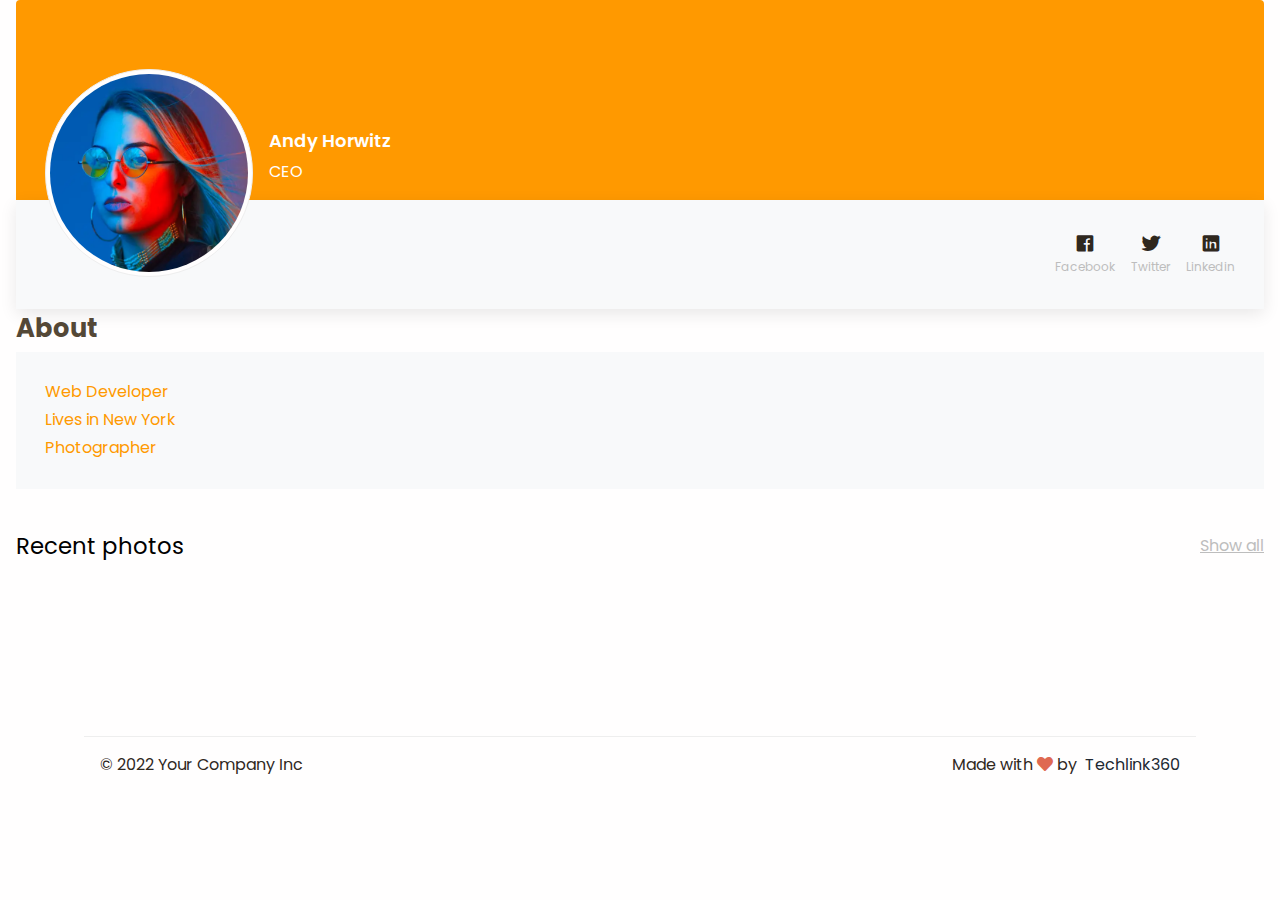
==== commit ab584b31: "Update profile.html" ====
--- a/profile.html
+++ b/profile.html
@@ -53,7 +53,7 @@
               
                 <div class="rounded-top text-white d-flex flex-row bg-warning " style=" height:200px;">
                   <div class="ms-4 mt-5 d-flex flex-column col-lg-2 col-md-3 col-sm-4 col-5 " >
-                    <img src="../../klar-1.0.0/klar-1.0.0/img/webp/person9.webp"
+                    <img src="assets/img/person9.webp"
                       alt="Generic placeholder image" class="img-fluid img-thumbnail rounded-circle mt-4 mb-2"
                       style=" z-index: 1">
                     <button type="button" class=" d-none btn btn-outline-dark" data-mdb-ripple-color="dark"
@@ -178,4 +178,4 @@
     rel="stylesheet">
 </body>
 
-</html>+</html>
